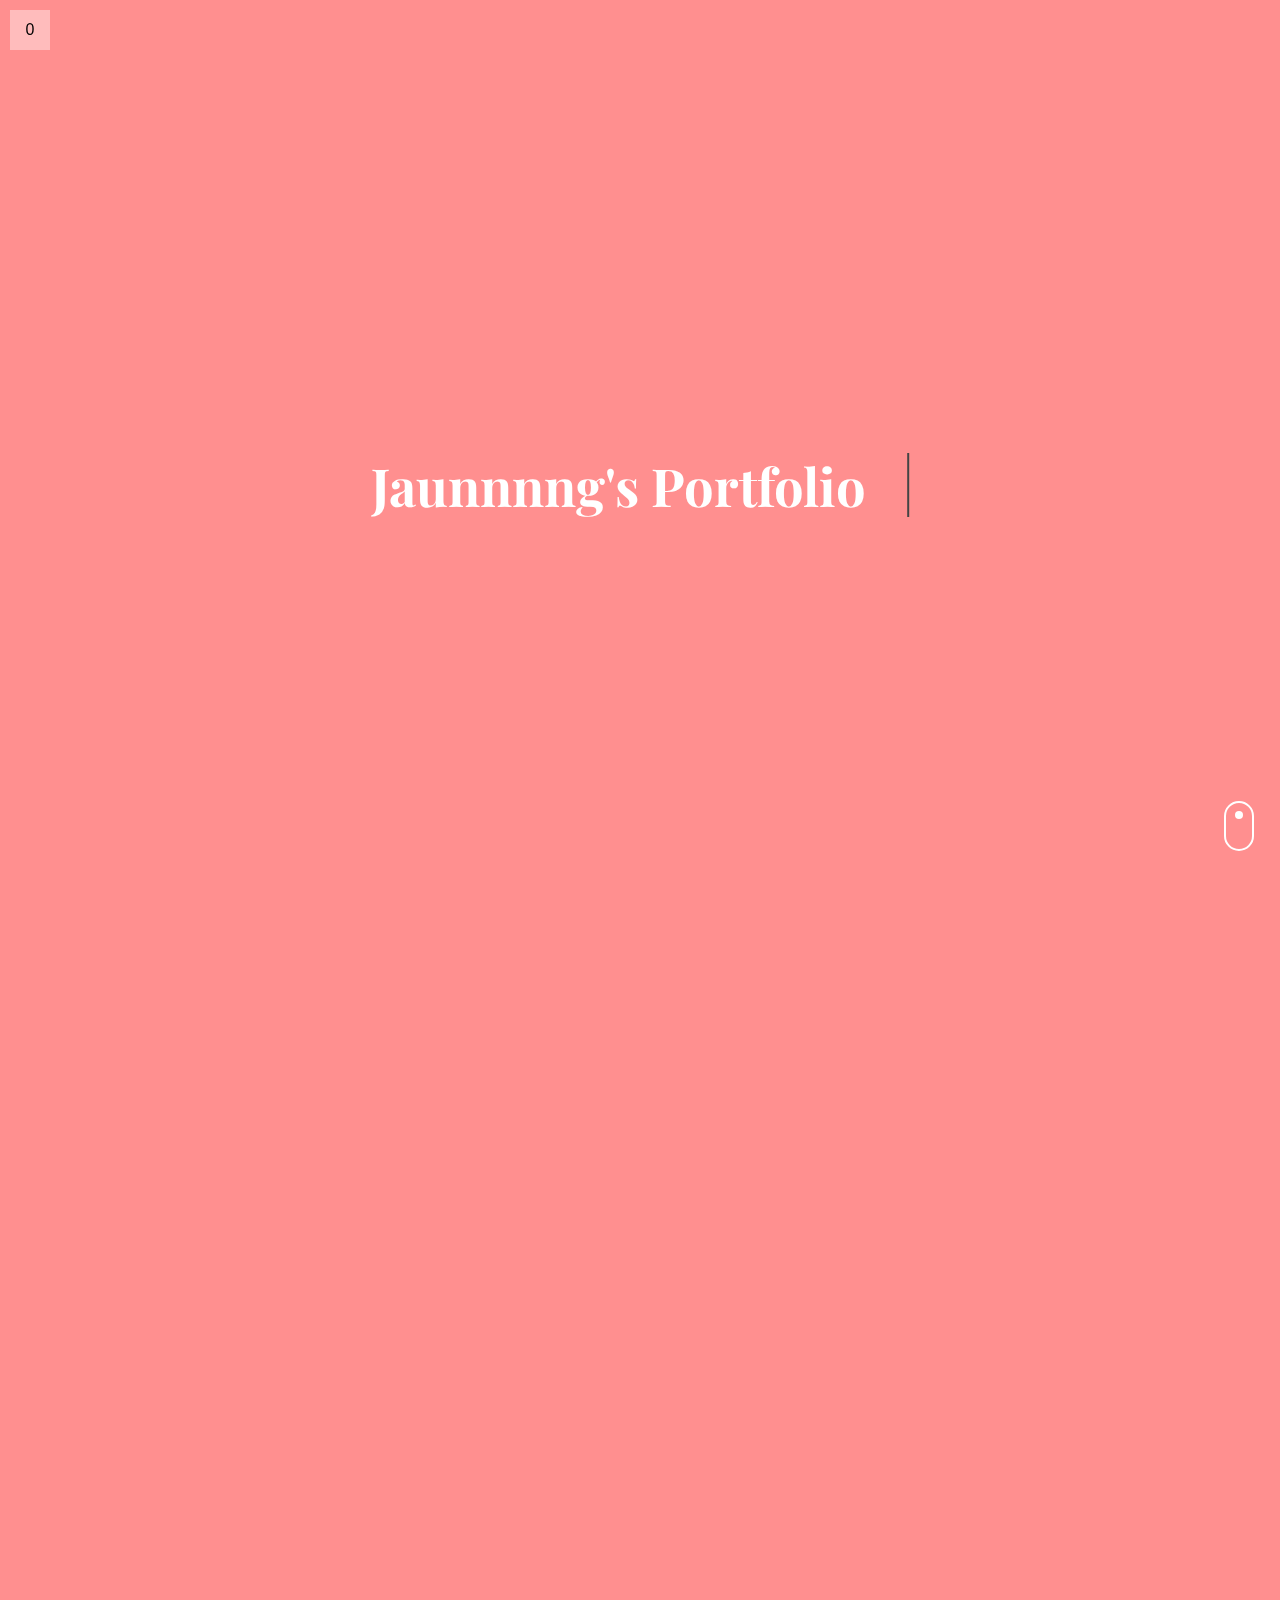
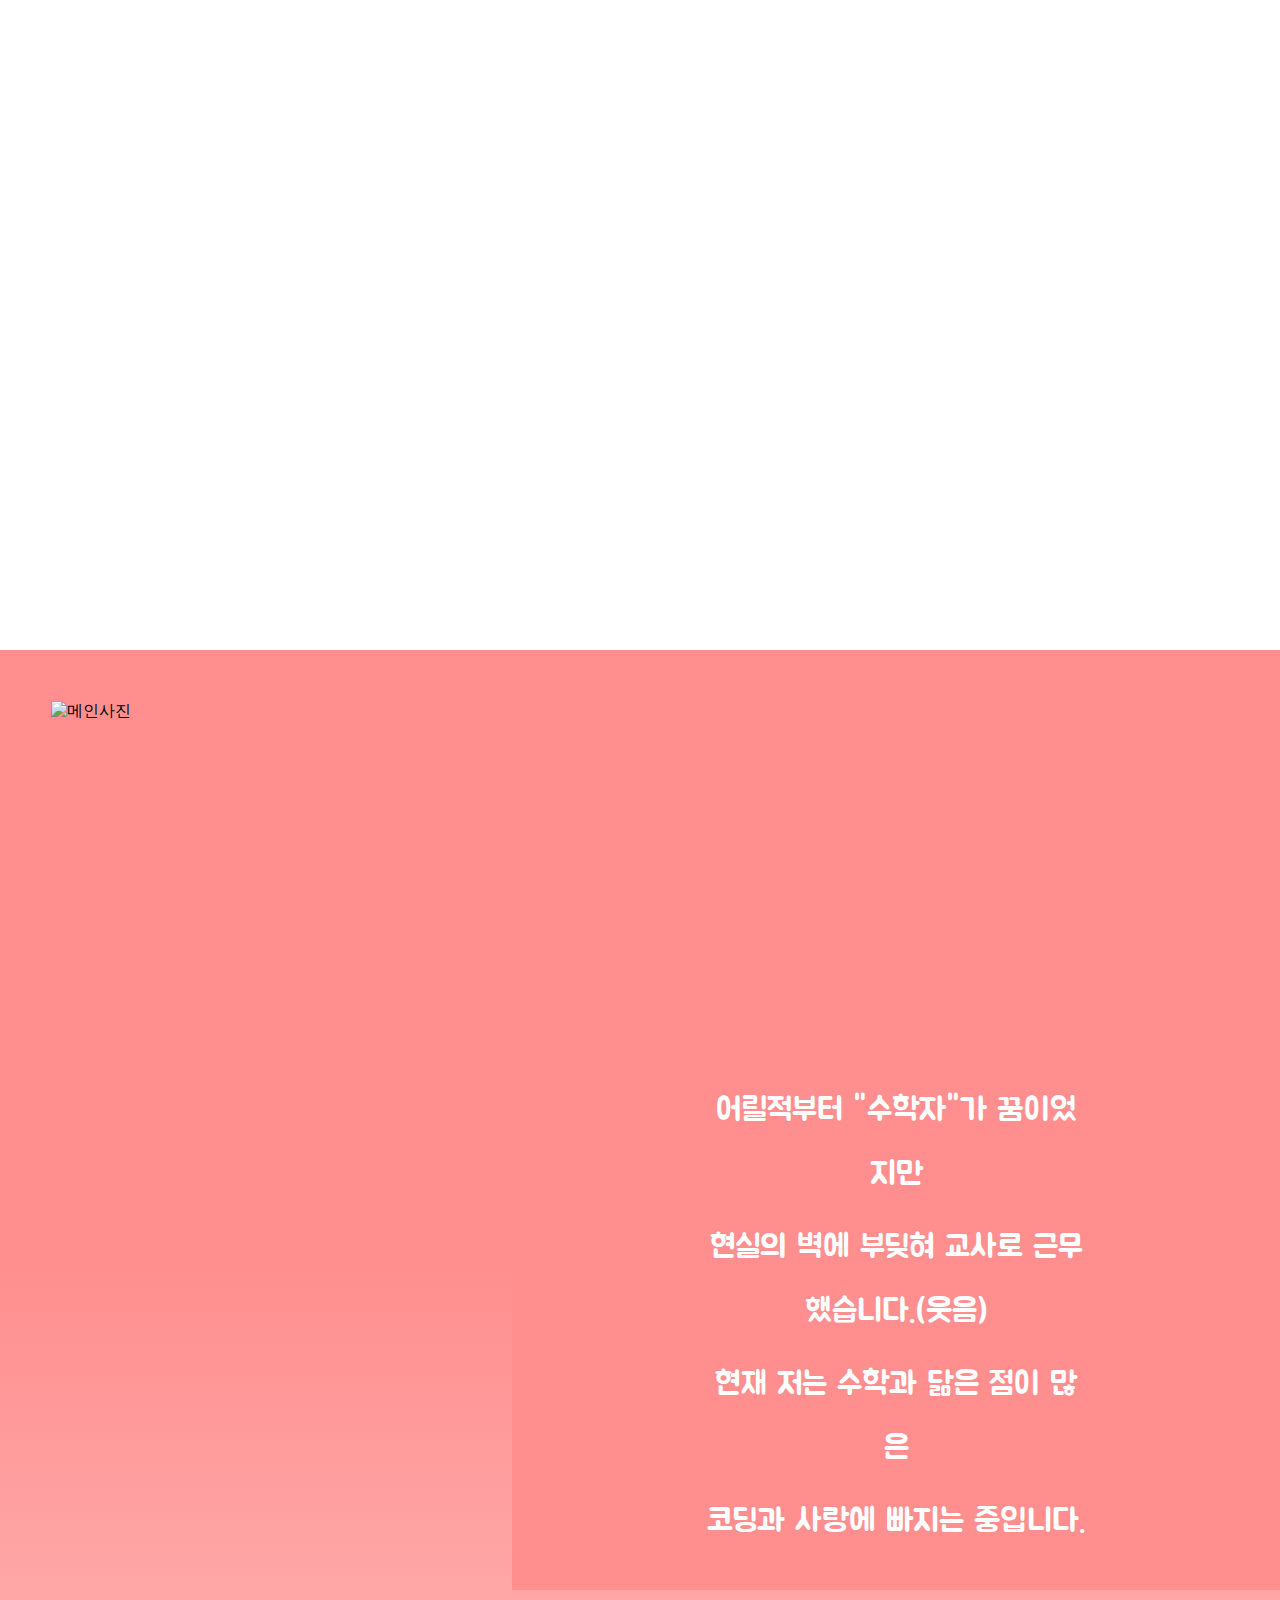
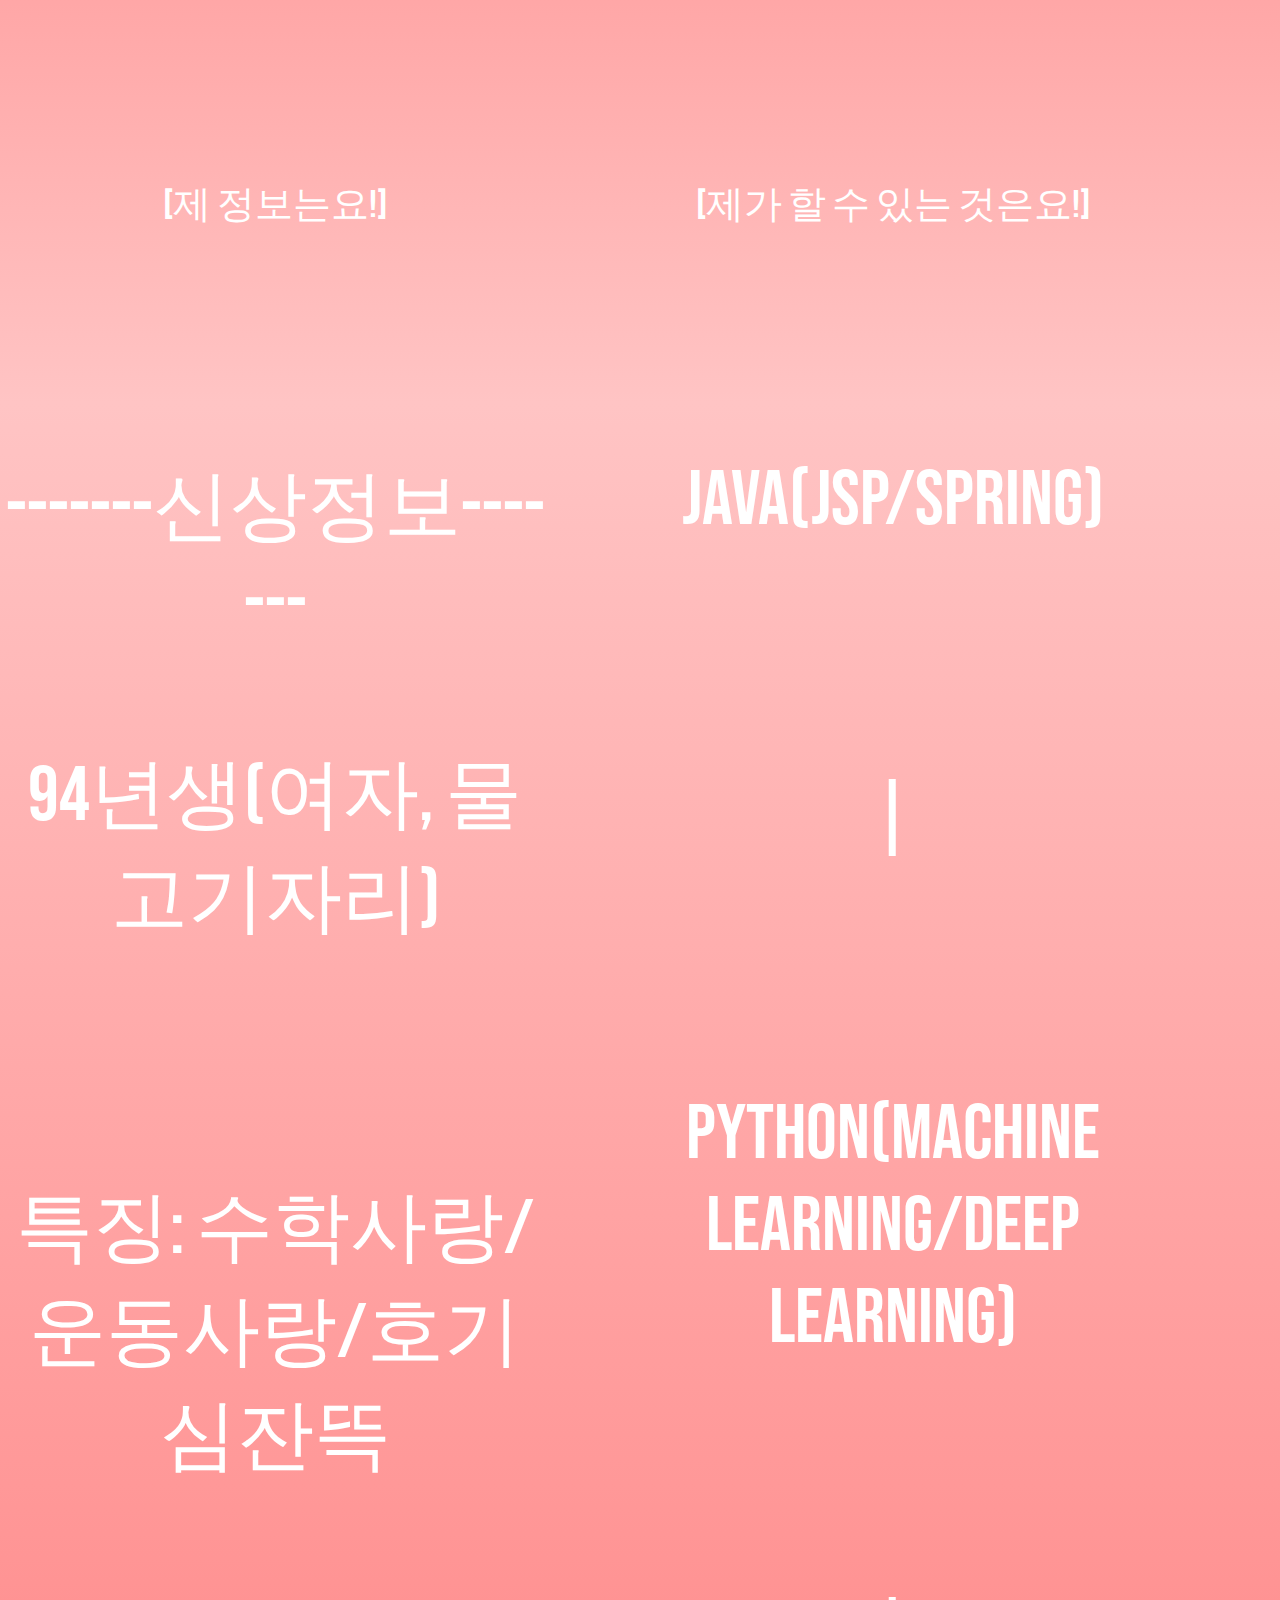
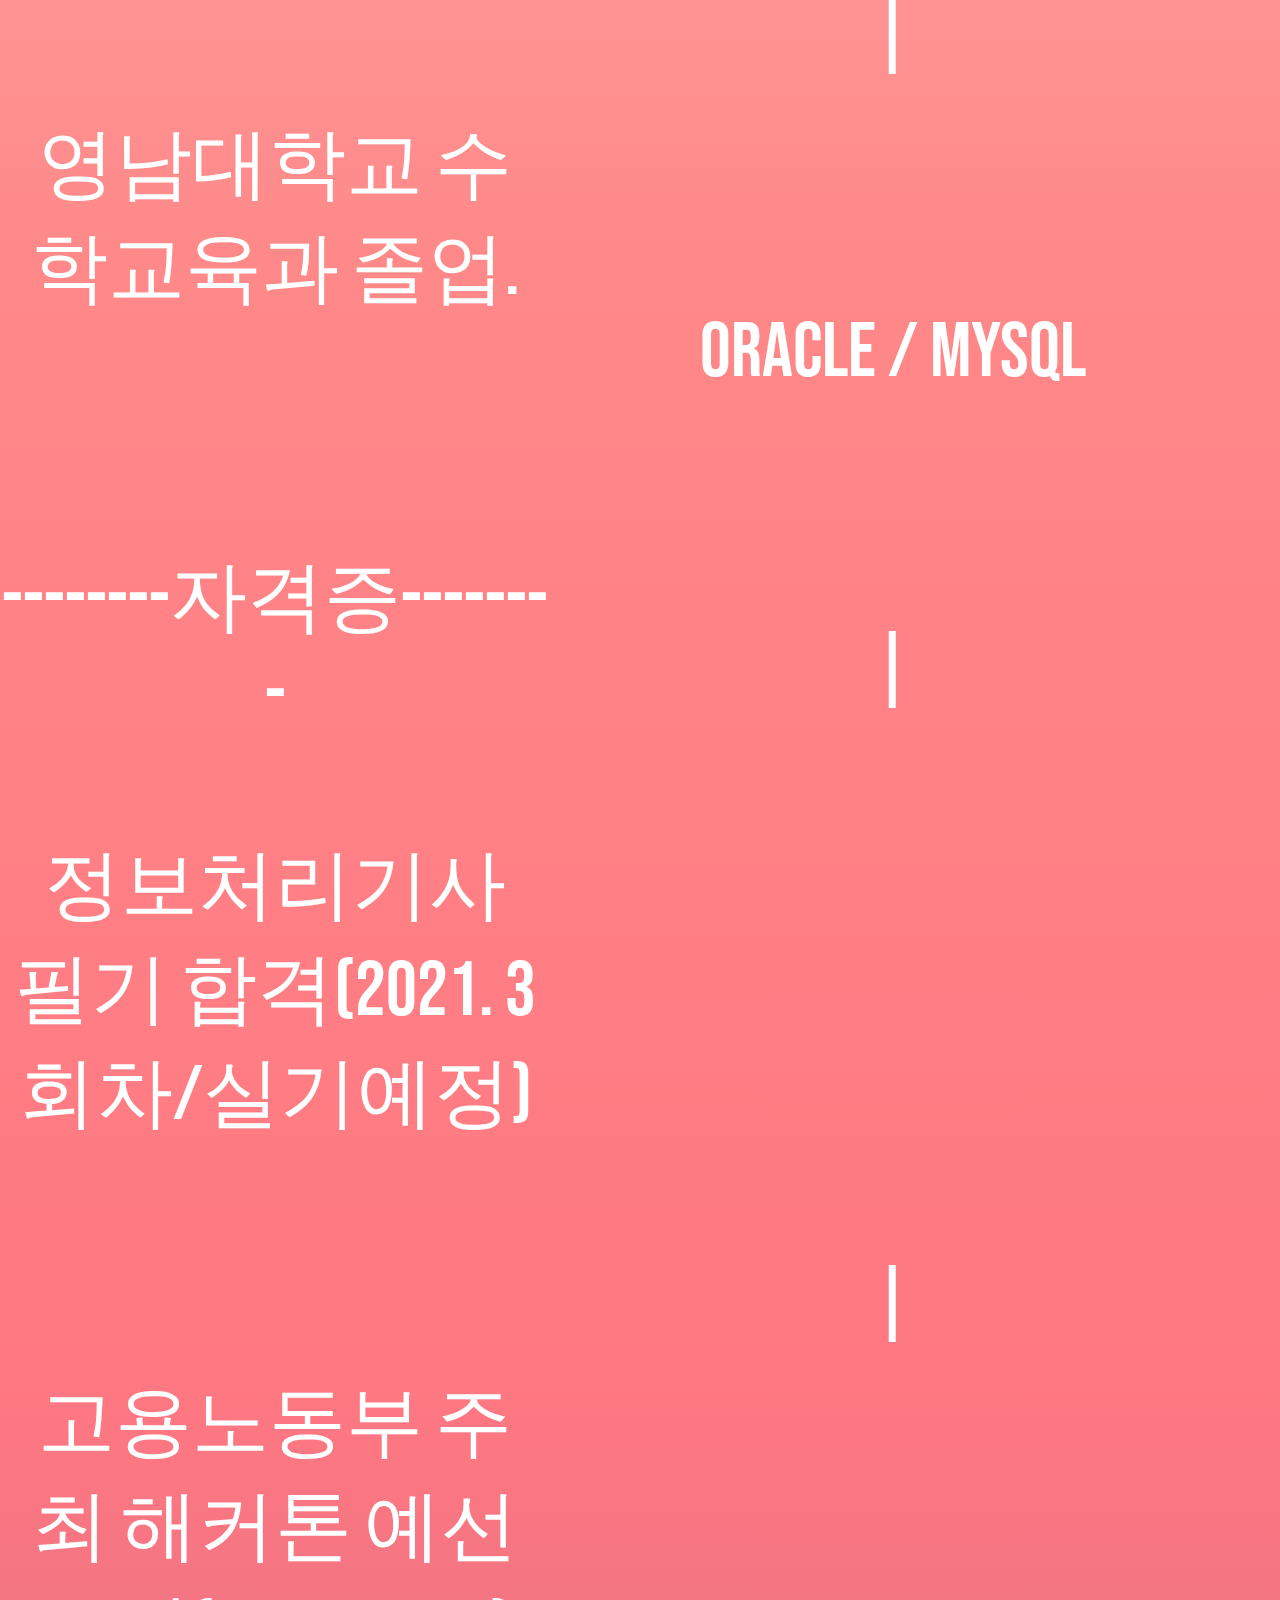
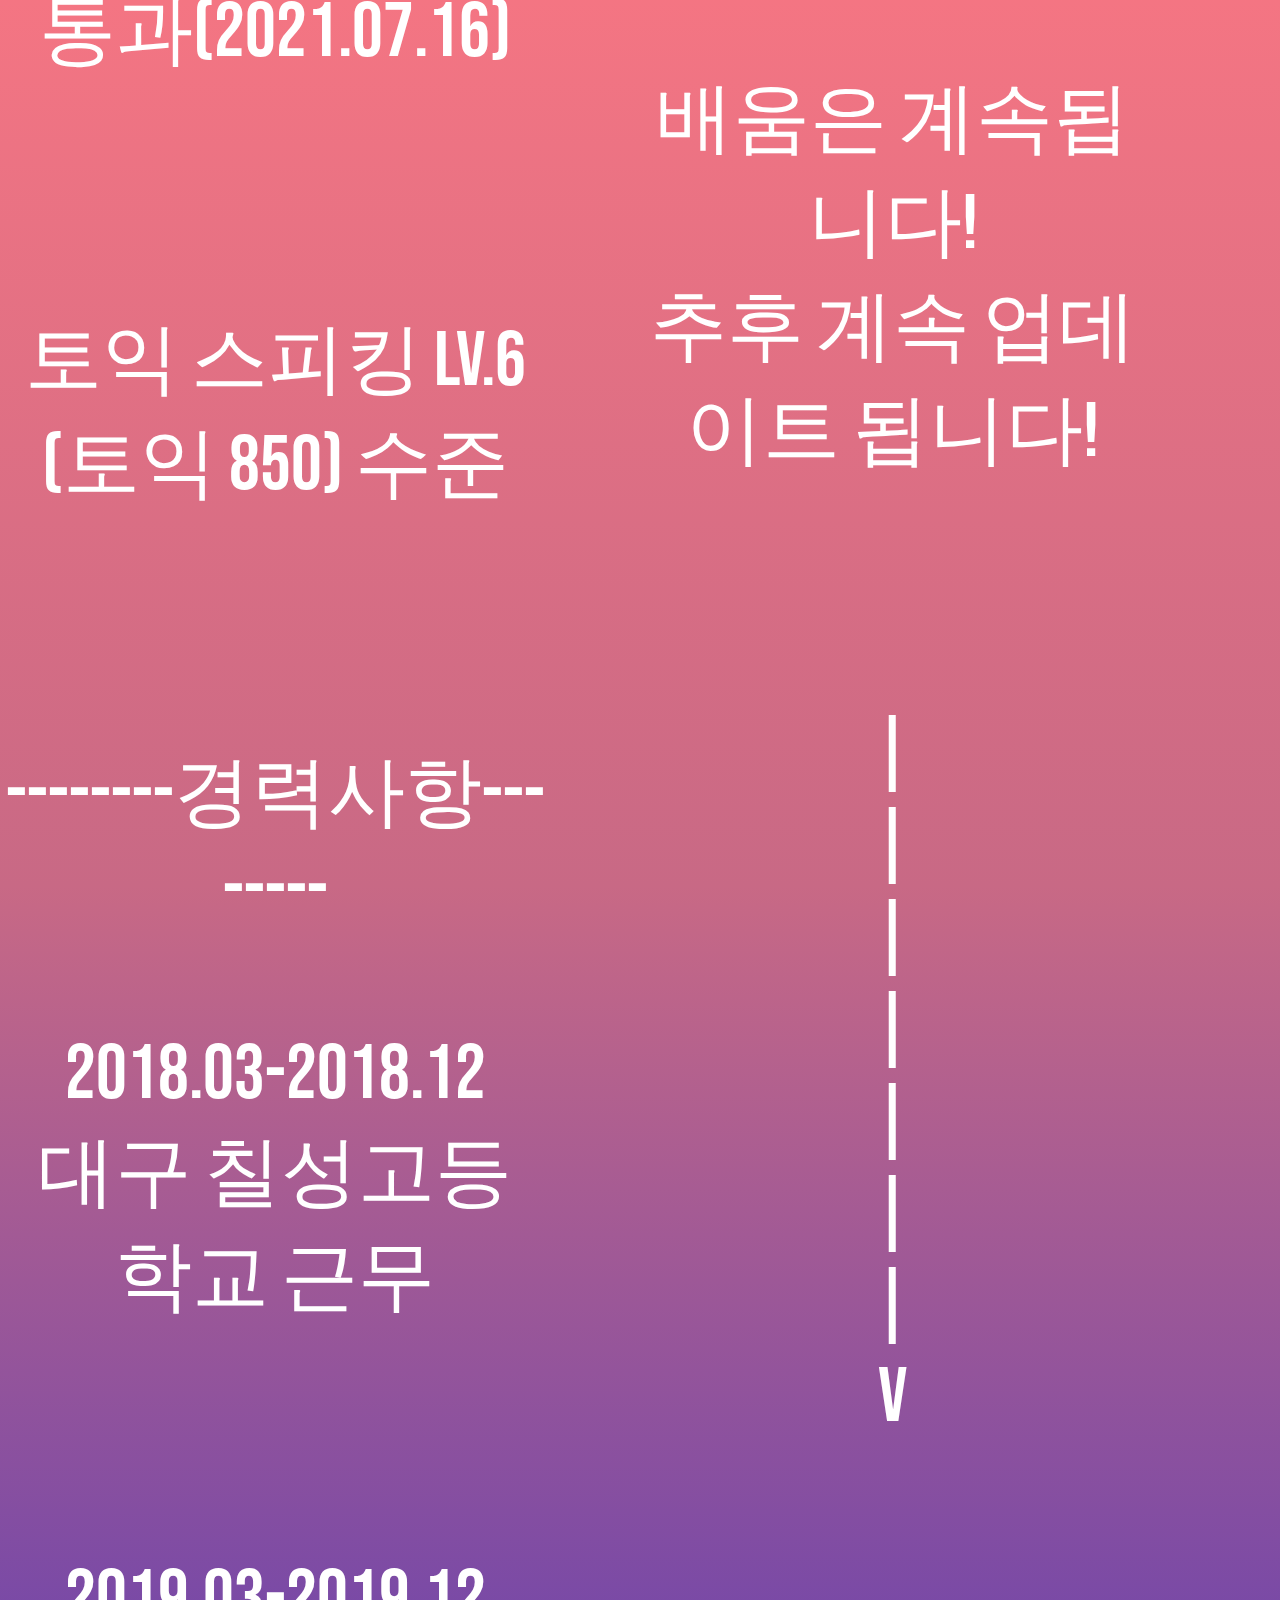
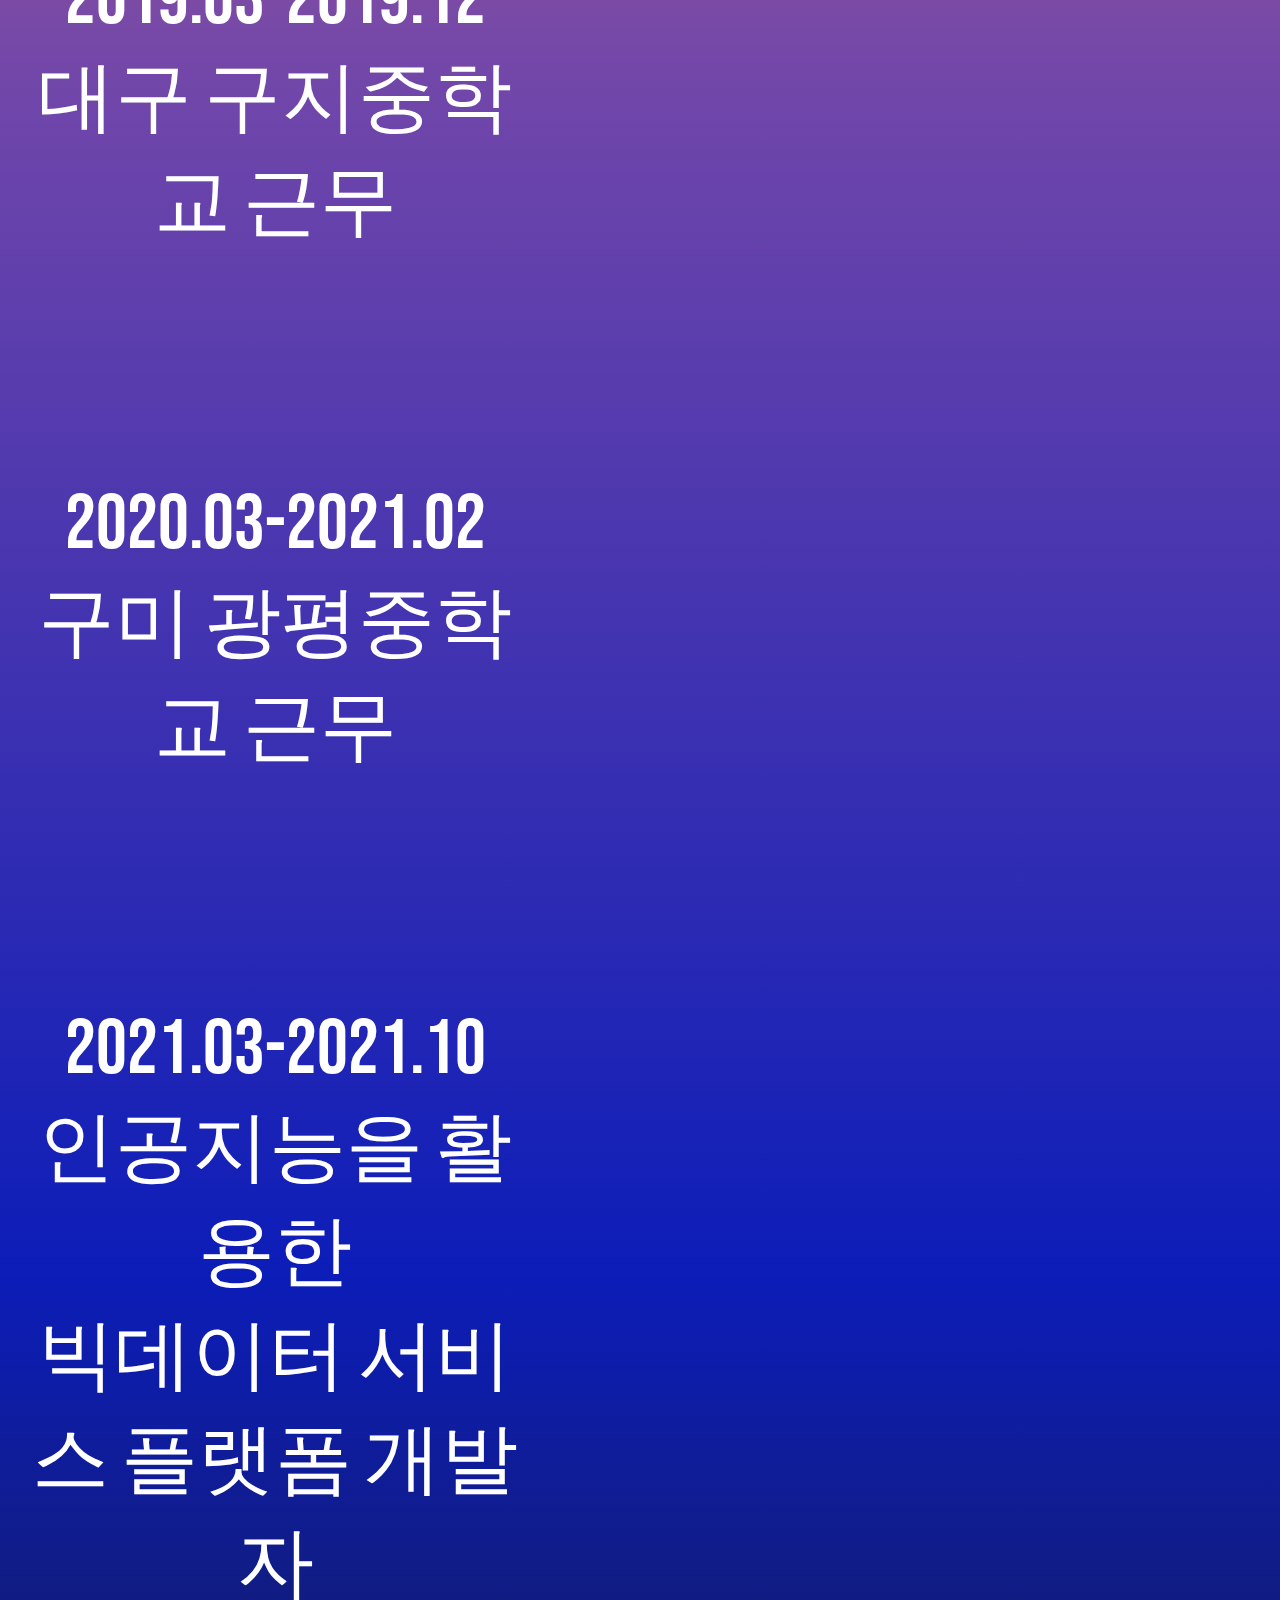
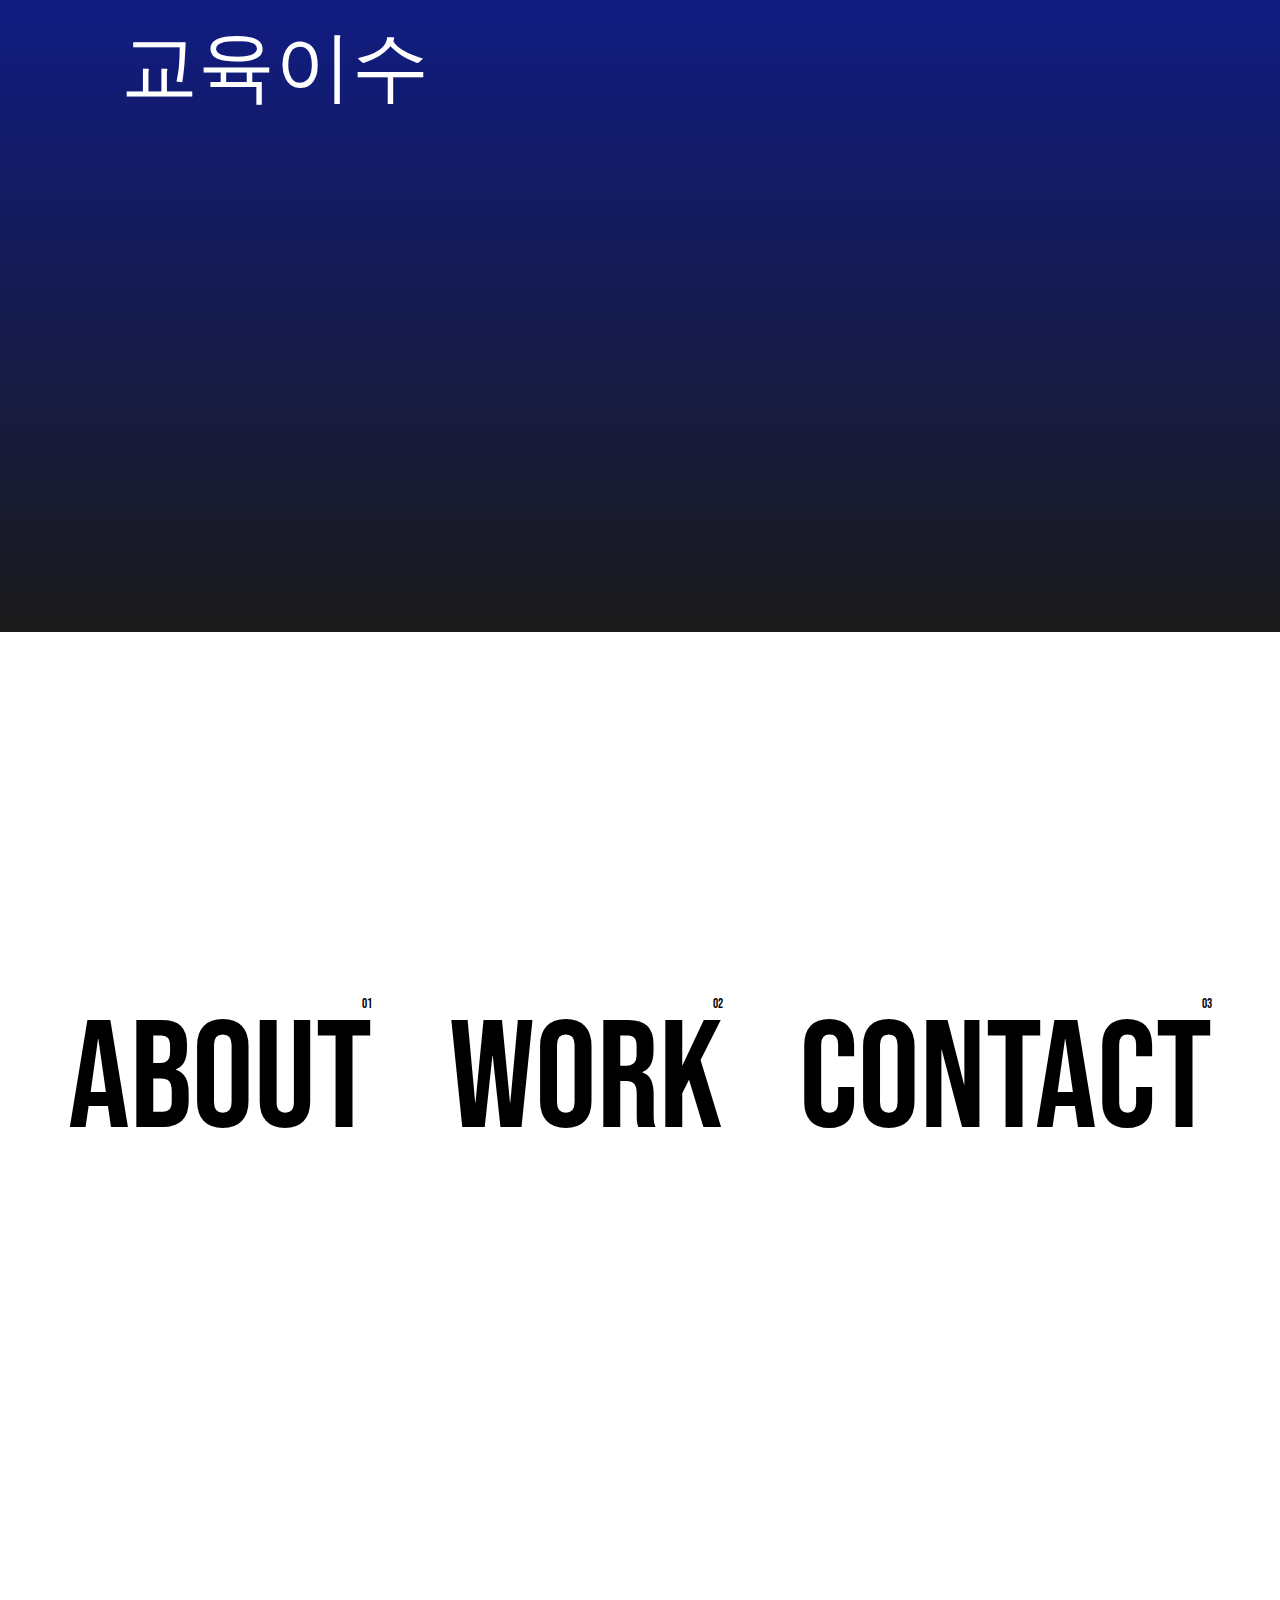
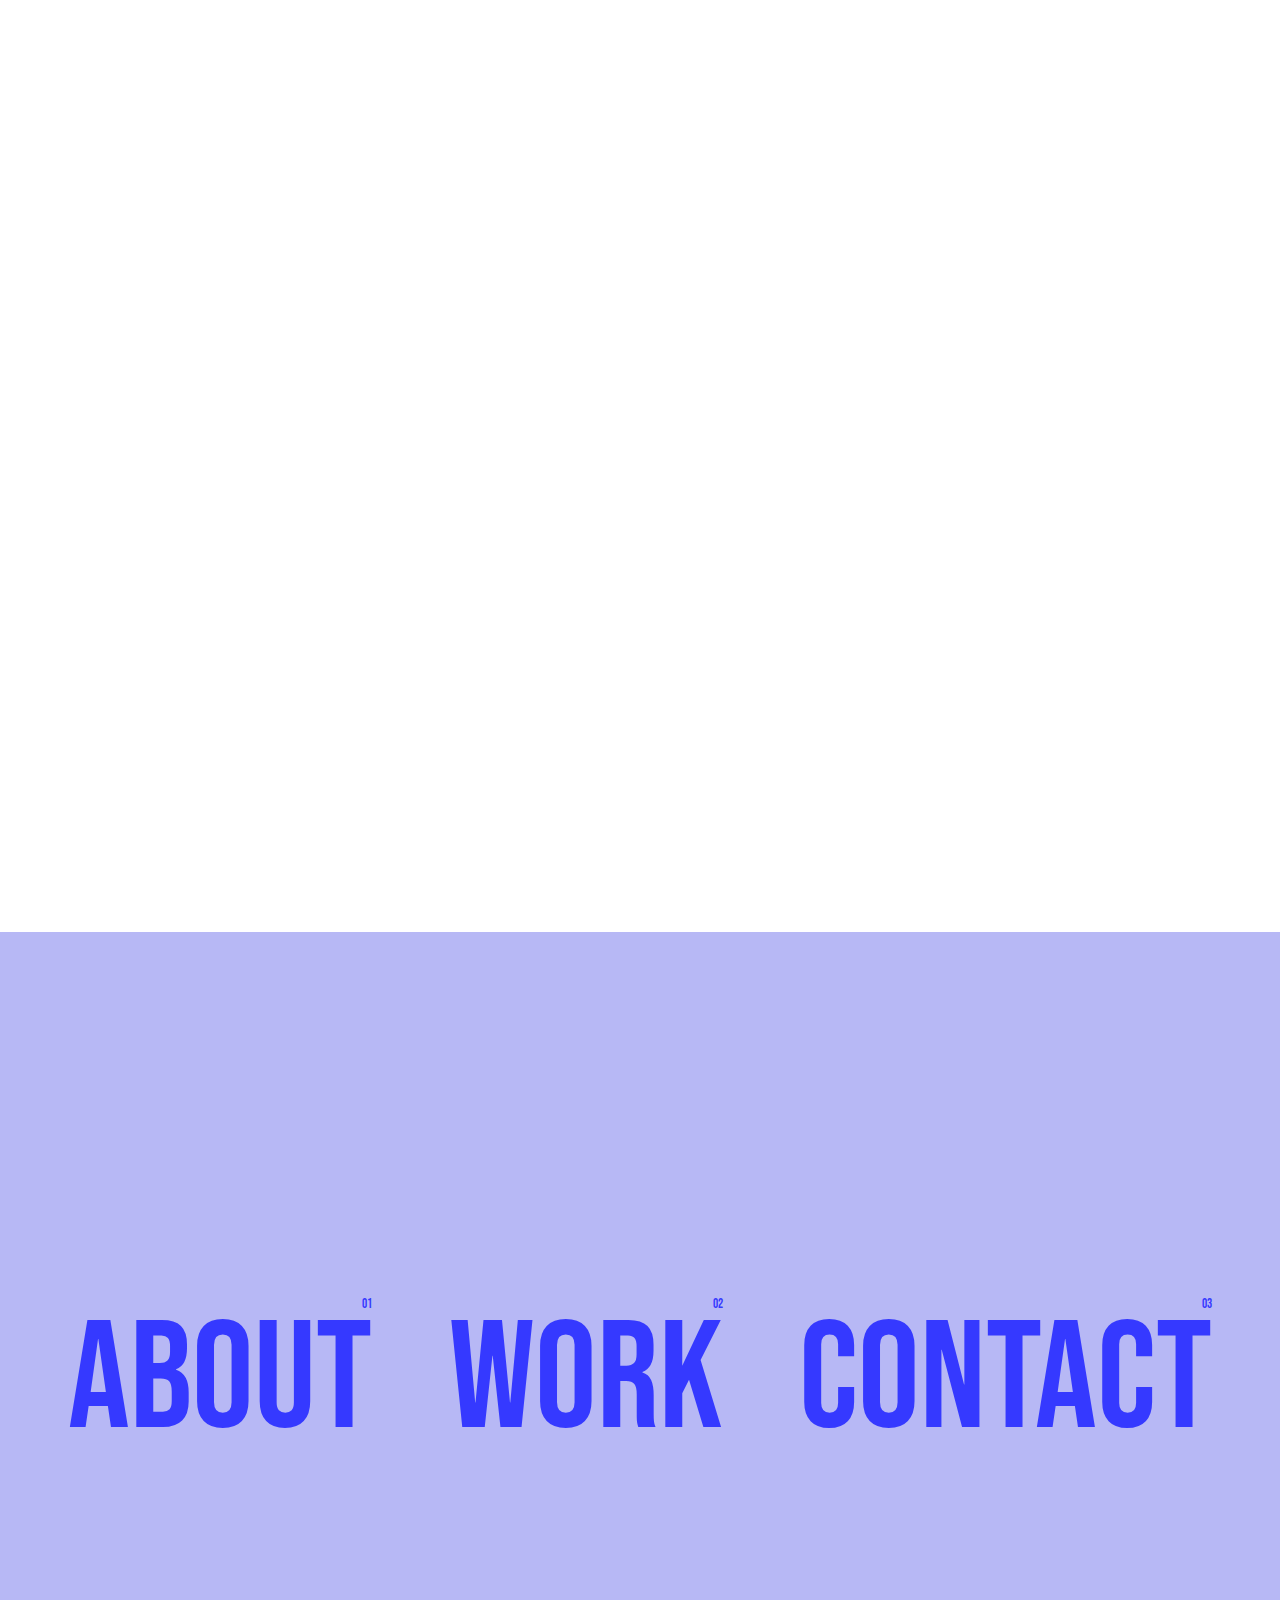
==== index.html @ b5e4acd2 "update" ====
<!DOCTYPE html>
<html lang="ko">

<head>
	<meta charset="UTF-8">
	<meta name="viewport" content="width=device-width, initial-scale=1.0">
	<meta http-equiv="X-UA-Compatible" content="ie=edge">
	<meta name="author" content="STUN(STrongest in the UNuniverse)">
	<meta name="description" content="우주최강 반장 포트폴리오">
	<meta name="keywords" content="포트폴리오">
	<title>Jaunnnng's portfolio</title>

	<!--CSS style-->
	<link rel="stylesheet" href="css/reset.css">
	<!-- <link rel="stylesheet" href="css/style.css"> -->
	<!-- <link rel="stylesheet" href="css/style02.css"> -->
	<link rel="stylesheet" href="css/swiper.css">
	<link rel="stylesheet" href="css/style03.css">
	<link rel="stylesheet" href="css/slide.css">

	<!-- webfont -->
	<link rel="preconnect" href="https://fonts.googleapis.com">
	<link rel="preconnect" href="https://fonts.gstatic.com" crossorigin>
	<link href="https://fonts.googleapis.com/css2?family=Jua&display=swap" rel="stylesheet">
	<link href="https://fonts.googleapis.com/css?family=Playfair+Display:900i&display=swap" rel="stylesheet">
	<link href="https://fonts.googleapis.com/css?family=Bebas+Neue&display=swap" rel="stylesheet">
	<link href="https://fonts.googleapis.com/css?family=Fugaz+One&display=swap" rel="stylesheet">
	<link href="https://fonts.googleapis.com/css?family=Press+Start+2P&display=swap" rel="stylesheet">
	<link href="https://fonts.googleapis.com/css?family=Nanum+Myeongjo&display=swap" rel="stylesheet">
	<link rel="stylesheet" type="text/css" href="https://cdn.rawgit.com/moonspam/NanumSquare/master/nanumsquare.css">
	<link href="https://fonts.googleapis.com/css?family=Alatsi&display=swap" rel="stylesheet">

	<style>
		.skill_wrap {
			display: grid;
			grid-template-columns: 5fr 5fr;
			/* grid-template-rows: 5fr 2.5fr 2.5fr; */
			gap: 0px;
		}
		.main {
			display: grid;
			grid-template-columns: 4fr 6fr;
			/* grid-template-rows: 5fr 2.5fr 2.5fr; */
			gap: 0px;
		}

		.main>div {
			background-color: hsl(0, 100%, 78%);

		}
	</style>
</head>

<body>

	<div class="scroll">0</div>
	
	<!-- 마우스 -->
	<div id="scrollDown">
		<div id="mouse">
			<div id="wheel"></div>
			<div class="scroll1"></div>
			<div class="scroll2"></div>
			<div class="scroll3"></div>
		</div>
	</div>
	<!-- //마우스 -->

	<!-- 컨텐츠 시작 -->
	<div id="contents">
		<!-- section1 -->
		<section id="section1">
			<div class="sec1">
				<div class="main_text">
					<h1 class="fixed typing"
						data-0="transform: translate(-50%, -50%) scale(1) rotate(0deg); opacity:1; "
						data-1000="transform: translate(-50%, -50%) scale(2) rotate(180deg); opacity:0;">
						Jaunnnng's Portfolio</h1>
				</div>
			</div>
		</section>
		<!-- //section1 -->

		<!-- section2 -->
		<section id="section2">
			<div class="sec2" data-2200="top:0%;" data-2500="top:-200%;">
				<div class="tit">
					<span class="about">About Me</span>
					<span class="opc1">My Works</span>
					<span class="opc1">Contact Me</span>
				</div>
			</div>

			<div class="sec2_1" data-2500="top:0%;" data-2800="top:-200%;">
				<div class="main">
					<div class="aimg" style="height: 100%;">
						<img src="img/main.JPG" style="width: 90%; margin-left: 10%; margin-top: 10%;" alt="메인사진">
					</div>
					<div class="atit">
						<div class="text1" style="height: 40%; margin-top: 10%;">
							<h2 class="t1" >
								<div class="text2_1"></div>
								<span><br><br></span>
								<span>안녕하세요.</span>
								<span>수학을 사랑하는 신입개발자 </span>
								<span>'박정민' 입니다.</span>
							</h2>
						</div>
						<div class="text2" style="height: 35%; margin-top: 10%;">
							<div class="text2_1">
								<span>어릴적부터 "수학자"가 꿈이었지만 </span>
								<span>현실의 벽에 부딪혀 교사로 근무했습니다.(웃음)</span>
								<span>현재 저는 수학과 닮은 점이 많은 </span>
								<span>코딩과 사랑에 빠지는 중입니다.</span>
							</div>
						</div>
					</div>
				</div>
			</div>
			<div class="sec2_2">
				<div class="skill_wrap">
					<div class="skills" >
						<div class="skill" style="font-size: 3vw;">
							<span>[제 정보는요!]</span>
						</div>
						<div class="skill">
							<span>-------신상정보------- <br><br></span>
							<span>94년생(여자, 물고기자리)
							</span>
						</div>
						<div class="skill">
							<span>특징: 수학사랑/운동사랑/호기심잔뜩
							</span>
						</div>
						<div class="skill">
							<span>영남대학교 수학교육과 졸업.
							</span>
						</div>
						<div class="skill">
							<span>--------자격증-------- <br><br></span>
							<span>정보처리기사 필기 합격(2021. 3회차/실기예정)
							</span>
						</div>
						<div class="skill">
							<span>고용노동부 주최 해커톤 예선통과(2021.07.16)
							</span>
						</div>
						<div class="skill">
							<span>토익 스피킹 Lv.6 (토익 850) 수준
							</span>
						</div>
						<div class="skill">
							<span>--------경력사항-------- <br><br></span>
							<span>2018.03-2018.12 <br>대구 칠성고등학교 근무
							</span>
						</div>
						<div class="skill">
							<span>2019.03-2019.12 <br>대구 구지중학교 근무
							</span>
						</div>
						<div class="skill">
							<span>2020.03-2021.02 <br>구미 광평중학교 근무
							</span>
						</div>
						<div class="skill">
							<span>2021.03-2021.10 <br>인공지능을 활용한 <br>빅데이터 서비스 플랫폼 개발자 <br>교육이수
							</span>
						</div>
					</div>
					<div class="skills" style=" padding: 0 5vh 5vh 0;">
						<div class="skill" style="font-size: 3vw;">
							<span>[제가 할 수 있는 것은요!]</span>
						</div>
						<div class="skill">
							<span>Java(JSP/Spring)
								</span>
						</div>
						<div class="skill">
							<span>|
								</span>
						</div>
						<div class="skill">
							<span>Python(Machine Learning/Deep Learning)
								</span>
						</div>
						<div class="skill">
							<span>|
							</span>
						</div>
						<div class="skill">
							<span>ORACLE / MySQL
							</span>
						</div>
						<div class="skill">
							<span>|
							</span>
						</div>
						<div class="skill">
							<span><br>
							</span>
						</div>
						<div class="skill">
							<span>|</span>
						</div>
						<div class="skill">
							<span><br>배움은 계속됩니다!</span>
							<span><br>추후 계속 업데이트 됩니다!</span>
						</div>
						<div class="skill">
							<span>|<br>|<br>|<br>|<br>|<br>|<br>|<br>V<br>
							</span>
						</div>
					</div>
				</div>
			</div>
		</section>
		<!-- //section2 -->


		<!-- section3 -->
		<section id="section3">
			<div class="sec3" data-6800="top: 0%;" data-9000="top: -100%;">
				<div class="tit">
					<span class="opc2">About</span>
					<span class="Work">Work</span>
					<span class="opc2">Contact</span>
				</div>
			</div>
			<div class="sec3_1" data-9100="left:0%" data-16000="left:-1200%">
				<div class="work_site">
					<div class="s1">
						<div class="img">
							<div class="slideshow-container">
								<div class="mySlides2 fade">
									<div class="numbertext">1 / 39</div>
									<img src="STUN_스프링게시판(PPT)/슬라이드1.JPG" style="width:100%">
									<div class="text">PPT</div>
								</div>
								<div class="mySlides2 fade">
									<div class="numbertext">2 / 39</div>
									<img src="STUN_스프링게시판(PPT)/슬라이드2.JPG" style="width:100%">
									<div class="text">PPT</div>
								</div>
								<div class="mySlides2 fade">
									<div class="numbertext">3 / 39</div>
									<img src="STUN_스프링게시판(PPT)/슬라이드3.JPG" style="width:100%">
									<div class="text">PPT</div>
								</div>

								<div class="mySlides2 fade">
									<div class="numbertext">4 / 39</div>
									<img src="STUN_스프링게시판(PPT)/슬라이드4.JPG" style="width:100%">
									<div class="text">PPT</div>
								</div>
								<div class="mySlides2 fade">
									<div class="numbertext">5 / 39</div>
									<img src="STUN_스프링게시판(PPT)/슬라이드5.JPG" style="width:100%">
									<div class="text">PPT</div>
								</div>
								<div class="mySlides2 fade">
									<div class="numbertext">6 / 39</div>
									<img src="STUN_스프링게시판(PPT)/슬라이드6.JPG" style="width:100%">
									<div class="text">PPT</div>
								</div>
								<div class="mySlides2 fade">
									<div class="numbertext">7 / 39</div>
									<img src="STUN_스프링게시판(PPT)/슬라이드7.JPG" style="width:100%">
									<div class="text">PPT</div>
								</div>
								<div class="mySlides2 fade">
									<div class="numbertext">8 / 39</div>
									<img src="STUN_스프링게시판(PPT)/슬라이드8.JPG" style="width:100%">
									<div class="text">PPT</div>
								</div>
								<div class="mySlides2 fade">
									<div class="numbertext">9 / 39</div>
									<img src="STUN_스프링게시판(PPT)/슬라이드9.JPG" style="width:100%">
									<div class="text">PPT</div>
								</div>
								<div class="mySlides2 fade">
									<div class="numbertext">10 / 39</div>
									<img src="STUN_스프링게시판(PPT)/슬라이드10.JPG" style="width:100%">
									<div class="text">PPT</div>
								</div>
								<div class="mySlides2 fade">
									<div class="numbertext">11 / 39</div>
									<img src="STUN_스프링게시판(PPT)/슬라이드11.JPG" style="width:100%">
									<div class="text">PPT</div>
								</div>
								<div class="mySlides2 fade">
									<div class="numbertext">12 / 39</div>
									<img src="STUN_스프링게시판(PPT)/슬라이드12.JPG" style="width:100%">
									<div class="text">PPT</div>
								</div>
								<div class="mySlides2 fade">
									<div class="numbertext">13 / 39</div>
									<img src="STUN_스프링게시판(PPT)/슬라이드13.JPG" style="width:100%">
									<div class="text">PPT</div>
								</div>
								<div class="mySlides2 fade">
									<div class="numbertext">14 / 39</div>
									<img src="STUN_스프링게시판(PPT)/슬라이드14.JPG" style="width:100%">
									<div class="text">PPT</div>
								</div>
								<div class="mySlides2 fade">
									<div class="numbertext">15 / 39</div>
									<img src="STUN_스프링게시판(PPT)/슬라이드15.JPG" style="width:100%">
									<div class="text">PPT</div>
								</div>
								<div class="mySlides2 fade">
									<div class="numbertext">16 / 39</div>
									<img src="STUN_스프링게시판(PPT)/슬라이드16.JPG" style="width:100%">
									<div class="text">PPT</div>
								</div>
								<div class="mySlides2 fade">
									<div class="numbertext">17 / 39</div>
									<img src="STUN_스프링게시판(PPT)/슬라이드17.JPG" style="width:100%">
									<div class="text">PPT</div>
								</div>
								<div class="mySlides2 fade">
									<div class="numbertext">18 / 39</div>
									<img src="STUN_스프링게시판(PPT)/슬라이드18.JPG" style="width:100%">
									<div class="text">PPT</div>
								</div>
								<div class="mySlides2 fade">
									<div class="numbertext">19 / 39</div>
									<img src="STUN_스프링게시판(PPT)/슬라이드19.JPG" style="width:100%">
									<div class="text">PPT</div>
								</div>
								<div class="mySlides2 fade">
									<div class="numbertext">20 / 39</div>
									<img src="STUN_스프링게시판(PPT)/슬라이드20.JPG" style="width:100%">
									<div class="text">PPT</div>
								</div>
								<div class="mySlides2 fade">
									<div class="numbertext">21 / 39</div>
									<img src="STUN_스프링게시판(PPT)/슬라이드21.JPG" style="width:100%">
									<div class="text">PPT</div>
								</div>
								<div class="mySlides2 fade">
									<div class="numbertext">22 / 39</div>
									<img src="STUN_스프링게시판(PPT)/슬라이드22.JPG" style="width:100%">
									<div class="text">PPT</div>
								</div>
								<div class="mySlides2 fade">
									<div class="numbertext">23 / 39</div>
									<img src="STUN_스프링게시판(PPT)/슬라이드23.JPG" style="width:100%">
									<div class="text">PPT</div>
								</div>
								<div class="mySlides2 fade">
									<div class="numbertext">24 / 39</div>
									<img src="STUN_스프링게시판(PPT)/슬라이드24.JPG" style="width:100%">
									<div class="text">PPT</div>
								</div>
								<div class="mySlides2 fade">
									<div class="numbertext">25 / 39</div>
									<img src="STUN_스프링게시판(PPT)/슬라이드25.JPG" style="width:100%">
									<div class="text">PPT</div>
								</div>
								<div class="mySlides2 fade">
									<div class="numbertext">26 / 39</div>
									<img src="STUN_스프링게시판(PPT)/슬라이드26.JPG" style="width:100%">
									<div class="text">PPT</div>
								</div>
								<div class="mySlides2 fade">
									<div class="numbertext">27 / 39</div>
									<img src="STUN_스프링게시판(PPT)/슬라이드27.JPG" style="width:100%">
									<div class="text">PPT</div>
								</div>
								<div class="mySlides2 fade">
									<div class="numbertext">28 / 39</div>
									<img src="STUN_스프링게시판(PPT)/슬라이드28.JPG" style="width:100%">
									<div class="text">PPT</div>
								</div>
								<div class="mySlides2 fade">
									<div class="numbertext">29 / 39</div>
									<img src="STUN_스프링게시판(PPT)/슬라이드29.JPG" style="width:100%">
									<div class="text">PPT</div>
								</div>
								<div class="mySlides2 fade">
									<div class="numbertext">30 / 39</div>
									<img src="STUN_스프링게시판(PPT)/슬라이드30.JPG" style="width:100%">
									<div class="text">PPT</div>
								</div>
								<div class="mySlides2 fade">
									<div class="numbertext">31 / 39</div>
									<img src="STUN_스프링게시판(PPT)/슬라이드31.JPG" style="width:100%">
									<div class="text">PPT</div>
								</div>
								<div class="mySlides2 fade">
									<div class="numbertext">32 / 39</div>
									<img src="STUN_스프링게시판(PPT)/슬라이드32.JPG" style="width:100%">
									<div class="text">PPT</div>
								</div>
								<div class="mySlides2 fade">
									<div class="numbertext">33 / 39</div>
									<img src="STUN_스프링게시판(PPT)/슬라이드33.JPG" style="width:100%">
									<div class="text">PPT</div>
								</div>
								<div class="mySlides2 fade">
									<div class="numbertext">34 / 39</div>
									<img src="STUN_스프링게시판(PPT)/슬라이드34.JPG" style="width:100%">
									<div class="text">PPT</div>
								</div>
								<div class="mySlides2 fade">
									<div class="numbertext">35 / 39</div>
									<img src="STUN_스프링게시판(PPT)/슬라이드35.JPG" style="width:100%">
									<div class="text">PPT</div>
								</div>
								<div class="mySlides2 fade">
									<div class="numbertext">36 / 39</div>
									<img src="STUN_스프링게시판(PPT)/슬라이드36.JPG" style="width:100%">
									<div class="text">PPT</div>
								</div>
								<div class="mySlides2 fade">
									<div class="numbertext">37 / 39</div>
									<img src="STUN_스프링게시판(PPT)/슬라이드37.JPG" style="width:100%">
									<div class="text">PPT</div>
								</div>
								<div class="mySlides2 fade">
									<div class="numbertext">38 / 39</div>
									<img src="STUN_스프링게시판(PPT)/슬라이드38.JPG" style="width:100%">
									<div class="text">PPT</div>
								</div>
								<div class="mySlides2 fade">
									<div class="numbertext">39 / 39</div>
									<img src="STUN_스프링게시판(PPT)/슬라이드39.JPG" style="width:100%">
									<div class="text">PPT</div>
								</div>
								<a class="prev" onclick="plusSlides2(-1)">&#10094;</a>
								<a class="next" onclick="plusSlides2(1)">&#10095;</a>
							</div>
							<br>
							<div style="text-align:center">
								<span class="dot" onclick="currentSlide2(1)"></span>
								<span class="dot" onclick="currentSlide2(2)"></span>
								<span class="dot" onclick="currentSlide2(3)"></span>
							</div>
						</div>
						<div class="num" data-11500="left:60%;" data-13000="left:90%;">01</div>
						<div class="text">
							<h2><br><br> Spring Project</h2>
							<p>스프링을 활용하여 만든 <br> 장소 후기게시판입니다.</p>
							<p>지도 API를 활용하여 <br>직관적으로 후기 남기기가 가능합니다.</p>
							<div class="btn">
								<a href="https://github.com/jaunnnngs/Spring" target="_blank">Github</a>
							</div>
						</div>
					</div>
					<div class="s2">
						<div class="img">
							<div class="slideshow-container">
								<div class="mySlides fade">
									<div class="numbertext">메인페이지</div>
									<img src="img/JSP.PNG" style="width:100%">
									<div class="text"> 화살표를 눌러보세요.</div>
								</div>
								<div class="mySlides fade">
									<div class="numbertext">발표영상</div>
									<video src="WarmPlace_발표영상_편집본.mp4" controls autoplay muted></video>
									<div class="text">발표영상</div>
								</div>
								<div class="mySlides fade">
									<div class="numbertext">로그인 및 게시판 시연영상</div>
									<video src="시연영상2.mp4" controls autoplay muted></video>
									<div class="text">시연영상</div>
								</div>
								<div class="mySlides fade">
									<div class="numbertext">1 / 28</div>
									<img src="JSP_WarmPlace(PPT)/슬라이드1.JPG" style="width:100%">
									<div class="text">PPT</div>
								</div>

								<div class="mySlides fade">
									<div class="numbertext">2 / 28</div>
									<img src="JSP_WarmPlace(PPT)/슬라이드2.JPG" style="width:100%">
									<div class="text">PPT</div>
								</div>

								<div class="mySlides fade">
									<div class="numbertext">3 / 28</div>
									<img src="JSP_WarmPlace(PPT)/슬라이드3.JPG" style="width:100%">
									<div class="text">PPT</div>
								</div>

								<div class="mySlides fade">
									<div class="numbertext">4 / 28</div>
									<img src="JSP_WarmPlace(PPT)/슬라이드4.JPG" style="width:100%">
									<div class="text">PPT</div>
								</div>

								<div class="mySlides fade">
									<div class="numbertext">5 / 28</div>
									<img src="JSP_WarmPlace(PPT)/슬라이드5.JPG" style="width:100%">
									<div class="text">PPT</div>
								</div>

								<div class="mySlides fade">
									<div class="numbertext">6 / 28</div>
									<img src="JSP_WarmPlace(PPT)/슬라이드6.JPG" style="width:100%">
									<div class="text">PPT</div>
								</div>

								<div class="mySlides fade">
									<div class="numbertext">7 / 28</div>
									<img src="JSP_WarmPlace(PPT)/슬라이드7.JPG" style="width:100%">
									<div class="text">PPT</div>
								</div>

								<div class="mySlides fade">
									<div class="numbertext">8 / 28</div>
									<img src="JSP_WarmPlace(PPT)/슬라이드8.JPG" style="width:100%">
									<div class="text">PPT</div>
								</div>

								<div class="mySlides fade">
									<div class="numbertext">9 / 28</div>
									<img src="JSP_WarmPlace(PPT)/슬라이드9.JPG" style="width:100%">
									<div class="text">PPT</div>
								</div>

								<div class="mySlides fade">
									<div class="numbertext">10 / 28</div>
									<img src="JSP_WarmPlace(PPT)/슬라이드10.JPG" style="width:100%">
									<div class="text">PPT</div>
								</div>

								<div class="mySlides fade">
									<div class="numbertext">11 / 28</div>
									<img src="JSP_WarmPlace(PPT)/슬라이드11.JPG" style="width:100%">
									<div class="text">PPT</div>
								</div>

								<div class="mySlides fade">
									<div class="numbertext">12 / 28</div>
									<img src="JSP_WarmPlace(PPT)/슬라이드12.JPG" style="width:100%">
									<div class="text">PPT</div>
								</div>
								<div class="mySlides fade">
									<div class="numbertext">13 / 28</div>
									<img src="JSP_WarmPlace(PPT)/슬라이드13.JPG" style="width:100%">
									<div class="text">PPT</div>
								</div>
								<div class="mySlides fade">
									<div class="numbertext">14 / 28</div>
									<img src="JSP_WarmPlace(PPT)/슬라이드14.JPG" style="width:100%">
									<div class="text">PPT</div>
								</div>
								<div class="mySlides fade">
									<div class="numbertext">15 / 28</div>
									<img src="JSP_WarmPlace(PPT)/슬라이드15.JPG" style="width:100%">
									<div class="text">PPT</div>
								</div>
								<div class="mySlides fade">
									<div class="numbertext">16 / 28</div>
									<img src="JSP_WarmPlace(PPT)/슬라이드16.JPG" style="width:100%">
									<div class="text">PPT</div>
								</div>
								<div class="mySlides fade">
									<div class="numbertext">17 / 28</div>
									<img src="JSP_WarmPlace(PPT)/슬라이드17.JPG" style="width:100%">
									<div class="text">PPT</div>
								</div>
								<div class="mySlides fade">
									<div class="numbertext">18 / 28</div>
									<img src="JSP_WarmPlace(PPT)/슬라이드18.JPG" style="width:100%">
									<div class="text">PPT</div>
								</div>
								<div class="mySlides fade">
									<div class="numbertext">19 / 28</div>
									<img src="JSP_WarmPlace(PPT)/슬라이드19.JPG" style="width:100%">
									<div class="text">PPT</div>
								</div>
								<div class="mySlides fade">
									<div class="numbertext">20 / 28</div>
									<img src="JSP_WarmPlace(PPT)/슬라이드20.JPG" style="width:100%">
									<div class="text">PPT</div>
								</div>
								<div class="mySlides fade">
									<div class="numbertext">21 / 28</div>
									<img src="JSP_WarmPlace(PPT)/슬라이드21.JPG" style="width:100%">
									<div class="text">PPT</div>
								</div>
								<div class="mySlides fade">
									<div class="numbertext">22 / 28</div>
									<img src="JSP_WarmPlace(PPT)/슬라이드22.JPG" style="width:100%">
									<div class="text">PPT</div>
								</div>
								<div class="mySlides fade">
									<div class="numbertext">23 / 28</div>
									<img src="JSP_WarmPlace(PPT)/슬라이드23.JPG" style="width:100%">
									<div class="text">PPT</div>
								</div>
								<div class="mySlides fade">
									<div class="numbertext">24 / 28</div>
									<img src="JSP_WarmPlace(PPT)/슬라이드24.JPG" style="width:100%">
									<div class="text">PPT</div>
								</div>
								<div class="mySlides fade">
									<div class="numbertext">25 / 28</div>
									<img src="JSP_WarmPlace(PPT)/슬라이드27.JPG" style="width:100%">
									<div class="text">PPT</div>
								</div>
								<div class="mySlides fade">
									<div class="numbertext">28 / 28</div>
									<img src="img/contact.jpg" style="width:100%">
									<div class="text">PPT</div>
								</div>
								<a class="prev" onclick="plusSlides(-1)">&#10094;</a>
								<a class="next" onclick="plusSlides(1)">&#10095;</a>
							</div>
							<br>
							<div style="text-align:center">
								<span class="dot" onclick="currentSlide(1)"></span>
								<span class="dot" onclick="currentSlide(2)"></span>
								<span class="dot" onclick="currentSlide(3)"></span>
							</div>
						</div>
						<div class="num" data-11500="left:60%;" data-13000="left:90%;">02</div>
						<div class="text">
							<h2><br><br> JSP Project</h2>
							<p>JSP를 활용하여 만든 <br> 핫플 예약프로그램입니다.</p>
							<p>지도 API를 활용하여 <br>직관적으로 예약이 가능합니다.</p>
							<div class="btn">
								<a href="https://github.com/jaunnnngs/Hackathon" target="_blank">Github</a>
							</div>
							<div class="btn">
								<a href="https://jaunnnngs.github.io/Hackathon/" target="_blank" style="font-family: 'Jua', sans-serif;">발표영상&PPT 보러가기</a>
							</div>
						</div>
					</div>
					<div class="s3">
						<div class="img">
							<div class="slideshow-container">
								<div class="mySlides1 fade">
									<div class="numbertext">작업예시</div>
									<img src="img/Python.PNG" style="width:100%">
									<div class="text">화살표를 눌러보세요.</div>
								</div>
								<div class="mySlides1 fade">
									<div class="numbertext">발표영상</div>
									<video id="python" src="Python_발표영상.mp4" controls autoplay muted></video>
									<div class="text">발표영상</div>
								</div>
								<div class="mySlides1 fade">
									<div class="numbertext">1/8</div>
									<img src="Python_MyLovers(PPT)/슬라이드1.JPG" style="width:100%">
									<div class="text">PPT</div>
								</div>
								<div class="mySlides1 fade">
									<div class="numbertext">2/8</div>
									<img src="Python_MyLovers(PPT)/슬라이드2.JPG" style="width:100%">
									<div class="text">PPT</div>
								</div>
								<div class="mySlides1 fade">
									<div class="numbertext">3/8</div>
									<img src="Python_MyLovers(PPT)/슬라이드3.JPG" style="width:100%">
									<div class="text">PPT</div>
								</div>
								<div class="mySlides1 fade">
									<div class="numbertext">4/8</div>
									<img src="Python_MyLovers(PPT)/슬라이드4.JPG" style="width:100%">
									<div class="text">PPT</div>
								</div>
								<div class="mySlides1 fade">
									<div class="numbertext">5/8</div>
									<img src="Python_MyLovers(PPT)/슬라이드5.JPG" style="width:100%">
									<div class="text">PPT</div>
								</div>
								<div class="mySlides1 fade">
									<div class="numbertext">6/8</div>
									<img src="Python_MyLovers(PPT)/슬라이드6.JPG" style="width:100%">
									<div class="text">PPT</div>
								</div>
								<div class="mySlides1 fade">
									<div class="numbertext">7/8</div>
									<img src="Python_MyLovers(PPT)/슬라이드7.JPG" style="width:100%">
									<div class="text">PPT</div>
								</div>
								<div class="mySlides1 fade">
									<div class="numbertext">8/8</div>
									<img src="img/contact.jpg" style="width:100%">
									<div class="text">PPT</div>
								</div>
								<a class="prev" onclick="plusSlides1(-1)">&#10094;</a>
								<a class="next" onclick="plusSlides1(1)" >&#10095;</a>
							</div>
							<br>
							<div style="text-align:center">
								<span class="dot" onclick="currentSlide1(1)"></span>
								<span class="dot" onclick="currentSlide1(2)"></span>
								<span class="dot" onclick="currentSlide1(3)"></span>
							</div>
						</div>
						<div class="num" data-13000="left:60%;" data-14000="left:90%;">03</div>
						<div class="text">
							<h2><br>Python Project</h2>
							<p>Python을 활용한 <br> "내 님 찾기 프로젝트"입니다.</p>
							<p>공공데이터로 내 님을 만날 <br>확률을 계산하는 프로그램입니다.</p>
							<div class="btn">
								<a href="https://github.com/jaunnnngs/python" target="_blank">Github</a>
							</div>
							<div class="btn">
								<a href="https://jaunnnngs.github.io/python/" target="_blank" style="font-family: 'Jua', sans-serif;">발표영상&PPT 보러가기</a>
							</div>
						</div>
					</div>
					<div class="s4">
						<div class="img">
							<img src="img/C_language.PNG" alt="C언어">
						</div>
						<div class="num" data-14000="left:60%;" data-15000="left:90%;">04</div>
						<div class="text">
							<h2><br><br>C Project</h2>
							<p>C 언어로 만든 <br>주차관리 프로그램입니다.</p>
							<p>입차 출차 시간으로 주차요금을 <br>계산해주는 프로그램입니다.</p>
							<div class="btn">
								<a href="https://github.com/jaunnnngs/-C-and-Csharp-" target="_blank">Github</a>
							</div>
						</div>
					</div>
					<div class="s5"></div>
		</section>

		<!-- section4 -->
		<section id="section4">
			<div class="sec4" data-11000="left:0%;" data-12000="left:-100%;">
				<div class="tit" data-11000="opacity:0;" data-12000="opacity:1;">
					<span class="opc3">About</span>
					<span class="opc3">Work</span>
					<span class="Contact">Contact</span>
				</div>
			</div>

			<div class="sec4_1" data-11000="left:0%;" data-12000="left:-100%;">
				<div class="flex insta">
					<div class="item pic" style="width: 80%;">
						<!-- <figure class="front"> -->
						<img src="img/contact.jpg" alt="contact">
						<!-- </figure> -->
					</div>
				</div>

				<div class="ctit">
					<div class="container">
						<span class="t1">“</span>
						<span>어제보다 나은 오늘, 오늘보다 나은 내일</span>
						<span>나날히 성장하는 모습 보여드리겠습니다.</span>
						<span class="t1">”</span>
						<span>THANK YOU♥</span>
						<span>-THE END-</span>
					</div>
				</div>
			</div>
		</section>
		
		<!-- // contents -->
		<script src="js/jquery.min_1.12.4.js"></script>
		<script src="js/jquery-ui-1.12.1.min.js"></script>
		<script src="js/easypiechart.min.js"></script>
		<script src="js/skrollr.min.js"></script>
		<script src="js/custom.js"></script>
		<script src="js/slide.js"></script>
		<script src="js/count.js"></script>
		<script src="js/html5shiv.min.js"></script>
		<script src="js/imagesloaded.pkgd.min.js"></script>
		<script src="js/modernizr-custom.js"></script>
		<script src="js/slick.min.js"></script>
		<script src="js/TweenMax.min.js"></script>


		<script>
			//skrollr
			var s = skrollr.init({
				edgeStrategy: 'set',
				easing: 'linear'
			});

			//scroll
			$(window).scroll(function () {
				let wScroll = $(this).scrollTop();
				let sec2 = $("#section2 .sec2").offset().top;
				let sec3 = $("#section3 .sec3").offset().top;
				let work = $("#section3 .sec3").offset().top + $(window).height() / 2;;
				let sec4 = $("#section4 .sec4").offset().top;
				let text1 = $(".atit .text1").offset().top;
				let text2 = $(".atit .text2").offset().top;
				let aimg = $(".sec2_1 .aimg").offset().top;
				let atit = $(".sec2_1 .atit").offset().top;

				$(".scroll").text(wScroll);

				//scrollDown mouse
				if (wScroll >= sec2) {
					$("#mouse").css("border", "2px solid hsl(0, 100%, 78%)");
					$("#wheel").css("background-color", "hsl(0, 100%, 78%)");
					$("#mouse .scroll1").css("border-top", "5px solid hsl(0, 100%, 78%)");
					$("#mouse .scroll2").css("border-top", "5px solid hsl(0, 100%, 78%)");
					$("#mouse .scroll3").css("border-top", "5px solid hsl(0, 100%, 78%)");
				}
				if (wScroll >= 3000) {
					$("#mouse").css("display", "none");
				}
				if (wScroll >= sec3) {
					$("#mouse").css("border", "2px solid #000000");
					$("#wheel").css("background-color", "#000000");
					$("#mouse .scroll1").css("border-top", "5px solid #000000");
					$("#mouse .scroll2").css("border-top", "5px solid #000000");
					$("#mouse .scroll3").css("border-top", "5px solid #000000");
					$("#mouse").css("display", "block");
				}
				if (wScroll >= work) {
					$("#mouse").css("display", "none");
				}

				//main text fixed
				if (wScroll >= 1000) {
					$(".main_text h1").removeClass("fixed");
				} else if (wScroll == 0) {
					$(".main_text h1").addClass("fixed");
				}

				//about menu
				if (wScroll >= 1800) {
					$(".opc1").addClass("off");
				} else if (wScroll < 1800) {
					$(".opc1").removeClass("off");
				}
				if (wScroll >= 1900) {
					$(".about").addClass("right");
				} else if (wScroll < 1900) {
					$(".about").removeClass("right");
				}

				//work menu
				if (wScroll >= sec3) {
					$(".opc2").addClass("off");
				} else if (wScroll < sec3) {
					$(".opc2").removeClass("off");
				}
				if (wScroll >= sec3) {
					$(".Work").addClass("center");
				} else if (wScroll < sec3) {
					$(".Work").removeClass("center");
				}

				//contact menu
				if (wScroll >= 12000) {
					$(".opc3").addClass("off");
				} else if (wScroll < 12000) {
					$(".opc3").removeClass("off");
				}
				if (wScroll >= 12000) {
					$(".Contact").addClass("left");
				} else if (wScroll < 12000) {
					$(".Contact").removeClass("left");
				}

				//section2
				if (wScroll >= text1 - $(window).height() / 2) {
					$(".atit .text1 .t1").addClass("up");
				}


				//section3 fixed
				if (wScroll >= $("#section3").offset().top) {
					$("#section3 .sec3").addClass("pos");
				} else {
					$("#section3 .sec3").removeClass("pos");
				}

				if (wScroll >= sec3) {
					$(".animation .s2 .text").addClass("show");
				}
				if (wScroll >= sec3) {
					$(".animation .s3 .text").addClass("show");
				}
				if (wScroll >= sec3) {
					$(".animation .s4 .text").addClass("show");
				}
				if (wScroll >= sec3) {
					$(".animation .s5 .text").addClass("show");
				}

				//section4 opacity1,fixed 
				if (wScroll <= 12500) {
					$("#section4").addClass("opc");
				} else {
					$("#section4").removeClass("opc");
				}

				if (wScroll >= 16500) {
					$("#section4 .sec4").addClass("pos");
				} else {
					$("#section4 .sec4").removeClass("pos");
				}

				if (wScroll >= 15000) {
					$("#section4 .sec4_1").addClass("pos");
				}
				else {
					$("#section4 .sec4_1").removeClass("pos");
				}

				if (wScroll > 18000) {
					$(".main_text h1").addClass("show");
				} else {
					$(".main_text h1").removeClass("show");
				}

			});

			//mobileBtn window popup
			$(".mobileBtn").eq(0).click(function (e) {
				e.preventDefault();
				window.open("../apple/apple01.html", "appleSite", "width=500, height=937, left=50, top=50, scrollbars=0, toolbar=0, menubar=0");
			});
			$(".mobileBtn").eq(1).click(function (e) {
				e.preventDefault();
				window.open("../nike/index.html", "nikeSite", "width=500, height=937, left=50, top=50, scrollbars=0, toolbar=0, menubar=0");
			});

			//animation codpen btn
			var aniBtn1 = $(".animation .s2").find(".btn-wrap");
			var aniBtn2 = $(".animation .s3").find(".btn-wrap");
			var aniBtn3 = $(".animation .s4").find(".btn-wrap");
			// var aniBtn4 = $(".animation .s5").find(".btn-wrap");

			var modal1 = $(" .animation .s2").find("#modal");
			var modal2 = $(" .animation .s3").find("#modal");
			var modal3 = $(" .animation .s4").find("#modal");
			// var modal4 = $(" .animation .s5").find("#modal");

			var close1 = $(" .animation .s2").find(".close");
			var close2 = $(" .animation .s3").find(".close");
			var close3 = $(" .animation .s4").find(".close");
			// var close4 = $(" .animation .s5").find(".close");


			aniBtn1.click(function (e) {
				e.preventDefault();
				modal1.removeClass().addClass("one");
			});
			close1.click(function (e) {
				e.preventDefault();
				$(".s2 #modal").addClass("out");
			});

			aniBtn2.click(function (e) {
				e.preventDefault();
				modal2.removeClass().addClass("one");
			});
			close2.click(function (e) {
				e.preventDefault();
				$(".s3 #modal").addClass("out");
			});

			aniBtn3.click(function (e) {
				e.preventDefault();
				modal3.removeClass().addClass("one");
			});
			close3.click(function (e) {
				e.preventDefault();
				$(".s4 #modal").addClass("out");
			});

			aniBtn4.click(function (e) {
				e.preventDefault();
				modal4.removeClass().addClass("one");
			});
			close4.click(function (e) {
				e.preventDefault();
				$(".s5 #modal").addClass("out");
			});
		</script>
</body>

</html>
---- css/style.css ----
@charset "utf-8";
body, html{overflow: visible !important;}
@font-face { font-family: 'S-CoreDream-3Light'; src: url('https://cdn.jsdelivr.net/gh/projectnoonnu/noonfonts_six@1.2/S-CoreDream-3Light.woff') format('woff'); font-weight: normal; font-style: normal; }

/* 스킵 내비게이션 */
#skip {position: relative;}
#skip a {position: absolute; left: 0px; top: -35px; border: 1px solid #fff; color:#fff; background: #333; line-height: 30px; width: 150px; text-align: center; }
#skip a:active,
#skip a:focus{top: 0;}

/* layout */
#main {}
#about {}
#work {}
#animation {}
#mobile {}
#contact {}

/* container */
.container {width: 1000px; margin: 0 auto;}

/* scroll */
.scroll {
    position: fixed; 
    left: 10px; top: 10px; 
    width: 40px; height: 40px; 
    line-height: 40px; 
    text-align: center; 
    background: rgba(255,255,255,0.4); 
    color: #000; z-index: 9999;
}

/* main */
.main {
    height: 100vh; background: #3366ff;
    display: flex;
    justify-content: center;
    align-items: center;
}
.main h1 {
    font-size: 5vw; line-height: 5vw; 
    color: #fff; font-family: 'Do Hyeon', sans-serif;
}
.typing {
    width: 40%;
    overflow: hidden;
    white-space: nowrap;
    border-right: 2px solid #444;
    animation: typing 2s steps(12, end), cursor .2s steps(12, end) infinite;
}
@keyframes typing {
    from { width: 0 }
}
@keyframes cursor {
    50% { border-color: transparent }
}
/* about, work, contact 메뉴 css */
.off {opacity: 0;}
.right {transform: translateX(33vw);}
.center {transform: translateX(4vw);}
.left {transform: translateX(-30vw);}

/* about */
.about {}
.about .about-menu {height: 100vh; background: #fff; position: relative;}
.about-menu .menu-text {
    display: flex; 
    justify-content: space-between;
    position: absolute; 
    left: 50%; top: 50%;
    width: 90%; margin: 0 auto; 
    transform: translate(-50%,-50%);   
}
.about-menu .menu-text span{
    color: #3366ff; 
    font-size: 12vw; line-height: 14vw;
    font-family: 'Bebas Neue', cursive;
    transition: all 1.5s cubic-bezier(0.165, 0.84, 0.44, 1);
}
.about .about-img {}
.about .about-text {}
.about-text .t1 {
    height: 100vh;
    background: #3366ff;
    display: flex;
    justify-content: center;
    align-items: center;
    text-align: center;
}
.about-text .t1 ul {
    transform: translateY(5vh);
    transition: all 1s ease-in-out;
    opacity: 0;
}
.about-text .t1 ul.up {
    transform: translateY(0);
    opacity: 1;
}
.about-text .t1 span {
    color: #fff;
    font-size: 3vw;
    font-family: 'S-CoreDream-3Light';
}
.about-text .t2 {
    height: 100vh;
    background: #fff;
    text-align: center;
    display: flex;
    justify-content: center;
    align-items: center;
    transform: translateY(5vh);
    transition: all 1s ease-in-out;
    opacity: 0;
    font-family: 'S-CoreDream-3Light';
}
.about-text .t2.up {
    transform: translateY(0);
    opacity: 1;
}
.about-text .t2 span {
    font-size: 2vw;
    display: inline-block;
    padding-bottom: 1vh;
}
.about-text .t2 strong {font-size: 3vw; }
.about-text .t2 .mark {
    font-family: 'Nanum Myeongjo';
    color: #3366ff;
    font-size: 8vw;
}    
.about-text .t2 li:last-child {padding-top: 6vh;}

/* skill_wrap */
.skill_wrap {
    background: linear-gradient(to bottom, #fff 0%, #fcc5e4 10%, #fda34b 30%, #ff7882 45%, #c8699e 60%, #7046aa 71%, #0c1db8 87%, #1a1a1a 100%);
    text-align: center;
    padding: 25vh 0;
}
.skill_wrap .skills .skill span {
    font-family: 'Bebas Neue', cursive;
    font-size: 8vw;
    display: inline-block;
    padding-bottom: 5vh;
    color: #fff;
}    
.skill strong {
    opacity: .3;
    font-family: 'Nanum Myeongjo', serif;
    font-weight: 100;
    letter-spacing: -0.5vw;
}
.skill strong:after {
    content: '%';
    font-size: 3vw;
}

/* work */
.work {}
.work .work-menu {height: 100vh; background: #1a1a1a; position: relative;}
.work-menu .menu-text {
    display: flex; 
    justify-content: space-between;
    position: absolute; 
    left: 50%; top: 50%;
    width: 90%; margin: 0 auto; 
    transform: translate(-50%,-50%);   
}
.work-menu .menu-text span{
    color: #00ff33; 
    font-size: 12vw; line-height: 14vw;
    font-family: 'Bebas Neue', cursive; 
    transition: all 1.5s cubic-bezier(0.165, 0.84, 0.44, 1);
}
/* work-site */
.work-site {background: linear-gradient(to bottom, #1a1a1a 0%, #000 100%);}

/* s1 */
.work-site .s1 {
    position: relative;
    color: #fff;
    height: 100vh;
    opacity: 0;
    transition: all 1s ease-in-out;
}
.work-site .s1.show {
    opacity: 1;
}
.work-site .s1 .title {
    padding: 3vw 0 0 6vw;
    position: relative;
}
.work-site .s1 .title::before{
    content: '01';
    position: absolute;
    top: 0;
    left: 4vw;
    font-size: 25vw;
    line-height: 20vw;
    font-family: 'Bebas Neue', cursive;
    opacity: .1;
}
.work-site .s1 .title span {
    font-family: 'Bebas Neue', cursive;
    font-size: 7vw;
}
.work-site .s1 .mockup {
    float: left;
    width: 50%;
}
.work-site .s1 .num {
    font-size: 16vw;
    position: absolute;
    opacity: .5;
}
.work-site .s1 .text {
    float: right;
    width: 40%;
    padding-right: 5%;
    padding-top: 10%;
    font-family: 'S-CoreDream-3Light';
}
.s1 .text .subtitle {margin-bottom: 3vh;}
.s1 .text .subtitle span {font-size: 2vw;}
.s1 .text .btn {
    border: 1px solid #fff;
    text-align: center;
}
.s1 .text .btn a {
    padding: 2vw;
    display: block;
    color: #fff;
}
/* s2 */
.work-site .s2 {
    position: relative;
    color: #fff;
    height: 100vh;
    opacity: 0;
    transition: all 1s ease-in-out;
}
.work-site .s2.show {
    opacity: 1;
}
.work-site .s2 .title {
    padding: 3vw 0 0 6vw;
    position: relative;
    padding-left: 56vw;
}
.work-site .s2 .title::before{
    content: '02';
    position: absolute;
    top: 0;
    left: 4vw;
    font-size: 25vw;
    line-height: 20vw;
    font-family: 'Bebas Neue', cursive;
    opacity: .1;
    padding-left: 70vw;
}
.work-site .s2 .title span {
    font-family: 'Bebas Neue', cursive;
    font-size: 7vw;
}
.work-site .s2 .mockup {
    float: right;
    width: 50%;
}
.work-site .s2 .num {
    font-size: 16vw;
    position: absolute;
    opacity: .5;
}
.work-site .s2 .text {
    float: left;
    width: 40%;
    padding-left: 5%;
    padding-top: 10%;
    font-family: 'S-CoreDream-3Light';
}
.s2 .text .subtitle {margin-bottom: 3vh;}
.s2 .text .subtitle span {font-size: 2vw;}
.s2 .text .btn {
    border: 1px solid #fff;
    text-align: center;
}
.s2 .text .btn a {
    padding: 2vw;
    display: block;
    color: #fff;
}
/* s3 */
.work-site .s3 {
    position: relative;
    color: #fff;
    height: 100vh;
    opacity: 0;
    transition: all 1s ease-in-out;
}
.work-site .s3.show {
    opacity: 1;
}
.work-site .s3 .title {
    padding: 3vw 0 0 6vw;
    position: relative;
}
.work-site .s3 .title::before{
    content: '03';
    position: absolute;
    top: 0;
    left: 4vw;
    font-size: 25vw;
    line-height: 20vw;
    font-family: 'Bebas Neue', cursive;
    opacity: .1;
}
.work-site .s3 .title span {
    font-family: 'Bebas Neue', cursive;
    font-size: 7vw;
}
.work-site .s3 .mockup {
    float: left;
    width: 50%;
}
.work-site .s3 .num {
    font-size: 16vw;
    position: absolute;
    opacity: .5;
}
.work-site .s3 .text {
    float: right;
    width: 40%;
    padding-right: 5%;
    padding-top: 10%;
    font-family: 'S-CoreDream-3Light';
}
.s3 .text .subtitle {margin-bottom: 3vh;}
.s3 .text .subtitle span {font-size: 2vw;}
.s3 .text .btn {
    border: 1px solid #fff;
    text-align: center;
}
.s3 .text .btn a {
    padding: 2vw;
    display: block;
    color: #fff;
}
/* s4 */
.work-site .s4 {
    position: relative;
    color: #fff;
    height: 100vh;
    opacity: 0;
    transition: all 1s ease-in-out;
}
.work-site .s4.show {
    opacity: 1;
}
.work-site .s4 .title {
    padding: 3vw 0 0 6vw;
    position: relative;
    padding-left: 56vw;
}
.work-site .s4 .title::before{
    content: '04';
    position: absolute;
    top: 0;
    left: 4vw;
    font-size: 25vw;
    line-height: 20vw;
    font-family: 'Bebas Neue', cursive;
    opacity: .1;
    padding-left: 70vw;
}
.work-site .s4 .title span {
    font-family: 'Bebas Neue', cursive;
    font-size: 7vw;
}
.work-site .s4 .mockup {
    float: right;
    width: 50%;
}
.work-site .s4 .num {
    font-size: 16vw;
    position: absolute;
    opacity: .5;
}
.work-site .s4 .text {
    float: left;
    width: 40%;
    padding-left: 5%;
    padding-top: 10%;
    font-family: 'S-CoreDream-3Light';
}
.s4 .text .subtitle {margin-bottom: 3vh;}
.s4 .text .subtitle span {font-size: 2vw;}
.s4 .text .btn {
    border: 1px solid #fff;
    text-align: center;
}
.s4 .text .btn a {
    padding: 2vw;
    display: block;
    color: #fff;
}

/* animation */
.animation {}
.animation .ani-menu {
    position: relative;
    background: #000;
    height: 100vh;
    color: #fff;
    font-size: 10vw;
    line-height: 10vw;
    font-family: 'Bebas Neue', cursive;
    text-align: center;
}
.animation .ani-menu ul {
    position: absolute;
    left: 50%;
    top: 50%;
    transform: translate(-50%,-50%);
}
.animation .ani-menu li {
    transition: 1s cubic-bezier(1, 0, 0, 1);
    color: #00ff33;
}
.animation .ani-menu li:nth-child(even){
    transform: translateX(45vw);
    opacity: .5;
}
.animation .ani-menu li:nth-child(odd){
    transform: translateX(-45vw);
    opacity: .5;
}
.animation .ani-menu.move li:nth-child(even){
    transform: translateX(0);
    opacity: 1;
}
.animation .ani-menu.move li:nth-child(odd){
    transform: translateX(0);
    opacity: 1;
}

.animation .ani-menu .line {
    position: absolute;
    top: 50%;
    left: 50%;
    width: 1px;
    height: 50%;
    background: #00ff33;
    opacity: .3;
}
.animation .ani-site {
    position: relative;
    background: #000;
}
.animation .ani-site .line {
    position: absolute;
    top: 0;
    left: 50%;
    width: 1px;
    height: 100%;
    background: #00ff33;
    opacity: .3;
}

/* animation ani1 */
.animation .ani-site .ani1 {
    position:relative;
    height: 100vh;
}
.ani-site .ani1 .iframe {
    position: absolute;
    top: 50%;
    left: 50%;
    transform: translate(-50%,-50%);
}
.ani-site .ani1 .iframe iframe{
    width: 300px;
    height: 300px;
    border-radius: 50%;
    border: none;
}
.ani-site .ani1 .text {
    position: relative;
    width: 50%;
    top: 70%;
    left: 50%;
    transform: translate(-50%);
    color: #fff;
    text-align: center;
}
.ani-site .ani1 .text .title {
    font-family: 'Alatsi', sans-serif;
    font-size: 3vw;
    line-height: 3vw;
    background: #000;
    padding: 1vw;
}
.ani-site .ani1 .text .btn {
    font-family: 'Alatsi', sans-serif;
    font-size: 4vw;
    line-height: 4vw;
    border: 1px solid #00ff33;
    margin-top: 2vh;
    background: #000;
}
.ani-site .ani1 .text .btn a {
    color: #fff;
    display: block;
    padding: 2vw 2vw;
}

/* animation ani2 */
.animation .ani-site .ani2 {
    position:relative;
    height: 100vh;
}
.ani-site .ani2 .iframe {
    position: absolute;
    top: 50%;
    left: 50%;
    transform: translate(-50%,-50%);
}
.ani-site .ani2 .iframe iframe{
    width: 300px;
    height: 300px;
    border-radius: 50%;
    border: none;
}
.ani-site .ani2 .text {
    position: relative;
    width: 50%;
    top: 70%;
    left: 50%;
    transform: translate(-50%);
    color: #fff;
    text-align: center;
}
.ani-site .ani2 .text .title {
    font-family: 'Alatsi', sans-serif;
    font-size: 3vw;
    line-height: 3vw;
    background: #000;
    padding: 1vw;
}
.ani-site .ani2 .text .btn {
    font-family: 'Alatsi', sans-serif;
    font-size: 4vw;
    line-height: 4vw;
    border: 1px solid #00ff33;
    margin-top: 2vh;
    background: #000;
}
.ani-site .ani2 .text .btn a {
    color: #fff;
    display: block;
    padding: 2vw 2vw;
}

/* animation ani3 */
.animation .ani-site .ani3 { 
    position:relative;
    height: 100vh;}
.ani-site .ani3 .iframe {
    position: absolute;
    top: 50%;
    left: 50%;
    transform: translate(-50%,-50%);
}
.ani-site .ani3 .iframe iframe{
    width: 300px;
    height: 300px;
    border-radius: 50%;
    border: none;
}
.ani-site .ani3 .text {
    position: relative;
    width: 50%;
    top: 70%;
    left: 50%;
    transform: translate(-50%);
    color: #fff;
    text-align: center;
}
.ani-site .ani3 .text .title {
    font-family: 'Alatsi', sans-serif;
    font-size: 3vw;
    line-height: 3vw;
    background: #000;
    padding: 1vw;
}
.ani-site .ani3 .text .btn {
    font-family: 'Alatsi', sans-serif;
    font-size: 4vw;
    line-height: 4vw;
    border: 1px solid #00ff33;
    margin-top: 2vh;
    background: #000;
}
.ani-site .ani3 .text .btn a {
    color: #00ff33;
    display: block;
    padding: 2vw 2vw;
}

/* animation ani4 */
.animation .ani-site .ani4 {
    position:relative;
    height: 100vh;
}
.ani-site .ani4 .iframe {
    position: absolute;
    top: 50%;
    left: 50%;
    transform: translate(-50%,-50%);
}
.ani-site .ani4 .iframe iframe{
    width: 300px;
    height: 300px;
    border-radius: 50%;
    border: none;
}
.ani-site .ani4 .text {
    position: relative;
    width: 50%;
    top: 70%;
    left: 50%;
    transform: translate(-50%);
    color: #fff;
    text-align: center;
}
.ani-site .ani4 .text .title {
    font-family: 'Alatsi', sans-serif;
    font-size: 3vw;
    line-height: 3vw;
    background: #000;
    padding: 1vw;
}
.ani-site .ani4 .text .btn {
    font-family: 'Alatsi', sans-serif;
    font-size: 4vw;
    line-height: 4vw;
    border: 1px solid #00ff33;
    margin-top: 2vh;
    background: #000;
}
.ani-site .ani4 .text .btn a {
    color: #00ff33;
    display: block;
    padding: 2vw 2vw;
}

/* mobile */
.mobile {}
.mobile .mobile-menu {
    position: relative;
    height: 100vh;
    background: #000;
}
.mobile-menu svg {
    font-family: 'Bebas Neue', cursive;
    position: absolute; 
    top: 50%;
    transform: translatey(-50%);
}
svg text {
    animation: stroke 5s infinite alternate;
    stroke-width: 1;
    stroke: rgba(0, 232,46,1);
    font-size: 200px;
}
@keyframes stroke {
    0%   {
        fill: rgba(0, 255,51,0); stroke: rgba(0, 232,46,1);
        stroke-dashoffset: 25%; stroke-dasharray: 0 50%; stroke-width: .5;
    }
    70%  {fill: rgba(0, 255,51,0); stroke: rgba(0, 232,46,1); }
    80%  {fill: rgba(0, 255,51,0); stroke: rgba(0, 232,46,1); stroke-width: 1; }
    100% {
        fill: rgba(0, 255,51,1); stroke: rgba(0, 232,46,0); 
        stroke-dashoffset: -25%; stroke-dasharray: 50% 0; stroke-width: .5;
    }
}
.mobile-site {
    position: relative;
    background:linear-gradient(to top,#fff 0%, #e7627d 20%, #b8235a 40%, #801357 60%, #3d1635 84%, #000 100%);
}
/* apple */
.mobile-site .apple {
    position: relative;
    height: 150vh;
    color: #fff;
}
.mobile-site .apple .title {
    position: absolute;
    top: 35%;
    left: 2%;
    font-family: 'Bebas Neue', cursive;
    font-size: 12vw;
    line-height: 12vw;
    transform: translateX(25vw);
    transition: 1s cubic-bezier(0.175, 0.885, 0.32, 1.275);
}
.mobile-site .apple .title.show {
    transform: translateX(0);
}
.mobile-site .apple .title .t1 {
}
.mobile-site .apple .title .t2 {
}
.apple .title span {}
.apple .s1 {    
    position: absolute;
    top: 50%;
    left: 50%;
    transform: translate(-50%,-50%);
}
.apple .s1 .mockup {
    position: relative;
    height: 50%;
}
.apple .s1 .mockup img {position: relative;}
.apple .text {margin-top: 3vh; font-family: 'S-CoreDream-3Light';}

/* nike */
.mobile-site .nike {
    position: relative;
    height: 150vh;
    color: #fff;
}
.mobile-site .nike .title {
    position: absolute;
    right: 5%;
    top: 20%;
    font-family: 'Bebas Neue', cursive;
    font-size: 12vw;
    line-height: 12vw;
    transform: translateX(-22vw);
    transition: 1s cubic-bezier(0.175, 0.885, 0.32, 1.275);
}
.mobile-site .nike .title.show{
    transform: translateX(0);
}
.mobile-site .nike .title .t1 {
}
.mobile-site .nike .title .t2 {
}
.nike .title span {}
.nike .s1 {    
    position: absolute;
    left: 50%;
    transform: translateX(-50%);
}
.nike .s1 .mockup {
    position: relative;
    height: 50%;
}
.nike .s1 .mockup img {position: relative;}
.nike .text {margin-top: 3vh; font-family: 'S-CoreDream-3Light';}
 
/* contact */
.contact {}
.contact .contact-menu {height: 100vh; background: #fff; position: relative;}
.contact-menu .menu-text {
    display: flex; 
    justify-content: space-between;
    position: absolute; 
    left: 50%; top: 50%;
    width: 90%; margin: 0 auto; 
    transform: translate(-50%,-50%);   
}
.contact-menu .menu-text span{
    color: #ad0000;
    font-size: 12vw; line-height: 14vw;
    font-family: 'Bebas Neue', cursive; 
    transition: all 1.5s cubic-bezier(0.165, 0.84, 0.44, 1);
}
/* insta */
.contact .insta {position: relative;}
.contact .insta .header {}
.insta .header .profile {
    float: left;
    width: 50%;
}
.insta .header .profile .img-wrap {
    width: 50%;
    border-radius: 50%;
    overflow: hidden;
    margin-left: 4vw;
}
.insta .header .follow {
    float: left;
    width: 50%;
    font-size: 3.5vw;
    margin-top: 3vh;
    margin-left: -12vw;
    color: #ccc;
}
.insta .header .follow ul li {
    text-align: center;
    display: inline-block;
    padding-right: 7vw;
}
.insta .header .follow ul li:nth-child(3){
    padding-right: 0;
}
.insta .header .follow ul li span {
    display: block;
}
/* infor */
.infor {
    padding-top: 2vh;
    padding-left: 5vw;
    font-size: 3vw;
    border-bottom: 1px solid #eee;
}
.infor .text {}
.infor .text span {display: block; text-transform: uppercase;}
.infor .follow-btn {
    margin-top: 2vh;
    margin-bottom: 2vh;
    background: #3897f1;
    width: 90%;
    border-radius: 1vw;
    text-align: center;
}
.infor .follow-btn2{
    margin-top: 2vh;
    margin-bottom: 2vh;
    background: #fff;
    border: 1px solid #eee;
    width: 90%;
    border-radius: 1vw;
    text-align: center;
    display: none;
}
.infor .follow-btn a {
    display: block;
    color: #fff;
    padding: 2vw;
}
.infor .follow-btn2 a {
    display: block;
    color: #000;
    padding: 2vw;
}

/* contents */
.contents {margin-top: 1vh;}
.contents ul {}
.contents > ul > li.active a {
    border-bottom: 2px solid #000;
}
.contents > ul > .tab {float: left; width: 50%;}
.contents > ul > .tab:nth-child(2) ul {
    margin-left: -50%;
    display: none;
}
.contents > ul > li .icon {
    padding: 0 20vw 2vw 20vw;
    display: block;
}
.contents > ul > li .icon img {
    width: 65%;
   
}
.contents > ul > li .icon:nth-child(2) img{
    width: 70%;
}
.contents > ul > li > ul {
    position: absolute;
    margin-top: 1%;
}
.contents ul li ul li {
    float: left;
    width: 32.666%; 
    margin-bottom: 1%;
    
}
.contents ul li ul li:nth-child(2) {margin: 0 1% 0 1%;}
.contents ul li ul li:nth-child(5) {margin: 0 1% 0 1%;}
.contents ul li ul li:nth-child(8) {margin: 0 1% 0 1%;}
.contents ul li ul li a {}
.contents ul li ul li a img {}

/* private */ 
.private {
    position: relative;
    background: #fff;
    margin-top: -1vh;
    height: 100vh;
    color: #ccc;
    text-align: center;
}
.private .lock{padding-top: 10vh;}
.private .lock span { display: block; padding-bottom: 1vh;}
.private .lock span strong {color: #000;}


/* mediaquery*/
@media (max-width: 1020px) {
    .container {width: 100%;}
}
@media (max-width: 768px) {
    .work-site .s1 {height: 50vh;}
    .work-site .s2 {height: 50vh;}
    .work-site .s3 {height: 50vh;}
    .work-site .s4 {height: 50vh;}
}
@media (max-width: 480px) {
    .about-text .t1 {height: 50vh;}
    .about-text .t2 {height: 50vh;}
    .animation .ani-menu {height: 50vh;}
    .mobile-site .apple {height: 100vh;}
    .mobile-site .nike {height: 100vh;}
}
---- css/style02.css ----
@charset "utf-8";
body, html{overflow: visible !important;}
@font-face { font-family: 'S-CoreDream-3Light'; src: url('https://cdn.jsdelivr.net/gh/projectnoonnu/noonfonts_six@1.2/S-CoreDream-3Light.woff') format('woff'); font-weight: normal; font-style: normal; }

/* 스킵 내비게이션 */
#skip {position: relative;}
#skip a {position: absolute; left: 0px; top: -35px; border: 1px solid #fff; color:#fff; background: #333; line-height: 30px; width: 150px; text-align: center; }
#skip a:active,
#skip a:focus{top: 0;}

/* layout */
#main {}
#about {}
#work {}
#animation {}
#mobile {}
#contact {}

/* container */
.container {width: 1000px; margin: 0 auto;}

/* scroll */
.scroll {
    position: fixed; 
    left: 10px; top: 10px; 
    width: 40px; height: 40px; 
    line-height: 40px; 
    text-align: center; 
    background: rgba(255,255,255,0.4); 
    color: #000; z-index: 9999;
}

/* main */
.main {
    height: 100vh; background: #3366ff;
    display: flex;
    justify-content: center;
    align-items: center;
}
.main h1 {
    font-size: 5vw; line-height: 5vw; 
    color: #fff; font-family: 'Do Hyeon', sans-serif;
}
.typing {
    width: 40%;
    overflow: hidden;
    white-space: nowrap;
    border-right: 2px solid #444;
    animation: typing 2s steps(12, end), cursor .2s steps(12, end) infinite;
}
@keyframes typing {
    from { width: 0 }
}
@keyframes cursor {
    50% { border-color: transparent }
}
/* about, work, contact 메뉴 css */
.off {opacity: 0;}
.right {transform: translateX(33vw);}
.center {transform: translateX(4vw);}
.left {transform: translateX(-30vw);}

/* about */
.about {}
.about .about-menu {height: 100vh; background: #fff; position: relative;}
.about-menu .menu-text {
    display: flex; 
    justify-content: space-between;
    position: absolute; 
    left: 50%; top: 50%;
    width: 90%; margin: 0 auto; 
    transform: translate(-50%,-50%);   
}
.about-menu .menu-text span{
    color: #3366ff; 
    font-size: 12vw; line-height: 14vw;
    font-family: 'Bebas Neue', cursive;
    transition: all 1.5s cubic-bezier(0.165, 0.84, 0.44, 1);
}
.about .about-img {}
.about .about-text {}
.about-text .t1 {
    height: 100vh;
    background: #3366ff;
    display: flex;
    justify-content: center;
    align-items: center;
    text-align: center;
}
.about-text .t1 ul {
    transform: translateY(5vh);
    transition: all 1s ease-in-out;
    opacity: 0;
}
.about-text .t1 ul.up {
    transform: translateY(0);
    opacity: 1;
}
.about-text .t1 span {
    color: #fff;
    font-size: 3vw;
    font-family: 'S-CoreDream-3Light';
}
.about-text .t2 {
    height: 100vh;
    background: #fff;
    text-align: center;
    display: flex;
    justify-content: center;
    align-items: center;
    transform: translateY(5vh);
    transition: all 1s ease-in-out;
    opacity: 0;
    font-family: 'S-CoreDream-3Light';
}
.about-text .t2.up {
    transform: translateY(0);
    opacity: 1;
}
.about-text .t2 span {
    font-size: 2vw;
    display: inline-block;
    padding-bottom: 1vh;
}
.about-text .t2 strong {font-size: 3vw; }
.about-text .t2 .mark {
    font-family: 'Nanum Myeongjo';
    color: #3366ff;
    font-size: 8vw;
}    
.about-text .t2 li:last-child {padding-top: 6vh;}

/* skill_wrap */
.skill_wrap {
    background: linear-gradient(to bottom, #fff 0%, #fcc5e4 10%, #fda34b 30%, #ff7882 45%, #c8699e 60%, #7046aa 71%, #0c1db8 87%, #1a1a1a 100%);
    text-align: center;
    padding: 25vh 0;
}
.skill_wrap .skills .skill span {
    font-family: 'Bebas Neue', cursive;
    font-size: 8vw;
    display: inline-block;
    padding-bottom: 5vh;
    color: #fff;
}    
.skill strong {
    opacity: .3;
    font-family: 'Nanum Myeongjo', serif;
    font-weight: 100;
    letter-spacing: -0.5vw;
}
.skill strong:after {
    content: '%';
    font-size: 3vw;
}

/* work */
.work {}
.work .work-menu {height: 100vh; background: #1a1a1a; position: relative;}
.work-menu .menu-text {
    display: flex; 
    justify-content: space-between;
    position: absolute; 
    left: 50%; top: 50%;
    width: 90%; margin: 0 auto; 
    transform: translate(-50%,-50%);   
}
.work-menu .menu-text span{
    color: #00ff33; 
    font-size: 12vw; line-height: 14vw;
    font-family: 'Bebas Neue', cursive; 
    transition: all 1.5s cubic-bezier(0.165, 0.84, 0.44, 1);
}
/* work-site */
.work-site {background: linear-gradient(to bottom, #1a1a1a 0%, #000 100%);}

/* s1 */
.work-site .s1 {
    position: relative;
    color: #fff;
    height: 100vh;
    opacity: 0;
    transition: all 1s ease-in-out;
}
.work-site .s1.show {
    opacity: 1;
}
.work-site .s1 .title {
    padding: 3vw 0 0 6vw;
    position: relative;
}
.work-site .s1 .title::before{
    content: '01';
    position: absolute;
    top: 0;
    left: 4vw;
    font-size: 25vw;
    line-height: 20vw;
    font-family: 'Bebas Neue', cursive;
    opacity: .1;
}
.work-site .s1 .title span {
    font-family: 'Bebas Neue', cursive;
    font-size: 7vw;
}
.work-site .s1 .mockup {
    float: left;
    width: 50%;
}
.work-site .s1 .num {
    font-size: 16vw;
    position: absolute;
    opacity: .5;
}
.work-site .s1 .text {
    float: right;
    width: 40%;
    padding-right: 5%;
    padding-top: 10%;
    font-family: 'S-CoreDream-3Light';
}
.s1 .text .subtitle {margin-bottom: 3vh;}
.s1 .text .subtitle span {font-size: 2vw;}
.s1 .text .btn {
    border: 1px solid #fff;
    text-align: center;
}
.s1 .text .btn a {
    padding: 2vw;
    display: block;
    color: #fff;
}
/* s2 */
.work-site .s2 {
    position: relative;
    color: #fff;
    height: 100vh;
    opacity: 0;
    transition: all 1s ease-in-out;
}
.work-site .s2.show {
    opacity: 1;
}
.work-site .s2 .title {
    padding: 3vw 0 0 6vw;
    position: relative;
    padding-left: 56vw;
}
.work-site .s2 .title::before{
    content: '02';
    position: absolute;
    top: 0;
    left: 4vw;
    font-size: 25vw;
    line-height: 20vw;
    font-family: 'Bebas Neue', cursive;
    opacity: .1;
    padding-left: 70vw;
}
.work-site .s2 .title span {
    font-family: 'Bebas Neue', cursive;
    font-size: 7vw;
}
.work-site .s2 .mockup {
    float: right;
    width: 50%;
}
.work-site .s2 .num {
    font-size: 16vw;
    position: absolute;
    opacity: .5;
}
.work-site .s2 .text {
    float: left;
    width: 40%;
    padding-left: 5%;
    padding-top: 10%;
    font-family: 'S-CoreDream-3Light';
}
.s2 .text .subtitle {margin-bottom: 3vh;}
.s2 .text .subtitle span {font-size: 2vw;}
.s2 .text .btn {
    border: 1px solid #fff;
    text-align: center;
}
.s2 .text .btn a {
    padding: 2vw;
    display: block;
    color: #fff;
}
/* s3 */
.work-site .s3 {
    position: relative;
    color: #fff;
    height: 100vh;
    opacity: 0;
    transition: all 1s ease-in-out;
}
.work-site .s3.show {
    opacity: 1;
}
.work-site .s3 .title {
    padding: 3vw 0 0 6vw;
    position: relative;
}
.work-site .s3 .title::before{
    content: '03';
    position: absolute;
    top: 0;
    left: 4vw;
    font-size: 25vw;
    line-height: 20vw;
    font-family: 'Bebas Neue', cursive;
    opacity: .1;
}
.work-site .s3 .title span {
    font-family: 'Bebas Neue', cursive;
    font-size: 7vw;
}
.work-site .s3 .mockup {
    float: left;
    width: 50%;
}
.work-site .s3 .num {
    font-size: 16vw;
    position: absolute;
    opacity: .5;
}
.work-site .s3 .text {
    float: right;
    width: 40%;
    padding-right: 5%;
    padding-top: 10%;
    font-family: 'S-CoreDream-3Light';
}
.s3 .text .subtitle {margin-bottom: 3vh;}
.s3 .text .subtitle span {font-size: 2vw;}
.s3 .text .btn {
    border: 1px solid #fff;
    text-align: center;
}
.s3 .text .btn a {
    padding: 2vw;
    display: block;
    color: #fff;
}
/* s4 */
.work-site .s4 {
    position: relative;
    color: #fff;
    height: 100vh;
    opacity: 0;
    transition: all 1s ease-in-out;
}
.work-site .s4.show {
    opacity: 1;
}
.work-site .s4 .title {
    padding: 3vw 0 0 6vw;
    position: relative;
    padding-left: 56vw;
}
.work-site .s4 .title::before{
    content: '04';
    position: absolute;
    top: 0;
    left: 4vw;
    font-size: 25vw;
    line-height: 20vw;
    font-family: 'Bebas Neue', cursive;
    opacity: .1;
    padding-left: 70vw;
}
.work-site .s4 .title span {
    font-family: 'Bebas Neue', cursive;
    font-size: 7vw;
}
.work-site .s4 .mockup {
    float: right;
    width: 50%;
}
.work-site .s4 .num {
    font-size: 16vw;
    position: absolute;
    opacity: .5;
}
.work-site .s4 .text {
    float: left;
    width: 40%;
    padding-left: 5%;
    padding-top: 10%;
    font-family: 'S-CoreDream-3Light';
}
.s4 .text .subtitle {margin-bottom: 3vh;}
.s4 .text .subtitle span {font-size: 2vw;}
.s4 .text .btn {
    border: 1px solid #fff;
    text-align: center;
}
.s4 .text .btn a {
    padding: 2vw;
    display: block;
    color: #fff;
}

/* animation */
.animation {}
.animation .ani-menu {
    position: relative;
    background: #000;
    height: 100vh;
    color: #fff;
    font-size: 10vw;
    line-height: 10vw;
    font-family: 'Bebas Neue', cursive;
    text-align: center;
}
.animation .ani-menu ul {
    position: absolute;
    left: 50%;
    top: 50%;
    transform: translate(-50%,-50%);
}
.animation .ani-menu li {
    transition: 1s cubic-bezier(1, 0, 0, 1);
    color: #00ff33;
}
.animation .ani-menu li:nth-child(even){
    transform: translateX(45vw);
    opacity: .5;
}
.animation .ani-menu li:nth-child(odd){
    transform: translateX(-45vw);
    opacity: .5;
}
.animation .ani-menu.move li:nth-child(even){
    transform: translateX(0);
    opacity: 1;
}
.animation .ani-menu.move li:nth-child(odd){
    transform: translateX(0);
    opacity: 1;
}

.animation .ani-menu .line {
    position: absolute;
    top: 50%;
    left: 50%;
    width: 1px;
    height: 50%;
    background: #00ff33;
    opacity: .3;
}
.animation .ani-site {
    position: relative;
    background: #000;
}
.animation .ani-site .line {
    position: absolute;
    top: 0;
    left: 50%;
    width: 1px;
    height: 100%;
    background: #00ff33;
    opacity: .3;
}

/* animation ani1 */
.animation .ani-site .ani1 {
    position:relative;
    height: 100vh;
}
.ani-site .ani1 .iframe {
    position: absolute;
    top: 50%;
    left: 50%;
    transform: translate(-50%,-50%);
}
.ani-site .ani1 .iframe iframe{
    width: 300px;
    height: 300px;
    border-radius: 50%;
    border: none;
}
.ani-site .ani1 .text {
    position: relative;
    width: 50%;
    top: 70%;
    left: 50%;
    transform: translate(-50%);
    color: #fff;
    text-align: center;
}
.ani-site .ani1 .text .title {
    font-family: 'Alatsi', sans-serif;
    font-size: 3vw;
    line-height: 3vw;
    background: #000;
    padding: 1vw;
}
.ani-site .ani1 .text .btn {
    font-family: 'Alatsi', sans-serif;
    font-size: 4vw;
    line-height: 4vw;
    border: 1px solid #00ff33;
    margin-top: 2vh;
    background: #000;
}
.ani-site .ani1 .text .btn a {
    color: #fff;
    display: block;
    padding: 2vw 2vw;
}

/* animation ani2 */
.animation .ani-site .ani2 {
    position:relative;
    height: 100vh;
}
.ani-site .ani2 .iframe {
    position: absolute;
    top: 50%;
    left: 50%;
    transform: translate(-50%,-50%);
}
.ani-site .ani2 .iframe iframe{
    width: 300px;
    height: 300px;
    border-radius: 50%;
    border: none;
}
.ani-site .ani2 .text {
    position: relative;
    width: 50%;
    top: 70%;
    left: 50%;
    transform: translate(-50%);
    color: #fff;
    text-align: center;
}
.ani-site .ani2 .text .title {
    font-family: 'Alatsi', sans-serif;
    font-size: 3vw;
    line-height: 3vw;
    background: #000;
    padding: 1vw;
}
.ani-site .ani2 .text .btn {
    font-family: 'Alatsi', sans-serif;
    font-size: 4vw;
    line-height: 4vw;
    border: 1px solid #00ff33;
    margin-top: 2vh;
    background: #000;
}
.ani-site .ani2 .text .btn a {
    color: #fff;
    display: block;
    padding: 2vw 2vw;
}

/* animation ani3 */
.animation .ani-site .ani3 { 
    position:relative;
    height: 100vh;}
.ani-site .ani3 .iframe {
    position: absolute;
    top: 50%;
    left: 50%;
    transform: translate(-50%,-50%);
}
.ani-site .ani3 .iframe iframe{
    width: 300px;
    height: 300px;
    border-radius: 50%;
    border: none;
}
.ani-site .ani3 .text {
    position: relative;
    width: 50%;
    top: 70%;
    left: 50%;
    transform: translate(-50%);
    color: #fff;
    text-align: center;
}
.ani-site .ani3 .text .title {
    font-family: 'Alatsi', sans-serif;
    font-size: 3vw;
    line-height: 3vw;
    background: #000;
    padding: 1vw;
}
.ani-site .ani3 .text .btn {
    font-family: 'Alatsi', sans-serif;
    font-size: 4vw;
    line-height: 4vw;
    border: 1px solid #00ff33;
    margin-top: 2vh;
    background: #000;
}
.ani-site .ani3 .text .btn a {
    color: #00ff33;
    display: block;
    padding: 2vw 2vw;
}

/* animation ani4 */
.animation .ani-site .ani4 {
    position:relative;
    height: 100vh;
}
.ani-site .ani4 .iframe {
    position: absolute;
    top: 50%;
    left: 50%;
    transform: translate(-50%,-50%);
}
.ani-site .ani4 .iframe iframe{
    width: 300px;
    height: 300px;
    border-radius: 50%;
    border: none;
}
.ani-site .ani4 .text {
    position: relative;
    width: 50%;
    top: 70%;
    left: 50%;
    transform: translate(-50%);
    color: #fff;
    text-align: center;
}
.ani-site .ani4 .text .title {
    font-family: 'Alatsi', sans-serif;
    font-size: 3vw;
    line-height: 3vw;
    background: #000;
    padding: 1vw;
}
.ani-site .ani4 .text .btn {
    font-family: 'Alatsi', sans-serif;
    font-size: 4vw;
    line-height: 4vw;
    border: 1px solid #00ff33;
    margin-top: 2vh;
    background: #000;
}
.ani-site .ani4 .text .btn a {
    color: #00ff33;
    display: block;
    padding: 2vw 2vw;
}

/* mobile */
.mobile {}
.mobile .mobile-menu {
    position: relative;
    height: 100vh;
    background: #000;
}
.mobile-menu svg {
    font-family: 'Bebas Neue', cursive;
    position: absolute; 
    top: 50%;
    transform: translatey(-50%);
}
svg text {
    animation: stroke 5s infinite alternate;
    stroke-width: 1;
    stroke: rgba(0, 232,46,1);
    font-size: 200px;
}
@keyframes stroke {
    0%   {
        fill: rgba(0, 255,51,0); stroke: rgba(0, 232,46,1);
        stroke-dashoffset: 25%; stroke-dasharray: 0 50%; stroke-width: .5;
    }
    70%  {fill: rgba(0, 255,51,0); stroke: rgba(0, 232,46,1); }
    80%  {fill: rgba(0, 255,51,0); stroke: rgba(0, 232,46,1); stroke-width: 1; }
    100% {
        fill: rgba(0, 255,51,1); stroke: rgba(0, 232,46,0); 
        stroke-dashoffset: -25%; stroke-dasharray: 50% 0; stroke-width: .5;
    }
}
.mobile-site {
    position: relative;
    background:linear-gradient(to top,#fff 0%, #e7627d 20%, #b8235a 40%, #801357 60%, #3d1635 84%, #000 100%);
}
/* apple */
.mobile-site .apple {
    position: relative;
    height: 150vh;
    color: #fff;
}
.mobile-site .apple .title {
    position: absolute;
    top: 35%;
    left: 2%;
    font-family: 'Bebas Neue', cursive;
    font-size: 12vw;
    line-height: 12vw;
    transform: translateX(25vw);
    transition: 1s cubic-bezier(0.175, 0.885, 0.32, 1.275);
}
.mobile-site .apple .title.show {
    transform: translateX(0);
}
.mobile-site .apple .title .t1 {
}
.mobile-site .apple .title .t2 {
}
.apple .title span {}
.apple .s1 {    
    position: absolute;
    top: 50%;
    left: 50%;
    transform: translate(-50%,-50%);
}
.apple .s1 .mockup {
    position: relative;
    height: 50%;
}
.apple .s1 .mockup img {position: relative;}
.apple .text {margin-top: 3vh; font-family: 'S-CoreDream-3Light';}

/* nike */
.mobile-site .nike {
    position: relative;
    height: 150vh;
    color: #fff;
}
.mobile-site .nike .title {
    position: absolute;
    right: 5%;
    top: 20%;
    font-family: 'Bebas Neue', cursive;
    font-size: 12vw;
    line-height: 12vw;
    transform: translateX(-22vw);
    transition: 1s cubic-bezier(0.175, 0.885, 0.32, 1.275);
}
.mobile-site .nike .title.show{
    transform: translateX(0);
}
.mobile-site .nike .title .t1 {
}
.mobile-site .nike .title .t2 {
}
.nike .title span {}
.nike .s1 {    
    position: absolute;
    left: 50%;
    transform: translateX(-50%);
}
.nike .s1 .mockup {
    position: relative;
    height: 50%;
}
.nike .s1 .mockup img {position: relative;}
.nike .text {margin-top: 3vh; font-family: 'S-CoreDream-3Light';}
 
/* contact */
.contact {}
.contact .contact-menu {height: 100vh; background: #fff; position: relative;}
.contact-menu .menu-text {
    display: flex; 
    justify-content: space-between;
    position: absolute; 
    left: 50%; top: 50%;
    width: 90%; margin: 0 auto; 
    transform: translate(-50%,-50%);   
}
.contact-menu .menu-text span{
    color: #ad0000;
    font-size: 12vw; line-height: 14vw;
    font-family: 'Bebas Neue', cursive; 
    transition: all 1.5s cubic-bezier(0.165, 0.84, 0.44, 1);
}
/* insta */
.contact .insta {position: relative;}
.contact .insta .header {}
.insta .header .profile {
    float: left;
    width: 50%;
}
.insta .header .profile .img-wrap {
    width: 50%;
    border-radius: 50%;
    overflow: hidden;
    margin-left: 4vw;
}
.insta .header .follow {
    float: left;
    width: 50%;
    font-size: 3.5vw;
    margin-top: 3vh;
    margin-left: -12vw;
    color: #ccc;
}
.insta .header .follow ul li {
    text-align: center;
    display: inline-block;
    padding-right: 7vw;
}
.insta .header .follow ul li:nth-child(3){
    padding-right: 0;
}
.insta .header .follow ul li span {
    display: block;
}
/* infor */
.infor {
    padding-top: 2vh;
    padding-left: 5vw;
    font-size: 3vw;
    border-bottom: 1px solid #eee;
}
.infor .text {}
.infor .text span {display: block; text-transform: uppercase;}
.infor .follow-btn {
    margin-top: 2vh;
    margin-bottom: 2vh;
    background: #3897f1;
    width: 90%;
    border-radius: 1vw;
    text-align: center;
}
.infor .follow-btn2{
    margin-top: 2vh;
    margin-bottom: 2vh;
    background: #fff;
    border: 1px solid #eee;
    width: 90%;
    border-radius: 1vw;
    text-align: center;
    display: none;
}
.infor .follow-btn a {
    display: block;
    color: #fff;
    padding: 2vw;
}
.infor .follow-btn2 a {
    display: block;
    color: #000;
    padding: 2vw;
}

/* contents */
.contents {margin-top: 1vh;}
.contents ul {}
.contents > ul > li.active a {
    border-bottom: 2px solid #000;
}
.contents > ul > .tab {float: left; width: 50%;}
.contents > ul > .tab:nth-child(2) ul {
    margin-left: -50%;
    display: none;
}
.contents > ul > li .icon {
    padding: 0 20vw 2vw 20vw;
    display: block;
}
.contents > ul > li .icon img {
    width: 65%;
   
}
.contents > ul > li .icon:nth-child(2) img{
    width: 70%;
}
.contents > ul > li > ul {
    position: absolute;
    margin-top: 1%;
}
.contents ul li ul li {
    float: left;
    width: 32.666%; 
    margin-bottom: 1%;
    
}
.contents ul li ul li:nth-child(2) {margin: 0 1% 0 1%;}
.contents ul li ul li:nth-child(5) {margin: 0 1% 0 1%;}
.contents ul li ul li:nth-child(8) {margin: 0 1% 0 1%;}
.contents ul li ul li a {}
.contents ul li ul li a img {}

/* private */ 
.private {
    position: relative;
    background: #fff;
    margin-top: -1vh;
    height: 100vh;
    color: #ccc;
    text-align: center;
}
.private .lock{padding-top: 10vh;}
.private .lock span { display: block; padding-bottom: 1vh;}
.private .lock span strong {color: #000;}


/* mediaquery*/
@media (max-width: 1020px) {
    .container {width: 100%;}
}
@media (max-width: 768px) {
    .work-site .s1 {height: 50vh;}
    .work-site .s2 {height: 50vh;}
    .work-site .s3 {height: 50vh;}
    .work-site .s4 {height: 50vh;}
}
@media (max-width: 480px) {
    .about-text .t1 {height: 50vh;}
    .about-text .t2 {height: 50vh;}
    .animation .ani-menu {height: 50vh;}
    .mobile-site .apple {height: 100vh;}
    .mobile-site .nike {height: 100vh;}
}
---- css/style03.css ----
@font-face { font-family: 'S-CoreDream-3Light'; src: url('https://cdn.jsdelivr.net/gh/projectnoonnu/noonfonts_six@1.2/S-CoreDream-3Light.woff') format('woff'); font-weight: normal; font-style: normal; }


/* 레이아웃 */
#section1 {position: relative; z-index: 1000; height: 1600px; background: hsl(0, 100%, 78%);; transition: all 1s ease-in-out;}
#section2 {position: relative; z-index: 900; background: #fff; }
#section3 {position: relative; height: 3500px; z-index: 800;}
#section4 {position: relative; height: 7000px;}

/* 메인메뉴 css 효과 */
.off {opacity: 0;}
.right {transform: translateX(33vw);}
.center {transform: translateX(4vw);}
.left {transform: translateX(-30vw);}
.typing {
    width: 42%;
    overflow: hidden;
    white-space: nowrap;
    border-right: 2px solid #444;
    animation: typing 2s steps(12, end), cursor .2s steps(12, end) infinite;
}
@keyframes typing {
    from { width: 0 }
}
@keyframes cursor {
    50% { border-color: transparent }
}

/* 고정 메뉴 */
.button {
    z-index: 9998;
    position: fixed;
    top: 5%;
    right: 2%;
    height: 27px;
    width: 35px;
    cursor: pointer;
    transition: opacity .25s ease;
}
.button:hover {opacity: .7;}
.button.active .top {
  transform: translateY(11px) translateX(0) rotate(45deg);
  background: #FFF;
}
.button.active .middle {
  opacity: 0;
  background: #FFF;
}
.button.active .bottom {
  transform: translateY(-11px) translateX(0) rotate(-45deg);
  background: #FFF;
}
.button span {
    background: #fff;
    border: 0.5px solid #ccc;
    height: 5px;
    width: 100%;
    position: absolute;
    top: 0;
    left: 0;
    transition: all .35s ease;
    cursor: pointer;
}
.button span:nth-child(2) {
  top: 11px;
}
.button span:nth-child(3) {
  top: 22px;
}
.overlay {
  position: fixed;
  background: #000;
  top: 0;
  left: 0;
  width: 100%;
  height: 0%;
  opacity: 0;
  visibility: hidden;
  transition: all .35s ease;
  overflow: hidden;
  z-index: 8888;
}
.overlay.show {
opacity: .9;
visibility: visible;
height: 100%;
}
.overlay.show li {
    opacity: 0;
    animation: fadeInRight .5s ease forwards;
    animation-delay: .35s;
}
.overlay.show .menu2 {animation-delay: .4s;}
.overlay.show .menu3 {animation-delay: .45s;}
.overlay.show .menu4 {animation-delay: .50s;}
@keyframes fadeInRight {
  0% {
    opacity: 0;
    left: 20%;
  }
  100% {
    opacity: 1;
    left: 0;
  }
}
.overlay-menu {
position: relative;
top: 50%;
transform: translateY(-50%);
font-size: 5vw;
letter-spacing: .2vw;
font-weight: 400;
text-align: center;
}
.overlay-menu ul {display: inline-block;}
.overlay-menu li {
  display: block;
  position: relative;
  opacity: 1;
}
.overlay-menu li a {
    display: block;
    position: relative;
    text-decoration: none;
    overflow: hidden;
    color: #fff;
    text-shadow: 1px 3px 1px rgba(0, 0, 0, 0.44);
    font-family: 'Bebas Neue', cursive;
}
.overlay-menu li a:after {
    content: '';
    position: absolute;
    bottom: 25px;
    left: 0;
    width: 0%;
    height: 30px;
    z-index: -1;
    transition: all .25s ease;
}
.overlay-menu li a:hover:after {
    width: 100%;
}
.menu1 a:after {background: linear-gradient(135deg, #f5f7fa 0%, #c3cfe2 100%);}
.menu2 a:after {background:linear-gradient(to right, #fa709a 0%, #fee140 100%); }
.menu3 a:after {background: linear-gradient(to left, #0ba360 0%, #3cba92 100%) }
.menu4 a:after {background:linear-gradient(to right, #92fe9d 0%, #00c9ff 100%) }

.white {background: #fff;}
.blue {background: hsl(0, 100%, 78%);}
.red {background: rgb(183, 184, 245);}
.textBlue {color: #3366ff;}
.textRed {color: #ad0000;}
.textGreen {color: #000000;}
.textWhite {color: #fff;}

/* 마우스 휠 */
#scrollDown {
    position: fixed;
    bottom: 5%;
    right: 2%;
    z-index: 9998;
}
#mouse {
    display: inline-block;
    width: 30px;
    height: 50px;
    border-radius: 50px;
    box-sizing: border-box;
    border: 2px solid #fff;
    animation: mouse 4s ease-in-out;
}
@keyframes mouse {
    0% {opacity: 0;}
    100%{opacity: 1;}
}
#wheel {
    margin-top: 8px;
    margin-left: auto;
    margin-right: auto;
    width: 8px;
    height: 8px;
    background-color:#fff;
    border-radius: 50%;
}
#mouse .scroll2 {
    opacity:0;
    margin-left:auto;
    margin-right:auto;
    width:0px;
    height:0px;
    border-left: 5px solid transparent;
    border-right: 5px solid transparent;
    border-top: 5px solid #fff;
    animation: down2 1s infinite;
}
#mouse .scroll3{
    opacity:0;
    margin-left:auto;
    margin-right:auto;
    width:0px;
    height:0px;
    border-left: 5px solid transparent;
    border-right: 5px solid transparent;
    border-top: 5px solid #fff;
    animation: down 1s infinite;
}
#mouse .scroll1 {
    opacity:0;
    margin-left: auto;
    margin-right: auto;
    width:0px;
    height:0px;
    border-left: 5px solid transparent;
    border-right: 5px solid transparent;
    border-top: 5px solid #fff;
    animation: down3 1s infinite;
}
@keyframes down{
    0%{
    opacity:0;
}
    100%{
    opacity:1;
    transform: translateY(10px);
}
}
@keyframes down2{
    40%{
    opacity:0;
    }
    100%{
    opacity:0.5;
    transform: translateY(10px);
    }
}
@keyframes down3{
    60%{
    opacity:0;
    }
    100%{
    opacity:0.2;
    transform: translateY(10px);
    }
}

/* container */
.container {margin: 0 auto; position: relative;}

/* fixed */
.fixed {position: fixed; left: 50%; top: 50%; transform: translate(-50%, -50%);}
.fixed2 {position: fixed; left: 0; top: 0;} 

/* scroll */
.scroll {
    position: fixed; 
    left: 10px; top: 10px; 
    width: 40px; height: 40px; 
    line-height: 40px; 
    text-align: center; 
    background: rgba(255,255,255,0.4); 
    color: #000; z-index: 9998;
}
/* sec1 (home) */
.sec1 {height: 100vh; background: hsl(0, 100%, 78%);}
.sec1 .main_text {
    display: flex; align-items: center; 
    justify-content: center; 
}
.sec1 .main_text h1 {
    font-size: 4.1vw; line-height: 5vw; 
    color: #fff; font-family:'Playfair Display',serif; 
}

/* sec2 (about) */
.sec2 { 
    position: fixed; 
    left: 0; top: 0; 
    z-index: 900; 
    width: 100vw; 
    height: 100vh; 
    background: #fff;
}
.tit {
    display: flex;
    justify-content: center;
    align-items: center;
    height: 100vh;  
}
.tit span { 
    position: relative; 
    margin-right: 6vw;
    color: hsl(0, 100%, 78%);; 
    font-size: 12vw; line-height: 14vw;
    font-family: 'Bebas Neue', cursive; 
    transition: all 1.5s cubic-bezier(0.165, 0.84, 0.44, 1);
}
.tit span:nth-child(3) {margin-right: 0%;}
.tit span::after {
    font-size: 1vw; position: absolute; right: 0; top: -6vw;
}
.tit span:nth-child(1)::after {content: '01';}
.tit span:nth-child(2)::after {content: '02';}
.tit span:nth-child(3)::after {content: '03';}

.sec2_1 {padding-top: 250vh;}
.sec2_1 .aimg {
    position: relative;
    transition: all .35s ease-in-out;
}
.atit {text-align: center;}
.atit .text1 {
    position: relative;
    height: 100vh; background: hsl(0, 100%, 78%);; 
}
.atit .text1 .t1 {
    position: absolute; 
    top: 50%;
    left: 50%;
    transform: translate(-50%, -25%);
    color: #fafafa;
    font-size: 4vw;
    font-family: 'Jua', sans-serif;
    font-weight: 100;
    transition: all .5s ease-in-out;
    opacity: 0;
}
.atit .text1 span {display: block; }
.atit .text1 .t1.up {opacity: 1; transform: translate(-50%, -50%);}
.atit .text2 {  
    height: 100vh;
    padding: 30vh 0;
    position: relative;
    height: 100vh; background: hsl(0, 100%, 78%);; 
}
.text2 .text2_1 {
    position: absolute;
    top: 50%;
    left: 50%;
    transform: translate(-50%, -50%);
    font-size: 2.5vw; 
    line-height: 5vw;
}
.atit .text2 span {
    display: block; 
    font-family: 'Jua', sans-serif;
    color: white;
    padding-bottom: 1vh;
}
.atit .text2_1.show {opacity: 1; transform: translate(-50%, -50%); }
.atit .text2 .t1 {
    font-size: 5vw;
    padding: 5vw 0;
    font-family: 'Nanum Myeongjo';
    color: hsl(0, 100%, 78%);;
}
.atit .text2 .t1:last-child { padding-top: 8vw;}
.atit .text2 .t2 {
    padding-bottom: 6vh;
    font-size: 3vw;
    font-family: 'NanumSquare', sans-serif;
    font-weight: 600;
}

.sec2_2 .skill_wrap {
    background: linear-gradient(to bottom, hsl(0, 100%, 78% ) 0%, #ffc4c4 10%, #ff8888 30%, #ff7882 45%, #c86985 60%, #7046aa 71%, #0c1db8 87%, #1a1a1a 100%); 
    text-align: center;
    padding: 40vw 0; 
    color: #fff;
    font-size: 6vw;
    font-family: 'Bebas Neue', cursive;
}
.skill {
    padding: 0 10vh 25vh 0;
}
.skill:last-child {padding-bottom: 0;}
.skill span {position: relative; }
.skill strong {
    position: absolute;
    font-size: 11vw;
    font-weight: 100;
    letter-spacing: -1vw;
    top: -50%;
    right: -45%;
    opacity: .3;
    font-family: 'Nanum Myeongjo', serif;
}
.skill:nth-child(2) strong {right: -40%;}
.skill:nth-child(3) strong{right: -100%;}
.skill:nth-child(4) strong {right: -150%;}
.skill:nth-child(5) strong {right: -75%;}
.skill:nth-child(6) strong { right: -50%;}
.skill strong:after {
    content:'%';
    font-size: 4vw;
}

/* section3 (work) */
.sec3 {
    position: relative; 
    height: 100vh; 
    background: #ffffff; 
    z-index: 100; 
}
.sec3.pos {
    position: fixed; 
    left: 0; top: 0; 
    width: 100vw;
}
.sec3 .tit span { color: #000000; }
/*-- sec3_1 (work_site)-- */
.sec3_1 {width: 450vw; position: fixed; top: 0;}   
.sec3_1 .work_site { overflow: hidden; }
.sec3_1 .work_site > div {
    position: relative; 
    float: left; 
    width: 100vw; height: 100vh; 
    background: #ffffff;
}

/*-- s5-- */
.work_site > div:last-child {
    position: relative;
    float: left;
    width: 30vw;
    background: linear-gradient(to right, #ffffff 0%, #fcd9ff 50%, rgb(183, 184, 245) 100%); 
}
/*-- //s5-- */
.work_site > div .img {     
    position: absolute; display: inline-block;
    top: 50%; left: 5%; width: 45vw;
    transform: translateY(-50%);
    z-index: 10;
    transition: all .5s ease-in-out;
}
.work_site > div .num {
    position: absolute;
    top: 52%; left:50%; transform: translate(-50%,-48%);
    font-family: 'Bebas Neue', cursive; 
    font-size: 45vw; line-height: 45vw;
    color: #a0a0a0;
    opacity: 0.5;
    z-index: 9;
}
.work_site > div .text {
    position: absolute;
    width: 30vw;
    height: 40vw;
    top: 45%;
    right: 15%;
    line-height: 6vw;
    transform: translateY(-50%);
    z-index: 10;
    transition: all .5s ease-in-out;
} 
.text h2 {
    font-family: 'Bebas Neue', cursive; 
    font: bold;
    font-size: 6vw; color: rgb(0, 0, 0);
}
.text p {
    font-size: 3vh; 
    opacity: 0.8;
    line-height: 5vh;
    color: rgb(0, 0, 0); 
    margin: 2vh 0;
    font-family: 'NanumSquare', sans-serif;
}
.text .btn {
    position: relative;
    overflow:hidden;
    border: 1px solid rgb(0, 0, 0);
    text-align: center;
    transition: .3s;
} 
.text .btn a {
    display: block;
    padding: .5vw;
    line-height: 2vw;
    color: rgb(0, 0, 0); 
    font-weight: 100;
    font-size: 2vw;
    font-family: 'Fugaz One';
}
.text .btn:after {
  content: '';  
  position: absolute;
  width: 0;
  height: 120%;  
  bottom: 0;  
  left: -10%;
  transition: .3s;  
  transform: skewX(15deg);
  z-index: -1;
  background: #a7a7a7;
}
.text .btn:hover a {
    color:#1a1a1a;
    font-weight: bold;
}
.text .btn:hover:after {
    left: -10%;
    width: 120%;
}

/* sec3_2 (animation)-- */
/* .sec3_2 {
    position: fixed; 
    top: 0;
    width: 480vw;
    z-index: -1;
}  
.sec3_2 .animation { 
    position: relative; 
    overflow: hidden;  
}
.animation > div {
    position: relative;
    float: left;
    width: 100vw;
    height: 100vh;
    background: #000;  
}
 .animation > div .line{
    position: absolute;
    top: 50%;
    left:0%;
    width: 100%;
    height: 1px;
    background: rgba(235, 235, 235, 1);
}
.animation > div:first-child .line{left:97%;}

.animation > div .img {
    border-radius: 50%;
    position: absolute;
    height: 500px;
    width: 500px;
    overflow: hidden;
    top: 50%;
    right: 0;
    transform: translateY(-50%);
    z-index: 1;
} 
.animation > div .img:after{
    content: '';
    width: 100%; height: 100%;
    background: #000;
    opacity: 0.8;
}
.animation > div .img iframe {
    width: 100%;
    height: 100%;
}
.animation > div .text {
    position: absolute;
    top: 50%;
    left: 50%;
    transform: translate(0, -50%);
    opacity: 0;
    transition: all .3s ease-in-out;
}   
.animation > div .text.show {opacity: 1;}
.animation > div .text h2 {
    font-family: 'Alatsi', sans-serif;
    font-size: 3vw;
    color: #fff;
}

.animation > div .text .btn-wrap a {
    display: block;
    padding: .5vw;
    color: #fff;
    font-size: 1vw;
    font-family: 'Fugaz One';
    cursor: pointer;
}
.animation > div .text .btn-wrap:hover a{
    color:#222;
}

.animation .s1 {width: 100vw;}
.animation .s1 .ani_text {
    color: rgba(235, 235, 235, 1);
    position: absolute;
    font-size: 10vw;
    letter-spacing: 0.5vw;
    font-family: 'Bebas Neue', cursive;
    top: 50%; left: 25%;
    transform: translate(0%, -50%);
}
.ani_text span {display: inline-block;} */


/* modal */
#modal {
    transform: scale(0);
    position: fixed; left: 0; top: 0;
    width: 100%; height: 100%;
    z-index: 3;
}
#modal .modal-bg {
    background-color:rgba(0,0,0,0.8);
    display: flex;
    align-items: center;
    justify-content: center;
    height: 100%;
}
#modal .modal-bg .modal-cont {
    position: relative;
    display: inline-block;
    width:50vw;
    height: 50vh;
}
#modal .modal-bg .modal-cont .close {
    position: absolute;
    display: flex;
    top: 10px;
    right: -30px;
    width: 11px;
    height: 10px;
    background: #3b3b3b;
    padding: 10px;
}
#modal .modal-bg .modal-cont .close svg {
    width: 14px; fill: #fff; vertical-align: top;
}

#modal.one {
    transform: scaley(0.005) scalex(0);
    animation: unfoldIn 1s cubic-bezier(0.165, 0.85, 0.44, 1) forwards;
}
#modal.one.out {
    transform: scale(1);
    animation: unfoldOut 1s cubic-bezier(0.165, 0.85, 0.44, 1) forwards;
}

@keyframes unfoldIn {
    0%   {transform: scaley(0.005) scalex(0); }
    50%  {transform: scaley(0.005) scalex(1); }
    100% {transform: scaley(1) scalex(1); }
}
@keyframes unfoldOut {
    0%   {transform: scaley(1) scalex(1) }
    50%  {transform: scaley(0.005) scalex(1); }
    100% {transform: scaley(0.005) scalex(0); }
}
#modal.one .modal-bg .modal-cont {
    transform: scale(0);
    animation: zoomIn 0.5s 0.8s cubic-bezier(0.165, 0.85, 0.44, 1) forwards;
}
#modal.one.out .modal-bg .modal-cont {
    transform: scale(0);
    animation: zoomOut 0.5s cubic-bezier(0.165, 0.85, 0.44, 1) forwards;
}

@keyframes zoomIn {
    0% {transform: scale(0);}
    100% {transform: scale(1);}
}
@keyframes zoomOut {
    0% {transform: scale(1);}
    100% {transform: scale(0);}
}


/* section4 (contact) */
.sec4 {height: 100vh; background: rgb(183, 184, 245); z-index: 100;}
.sec4.pos {
    position: absolute;
    left: 0;
    top: 0;
    width: 100vw;
}
.sec4 .tit span {color: rgb(53, 57, 255);}

/*-- sec4_1 --*/
.sec4_1{ background: rgb(183, 184, 245);}
.sec4_1.pos {position: absolute; top:0; left:0; width: 100vw;}
.sec4_1 .flex {
    background: rgb(183, 184, 245);
    padding-top: 100vh;
    counter-reset: items;
    z-index: 9;
}
.insta {
    display: flex; 
    align-content: center; 
    flex-flow: column wrap;
    height: 200vh;  
}
.insta::before {
    content: '';
    flex-basis: 100%;
    width: 0;
    order : 2;
}
.insta::after{
    content: '';
    flex-basis: 100%;
    width: 0;
    order : 2;
}
.item {
    box-sizing: border-box;
    min-height: 100px; 
    color: #fff;
}
.pic {
    width: 17%;
    margin-bottom: 1%;
    margin-right: 1%; 
    position: relative;
    cursor: pointer;
}
.front {
    transform-style: preserve-3d;
    transform: rotateY(0deg);
    transition: all 0.5s ease-in-out;
    backface-visibility: hidden;
}
.front figcaption {
    position: absolute; left: 50%; top:50%;
    transform: translate(-50%, -50%) translateZ(100px);
    display: block;
    text-align: center;
}    
.front figcaption h5 {
    font-size: 1vw;
    opacity: 0.3;
    text-transform: uppercase;
    font-family: 'Fugaz One';
}

.pic .back {
    position: absolute; top: 0; left: 0;
    width: 100%; height: 100%; z-index: -1;
    transform-style: preserve-3d;
    transform: rotateY(-180deg);
    transition: all 0.5s ease-in-out;
    backface-visibility: hidden;
}
.pic:hover .front {transform: rotateY(180deg);}
.pic:hover .back {transform: rotateY(0deg); z-index: 1;}
/* 
.pic:nth-child(1) {
    height: 350px; 
    position: relative; perspective: 350px; display: block;
    cursor: pointer;
}
.pic:nth-child(2) {
    height: 300px;
    position: relative; perspective: 300px; display: block;
    cursor: pointer;
}
.pic:nth-child(3) {
    height: 350px;
    position: relative; perspective: 350px; display: block;
    cursor: pointer;
}
.pic:nth-child(4) {
    height: 400px;
    position: relative; perspective: 400px; display: block;
    cursor: pointer;
}
.pic:nth-child(5) {
    height: 400px;
    position: relative; perspective: 400px; display: block;
    cursor: pointer;
}
.pic:nth-child(6) {
    height: 400px;
    position: relative; perspective: 400px; display: block;
    cursor: pointer;
}
.pic:nth-child(7) {
    height: 500px;
    position: relative; perspective: 500px; display: block;
    cursor: pointer;
}
.pic:nth-child(8) {
    height: 350px;
    position: relative; perspective: 350px; display: block;
    cursor: pointer;
}
.pic:nth-child(9) {
    height: 500px;
    position: relative; perspective: 500px; display: block;
    cursor: pointer;
}

.pic:nth-child(3n+1) {order:1;}
.pic:nth-child(3n+2) {order:2;}
.pic:nth-child(3n) {order:3; margin-right: 0%;} */

.ctit {
    position: relative;
    background: rgb(183, 184, 245);
    height: 100vh;
}
.ctit .container {
    text-align: center;
    font-size: 1.5vw;
    line-height: 2vw;
    transition: all 1.5s ease-in-out;
}
.ctit .container .t1 {    
    font-size: 5vw;
    padding: 5vw 0;
    font-family: 'Nanum Myeongjo';
    color: #FFF;
}
.ctit .container .t1:last-child {padding-top: 8vw;}
.ctit .container .t2 {    
    padding-bottom: 6vh;
    font-size: 3vw;
    font-family: 'NanumSquare', sans-serif;
    font-weight: 600;
}
.ctit .container span { 
    display: block;
    font-size: 3vw;
    line-height: 4vw;
    font: bold;
    font-family: 'S-CoreDream-3Light';
    color: rgb(43, 1, 44);
    padding-bottom: 1vh;
}
/*     
.footer {
    background: #930000; 
    height: 100vh;
    display: flex;
    align-items: center;
    justify-content: center;
}
.footer .container {
    padding: 0 20vw;
    text-align: center;
    width: 50vw;
}
.footer p {
    color: #faa;
    padding-bottom: 1vh;
    font-family: 'Press Start 2P';
}
.footer h2 {    
    color: #fff;
    font-size: 4vw;
    line-height: 4vw;
    padding-bottom: 10vh;
    font-family: 'Fugaz One';
}
.footer input ,textarea {
    width: 100%;
    border: 1px solid #fff;
    box-sizing: border-box;
    background: #fff;
    padding: 10px;
    margin-bottom: 2vh;
}
.footer textarea {height: 20vh;}
.footer .submit {
    width: 25%;
    border-radius: 50px;
    cursor: pointer;
    border: 1px solid #faa;
    color: #fff;
    background: rgba(0,0,0,0.3);
    font-size: 1vw;
    padding: 10px;
}
.footer .thank {} */


/* 미디어쿼리 */
@media (max-width: 1500px){
    .mobile .s2 .apple .mockup .mockup-wrap {top:18.5vh;}
    .mobile .s2 .nike .mockup .mockup-wrap {top:18.5vh;}
    .animation > div .text {left: 40%;}
   
    }
@media (max-width: 1300px){
    .mobile .s2 .apple .mockup .mockup-wrap { left: 17vw;
    top: 18vh;}    
    .mobile .s2 .nike .mockup .mockup-wrap { left: 17vw;
    top: 18vh;}
    .animation > div .text {left: 30%;}    
}
@media (max-width: 1200px){
     .mobile .s2 .apple .mockup .mockup-wrap{top: 17.5vh;}
     .mobile .s2 .nike .mockup .mockup-wrap{top: 17.5vh;}
}
@media (max-width: 1024px){
    .text {font-size: 1.5vw; line-height: 1.5vw;}
    .pic { width: 20%;}
    .mobile .s2 .apple .mockup .mockup-wrap{top: 17vh;}
    .mobile .s2 .nike .mockup .mockup-wrap{top: 17vh;}
    
}

@media (max-width: 960px){
    .text {font-size: 2vw; line-height: 2vw;}
    .pic { width: 24%;}
    .mobile .s2 .apple .mockup .mockup-wrap{top: 16.5vh;}
    .mobile .s2 .nike .mockup .mockup-wrap{top: 16.5vh;}
}   
@media (max-width: 768px){
    .pic { width: 28%;}

}
@media (max-width: 576px){
    .text {display: none;}
    .pic { width: 32%;}
}
---- css/slide.css ----
* {box-sizing: border-box}
body {font-family: Verdana, sans-serif; margin:0}
.mySlides {display: none}
img {vertical-align: middle;}

/* Slideshow container */
.slideshow-container {
  max-width: 1000px;
  position: relative;
  margin: auto;
}

/* Next & previous buttons */
.prev, .next {
  cursor: pointer;
  position: absolute;
  top: 50%;
  width: auto;
  padding: 16px;
  margin-top: -22px;
  color: white;
  font-weight: bold;
  font-size: 18px;
  transition: 0.6s ease;
  border-radius: 0 3px 3px 0;
}

/* Position the "next button" to the right */
.next {
  right: 0;
  border-radius: 3px 0 0 3px;
}

/* On hover, add a black background color with a little bit see-through */
.prev:hover, .next:hover {
  background-color: rgba(0,0,0,0.8);
}

/* Caption text */
.text {
  color: black;
  font: bold;
  font-size: 25px;
  padding: 8px 12px;
  position: absolute;
  bottom: 8px;
  width: 100%;
  text-align: center;
  font-family: 'Jua', sans-serif;
}

/* Number text (1/3 etc) */
.numbertext {
  color: white;
  background-color: black;
  font-size: 12px;
  padding: 8px 12px;
  position: absolute;
  top: 0;
}

/* The dots/bullets/indicators */
.dot {
  cursor: pointer;
  height: 15px;
  width: 15px;
  margin: 0 2px;
  background-color: #bbb;
  border-radius: 50%;
  display: inline-block;
  transition: background-color 0.6s ease;
}

.active, .dot:hover {
  background-color: #717171;
}

/* Fading animation */
.fade {
  -webkit-animation-name: fade;
  -webkit-animation-duration: 1.5s;
  animation-name: fade;
  animation-duration: 1.5s;
}

@-webkit-keyframes fade {
  from {opacity: .4} 
  to {opacity: 1}
}

@keyframes fade {
  from {opacity: .4} 
  to {opacity: 1}
}

/* On smaller screens, decrease text size */
@media only screen and (max-width: 300px) {
  .prev, .next,.text {font-size: 11px}
}
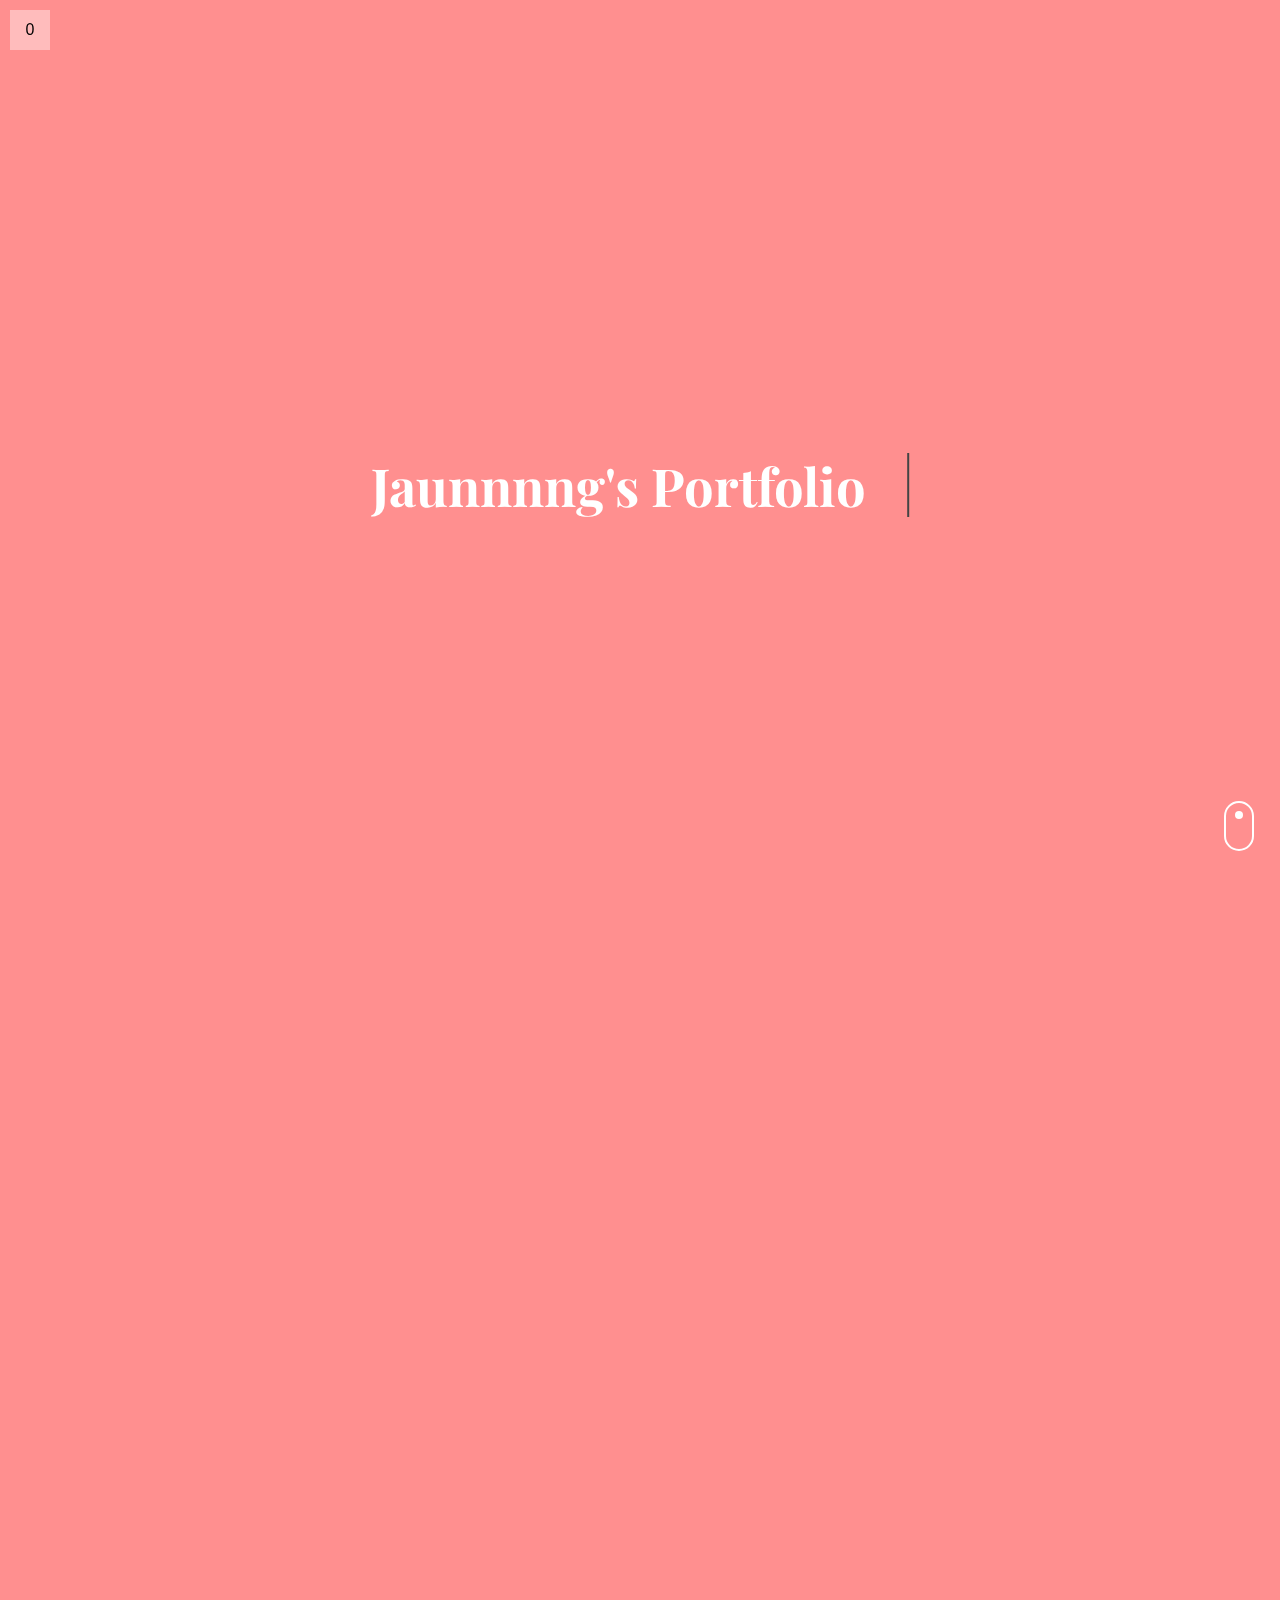
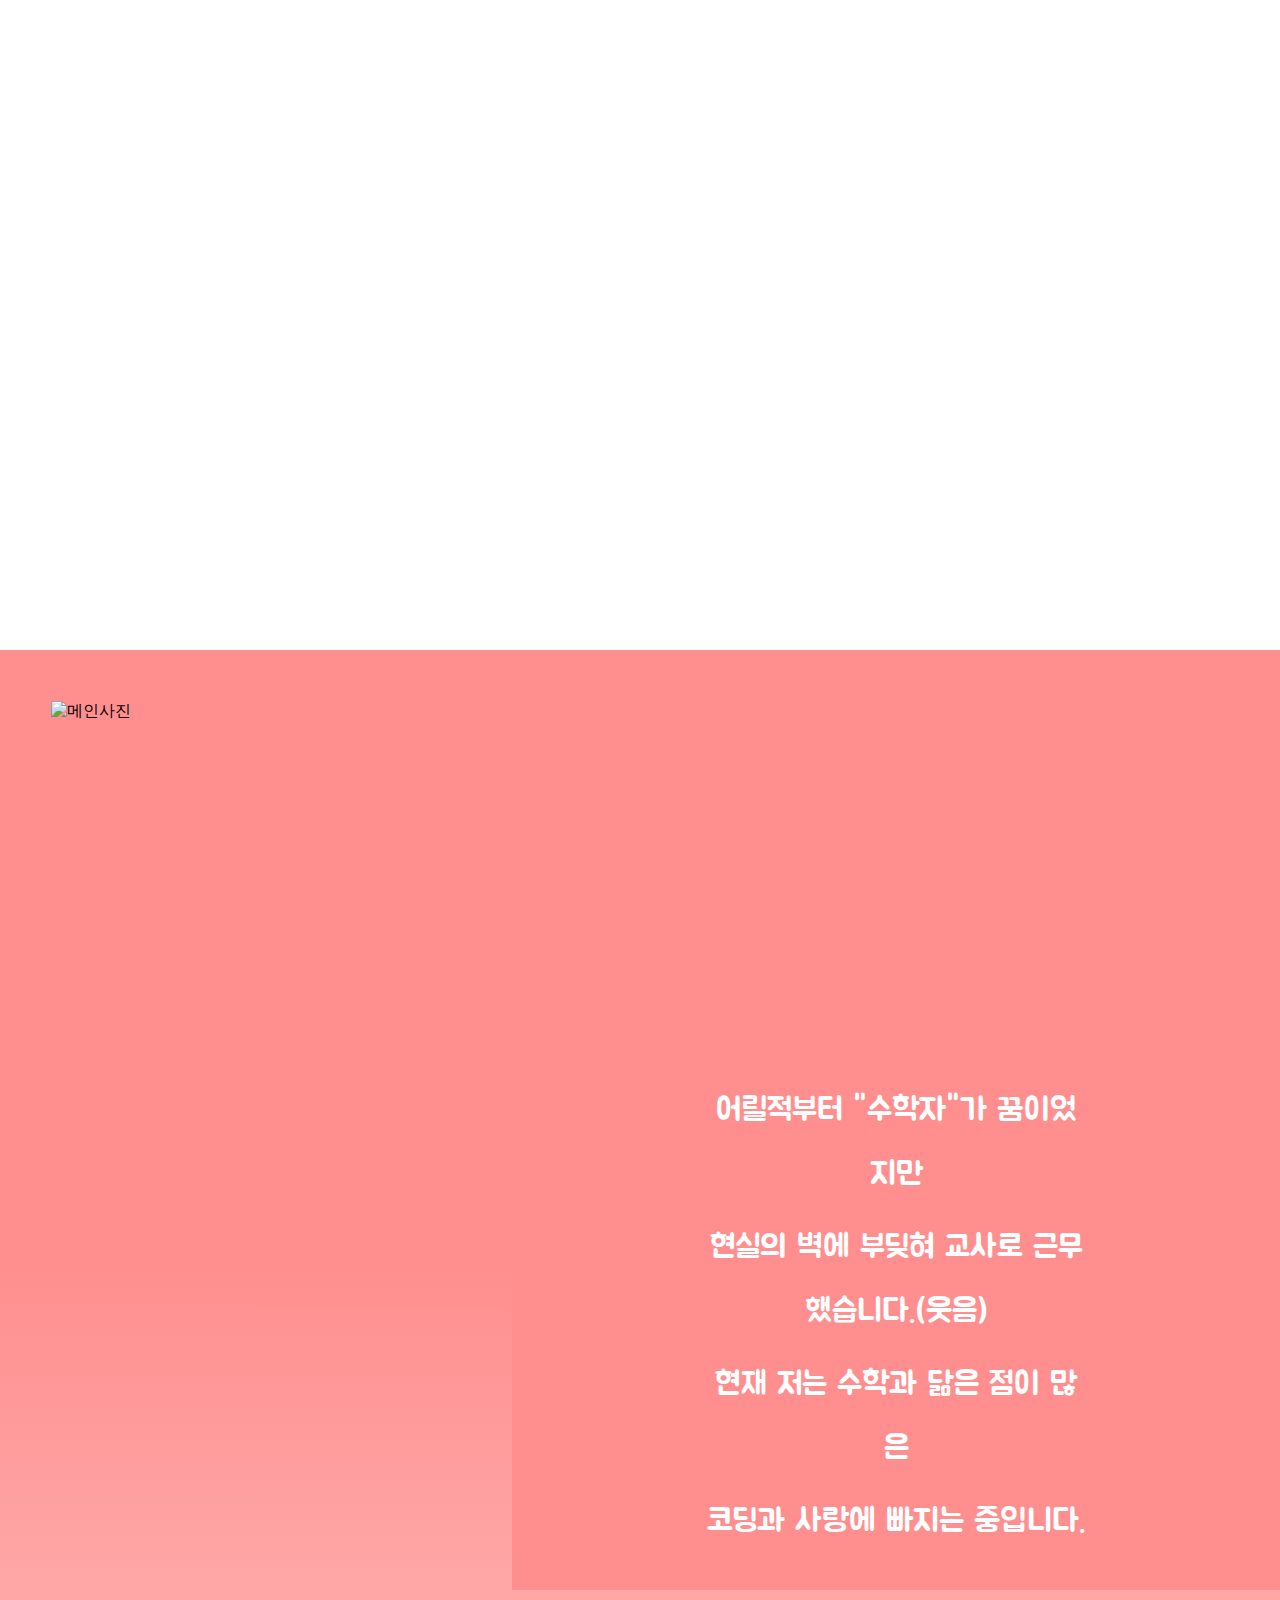
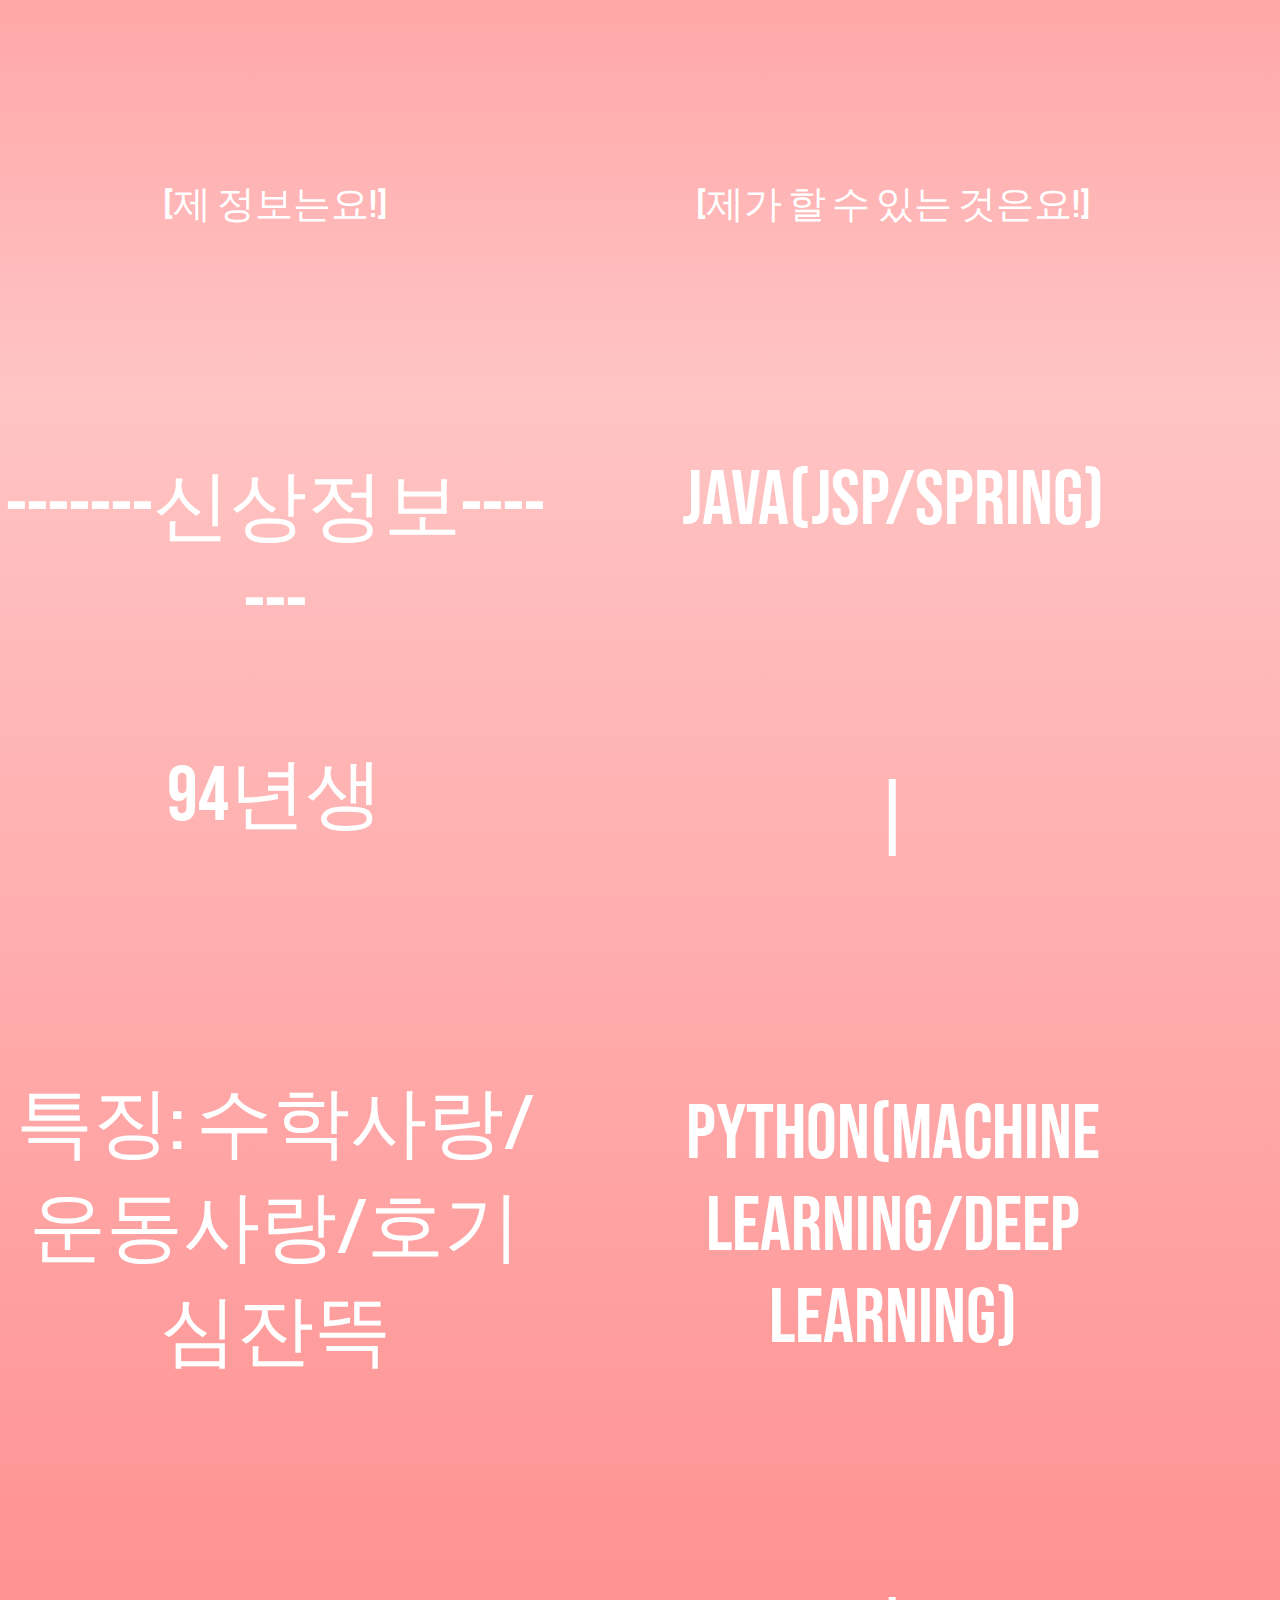
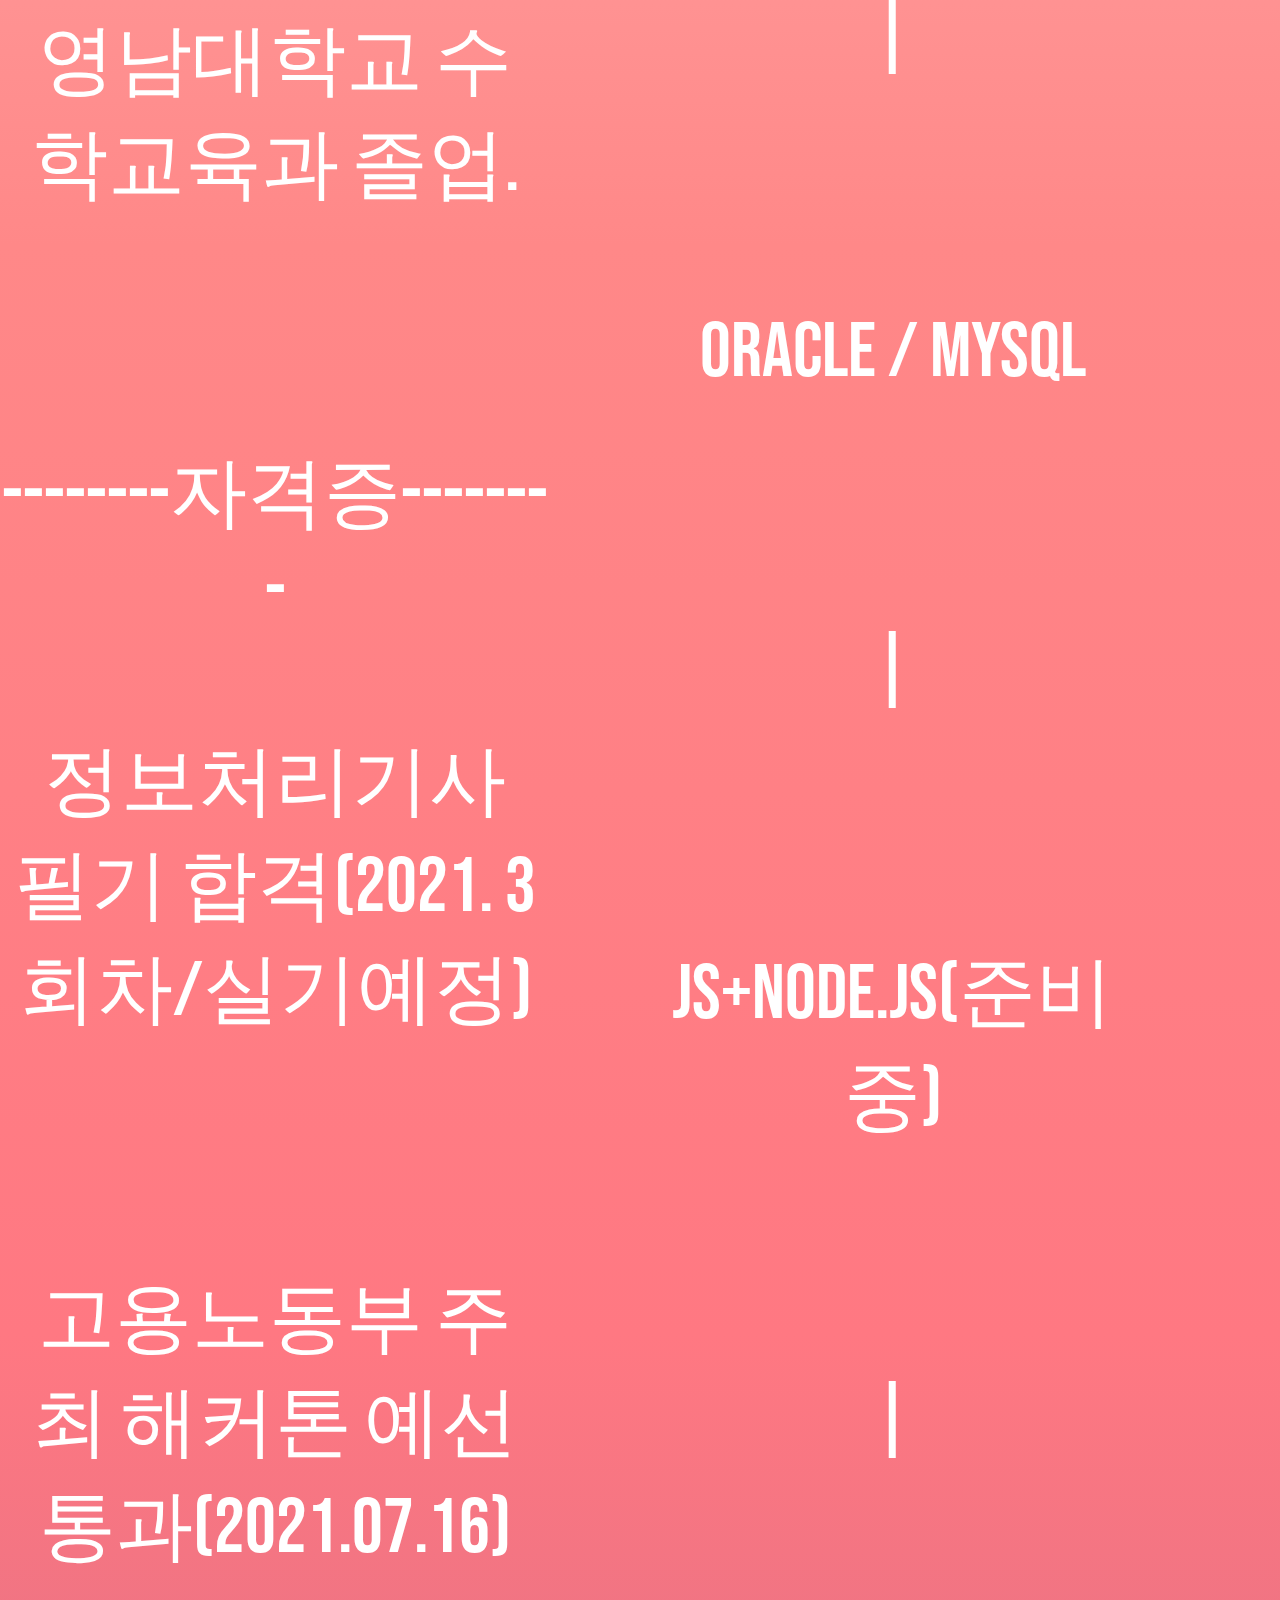
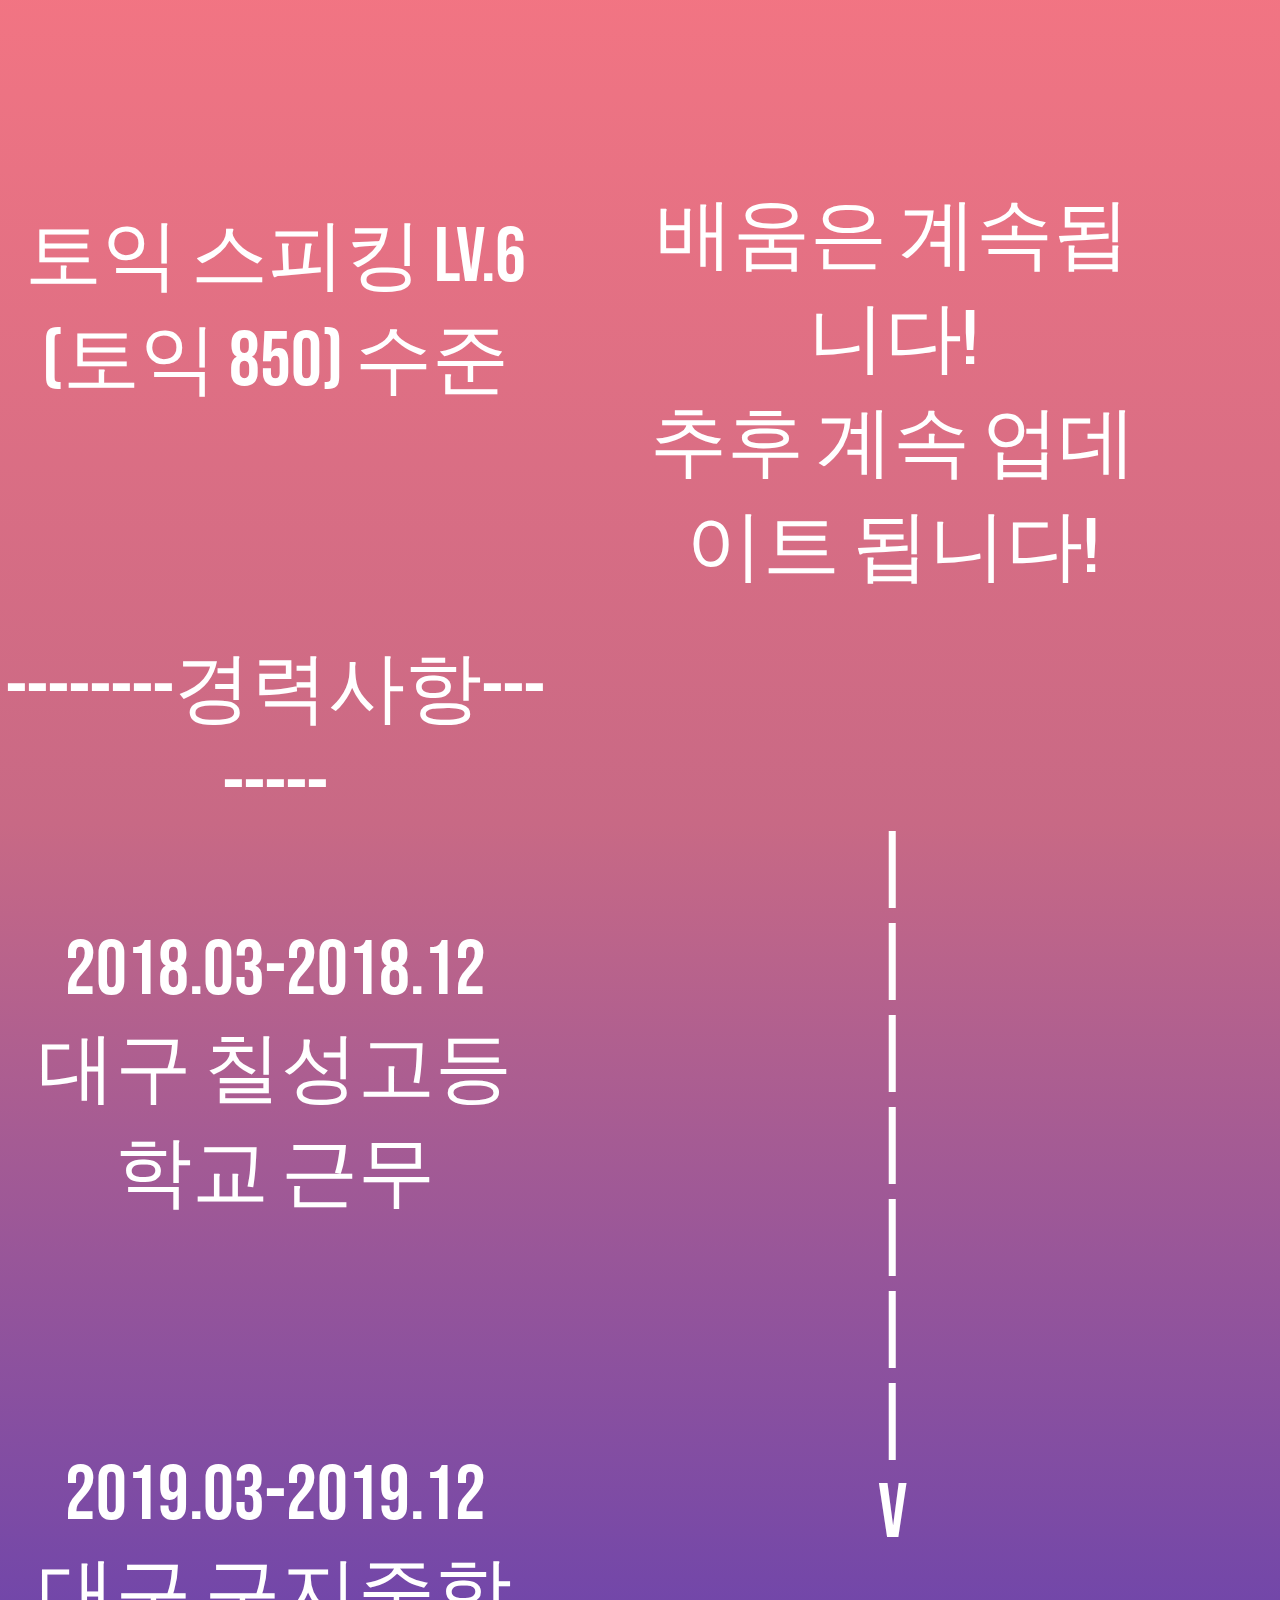
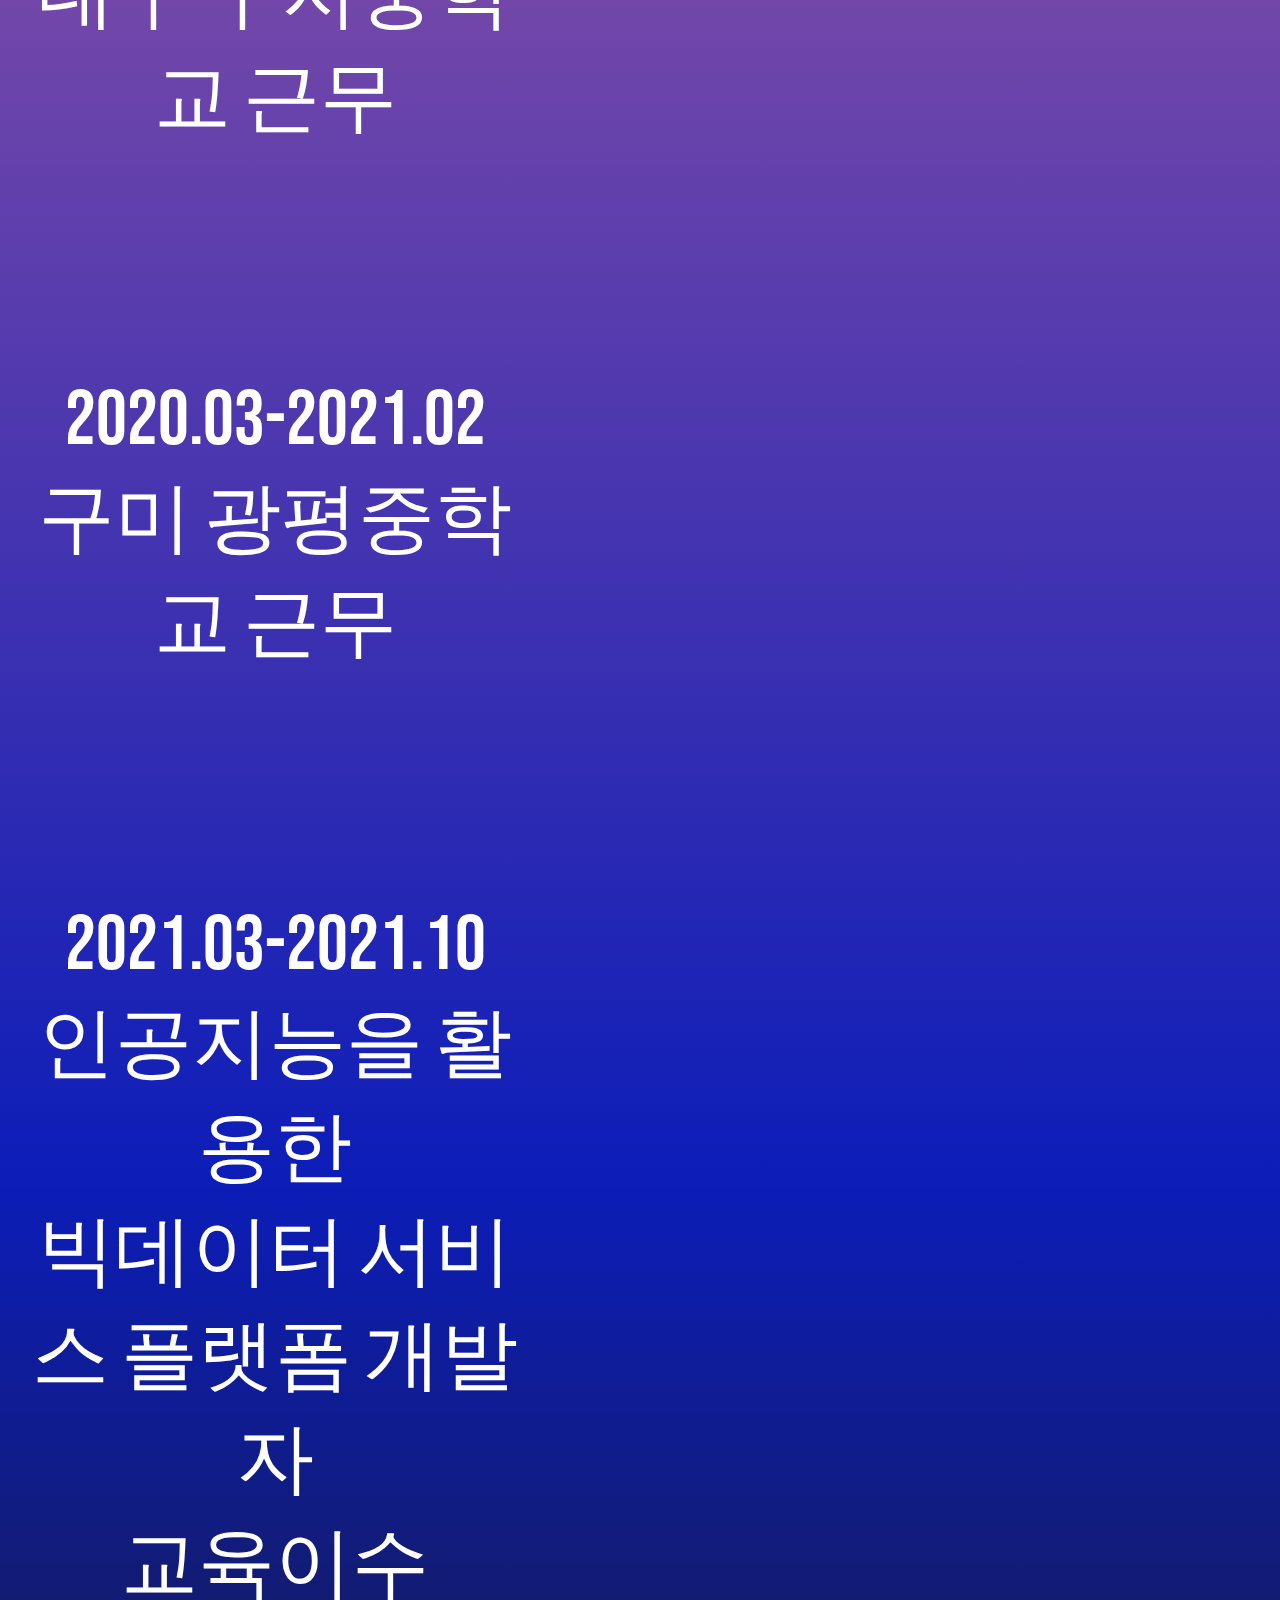
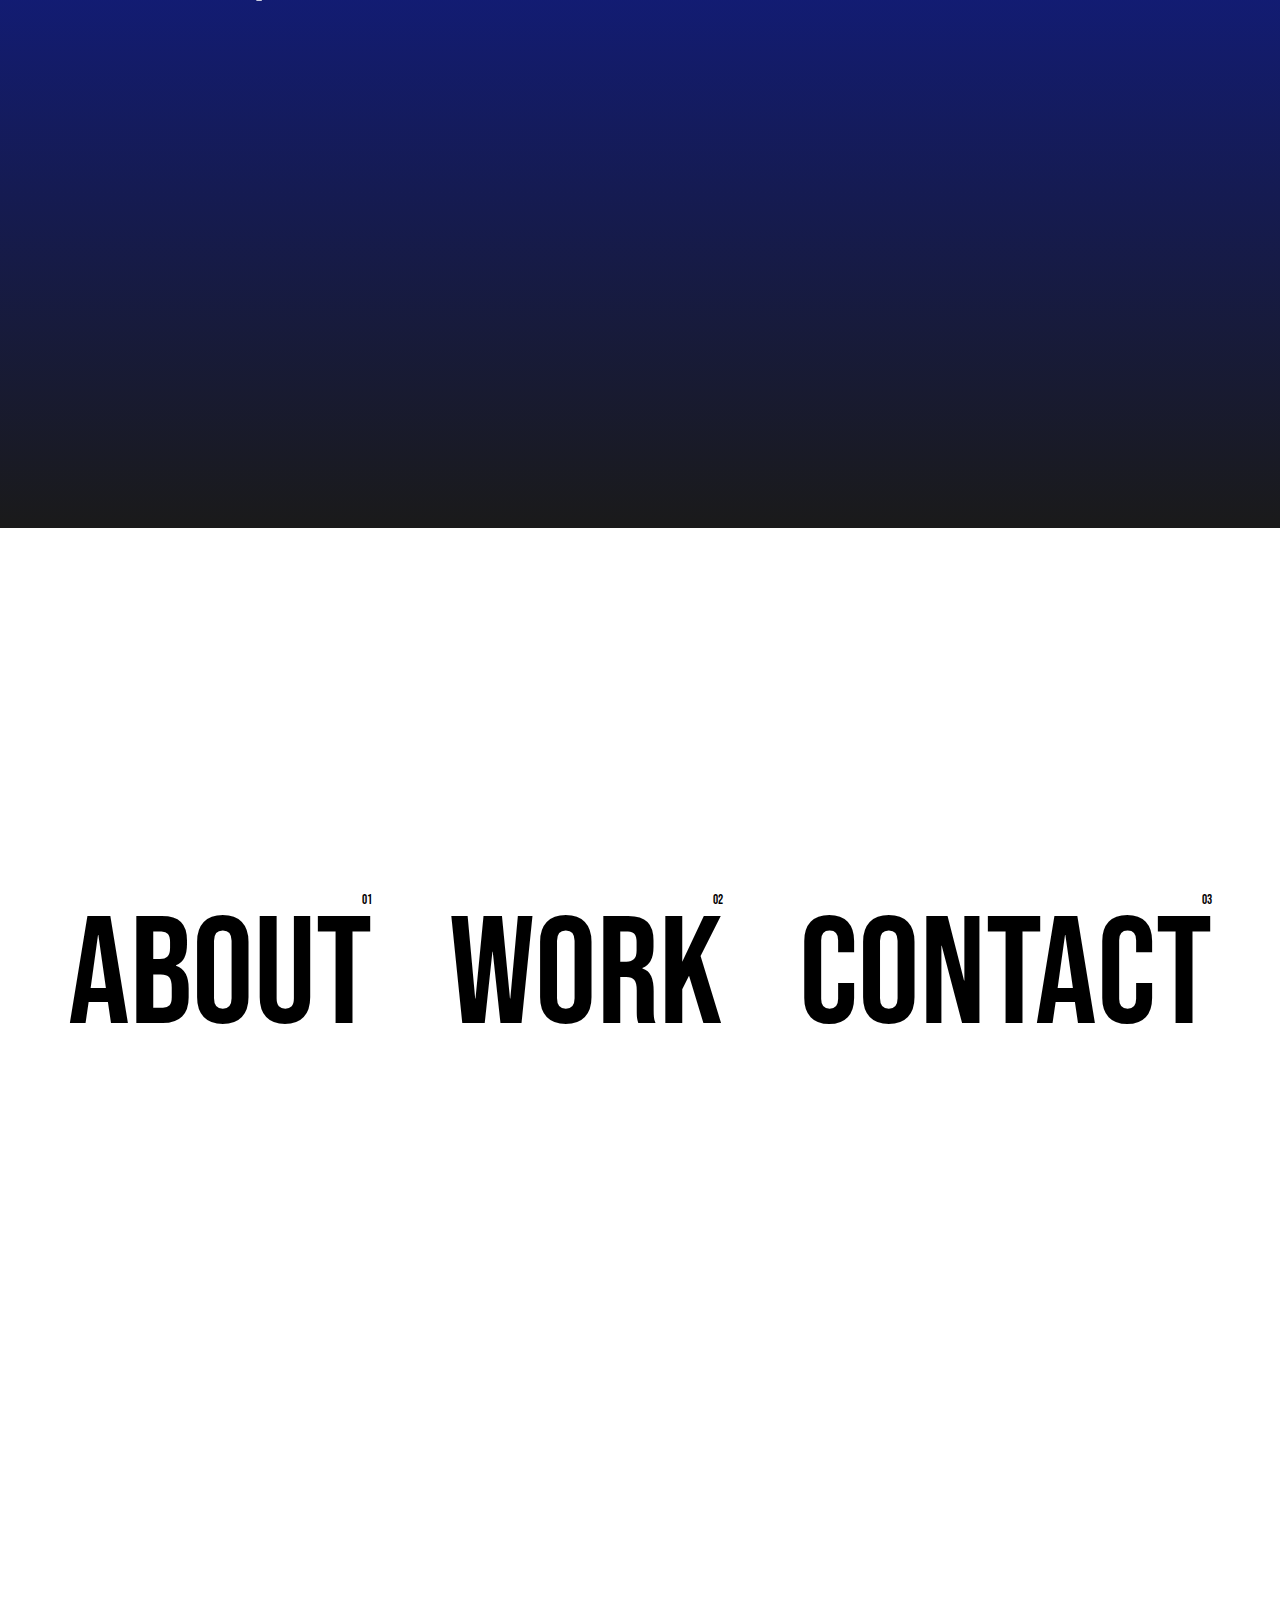
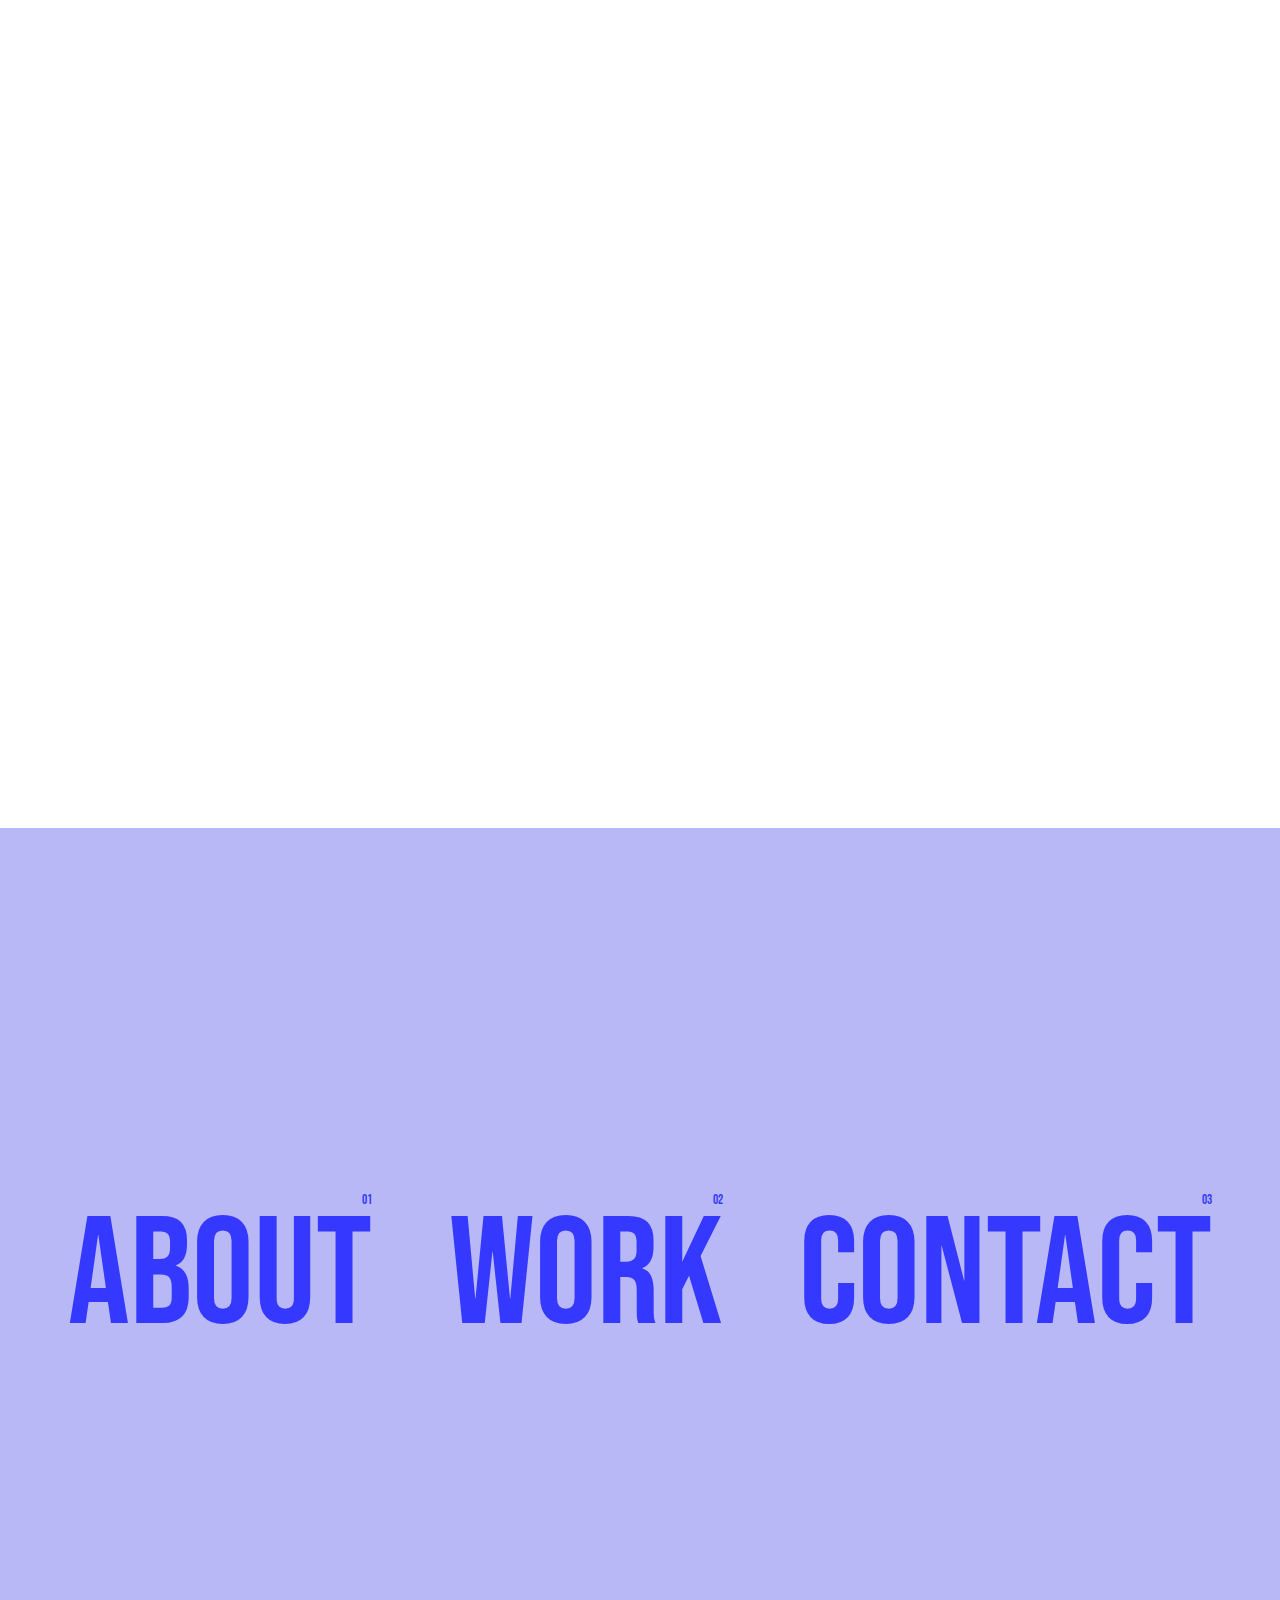
==== commit a1101594: "Update index.html" ====
--- a/index.html
+++ b/index.html
@@ -125,7 +125,7 @@
 						</div>
 						<div class="skill">
 							<span>-------신상정보------- <br><br></span>
-							<span>94년생(여자, 물고기자리)
+							<span>94년생
 							</span>
 						</div>
 						<div class="skill">
@@ -196,7 +196,7 @@
 							</span>
 						</div>
 						<div class="skill">
-							<span><br>
+							<span>JS+node.js(준비중)<br>
 							</span>
 						</div>
 						<div class="skill">
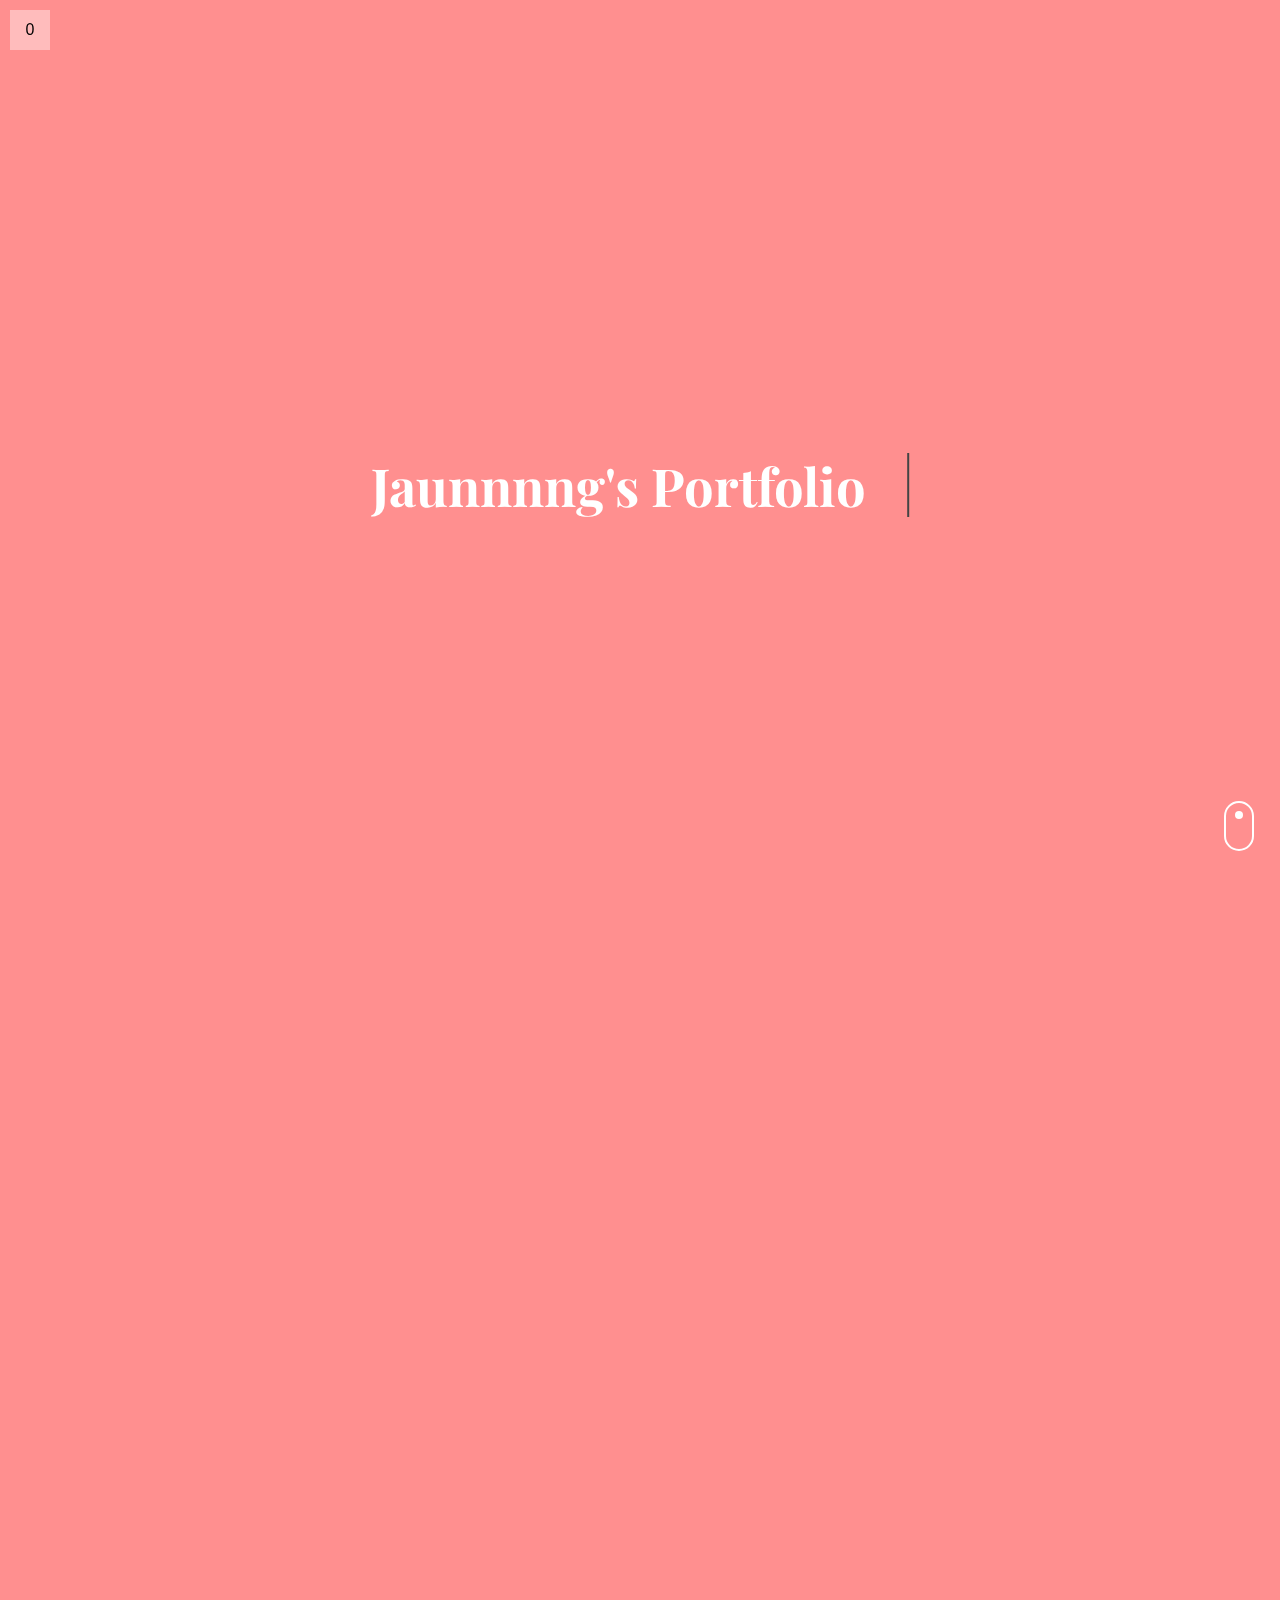
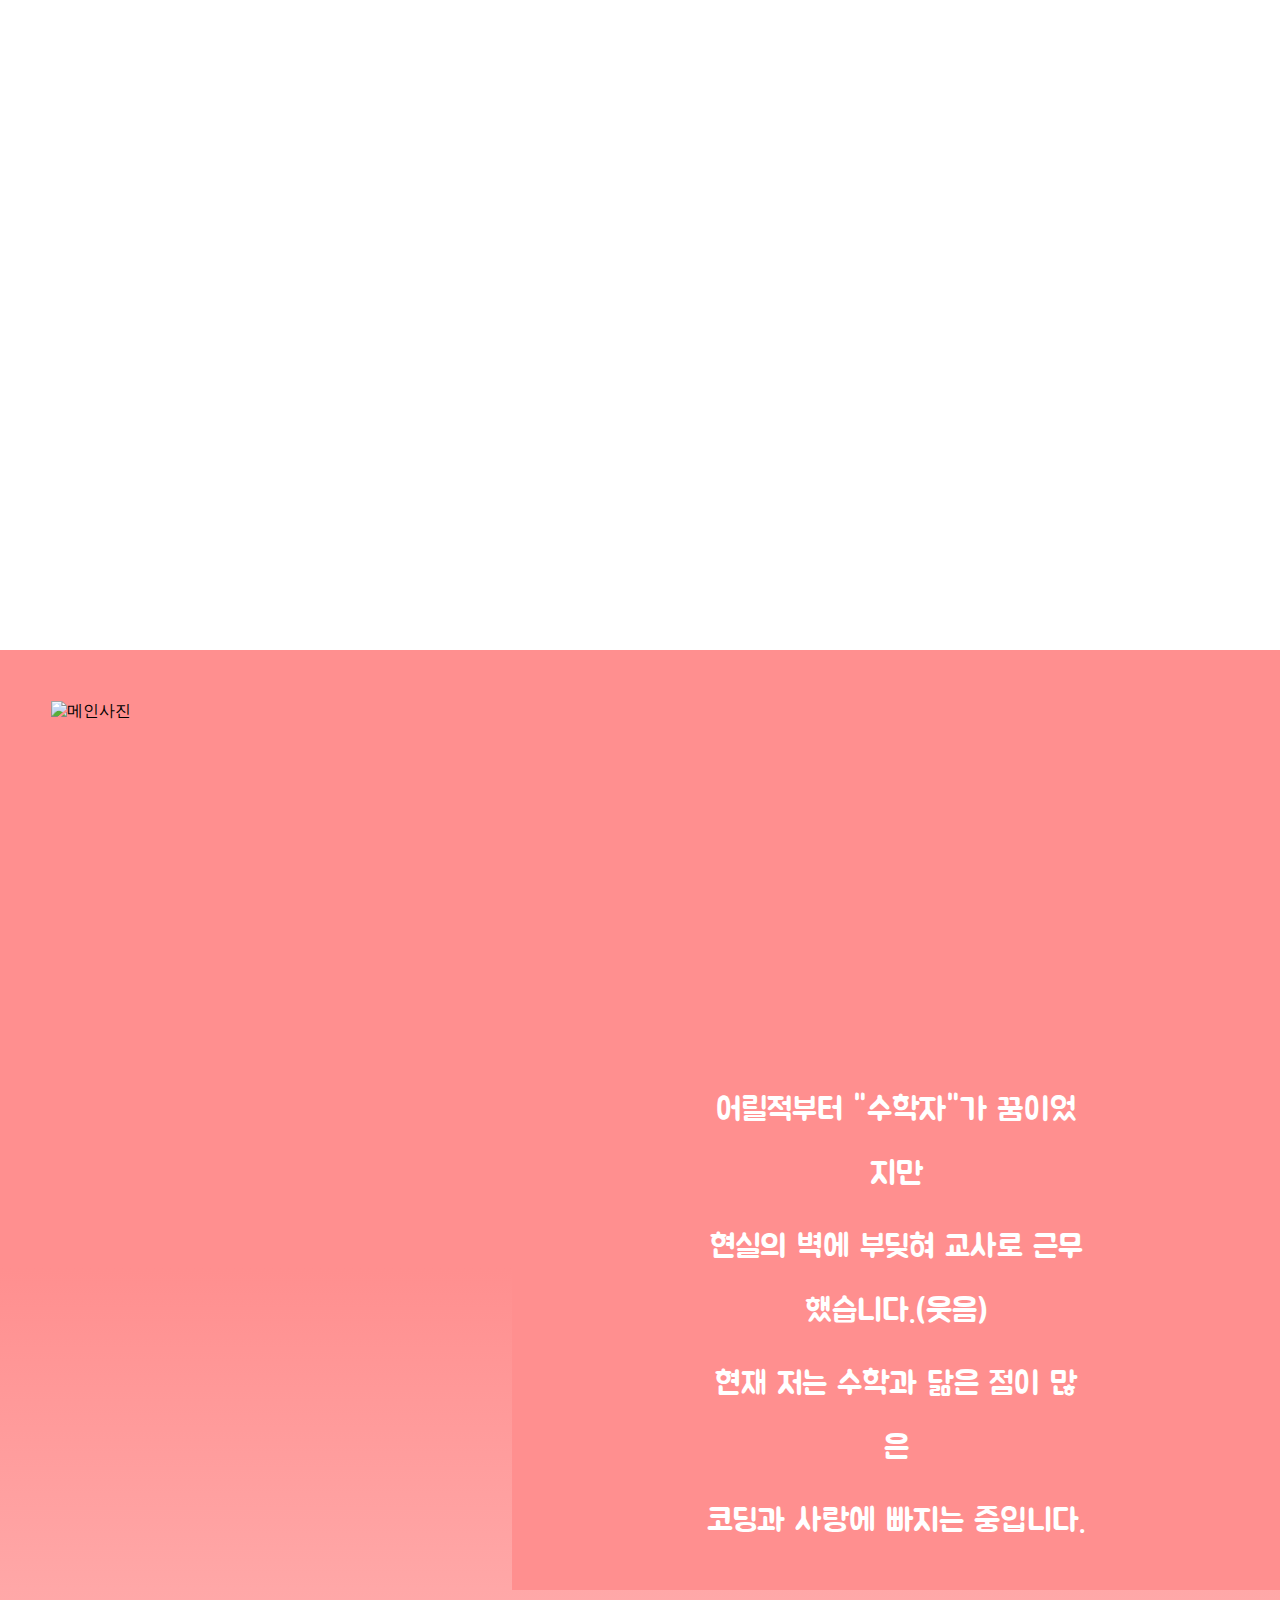
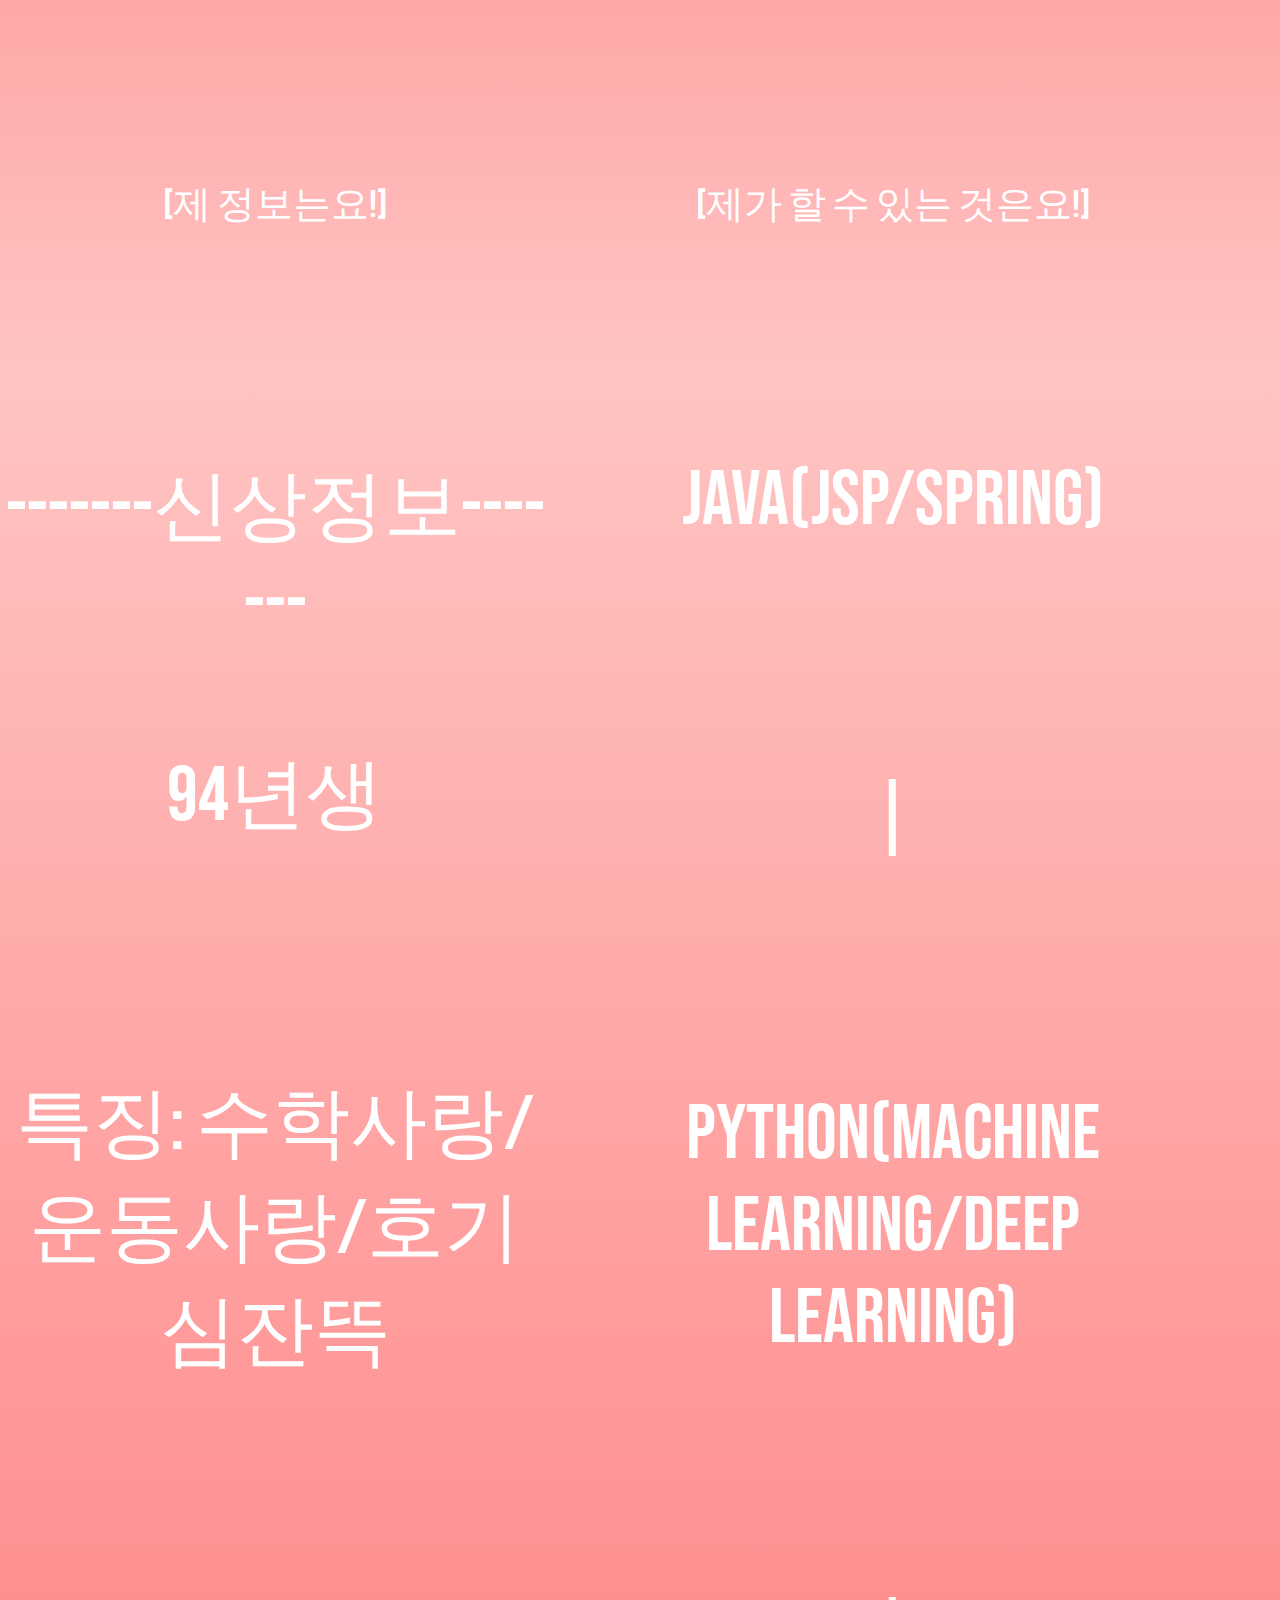
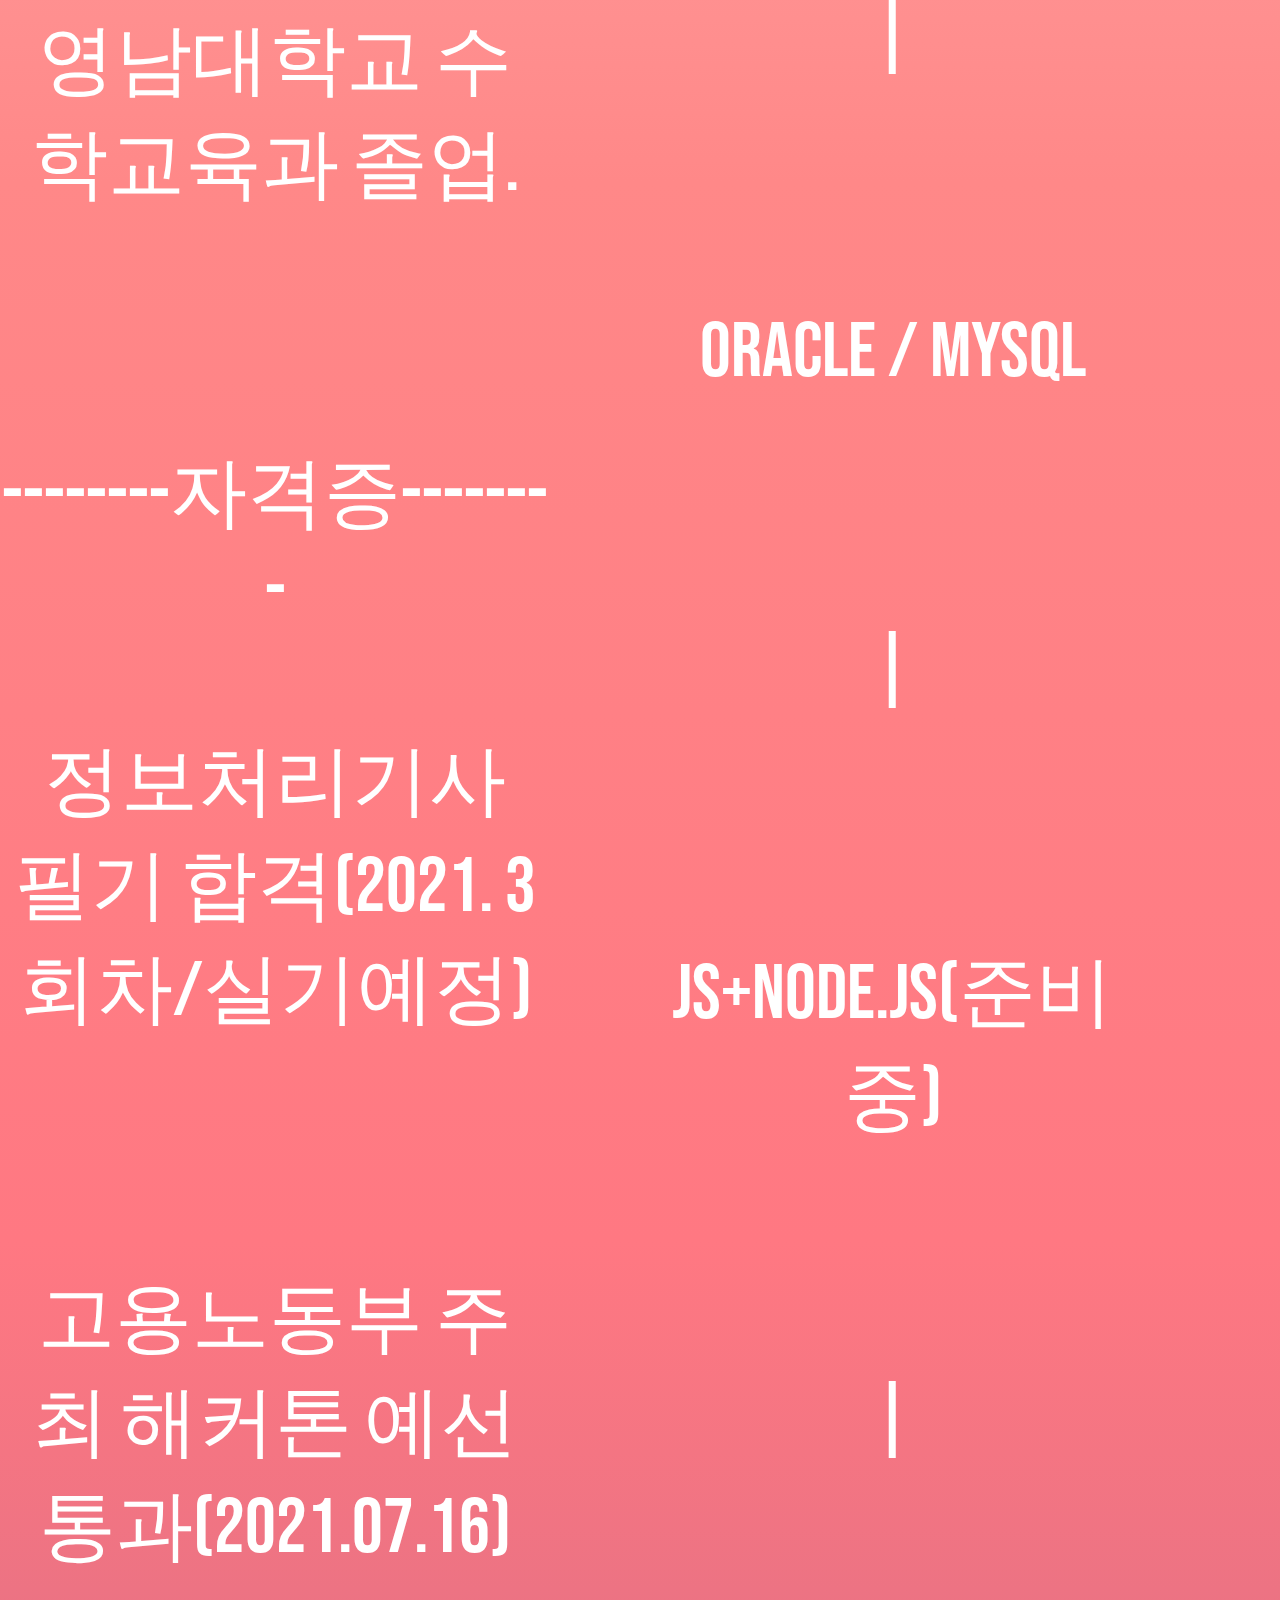
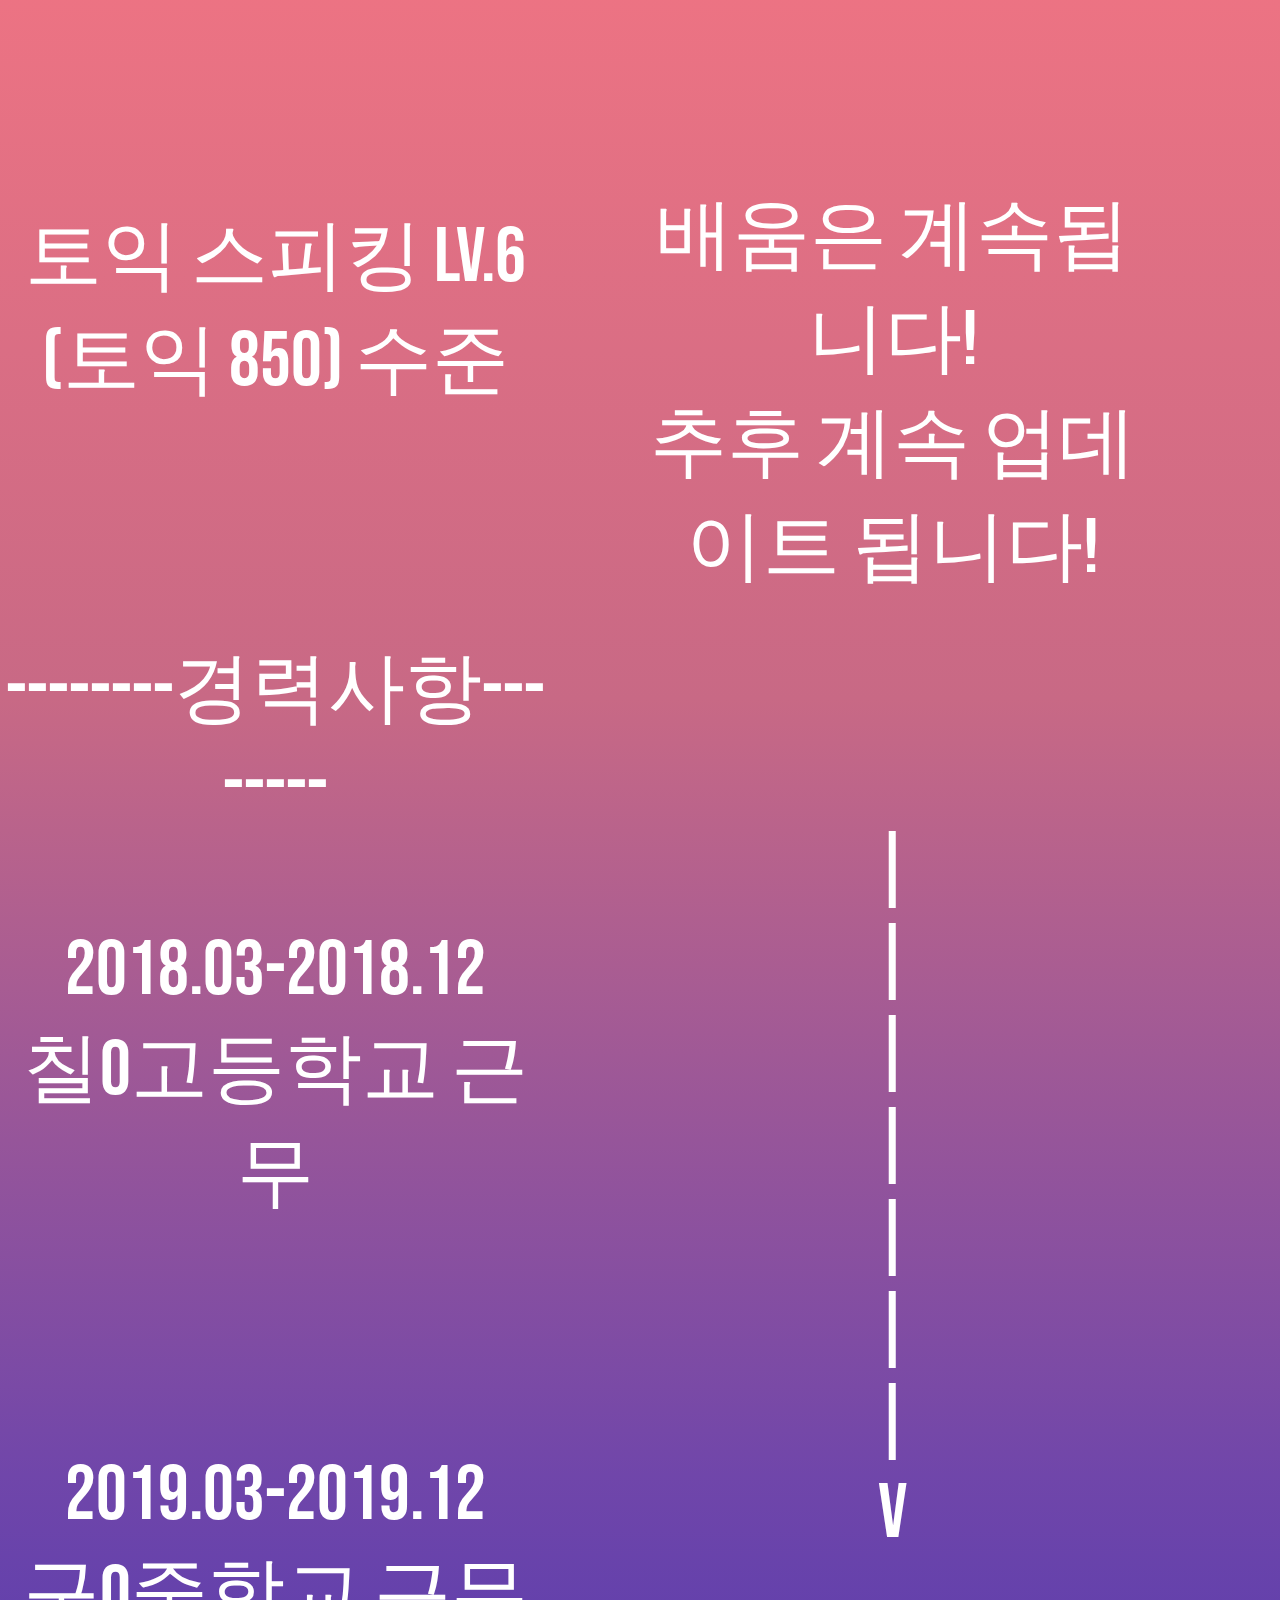
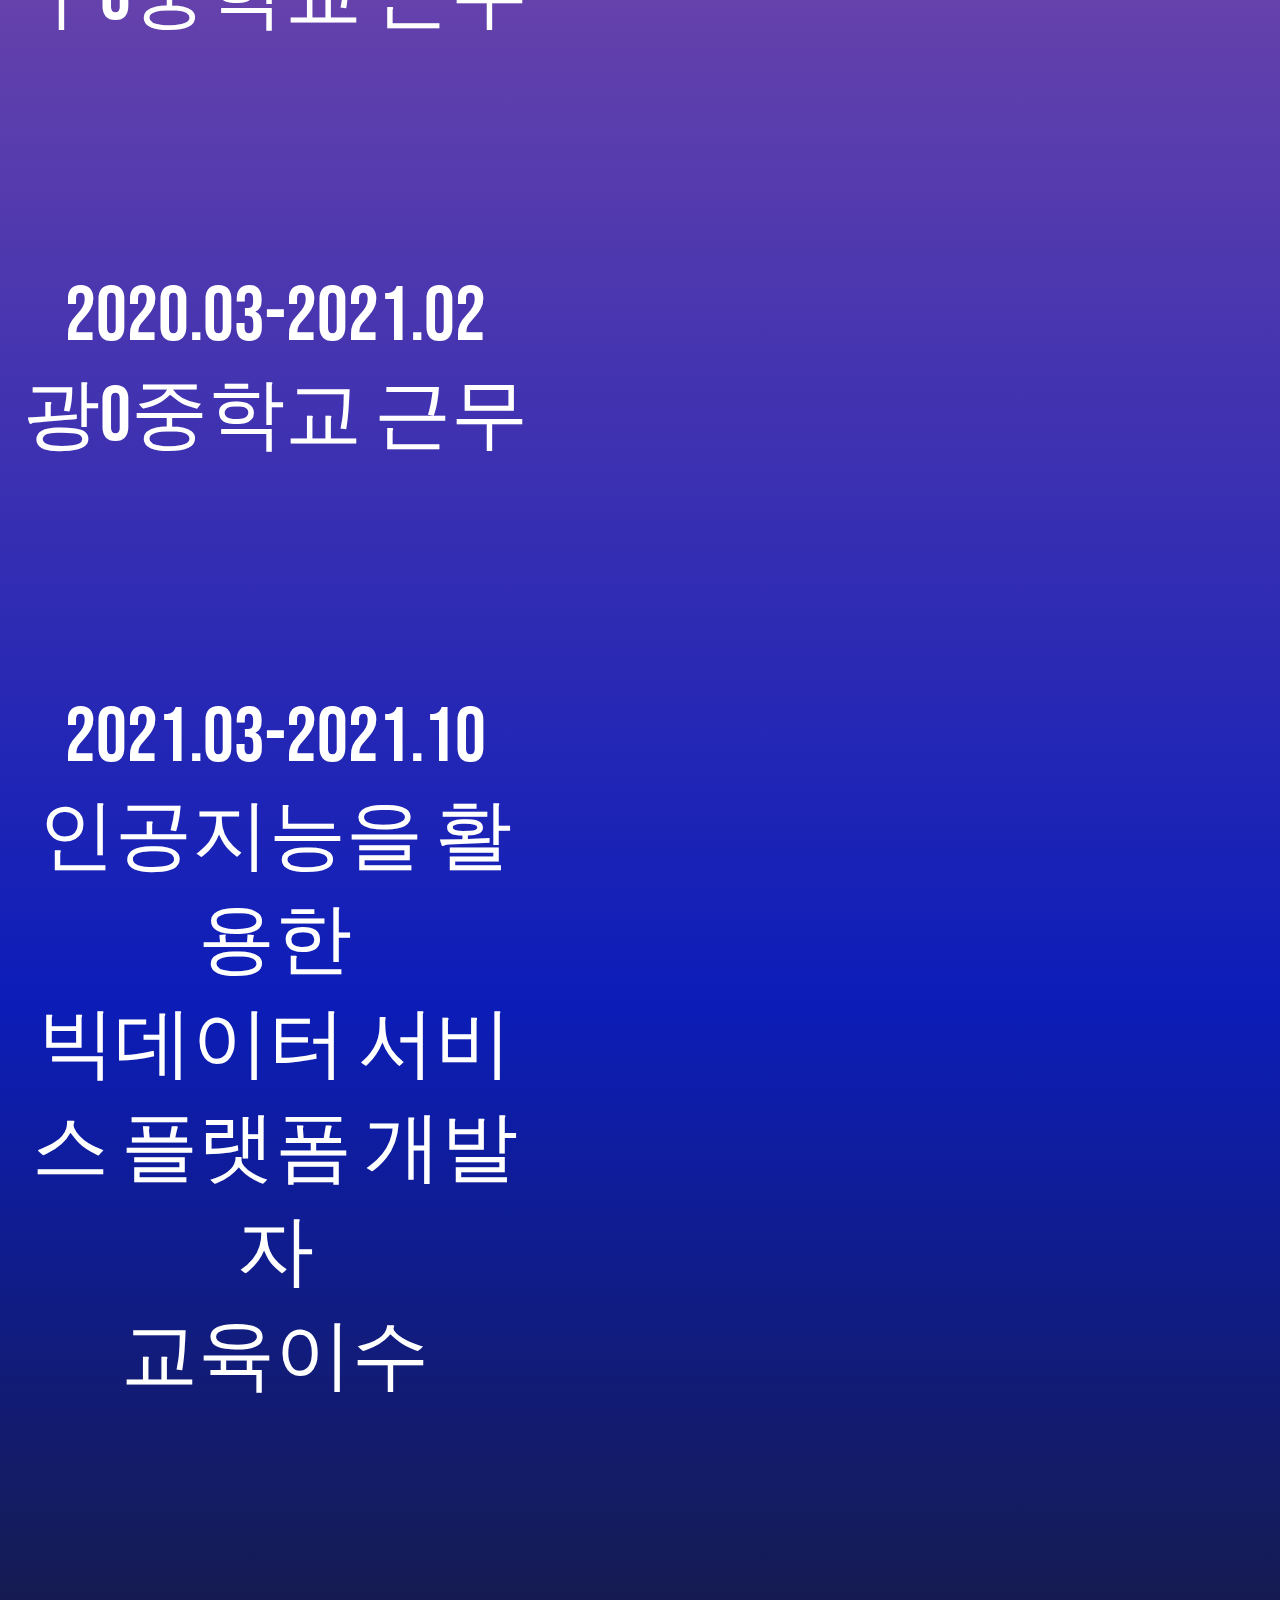
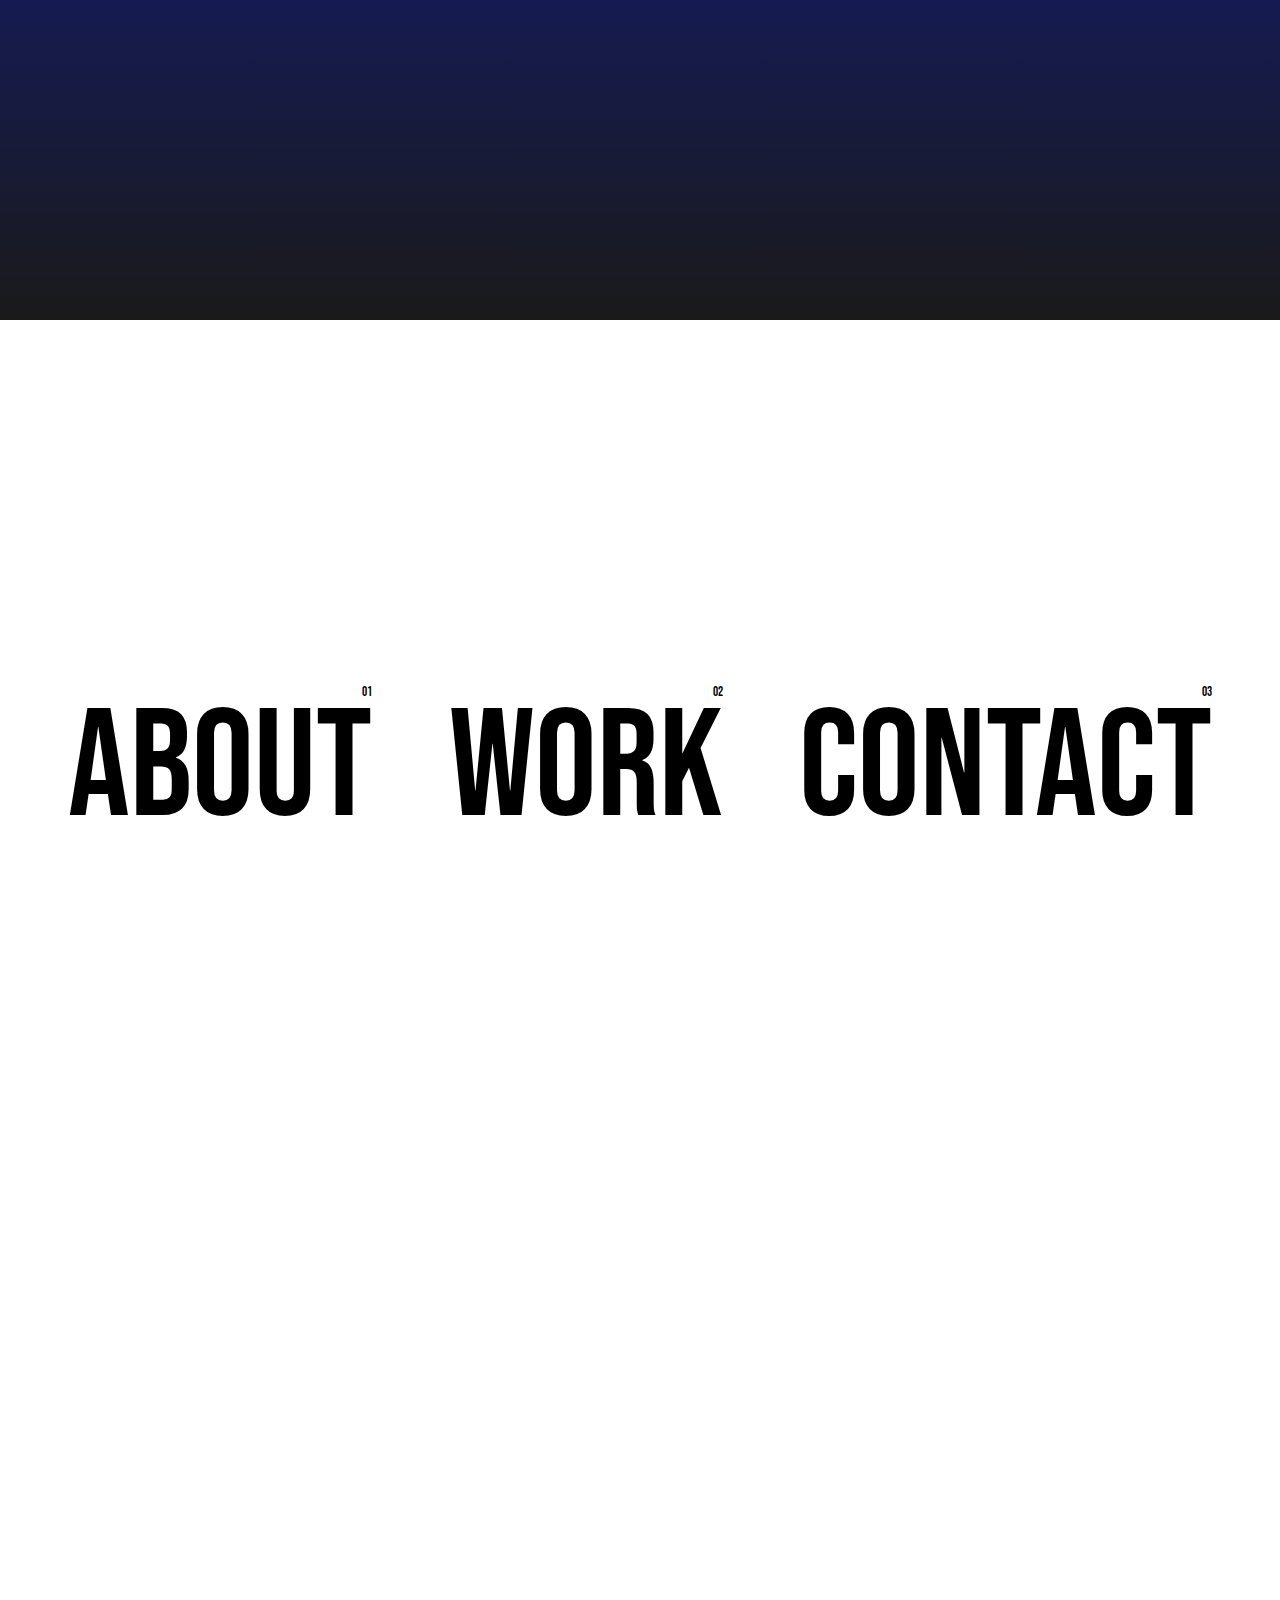
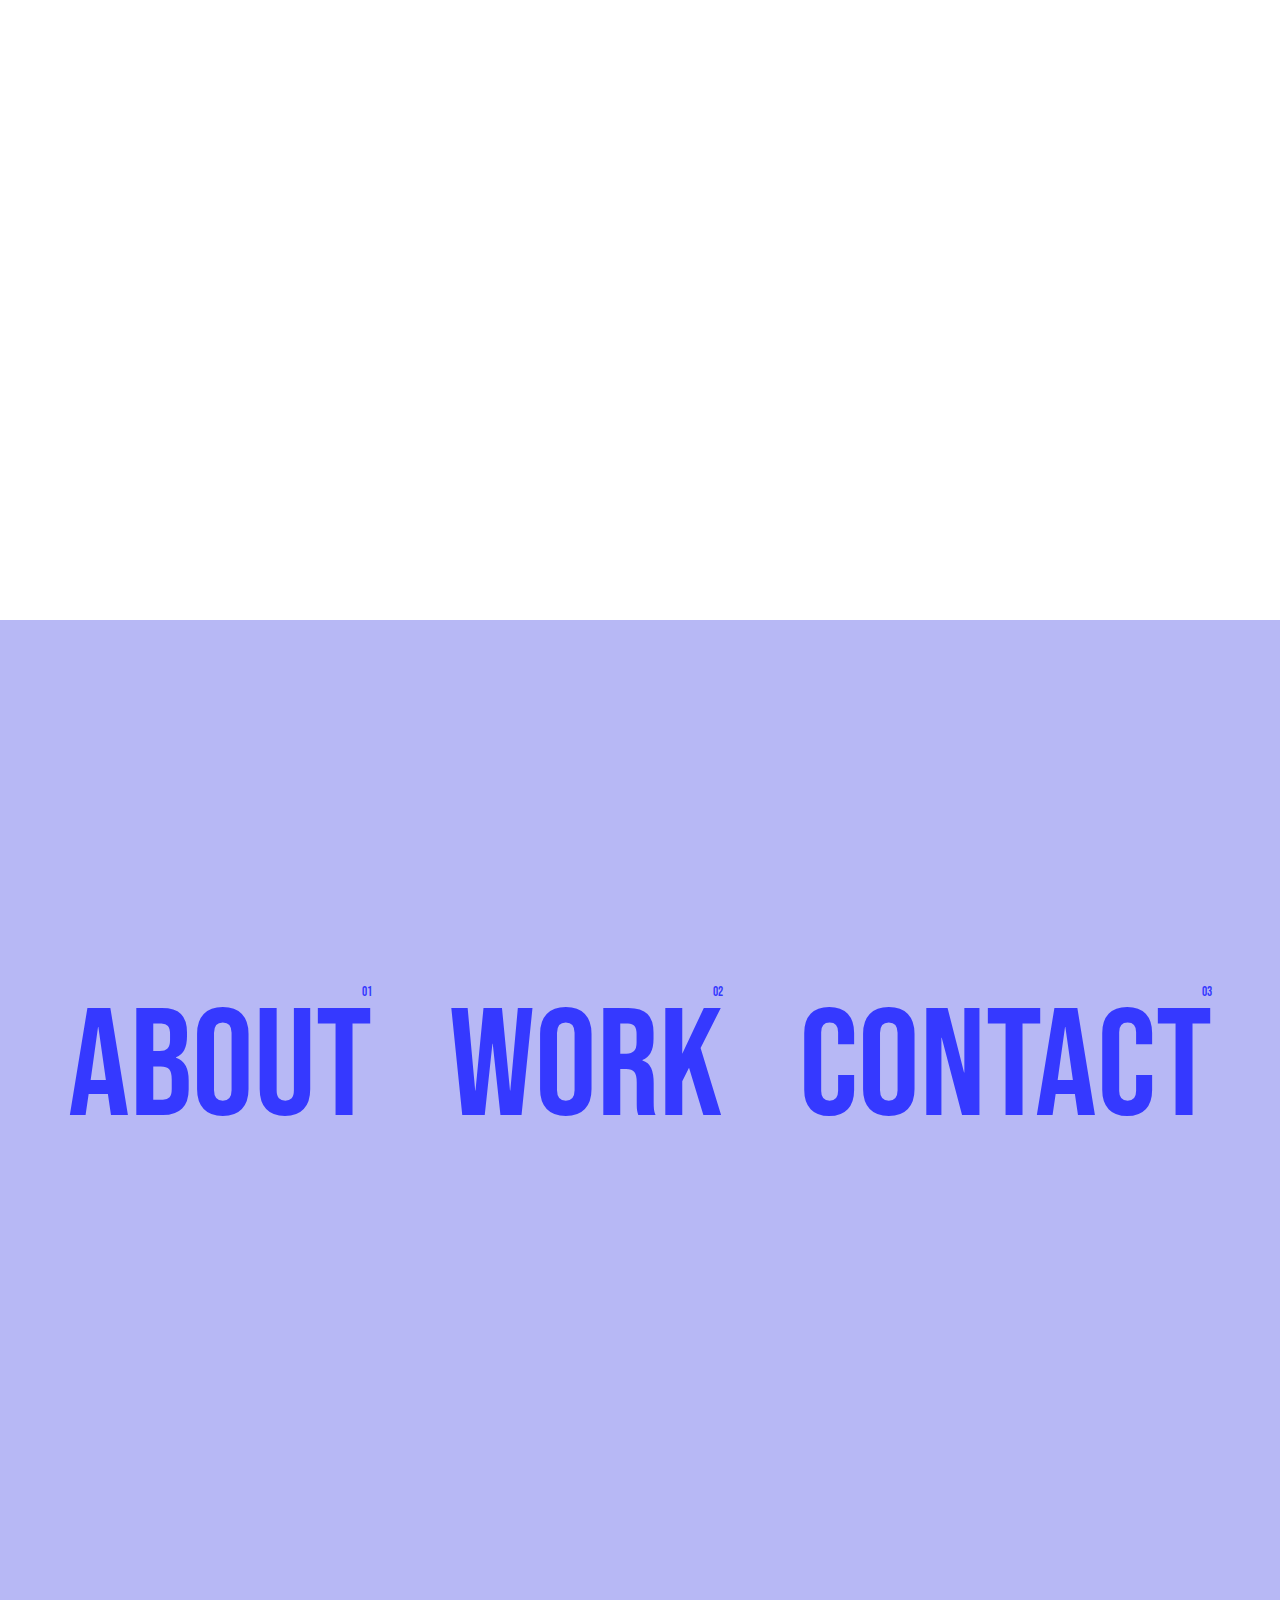
==== commit 9ce73da0: "Update index.html" ====
--- a/index.html
+++ b/index.html
@@ -103,7 +103,7 @@
 								<span><br><br></span>
 								<span>안녕하세요.</span>
 								<span>수학을 사랑하는 신입개발자 </span>
-								<span>'박정민' 입니다.</span>
+								<span>'쩡쓰' 입니다.</span>
 							</h2>
 						</div>
 						<div class="text2" style="height: 35%; margin-top: 10%;">
@@ -151,15 +151,15 @@
 						</div>
 						<div class="skill">
 							<span>--------경력사항-------- <br><br></span>
-							<span>2018.03-2018.12 <br>대구 칠성고등학교 근무
-							</span>
-						</div>
-						<div class="skill">
-							<span>2019.03-2019.12 <br>대구 구지중학교 근무
-							</span>
-						</div>
-						<div class="skill">
-							<span>2020.03-2021.02 <br>구미 광평중학교 근무
+							<span>2018.03-2018.12 <br>칠O고등학교 근무
+							</span>
+						</div>
+						<div class="skill">
+							<span>2019.03-2019.12 <br>구O중학교 근무
+							</span>
+						</div>
+						<div class="skill">
+							<span>2020.03-2021.02 <br>광O중학교 근무
 							</span>
 						</div>
 						<div class="skill">
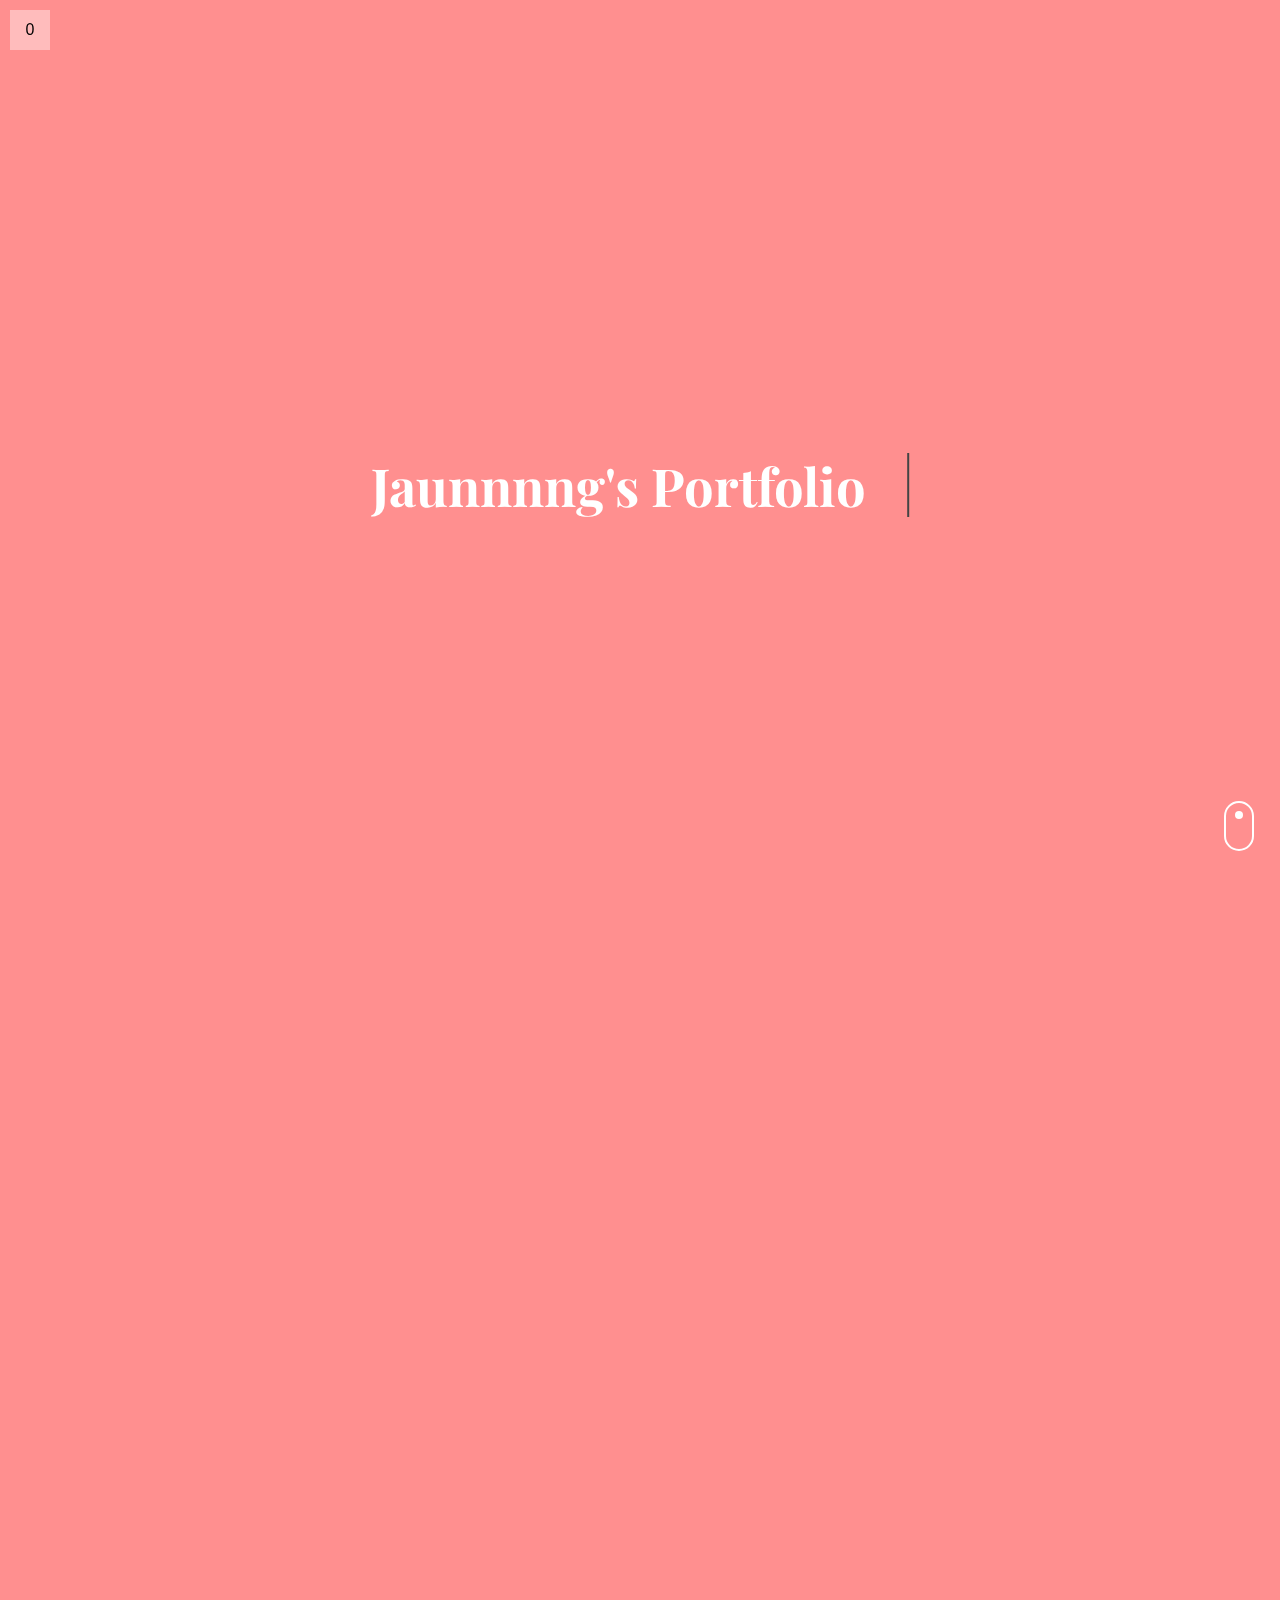
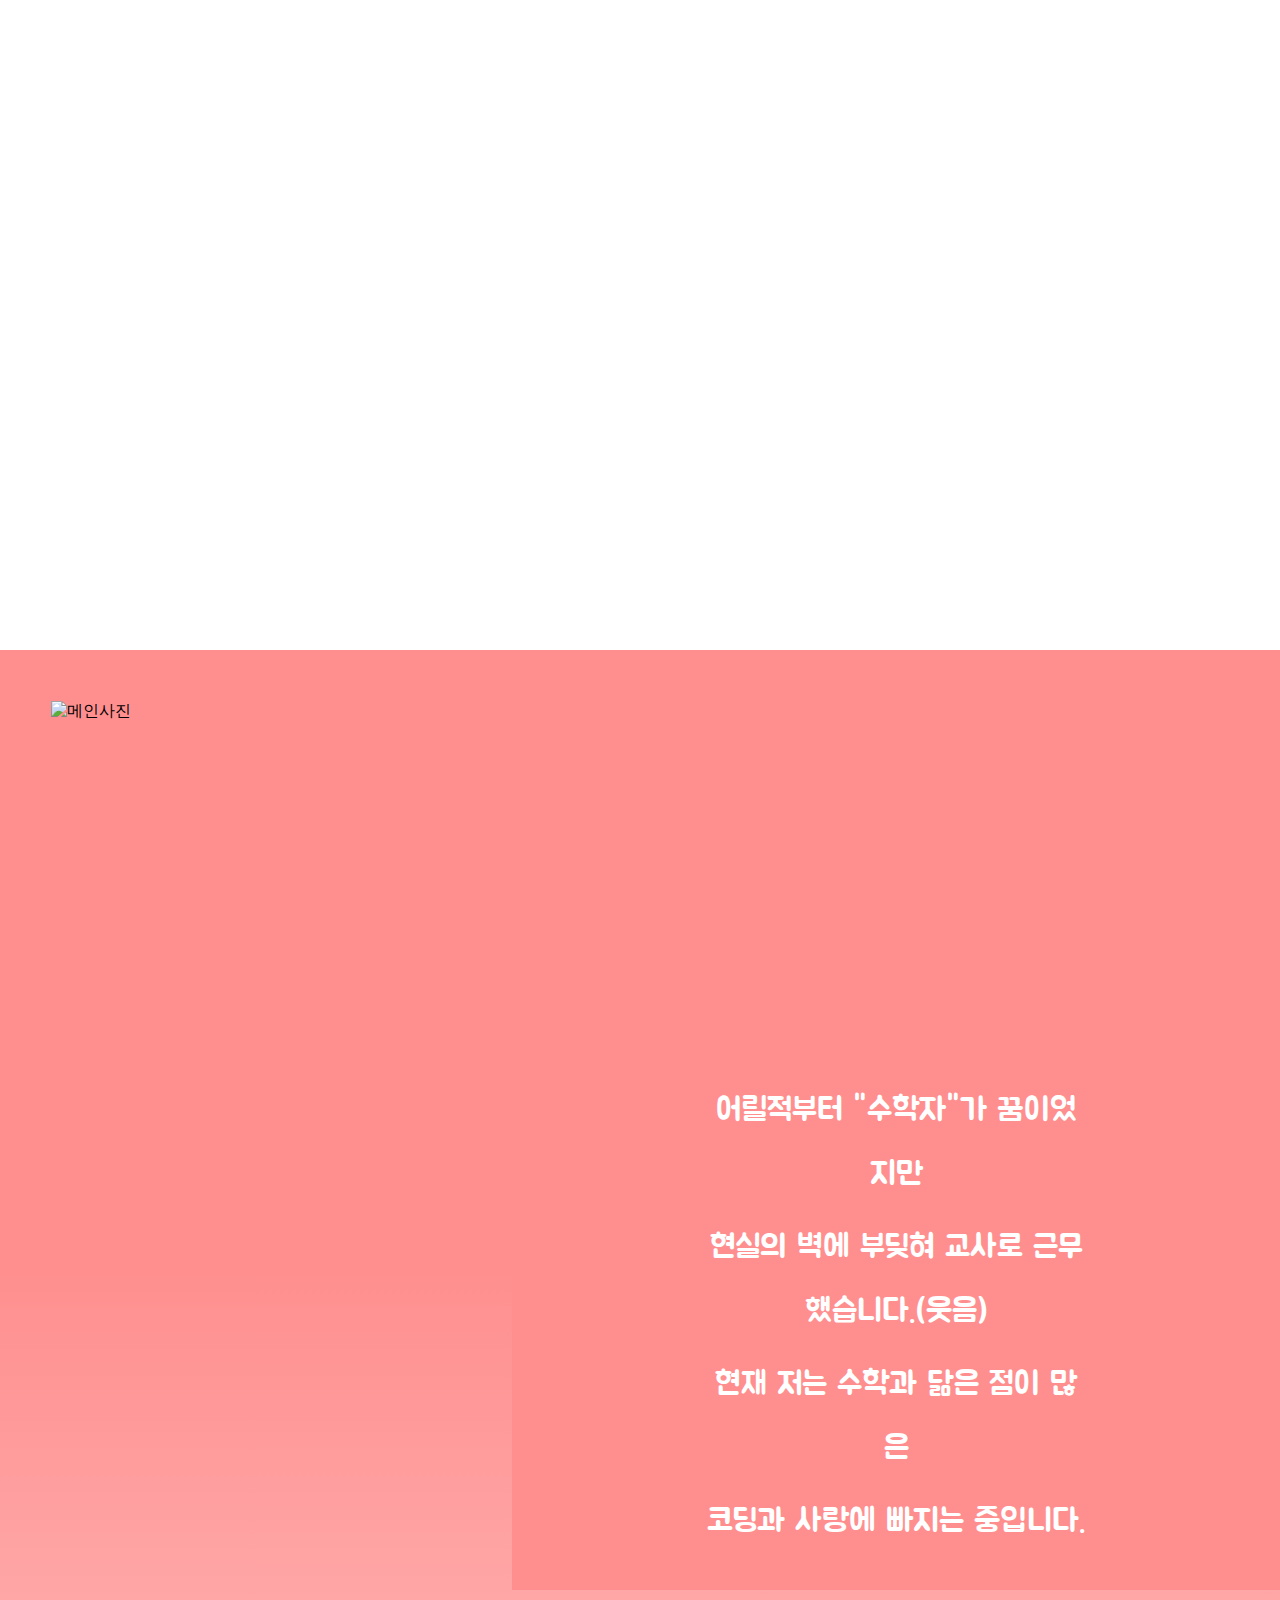
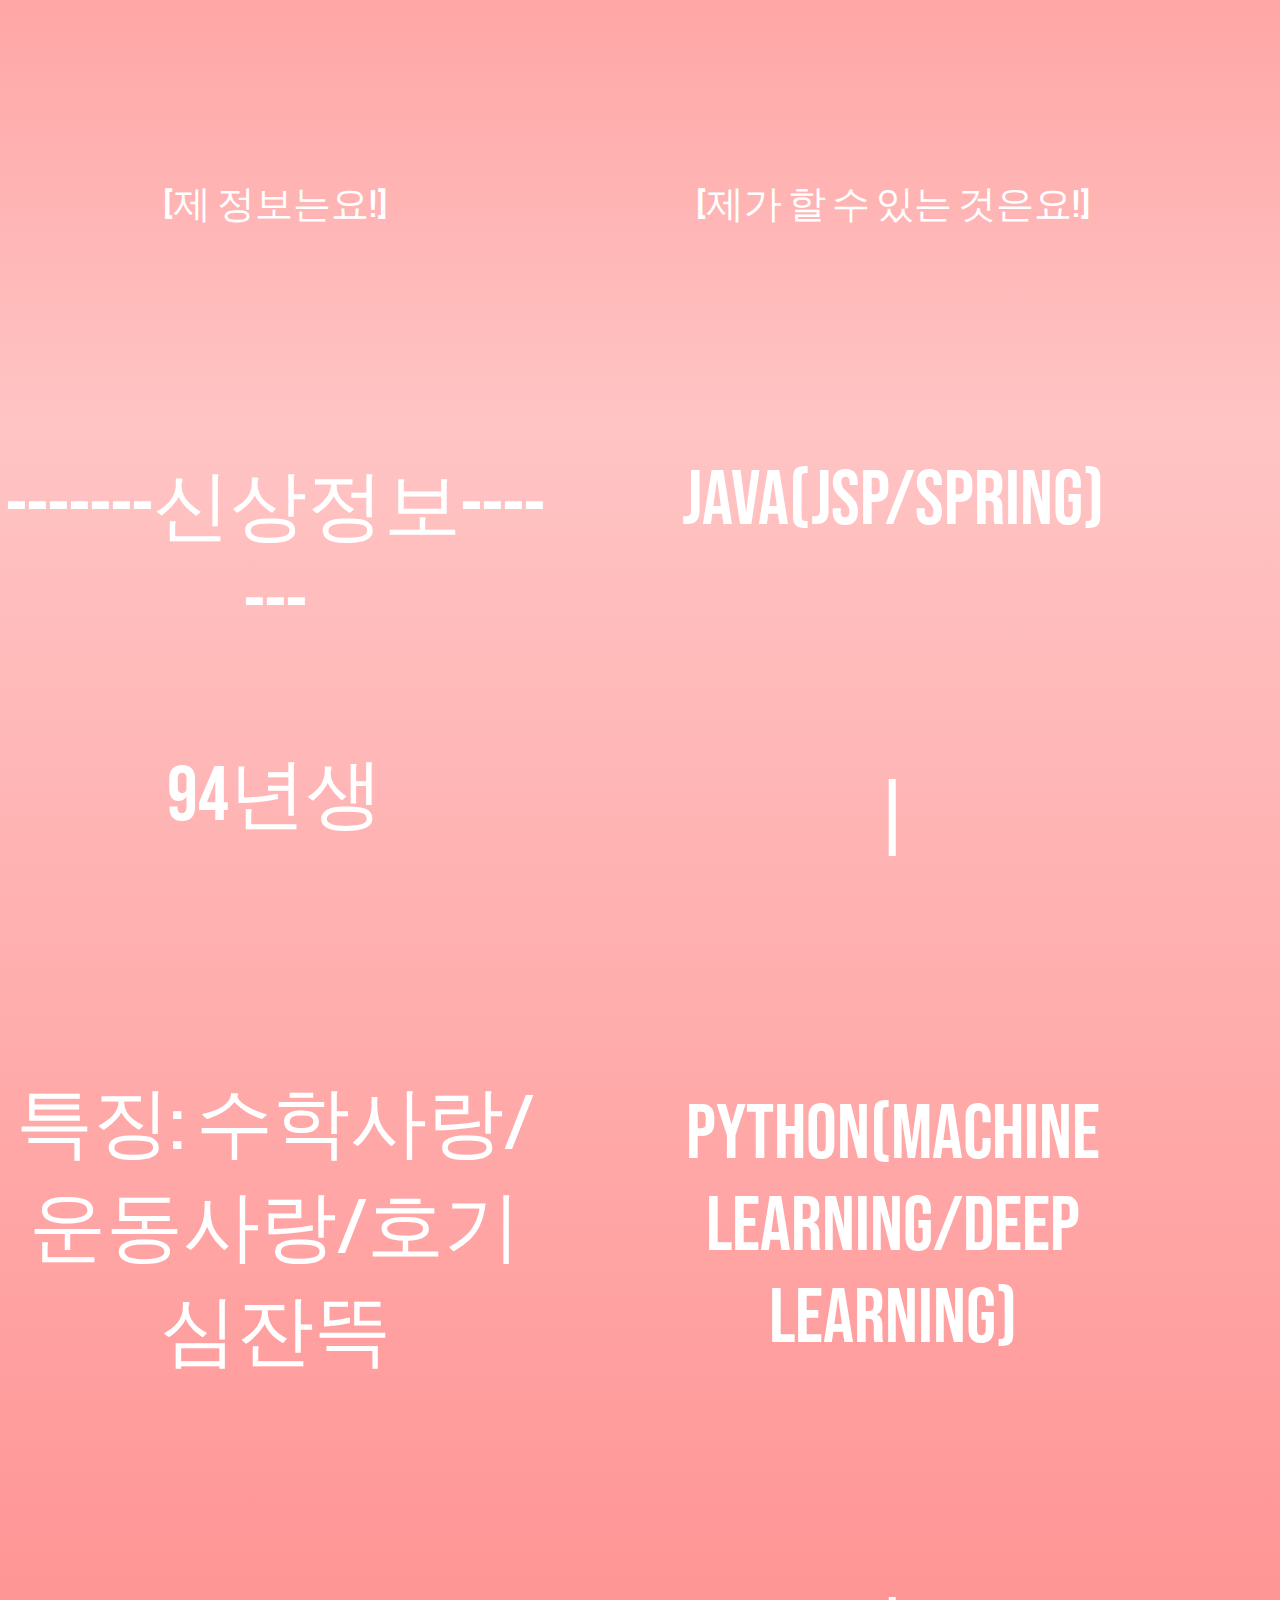
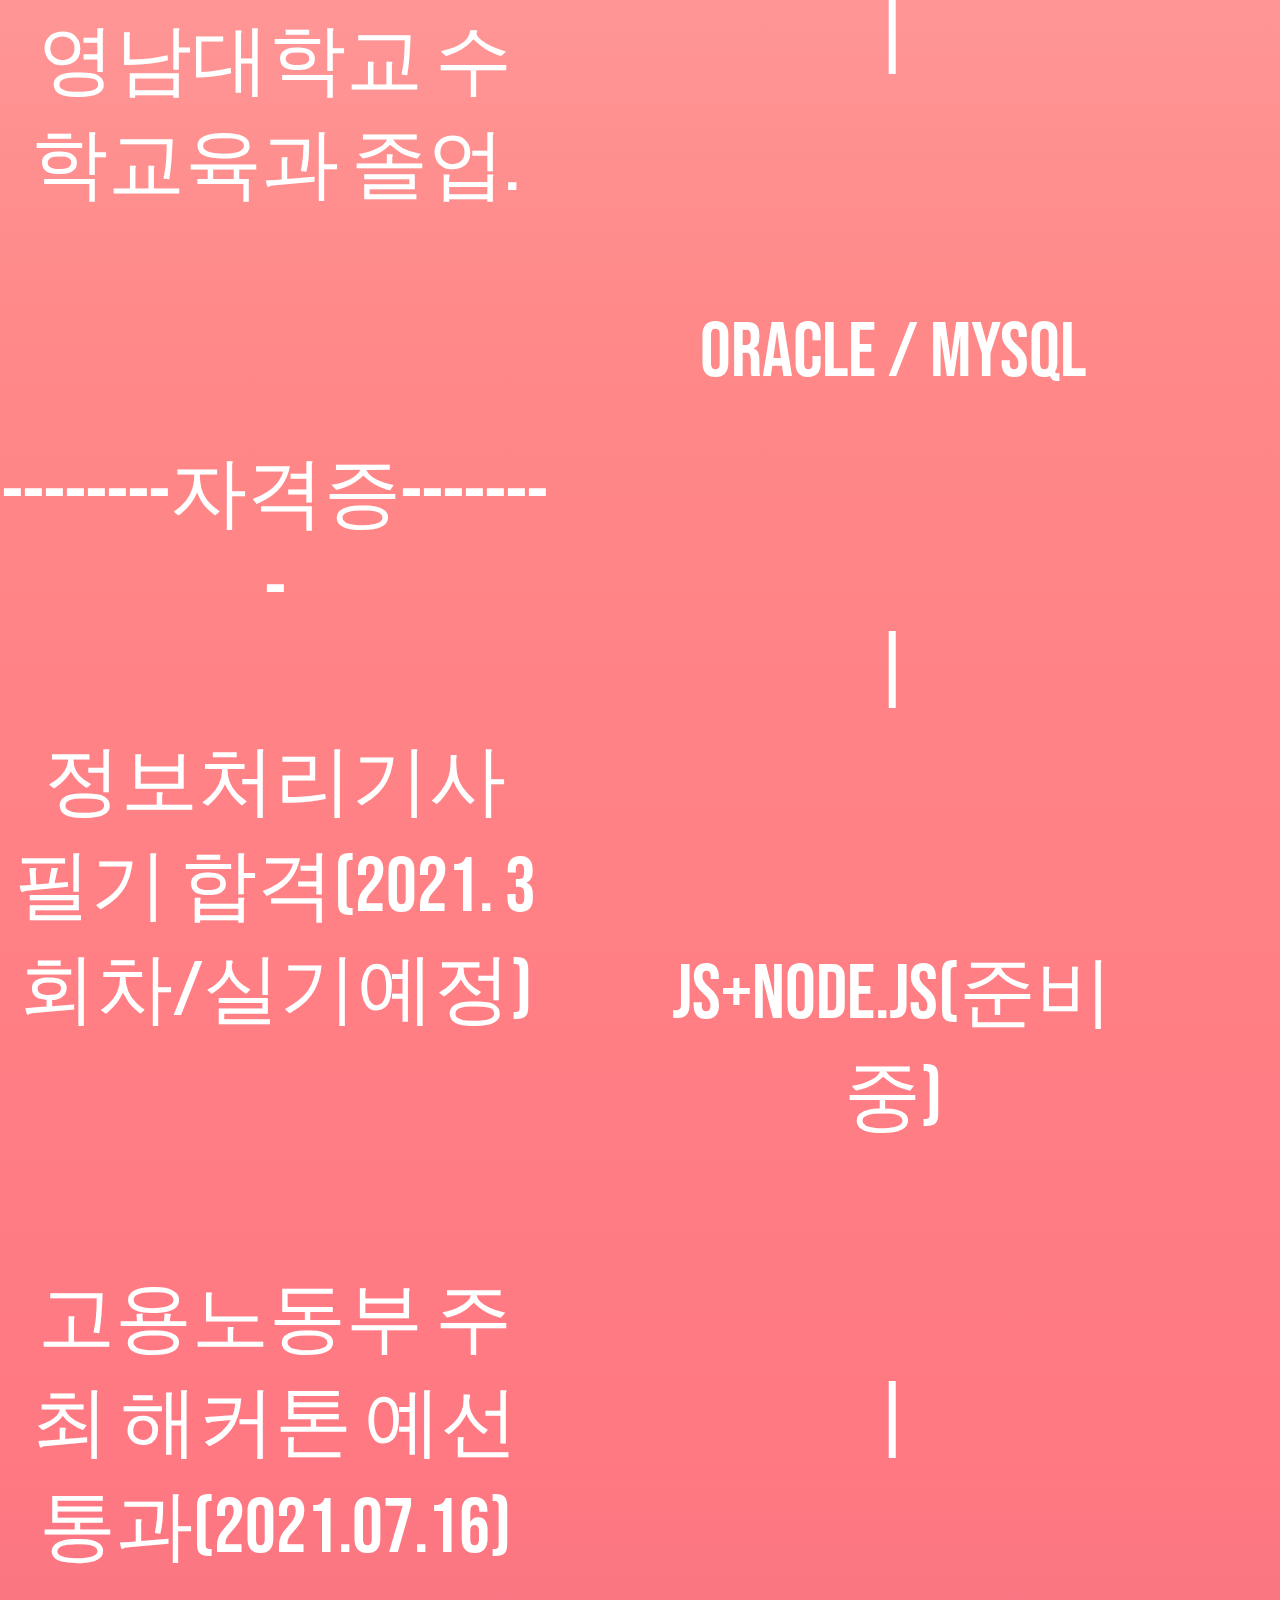
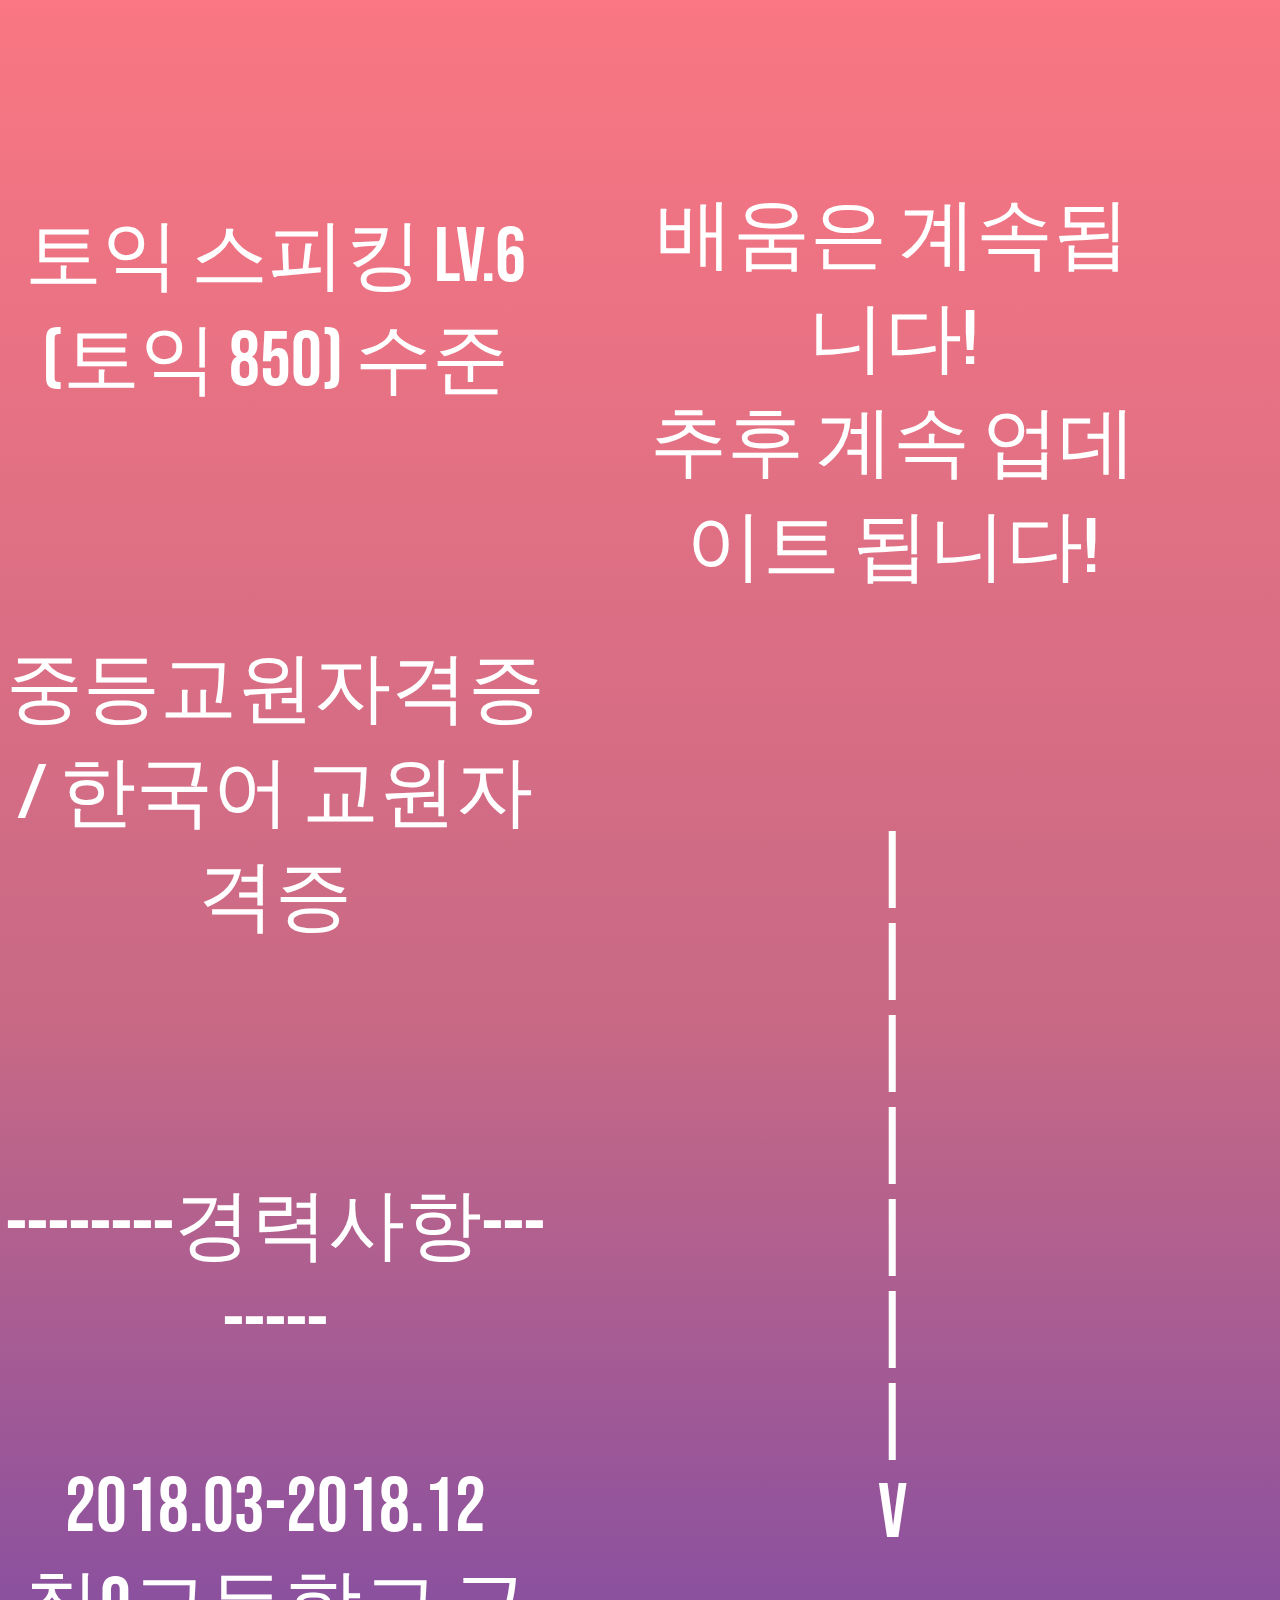
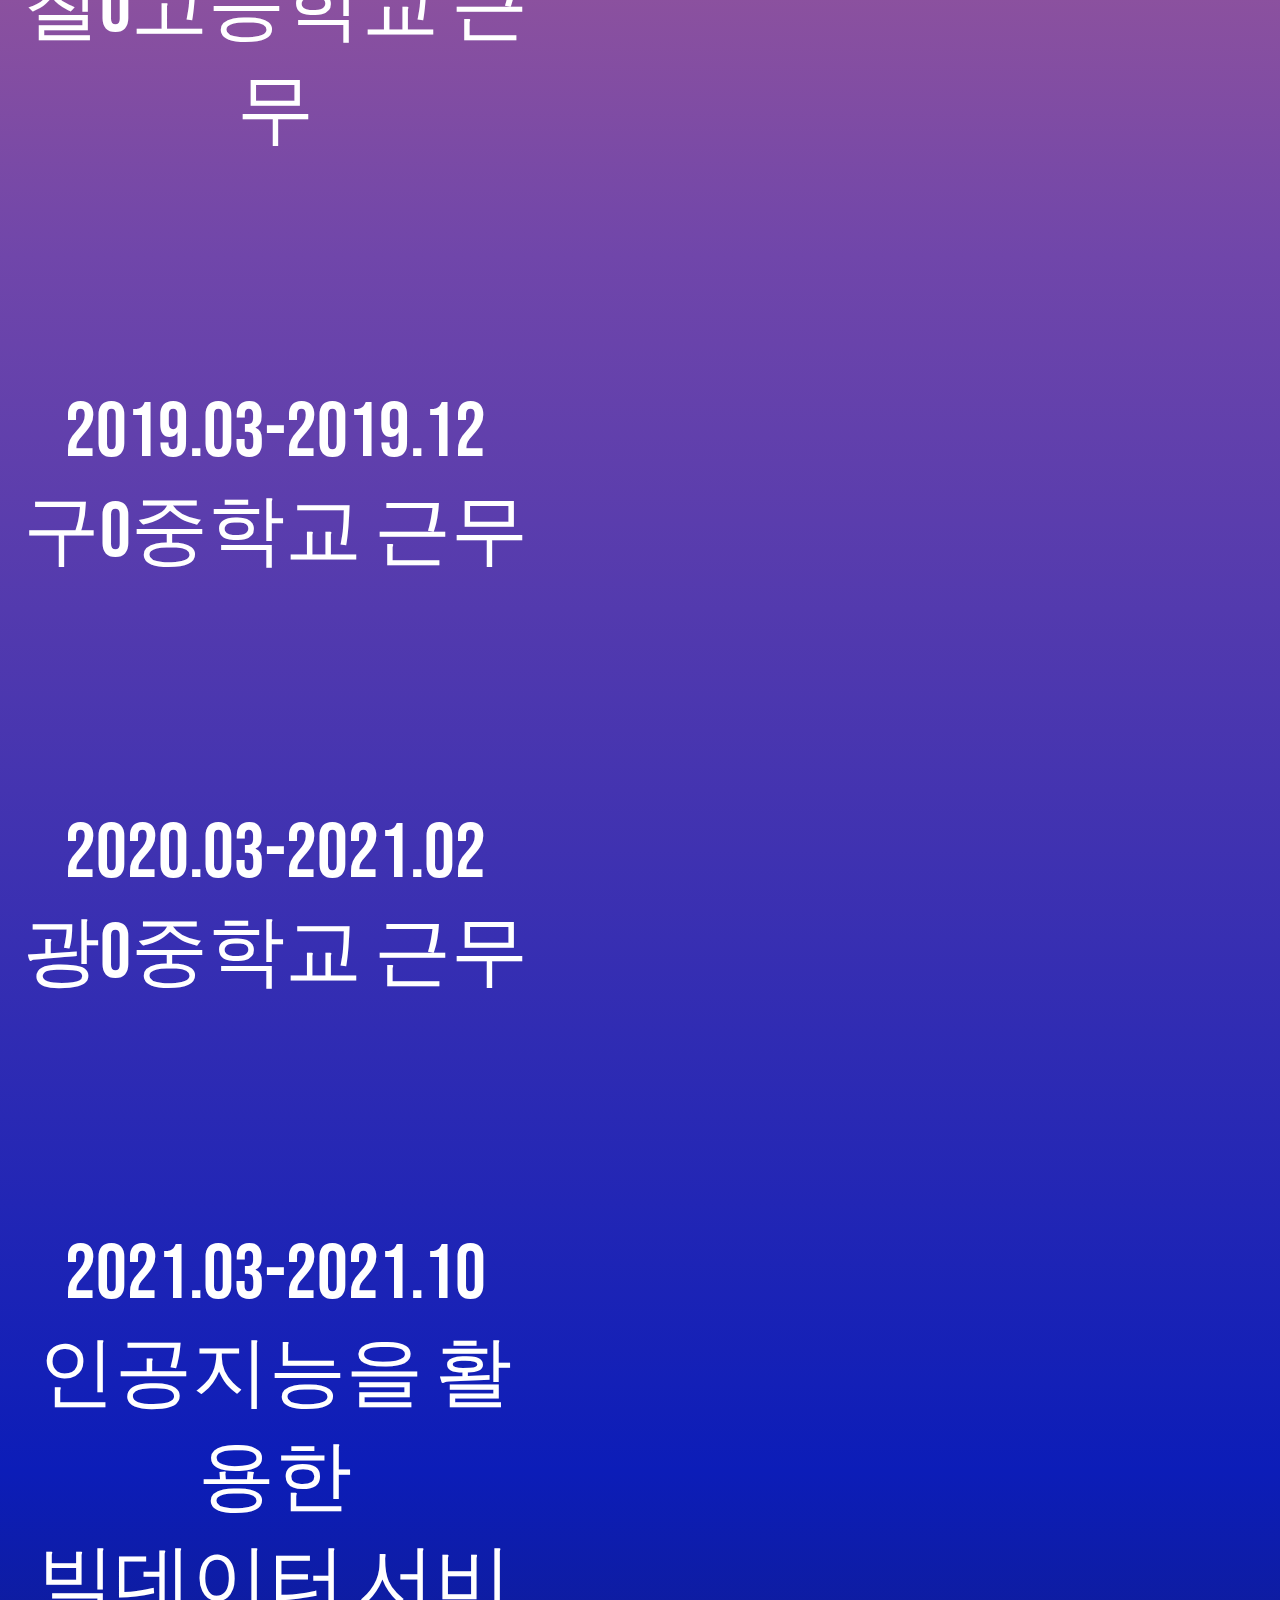
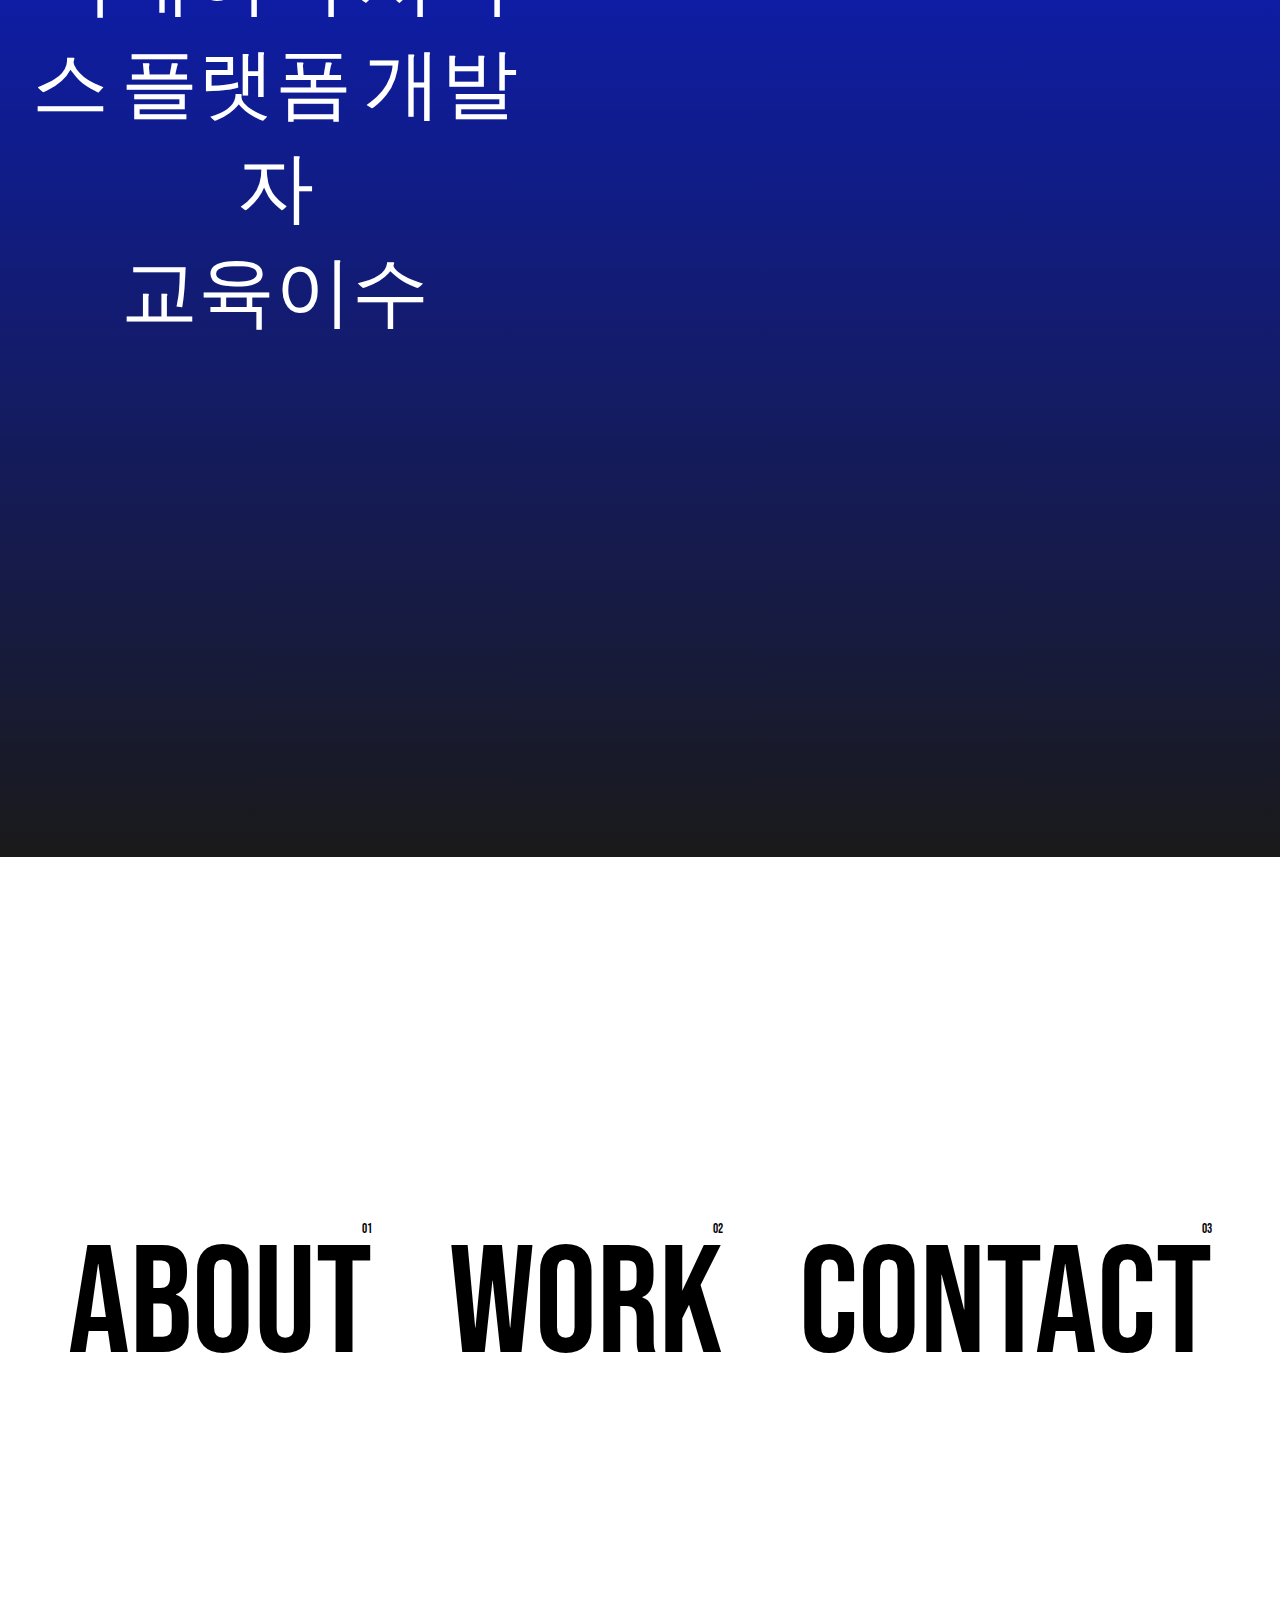
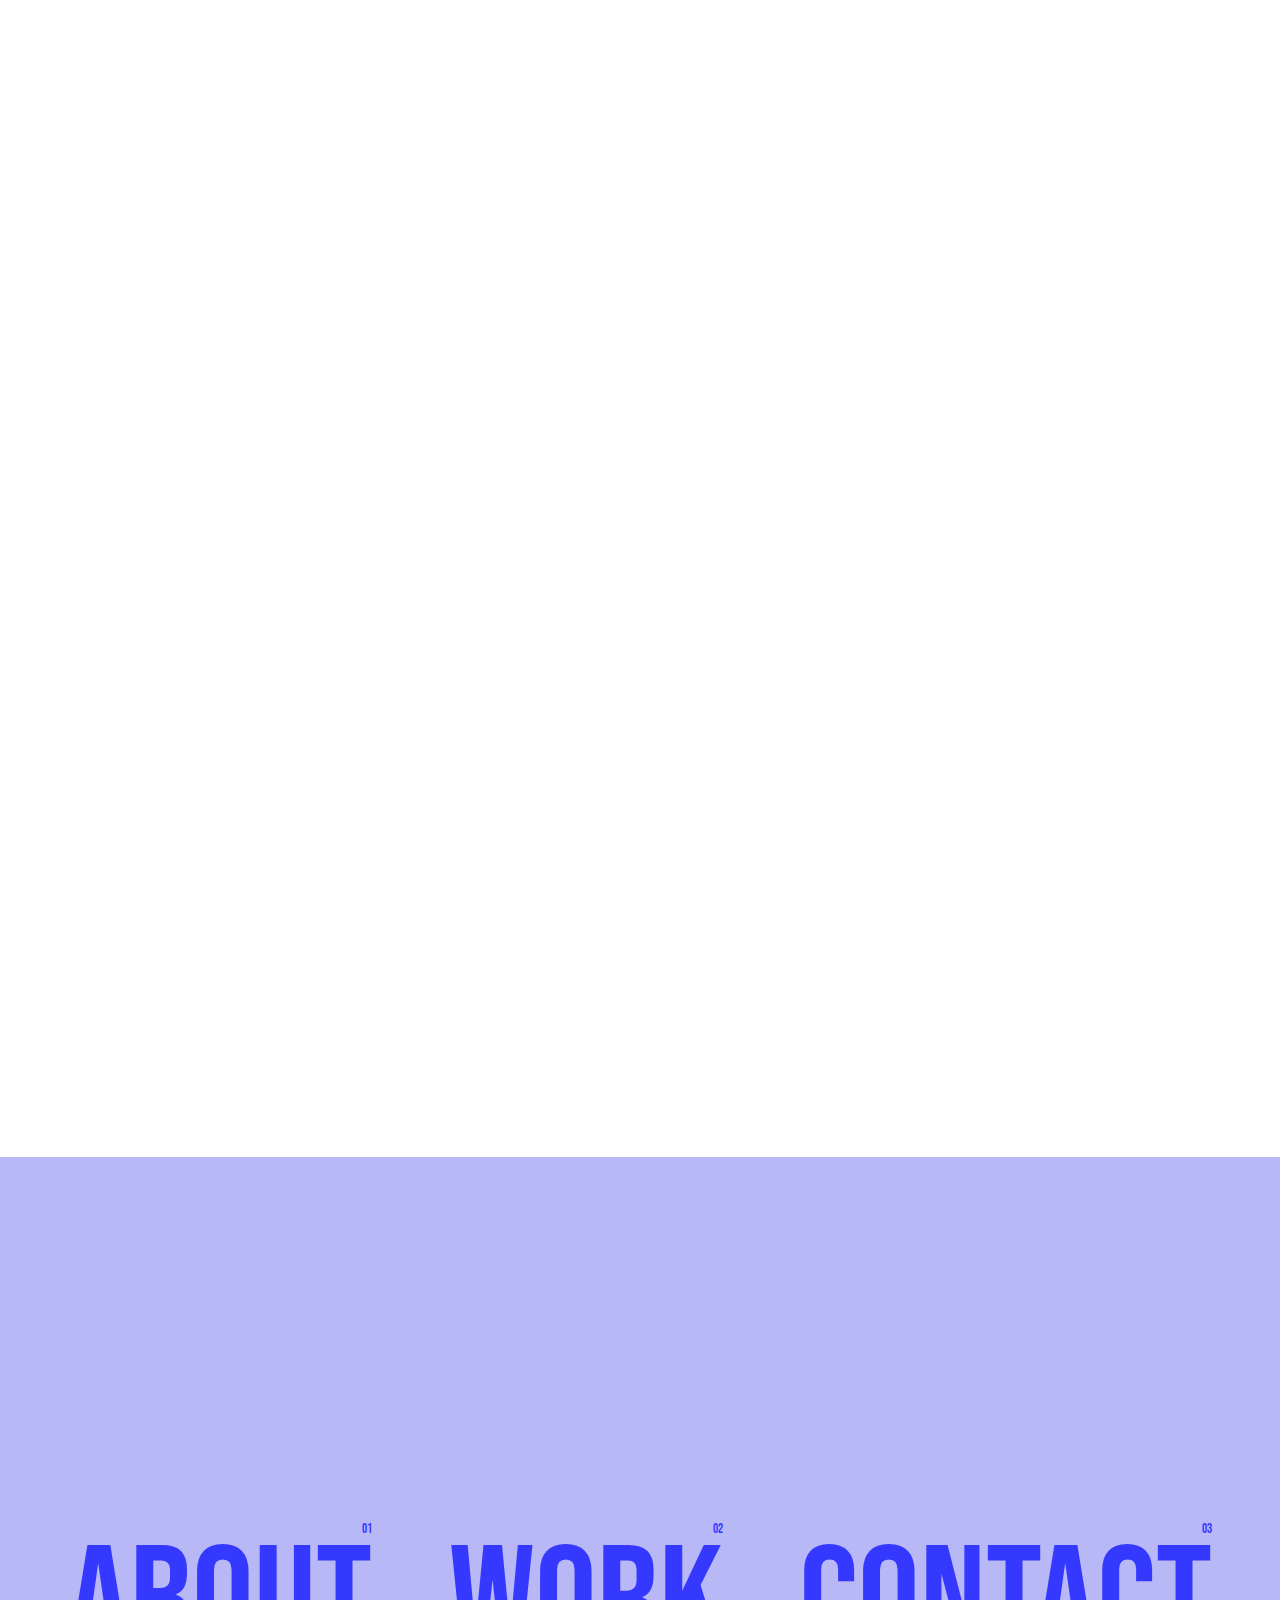
==== commit 16eabc68: "update" ====
--- a/index.html
+++ b/index.html
@@ -147,6 +147,10 @@
 						</div>
 						<div class="skill">
 							<span>토익 스피킹 Lv.6 (토익 850) 수준
+							</span>
+						</div>
+						<div class="skill">
+							<span>중등교원자격증 / 한국어 교원자격증
 							</span>
 						</div>
 						<div class="skill">
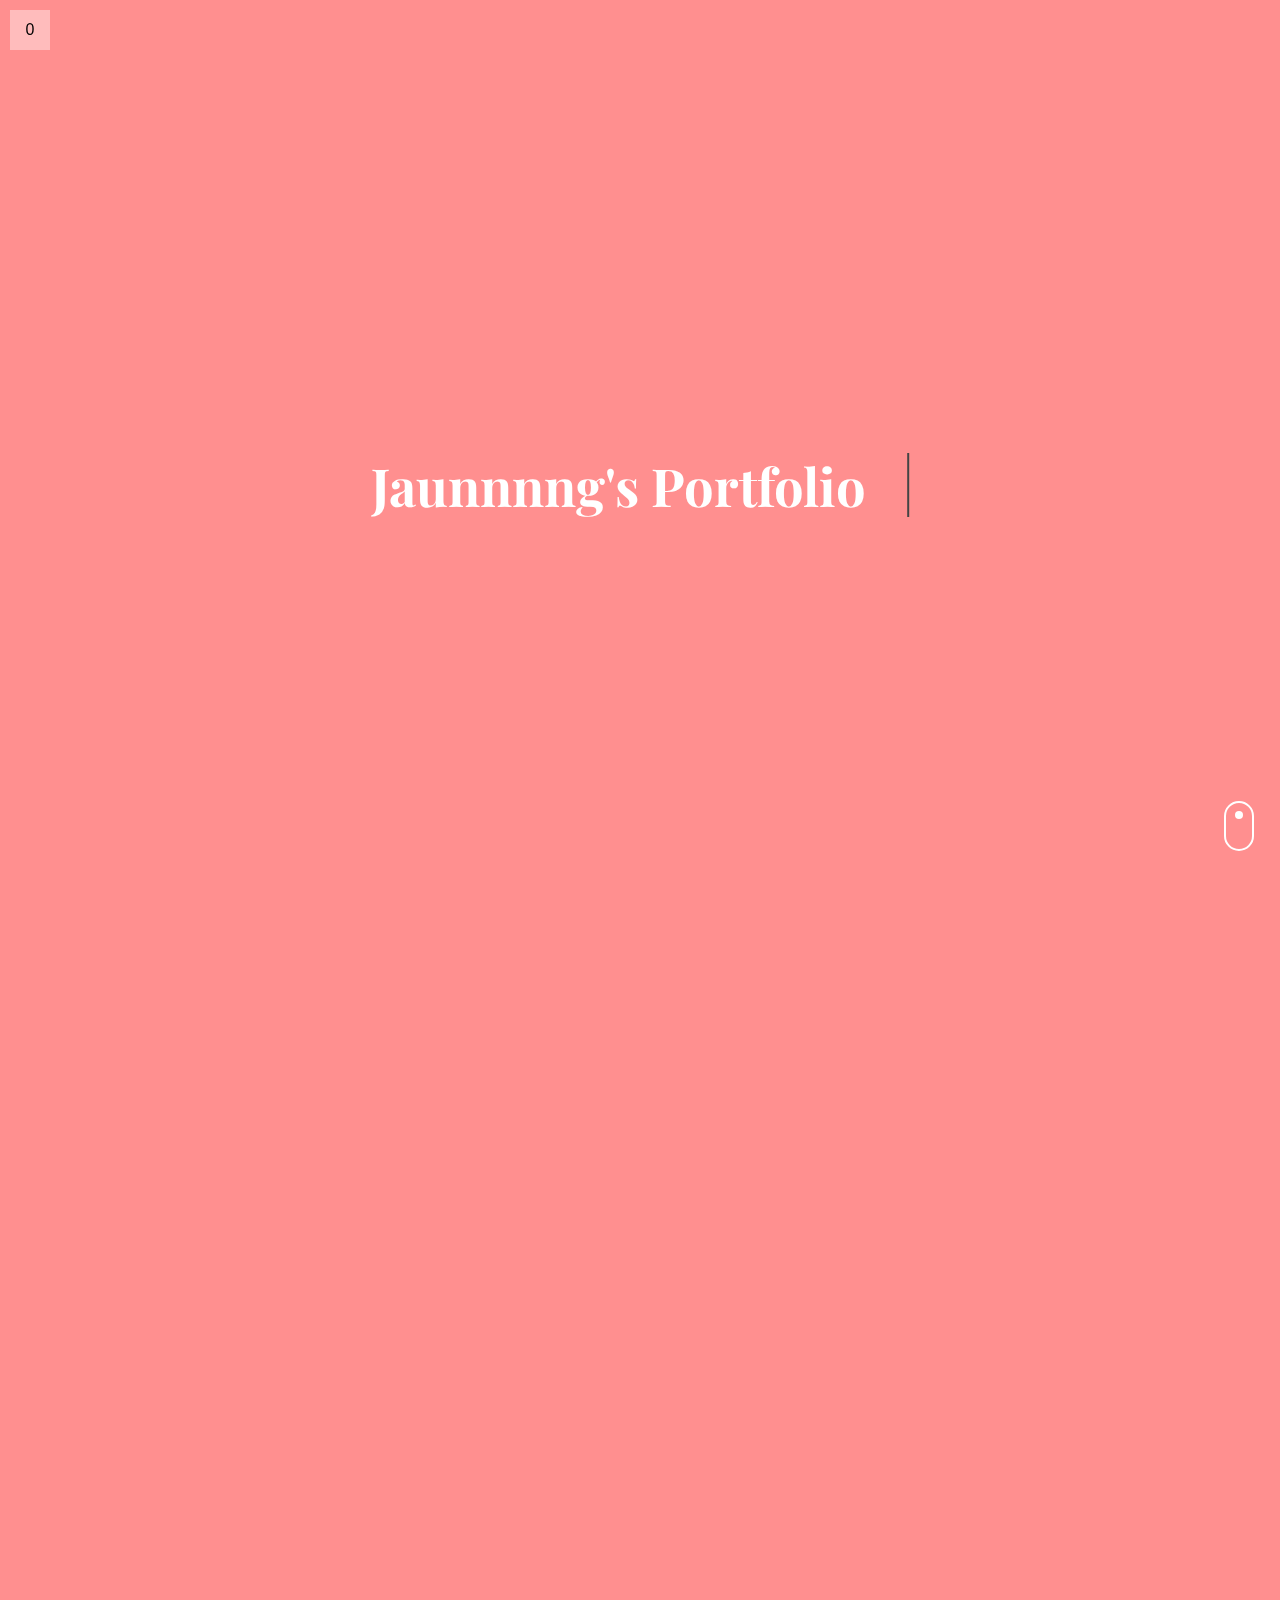
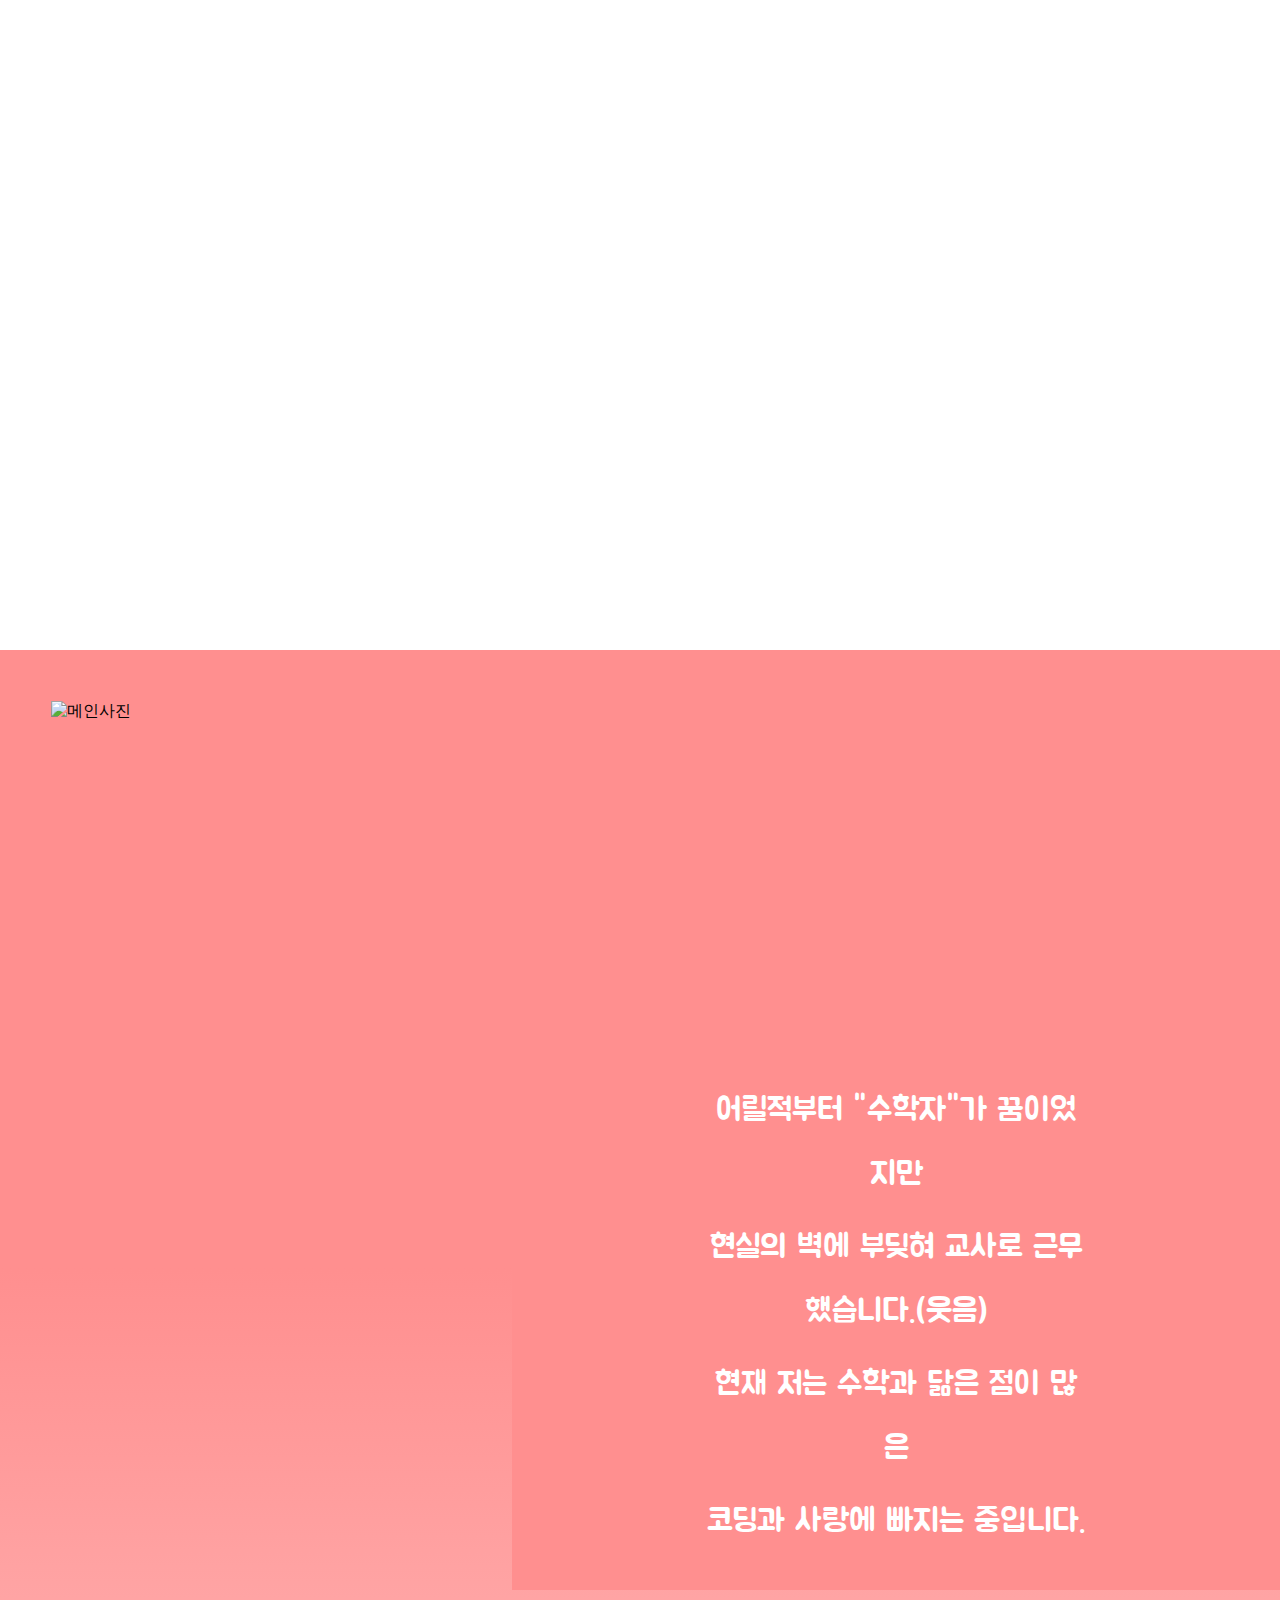
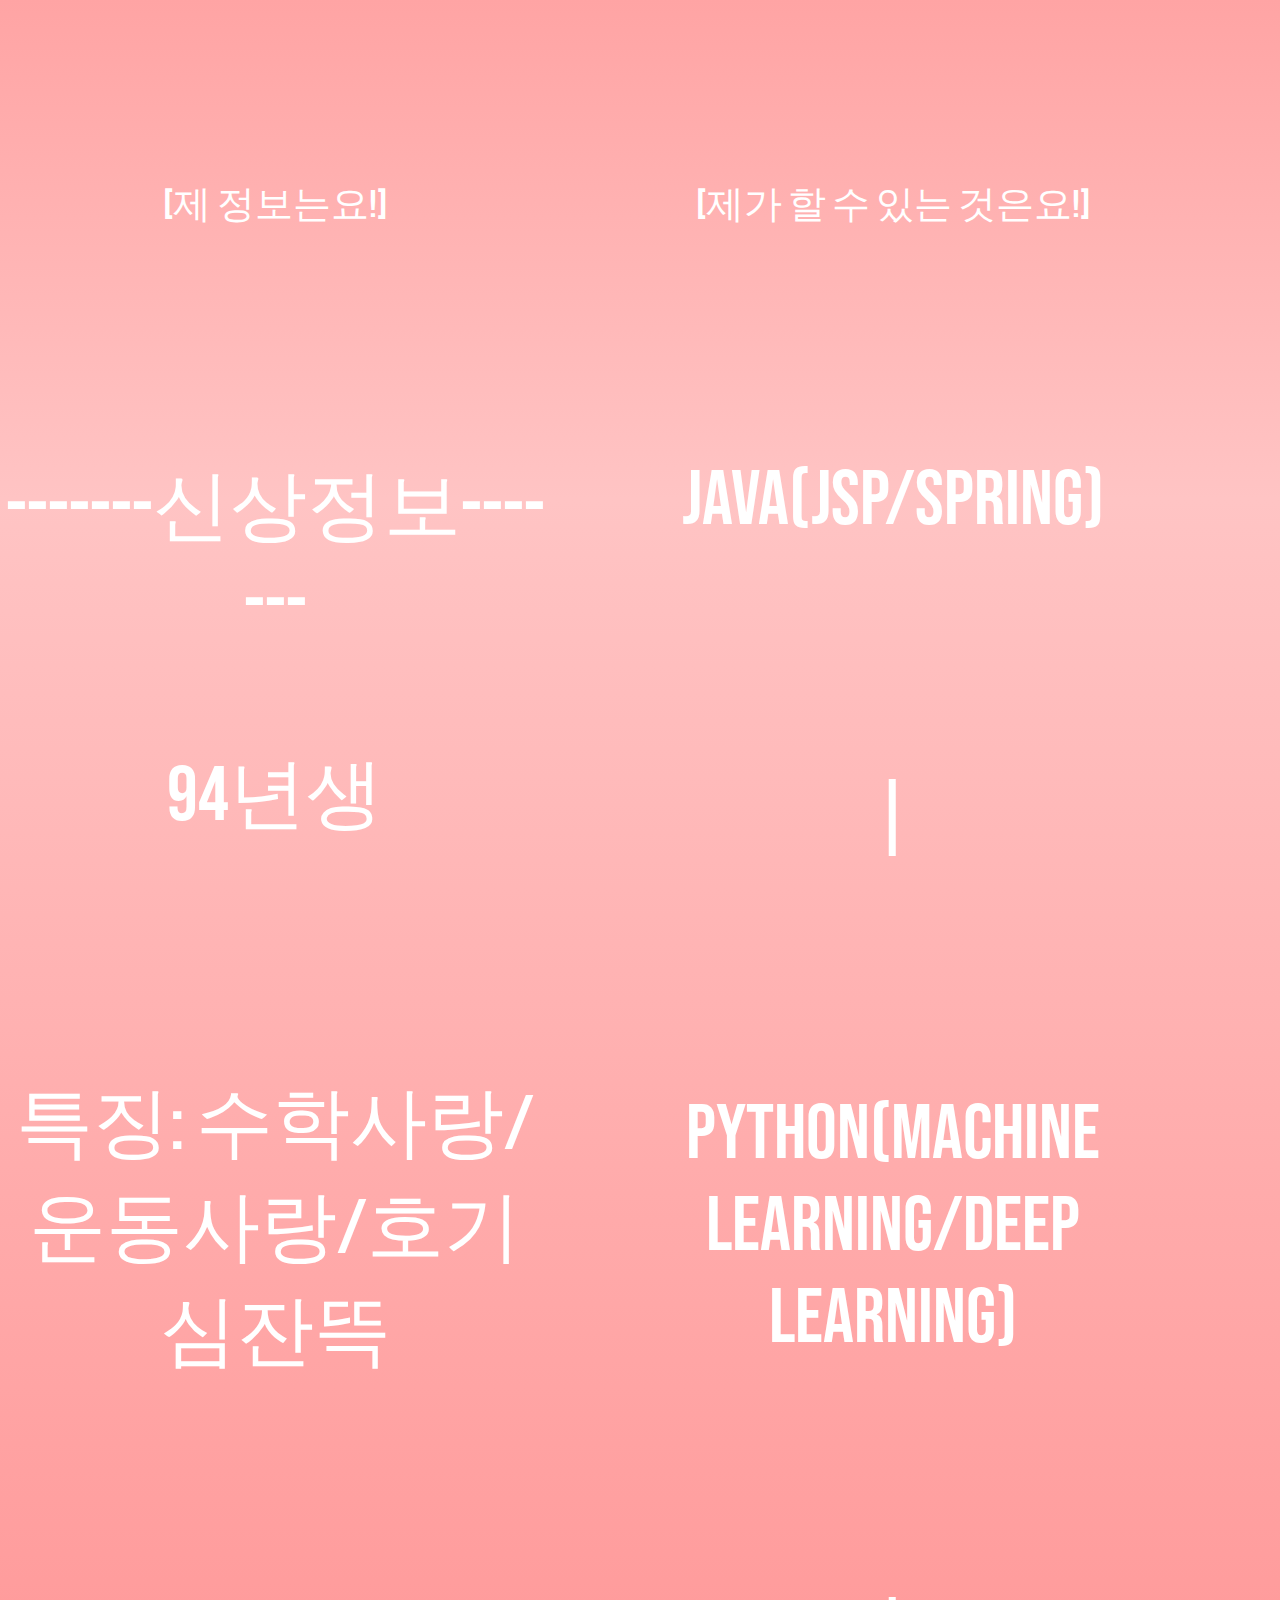
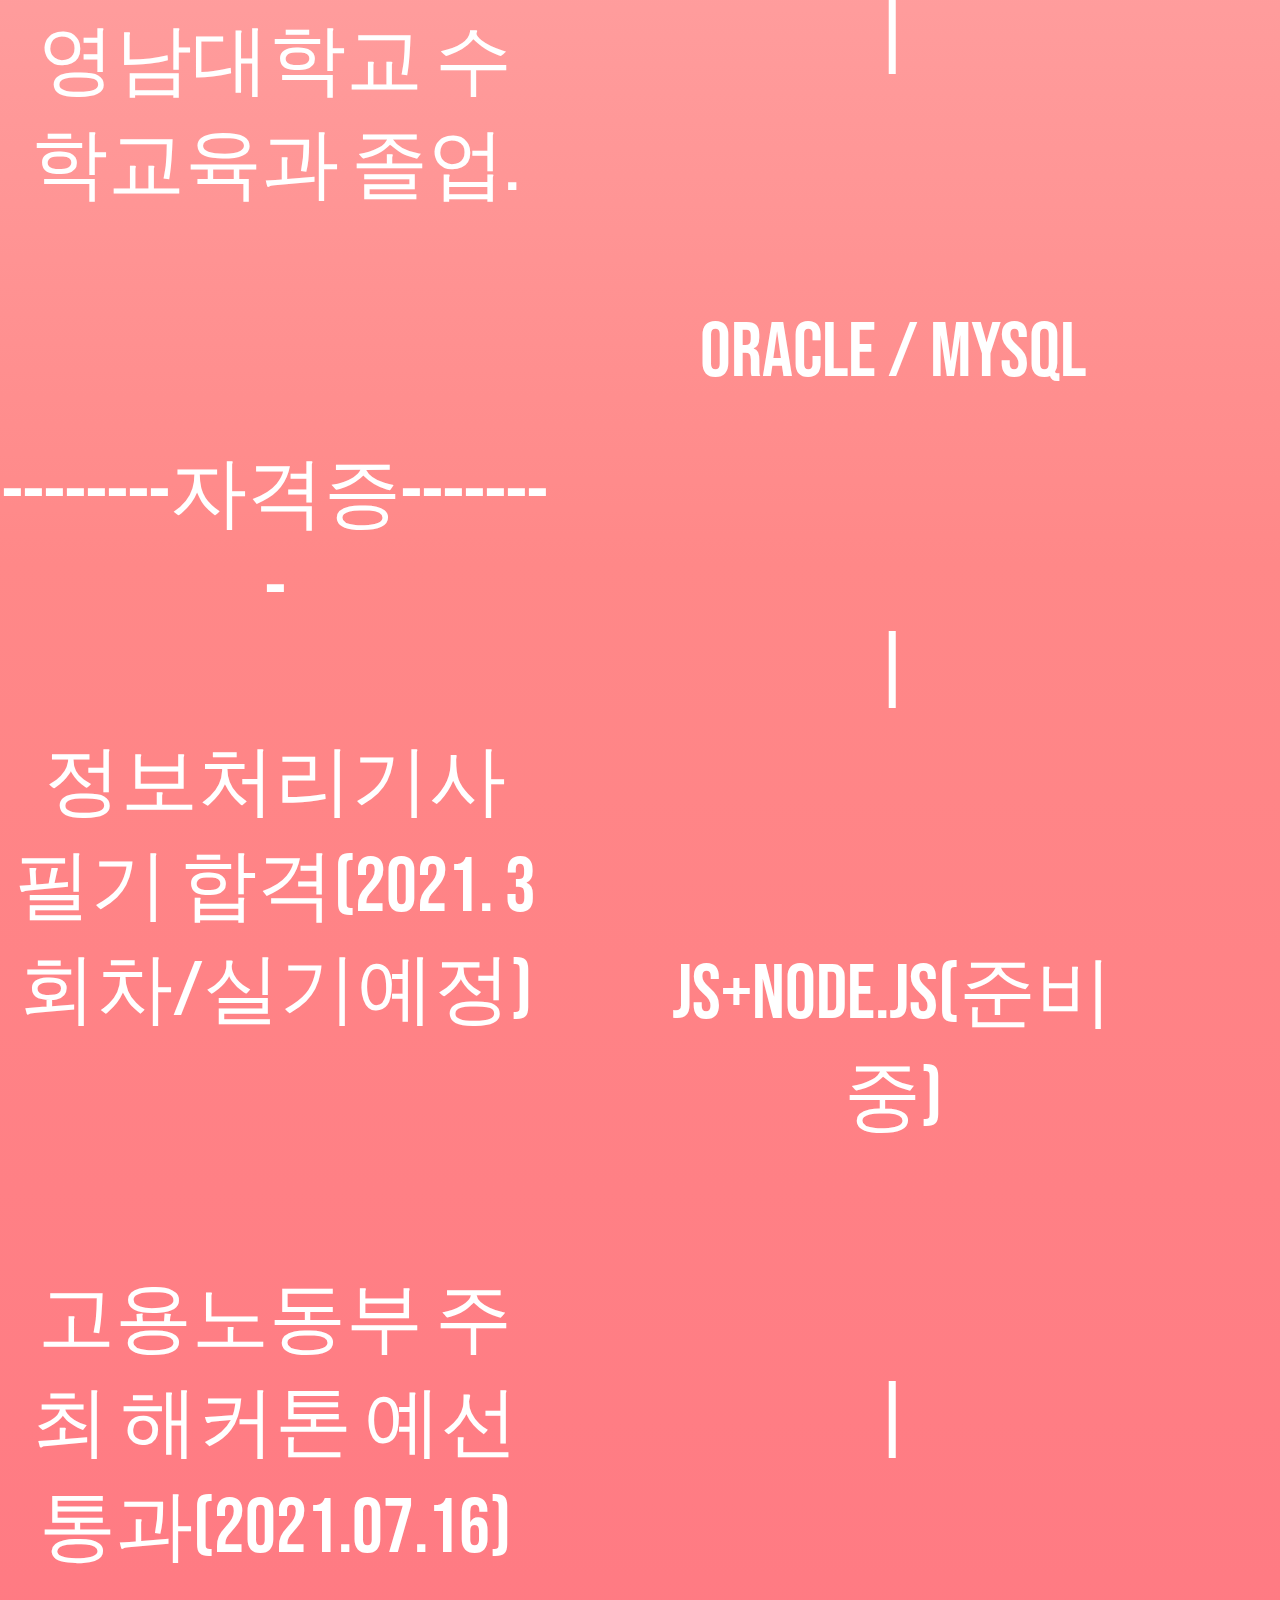
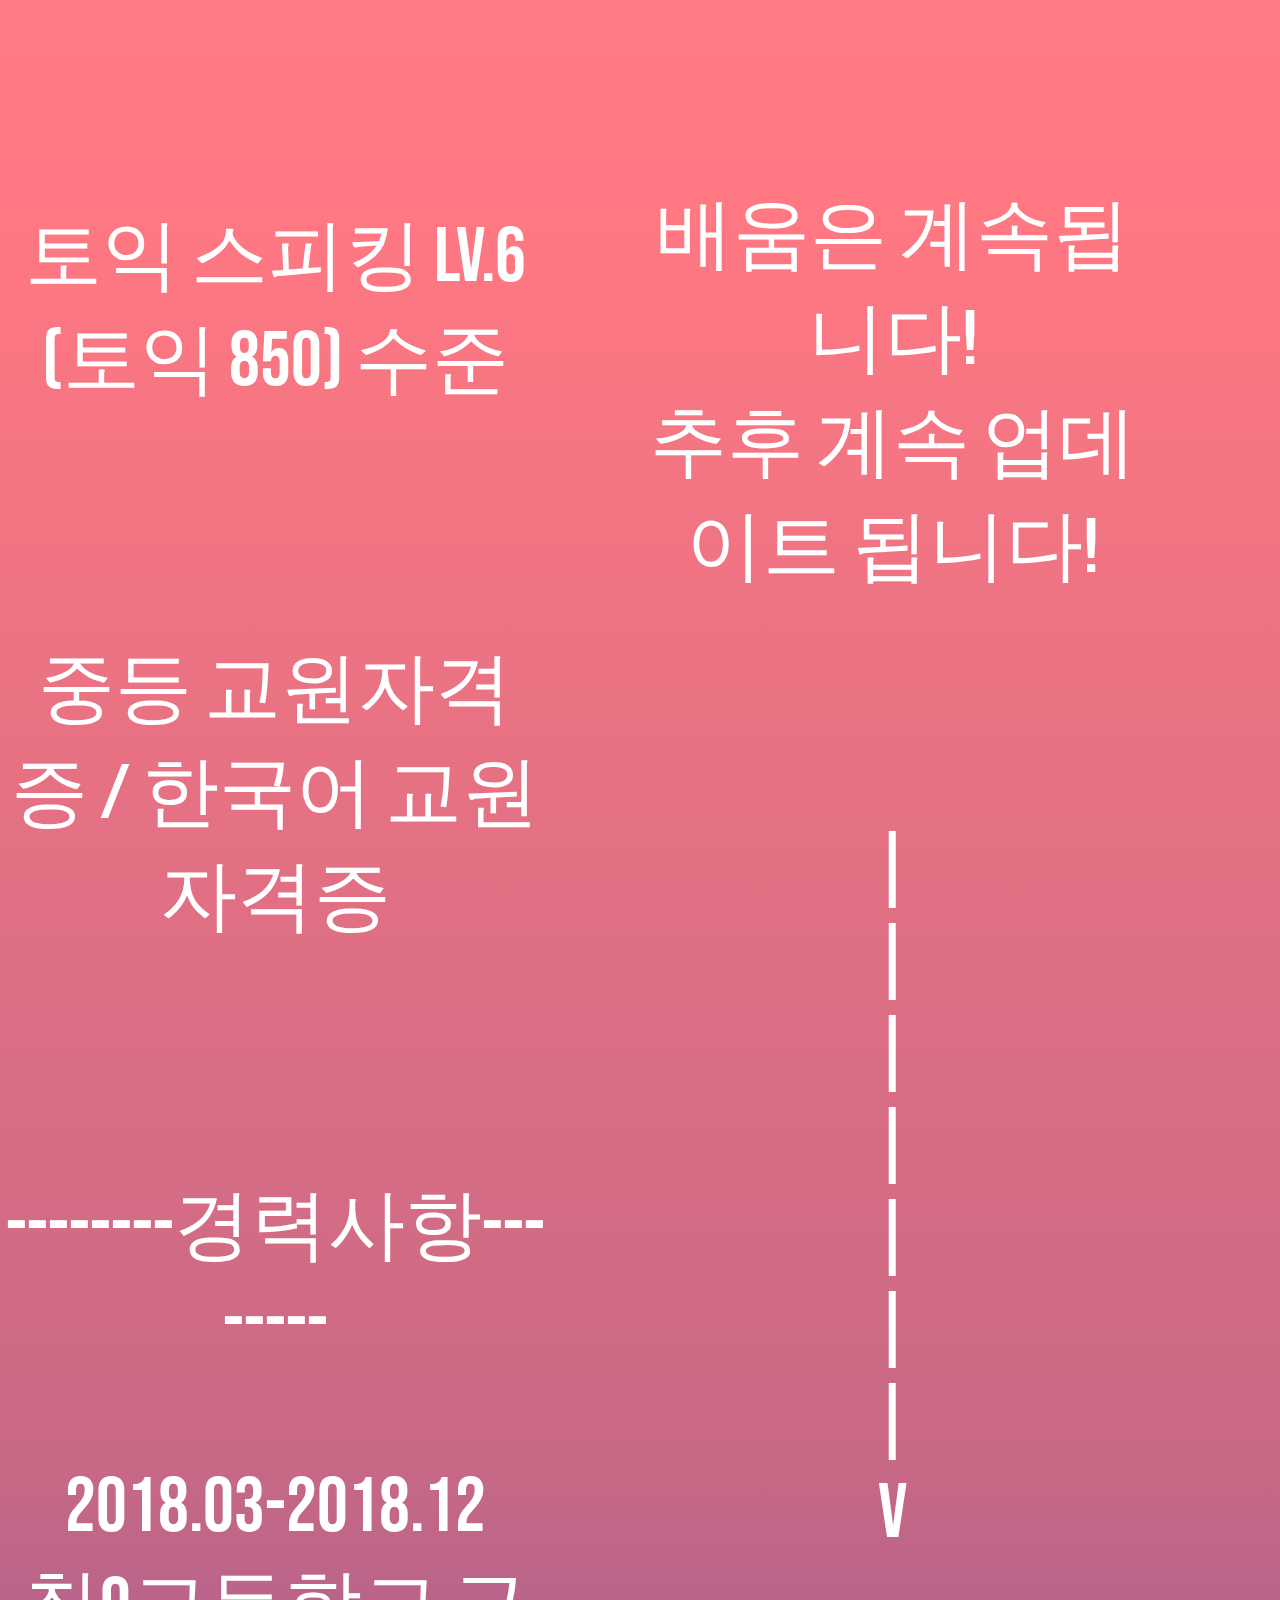
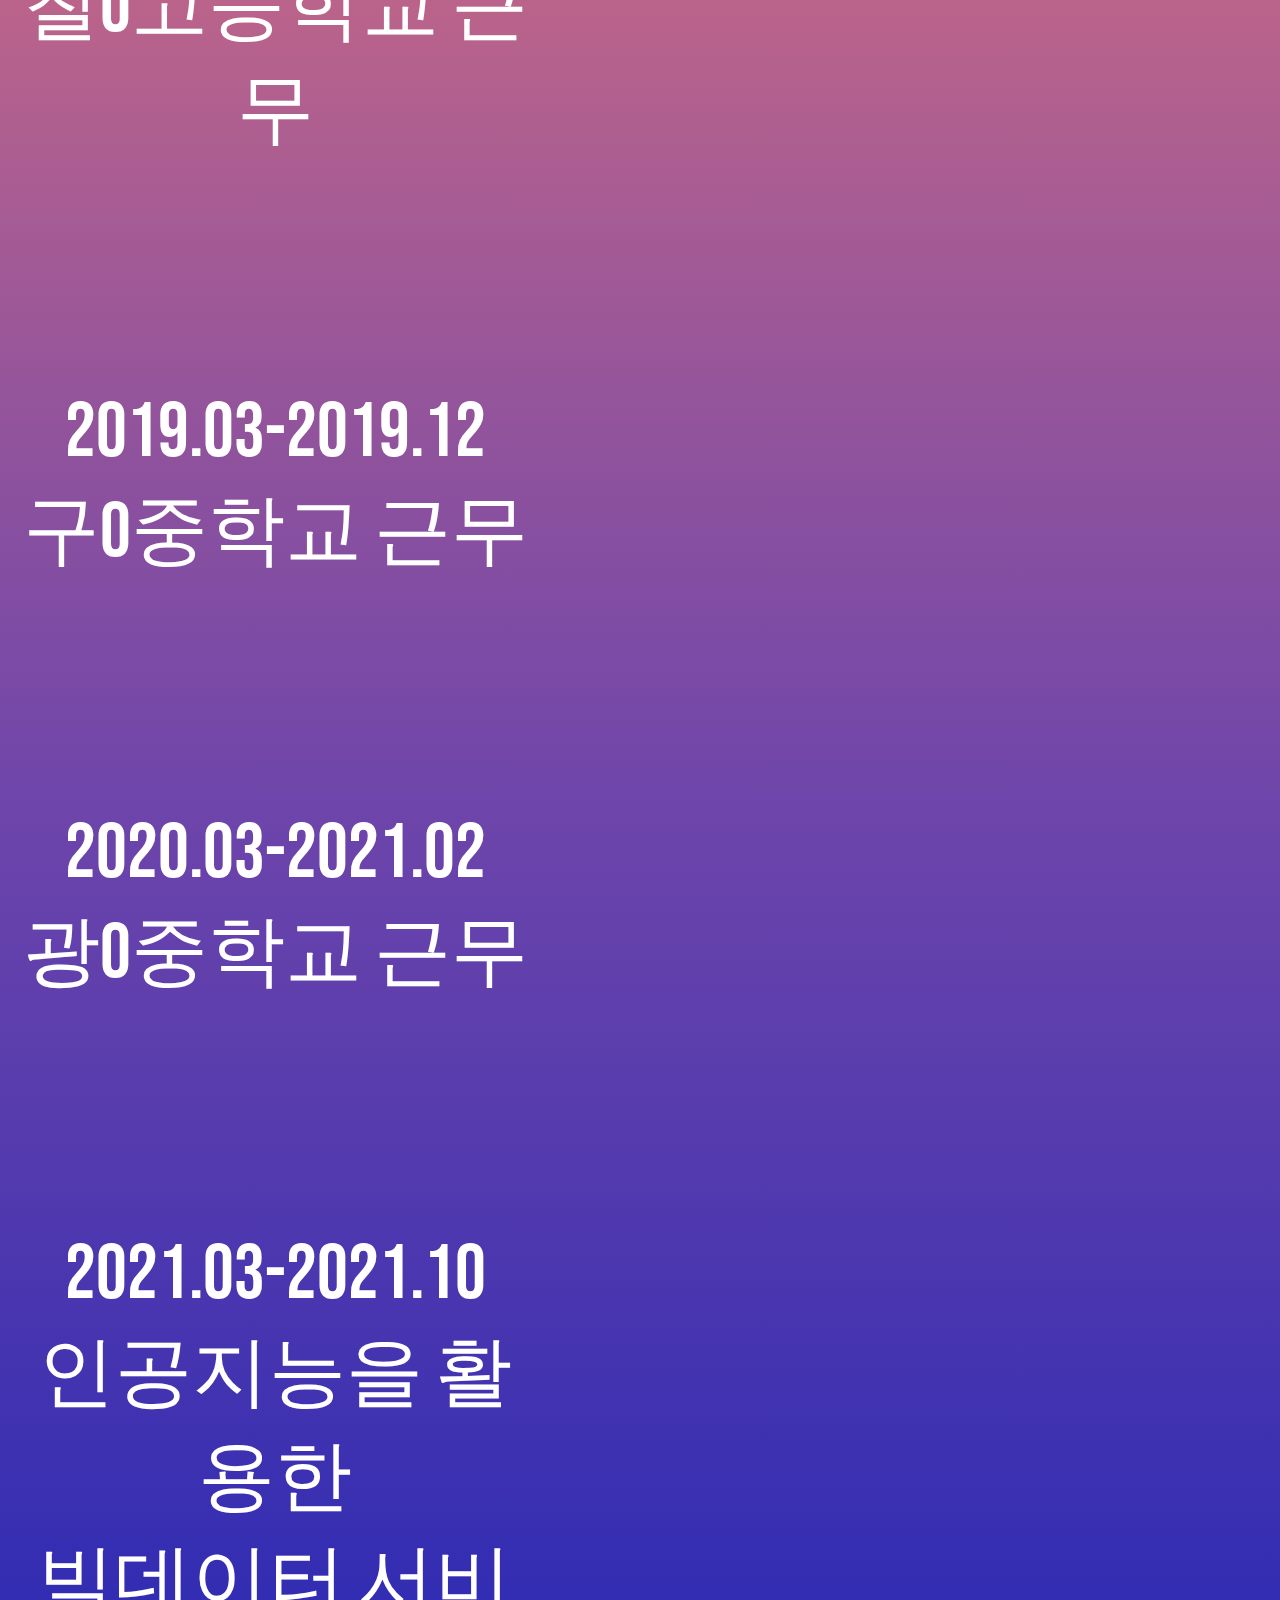
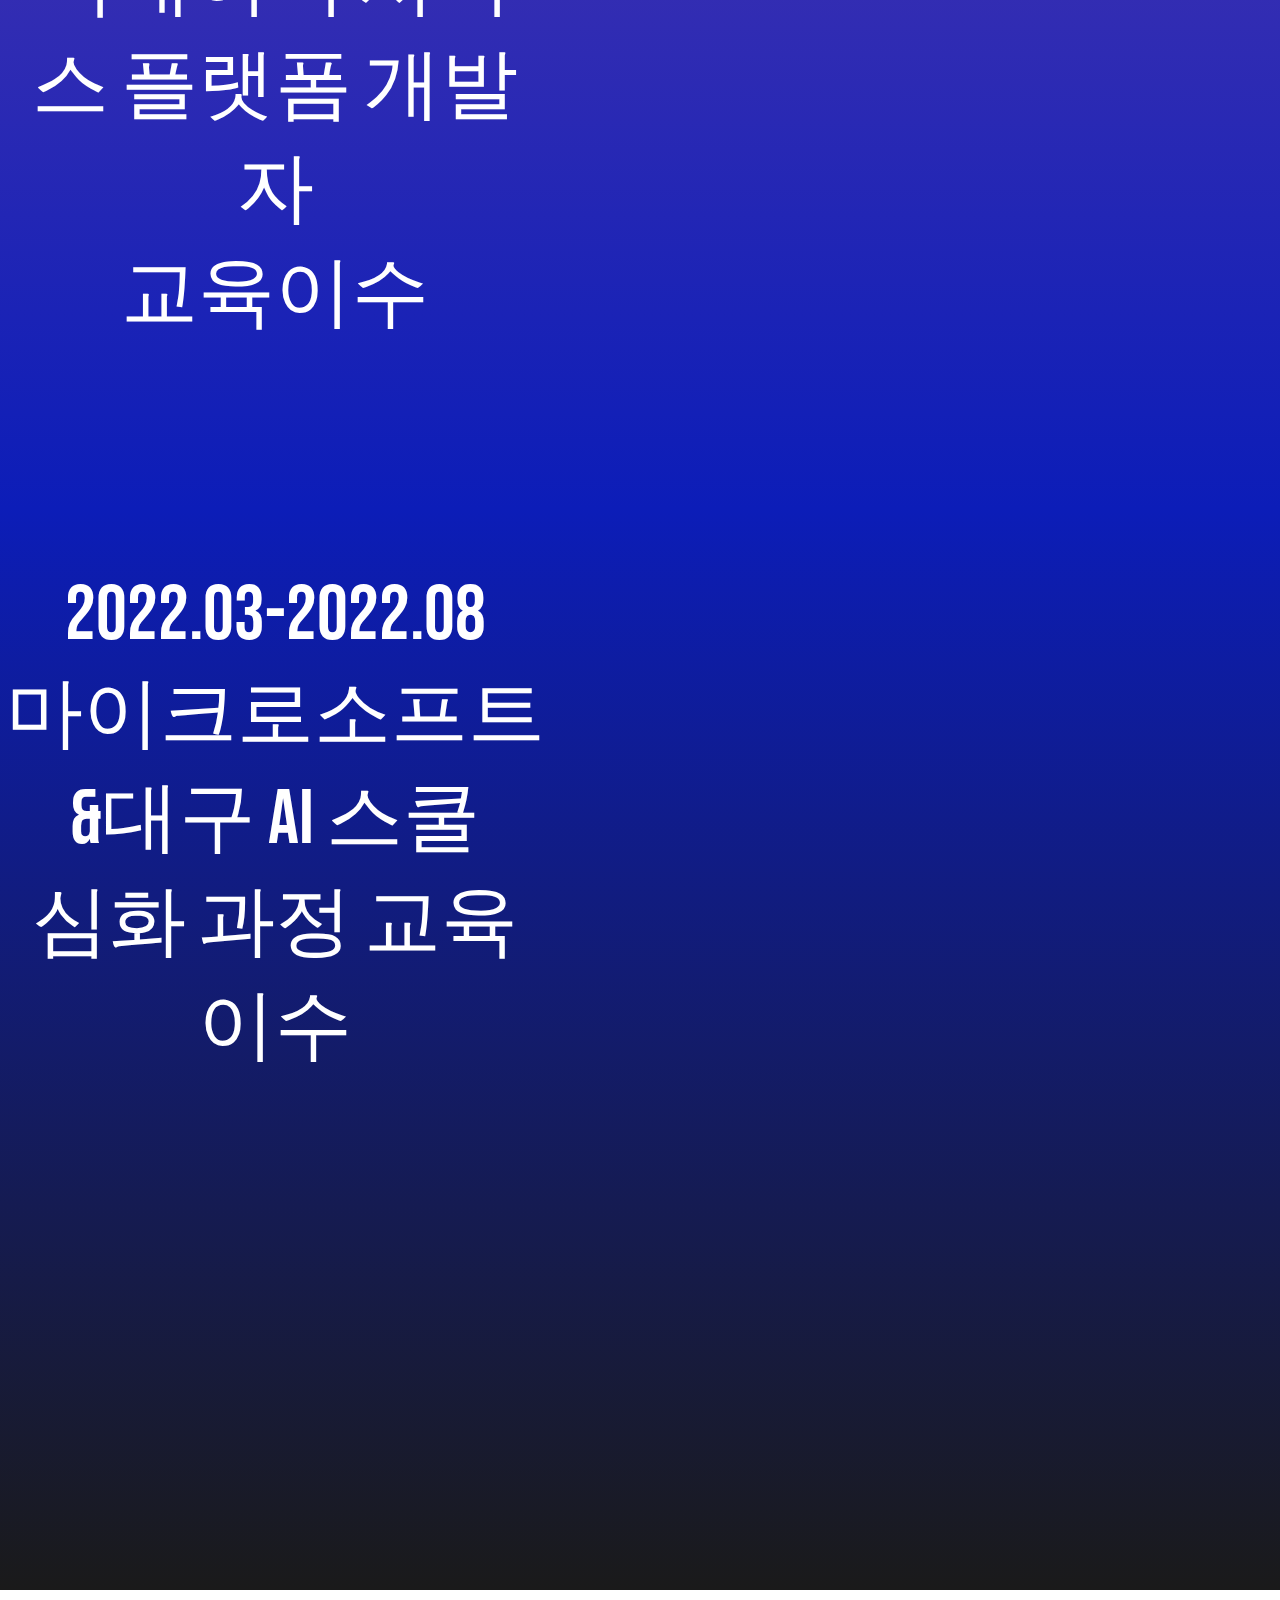
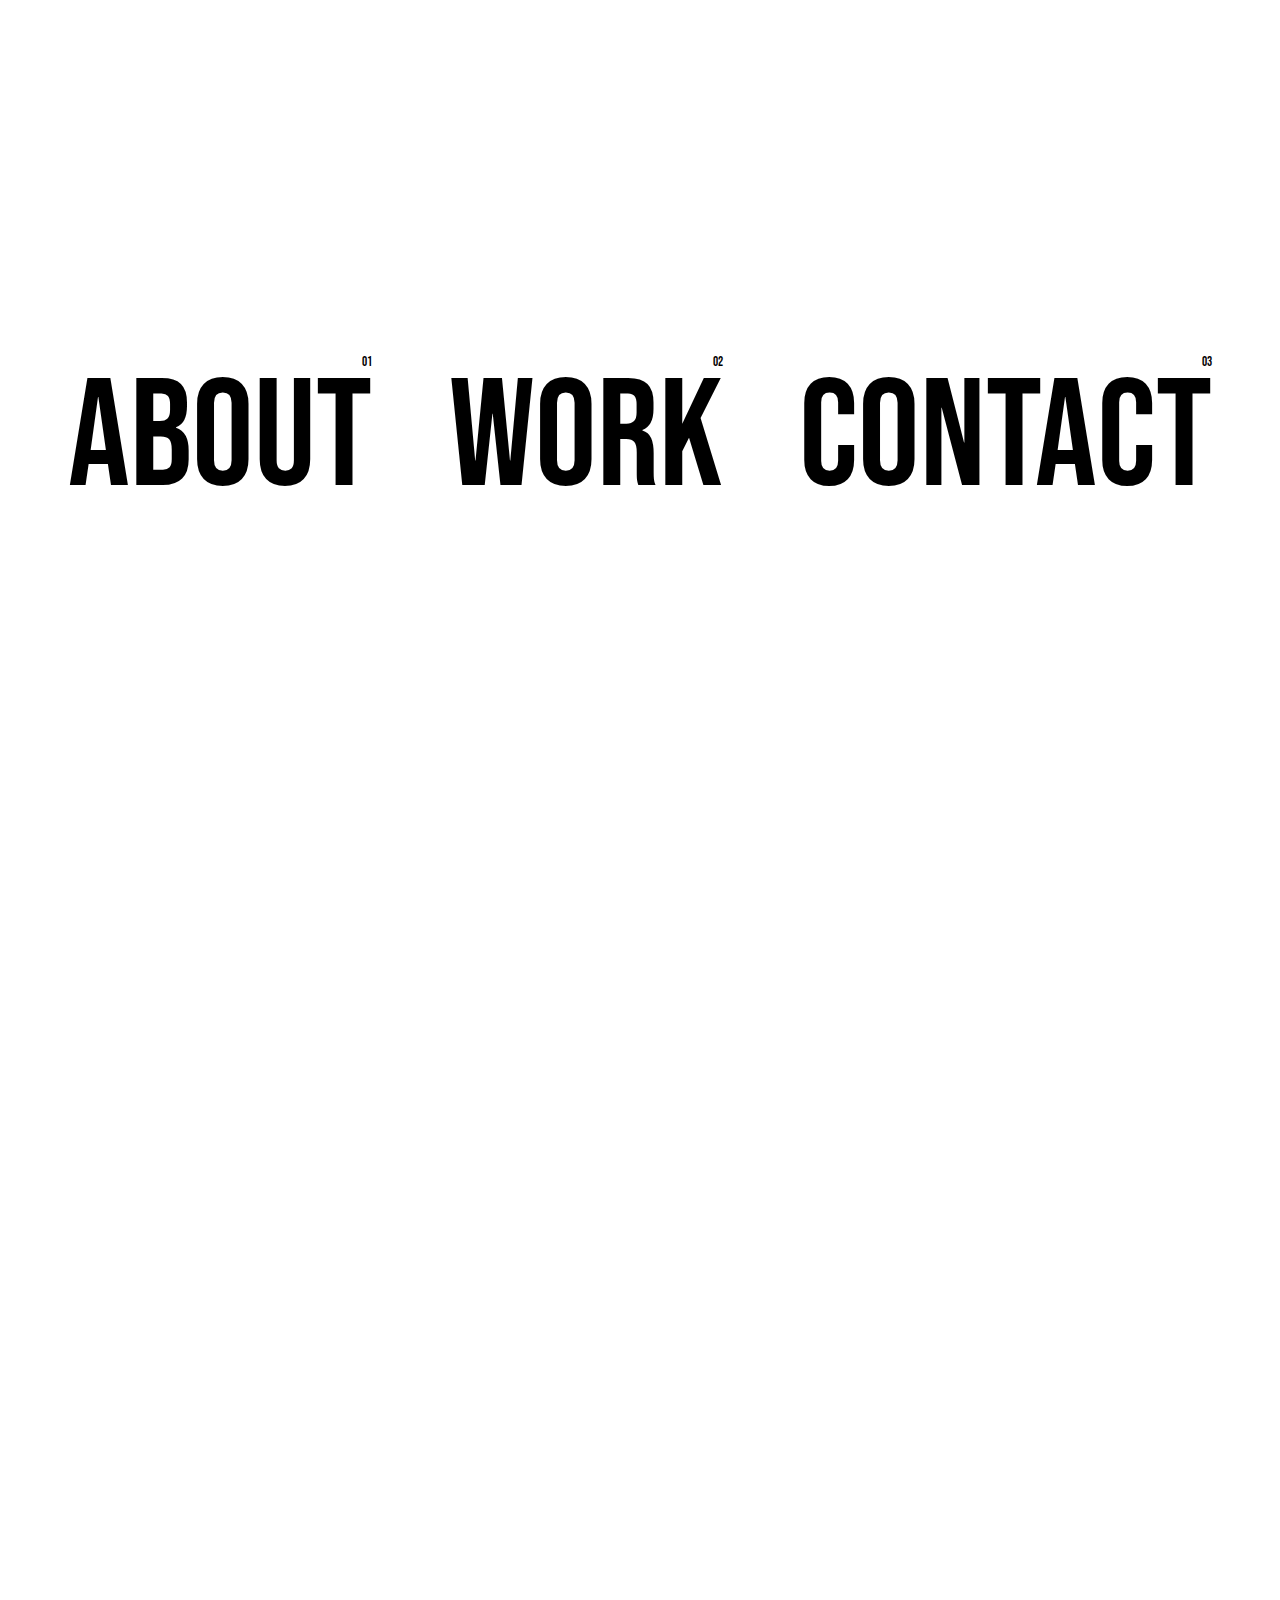
==== commit ae4facde: "스킬 업데이트" ====
--- a/index.html
+++ b/index.html
@@ -150,7 +150,7 @@
 							</span>
 						</div>
 						<div class="skill">
-							<span>중등교원자격증 / 한국어 교원자격증
+							<span>중등 교원자격증 / 한국어 교원자격증
 							</span>
 						</div>
 						<div class="skill">
@@ -168,6 +168,10 @@
 						</div>
 						<div class="skill">
 							<span>2021.03-2021.10 <br>인공지능을 활용한 <br>빅데이터 서비스 플랫폼 개발자 <br>교육이수
+							</span>
+						</div>
+						<div class="skill">
+							<span>2022.03-2022.08 <br> 마이크로소프트<br>&대구 AI 스쿨 <br>심화 과정 교육이수
 							</span>
 						</div>
 					</div>
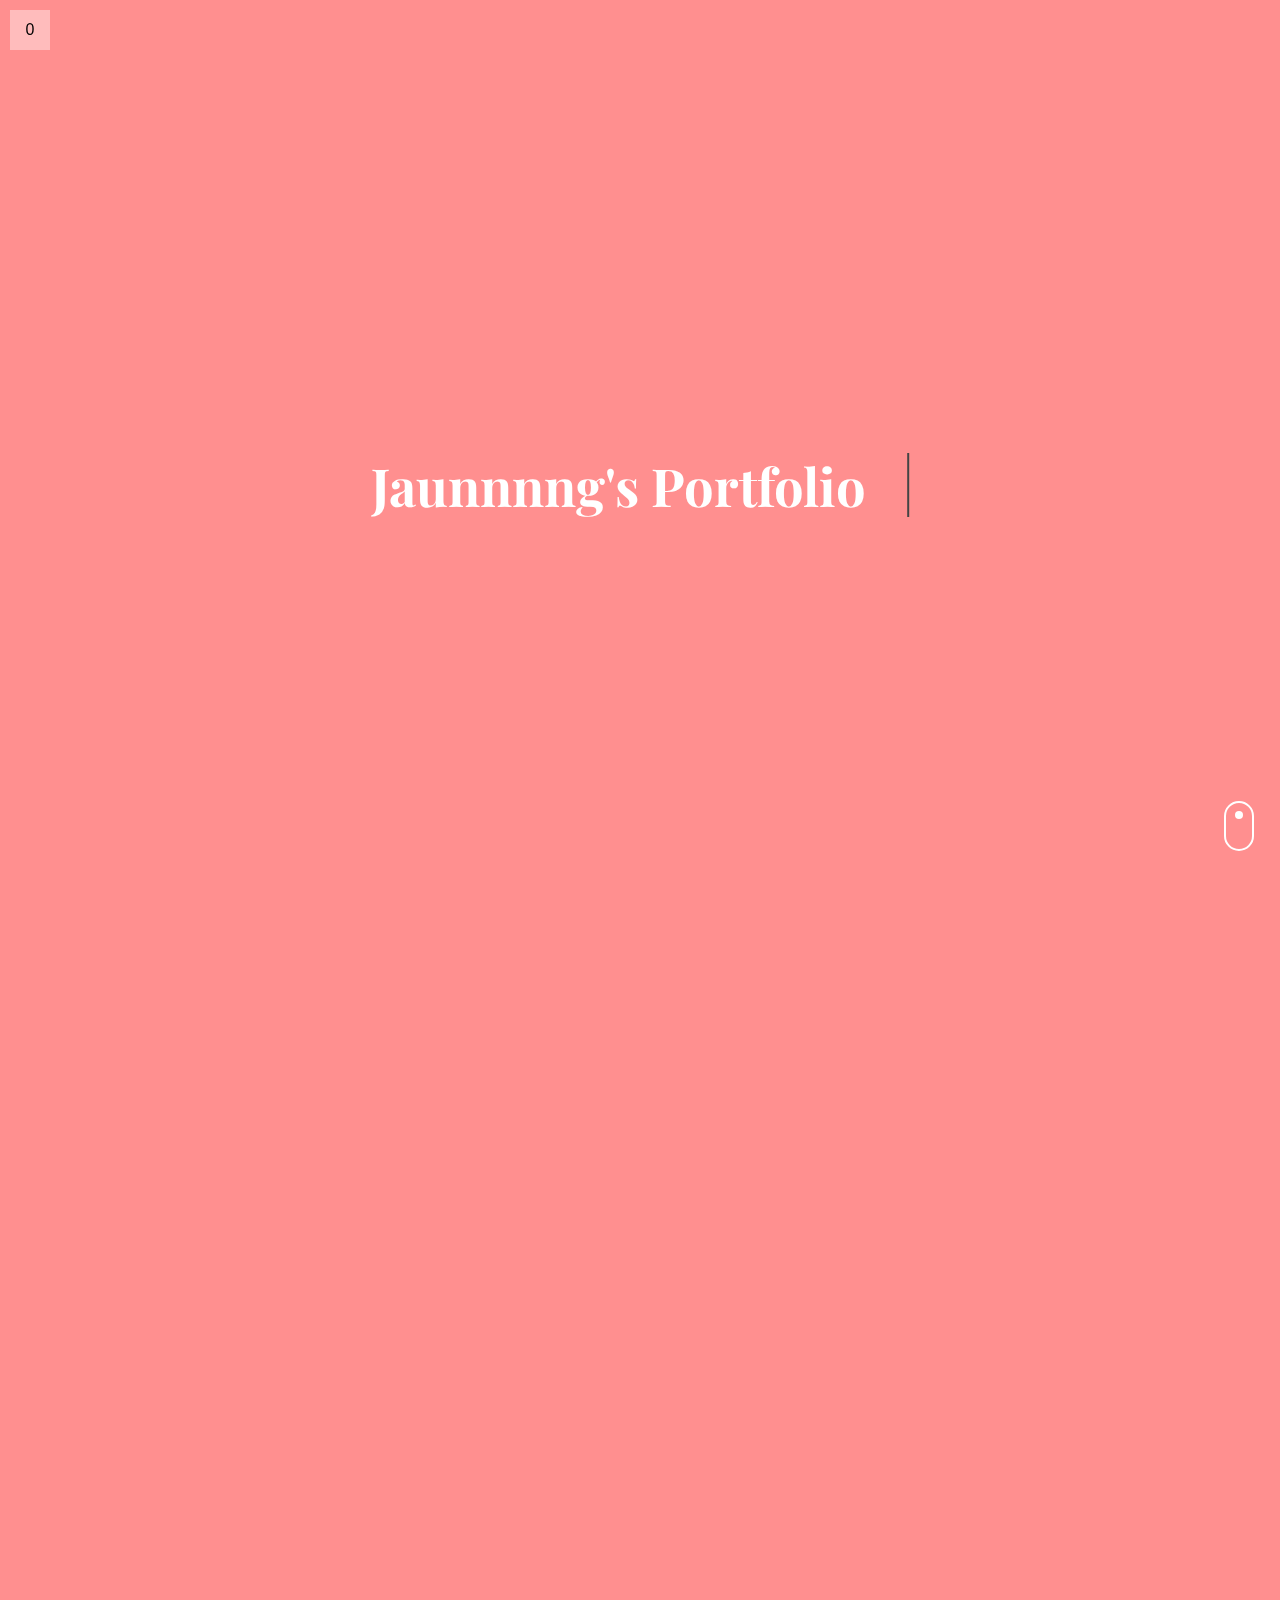
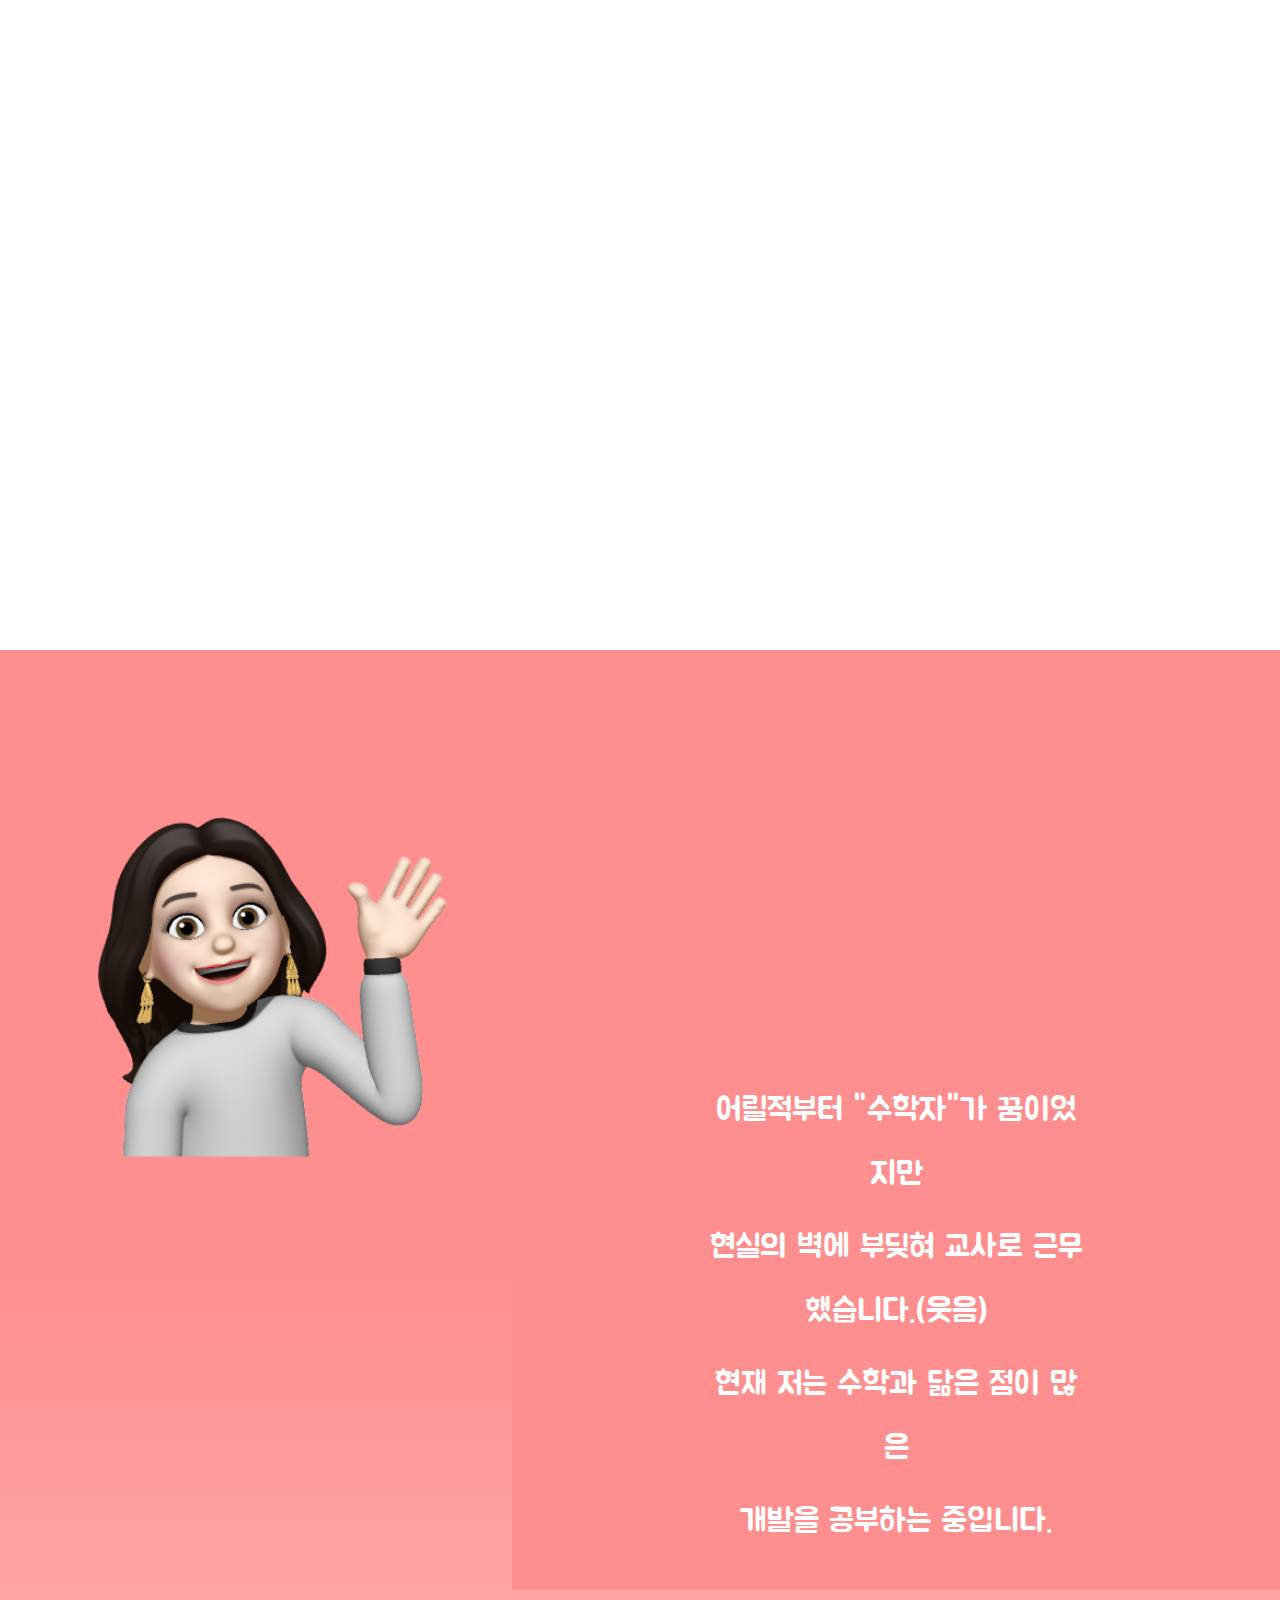
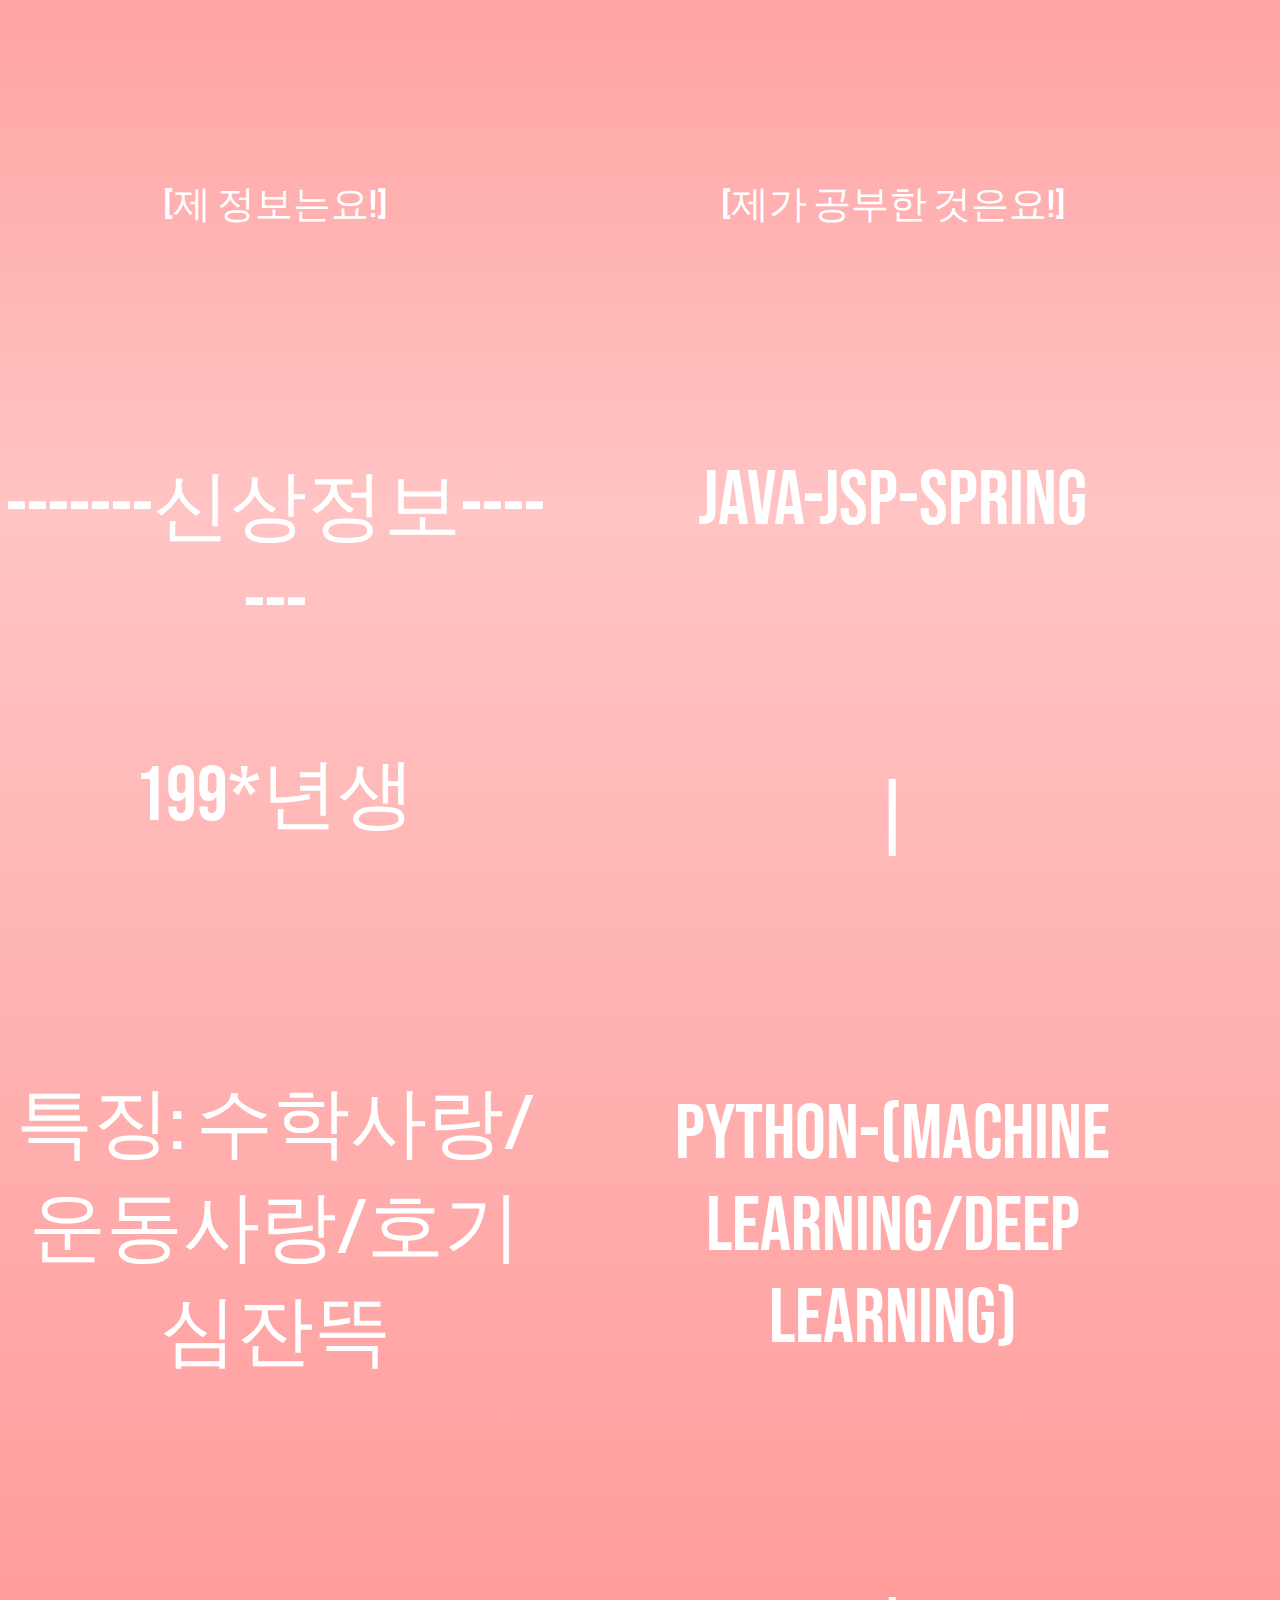
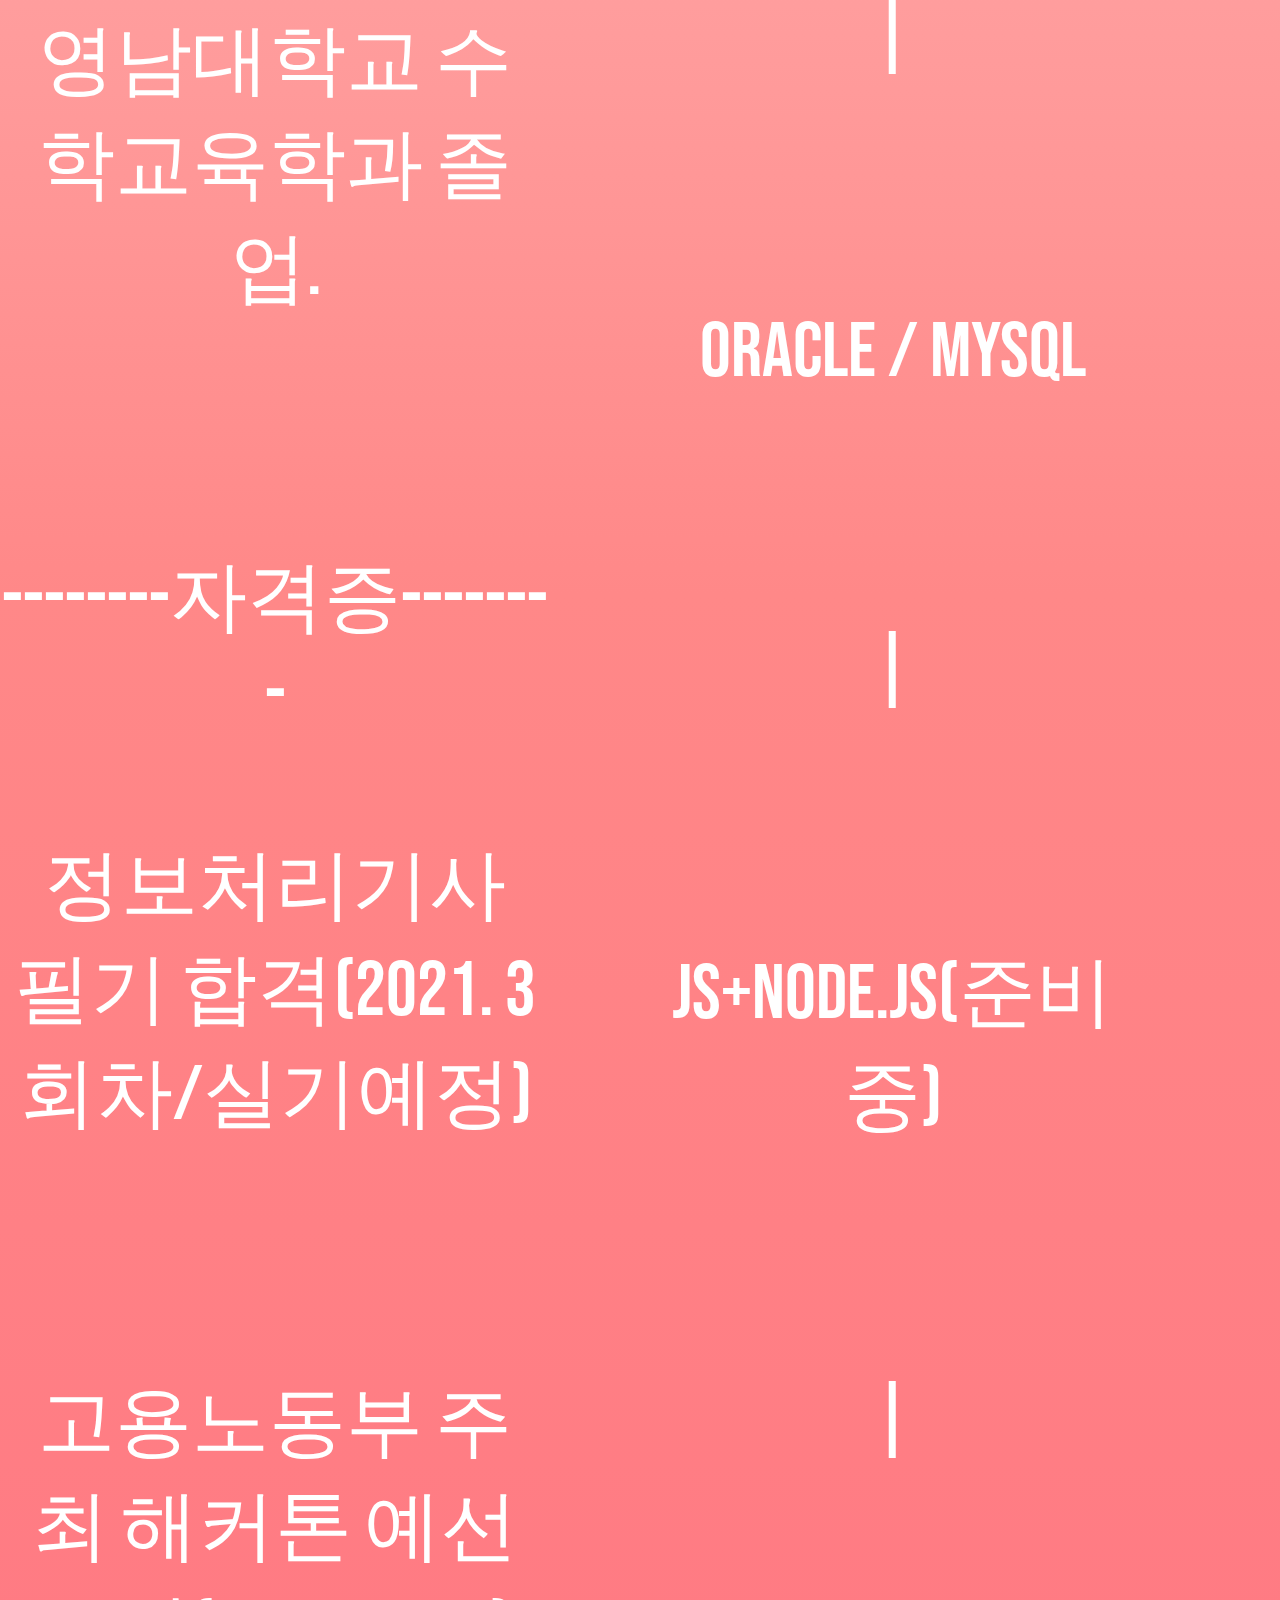
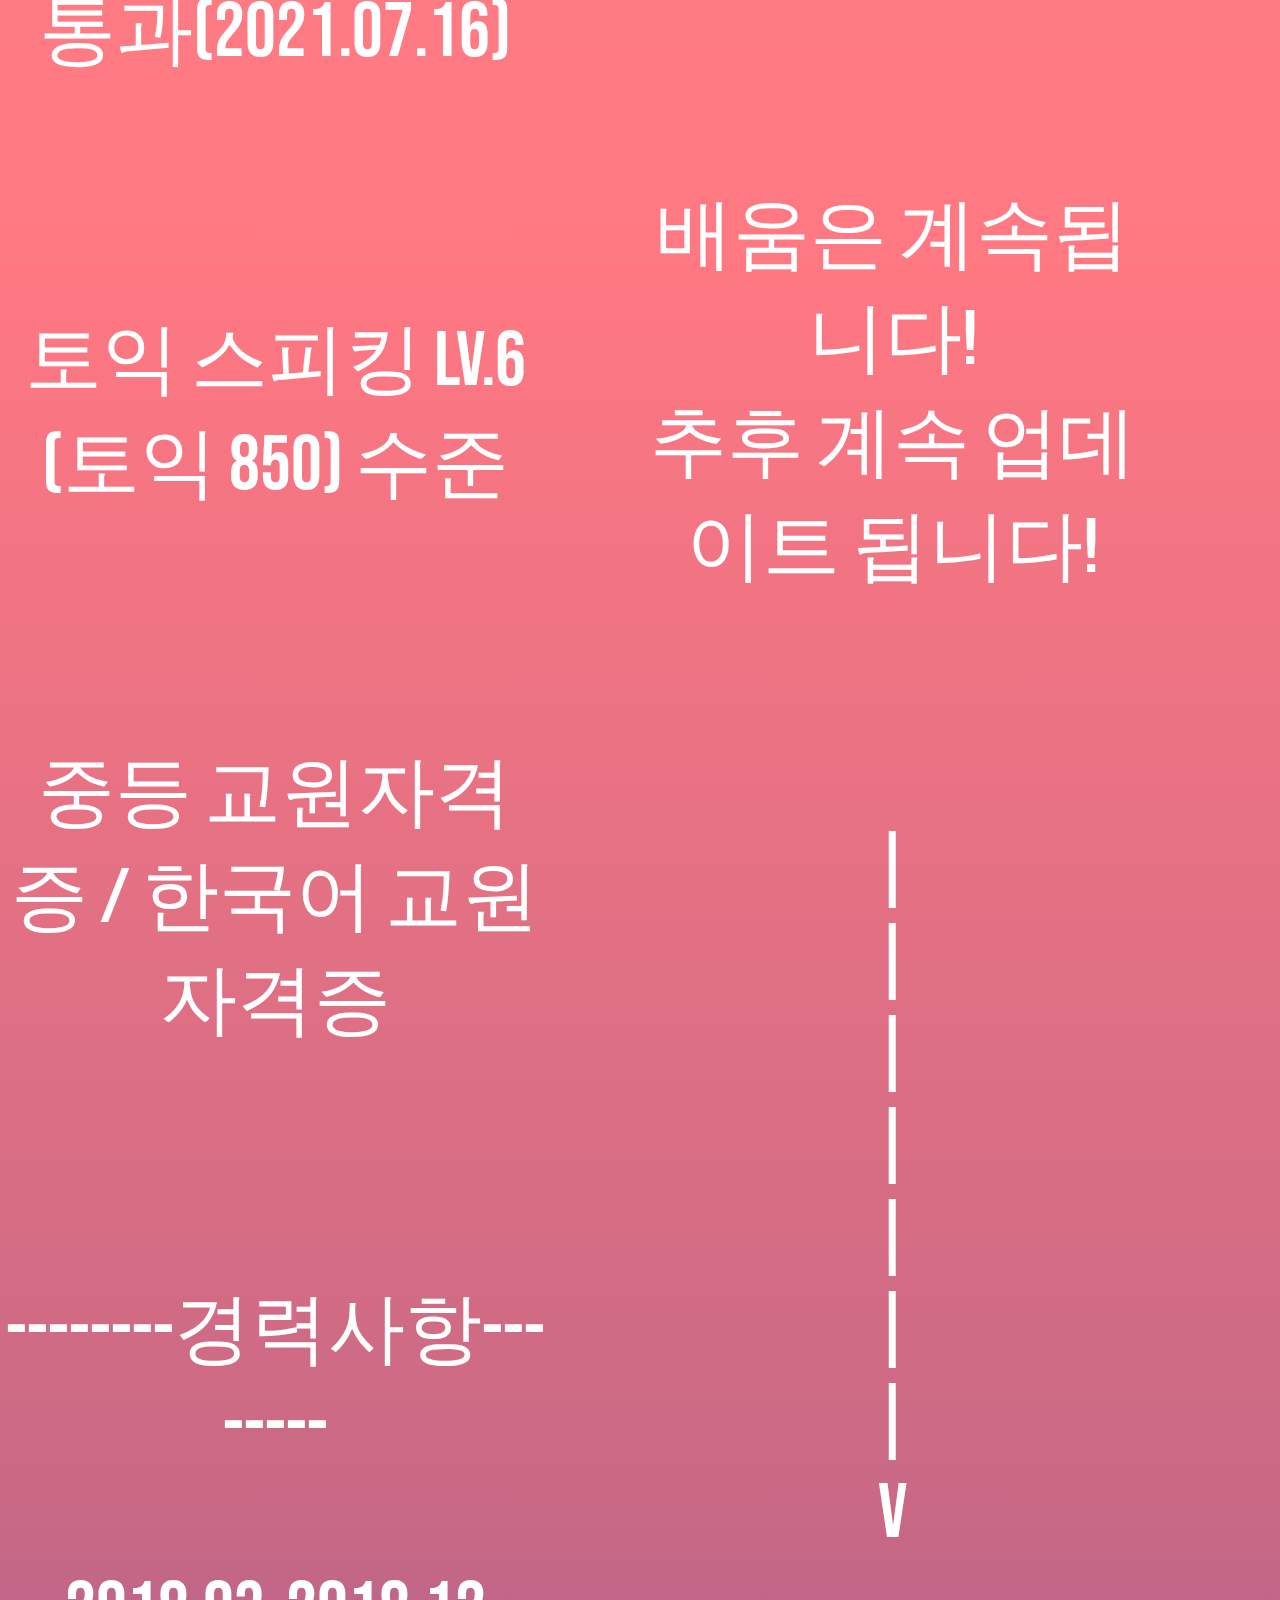
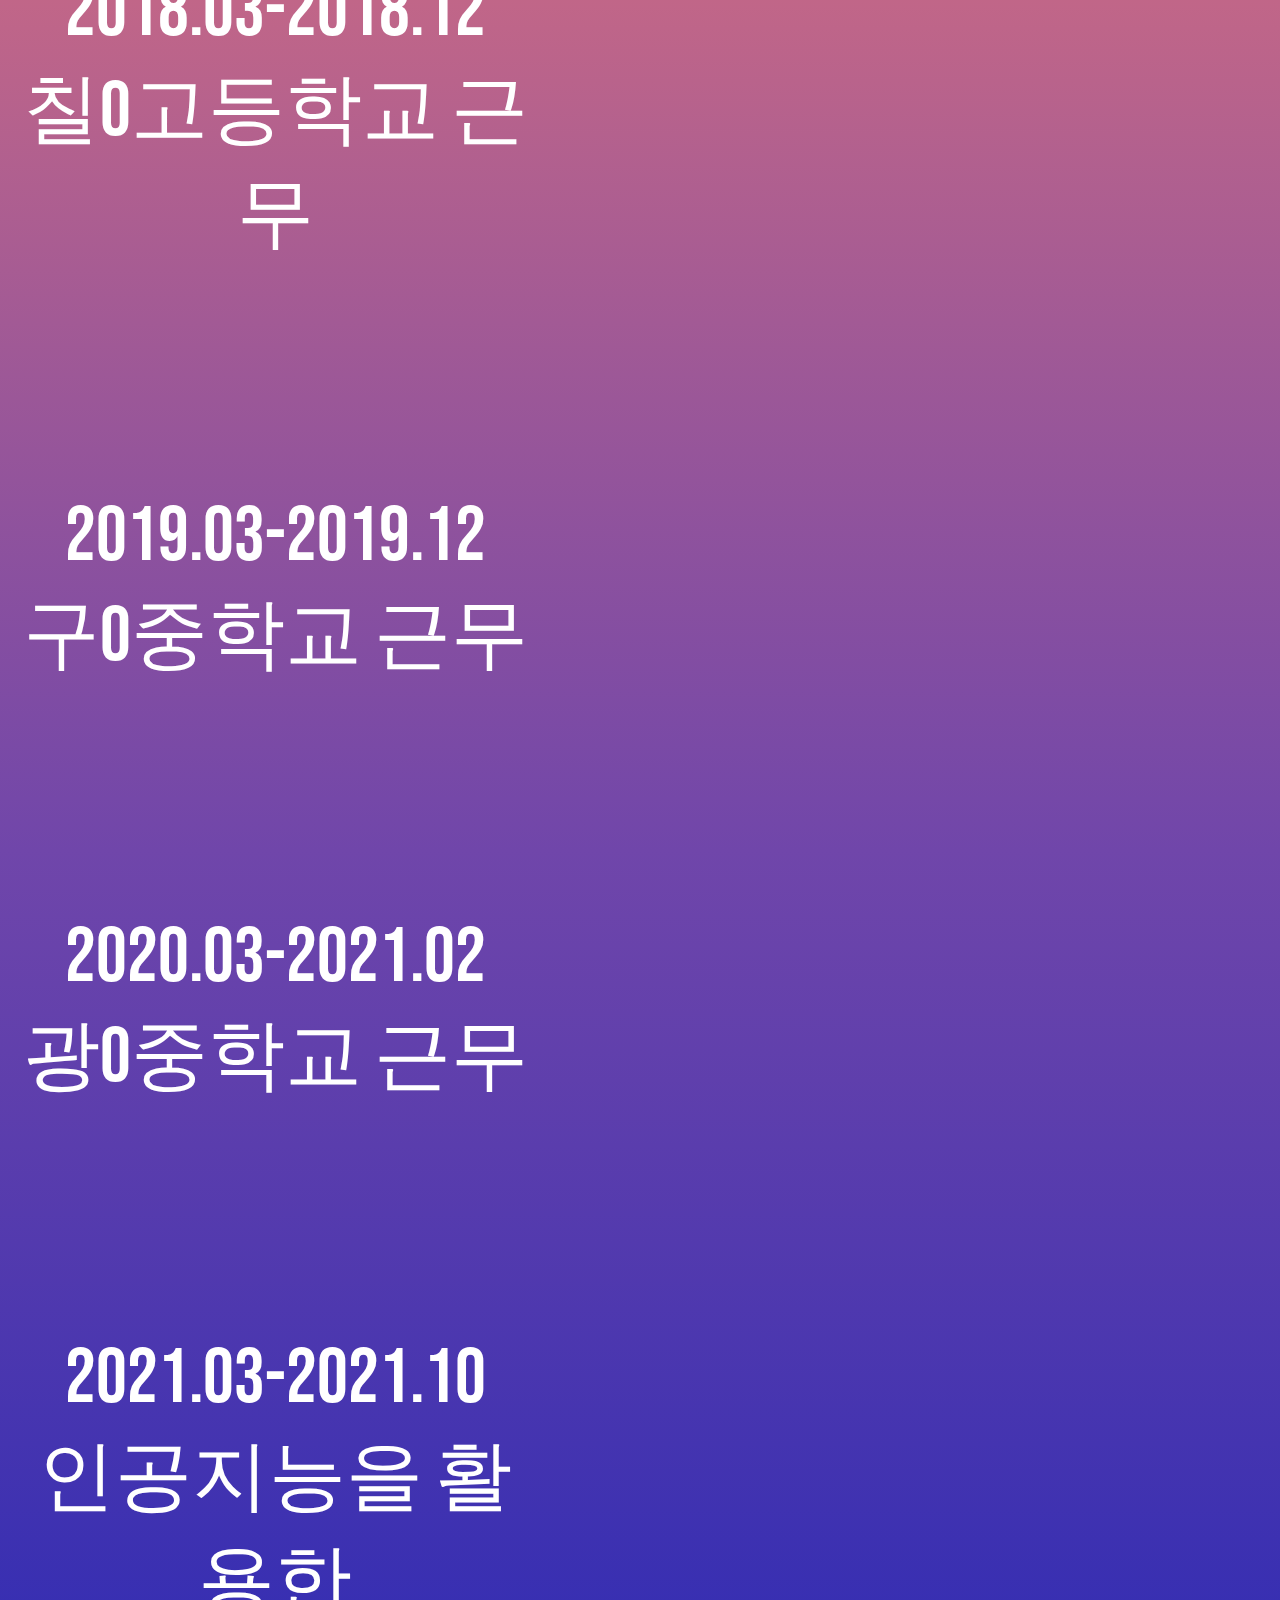
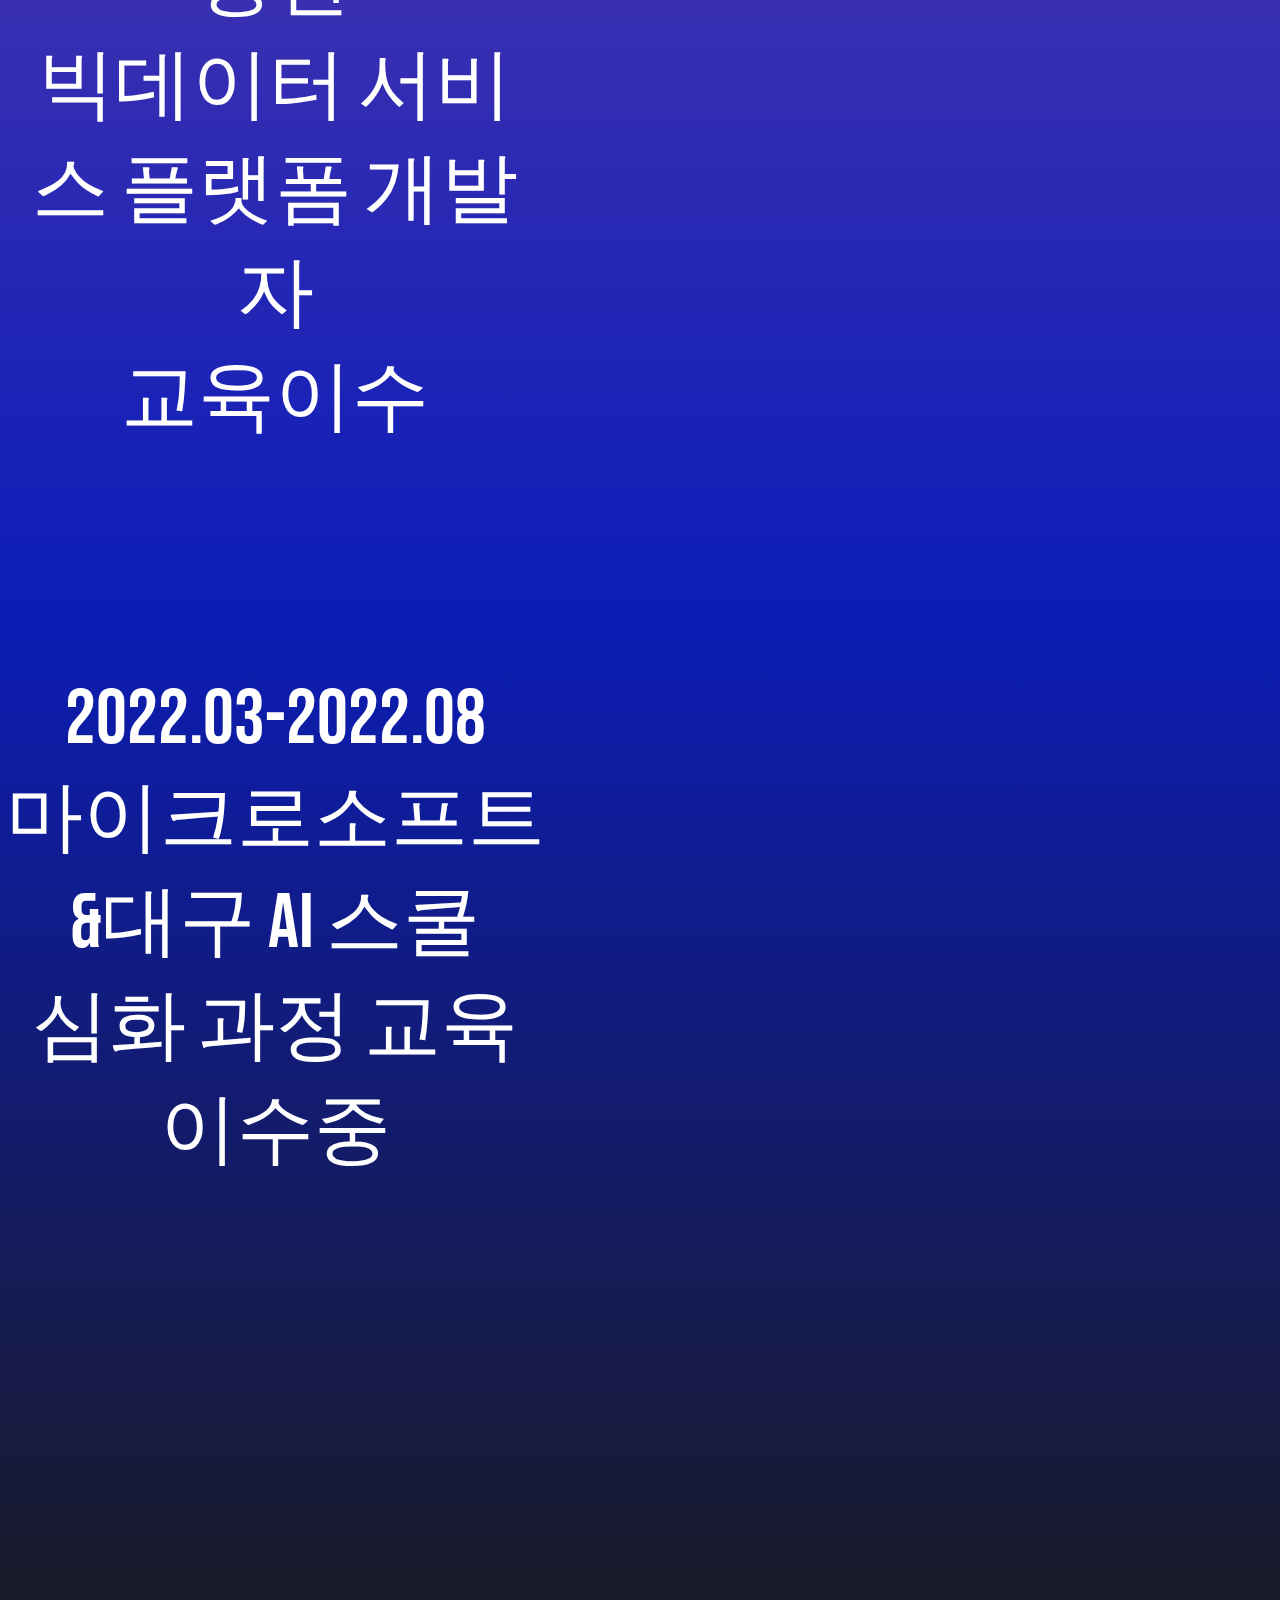
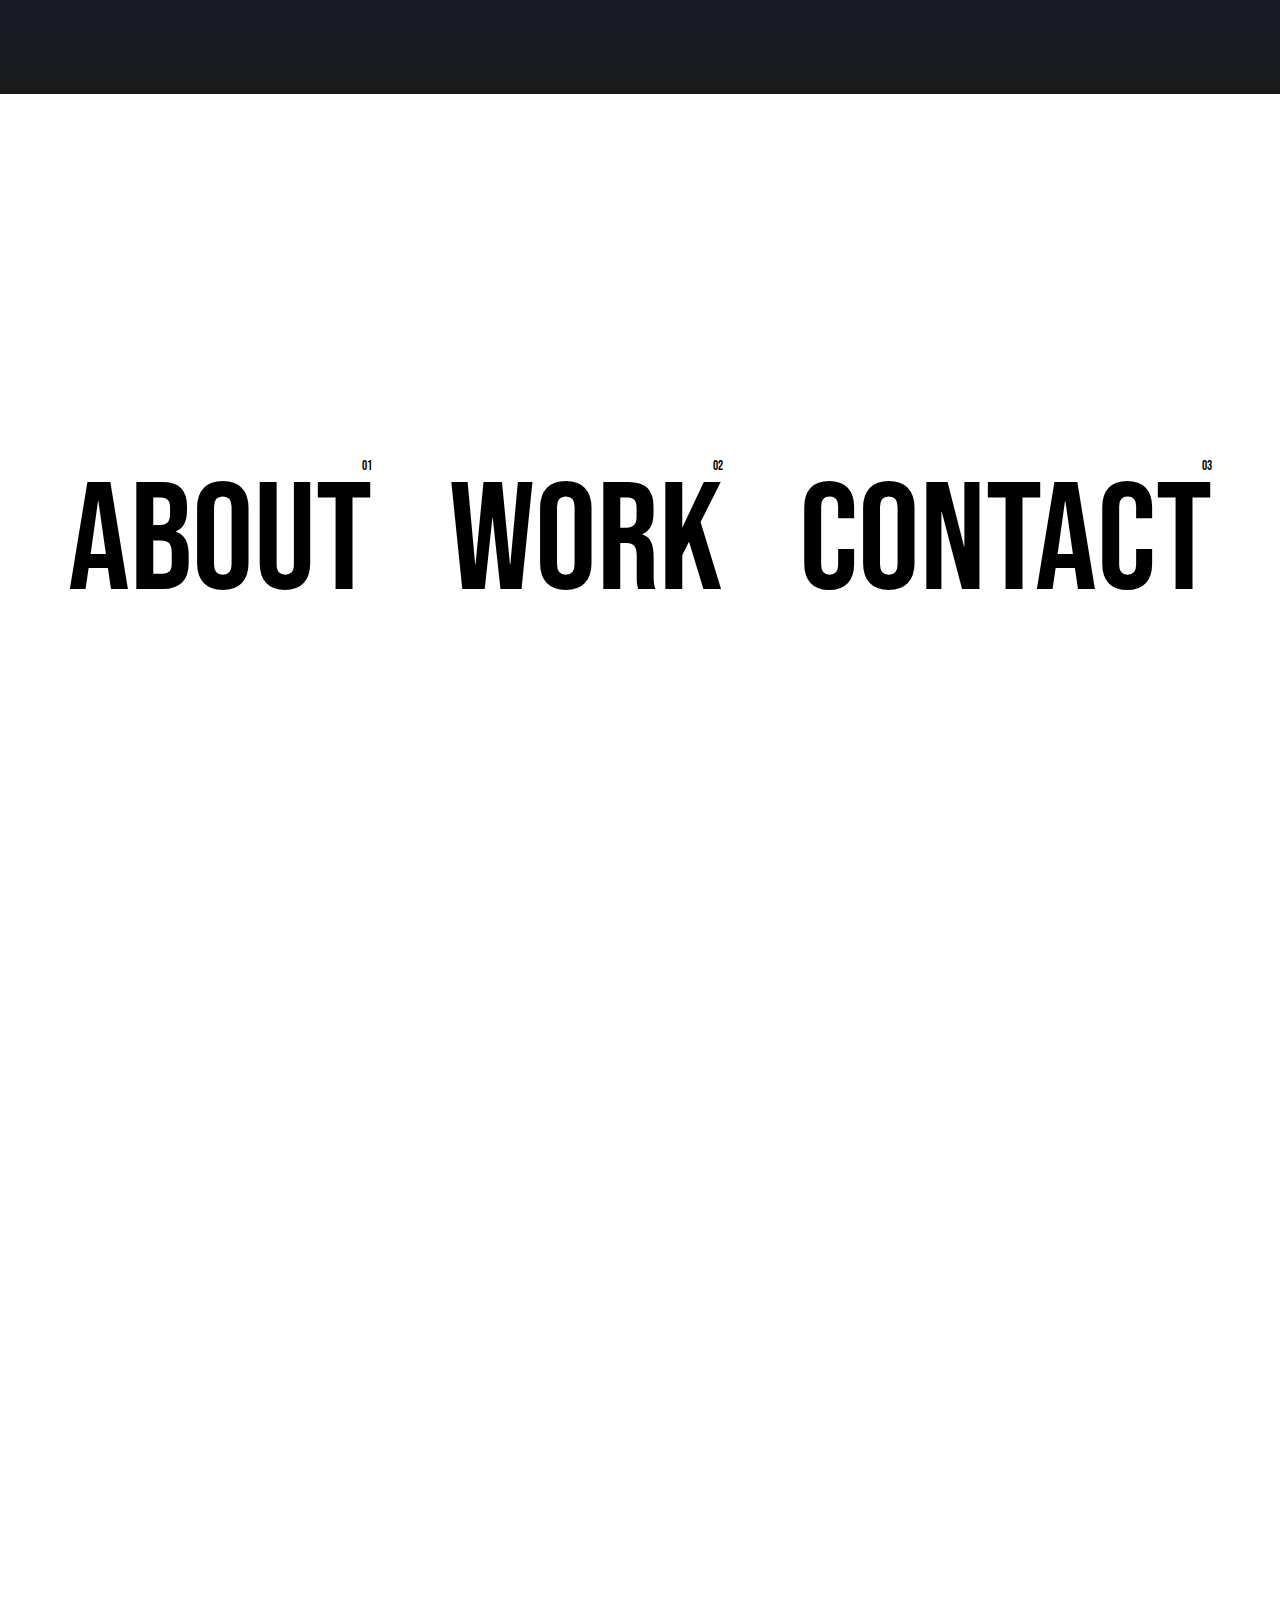
==== commit 60eb1e43: "update" ====
--- a/index.html
+++ b/index.html
@@ -94,24 +94,24 @@
 			<div class="sec2_1" data-2500="top:0%;" data-2800="top:-200%;">
 				<div class="main">
 					<div class="aimg" style="height: 100%;">
-						<img src="img/main.JPG" style="width: 90%; margin-left: 10%; margin-top: 10%;" alt="메인사진">
+						<img src="img/main.png" style="width: 90%; margin-left: 10%; margin-top: 10%;" alt="메인사진">
 					</div>
 					<div class="atit">
-						<div class="text1" style="height: 40%; margin-top: 10%;">
+						<div class="text1" style="height: 40%; margin-top: 10%; font-size: 2vw;">
 							<h2 class="t1" >
 								<div class="text2_1"></div>
-								<span><br><br></span>
+								<span><br></span>
 								<span>안녕하세요.</span>
 								<span>수학을 사랑하는 신입개발자 </span>
-								<span>'쩡쓰' 입니다.</span>
+								<span>'쩡쓰' 입니다.<br><br></span>
 							</h2>
 						</div>
-						<div class="text2" style="height: 35%; margin-top: 10%;">
+						<div class="text2" style="height: 35%; margin-top: 10%; font-size: 2vw;">
 							<div class="text2_1">
 								<span>어릴적부터 "수학자"가 꿈이었지만 </span>
 								<span>현실의 벽에 부딪혀 교사로 근무했습니다.(웃음)</span>
 								<span>현재 저는 수학과 닮은 점이 많은 </span>
-								<span>코딩과 사랑에 빠지는 중입니다.</span>
+								<span>개발을 공부하는 중입니다.</span>
 							</div>
 						</div>
 					</div>
@@ -125,7 +125,7 @@
 						</div>
 						<div class="skill">
 							<span>-------신상정보------- <br><br></span>
-							<span>94년생
+							<span>199*년생
 							</span>
 						</div>
 						<div class="skill">
@@ -133,7 +133,7 @@
 							</span>
 						</div>
 						<div class="skill">
-							<span>영남대학교 수학교육과 졸업.
+							<span>영남대학교 수학교육학과 졸업.
 							</span>
 						</div>
 						<div class="skill">
@@ -171,16 +171,16 @@
 							</span>
 						</div>
 						<div class="skill">
-							<span>2022.03-2022.08 <br> 마이크로소프트<br>&대구 AI 스쿨 <br>심화 과정 교육이수
+							<span>2022.03-2022.08 <br> 마이크로소프트<br>&대구 AI 스쿨 <br>심화 과정 교육이수중
 							</span>
 						</div>
 					</div>
 					<div class="skills" style=" padding: 0 5vh 5vh 0;">
 						<div class="skill" style="font-size: 3vw;">
-							<span>[제가 할 수 있는 것은요!]</span>
-						</div>
-						<div class="skill">
-							<span>Java(JSP/Spring)
+							<span>[제가 공부한 것은요!]</span>
+						</div>
+						<div class="skill">
+							<span>Java-JSP-Spring
 								</span>
 						</div>
 						<div class="skill">
@@ -188,7 +188,7 @@
 								</span>
 						</div>
 						<div class="skill">
-							<span>Python(Machine Learning/Deep Learning)
+							<span>Python-(Machine Learning/Deep Learning)
 								</span>
 						</div>
 						<div class="skill">
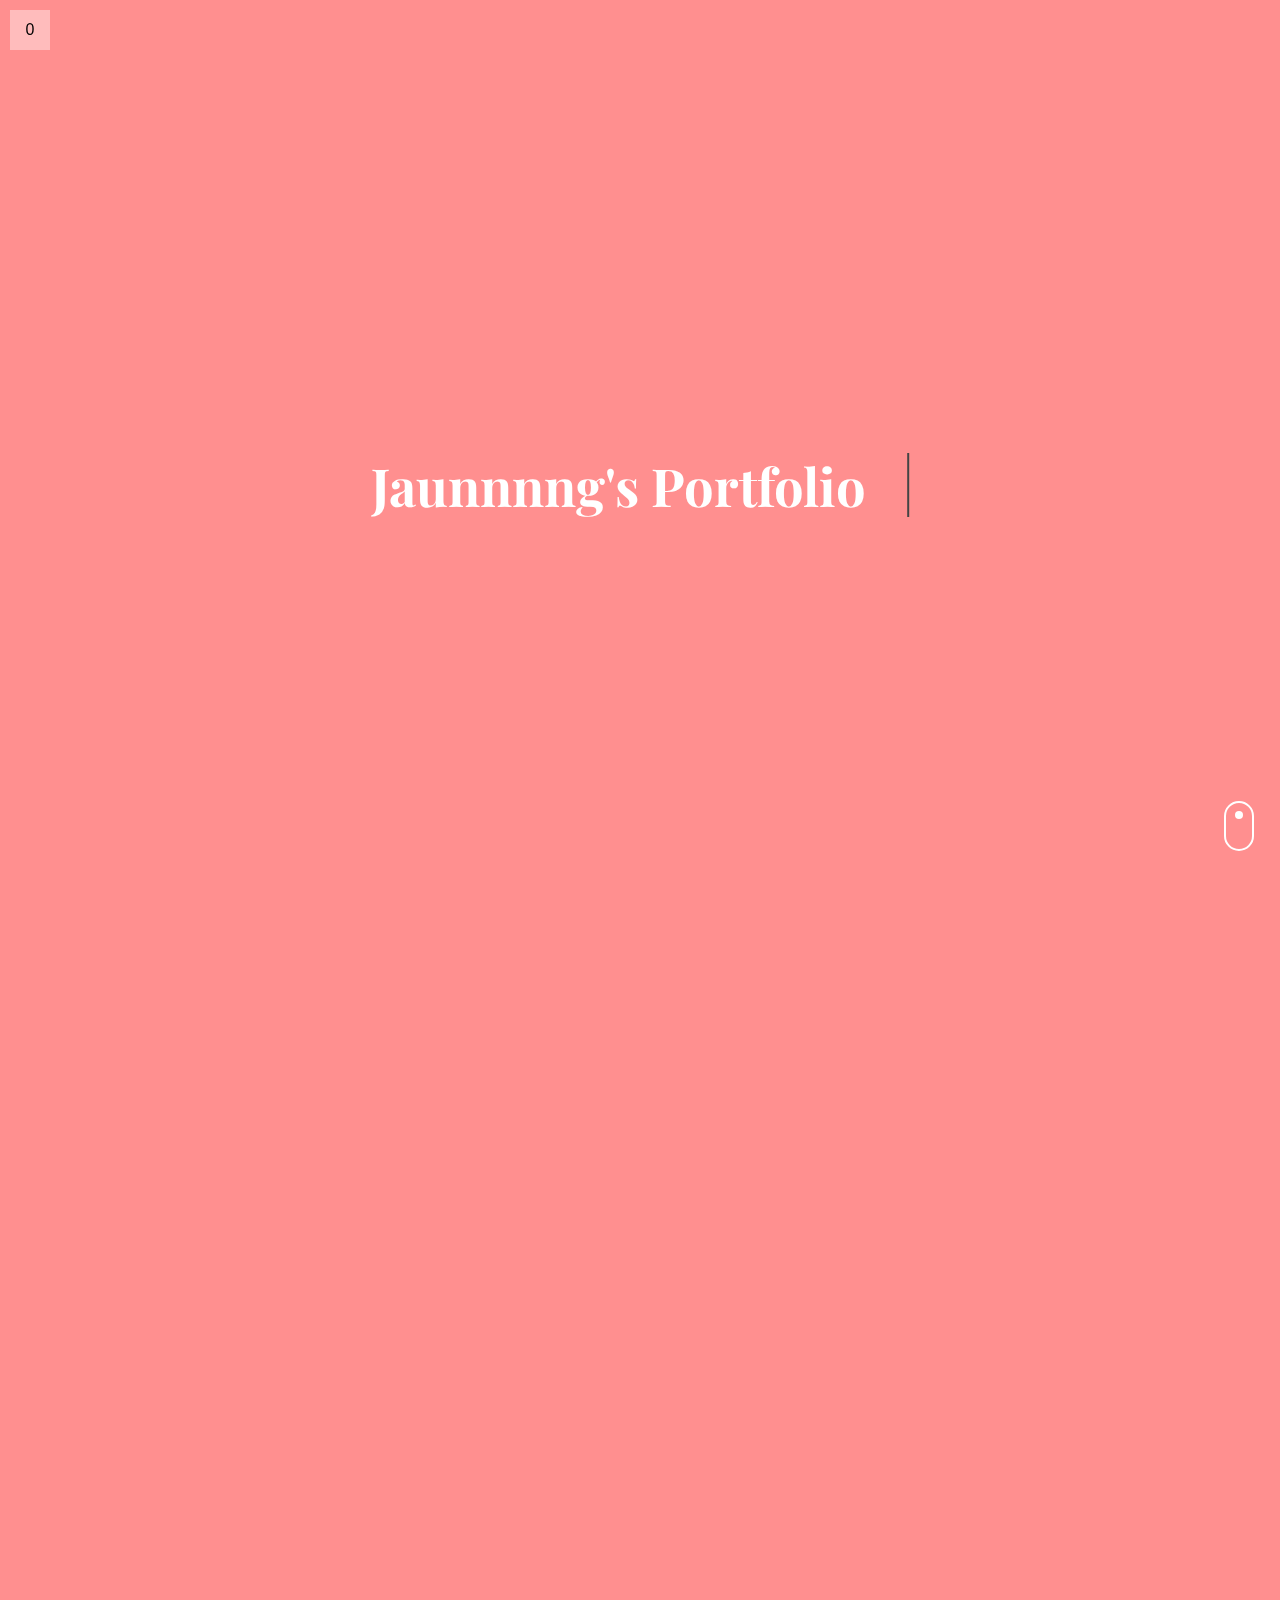
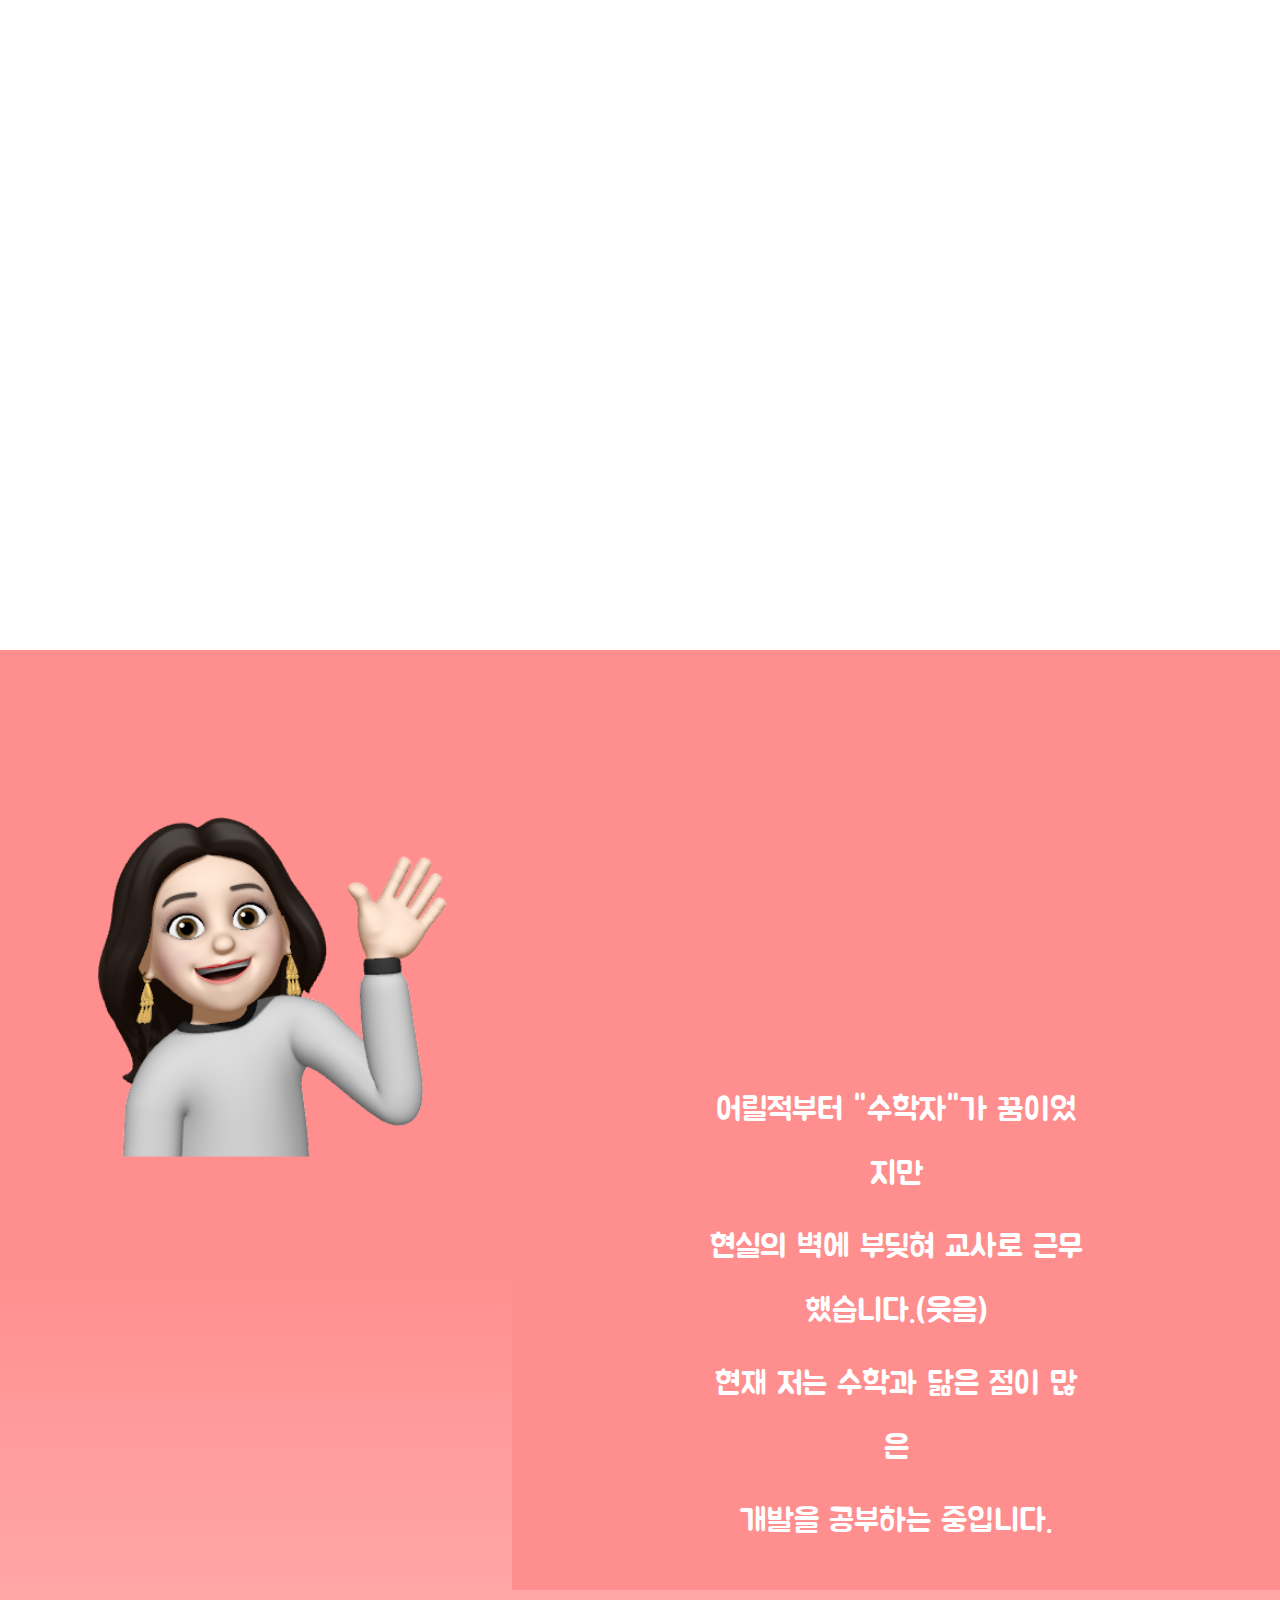
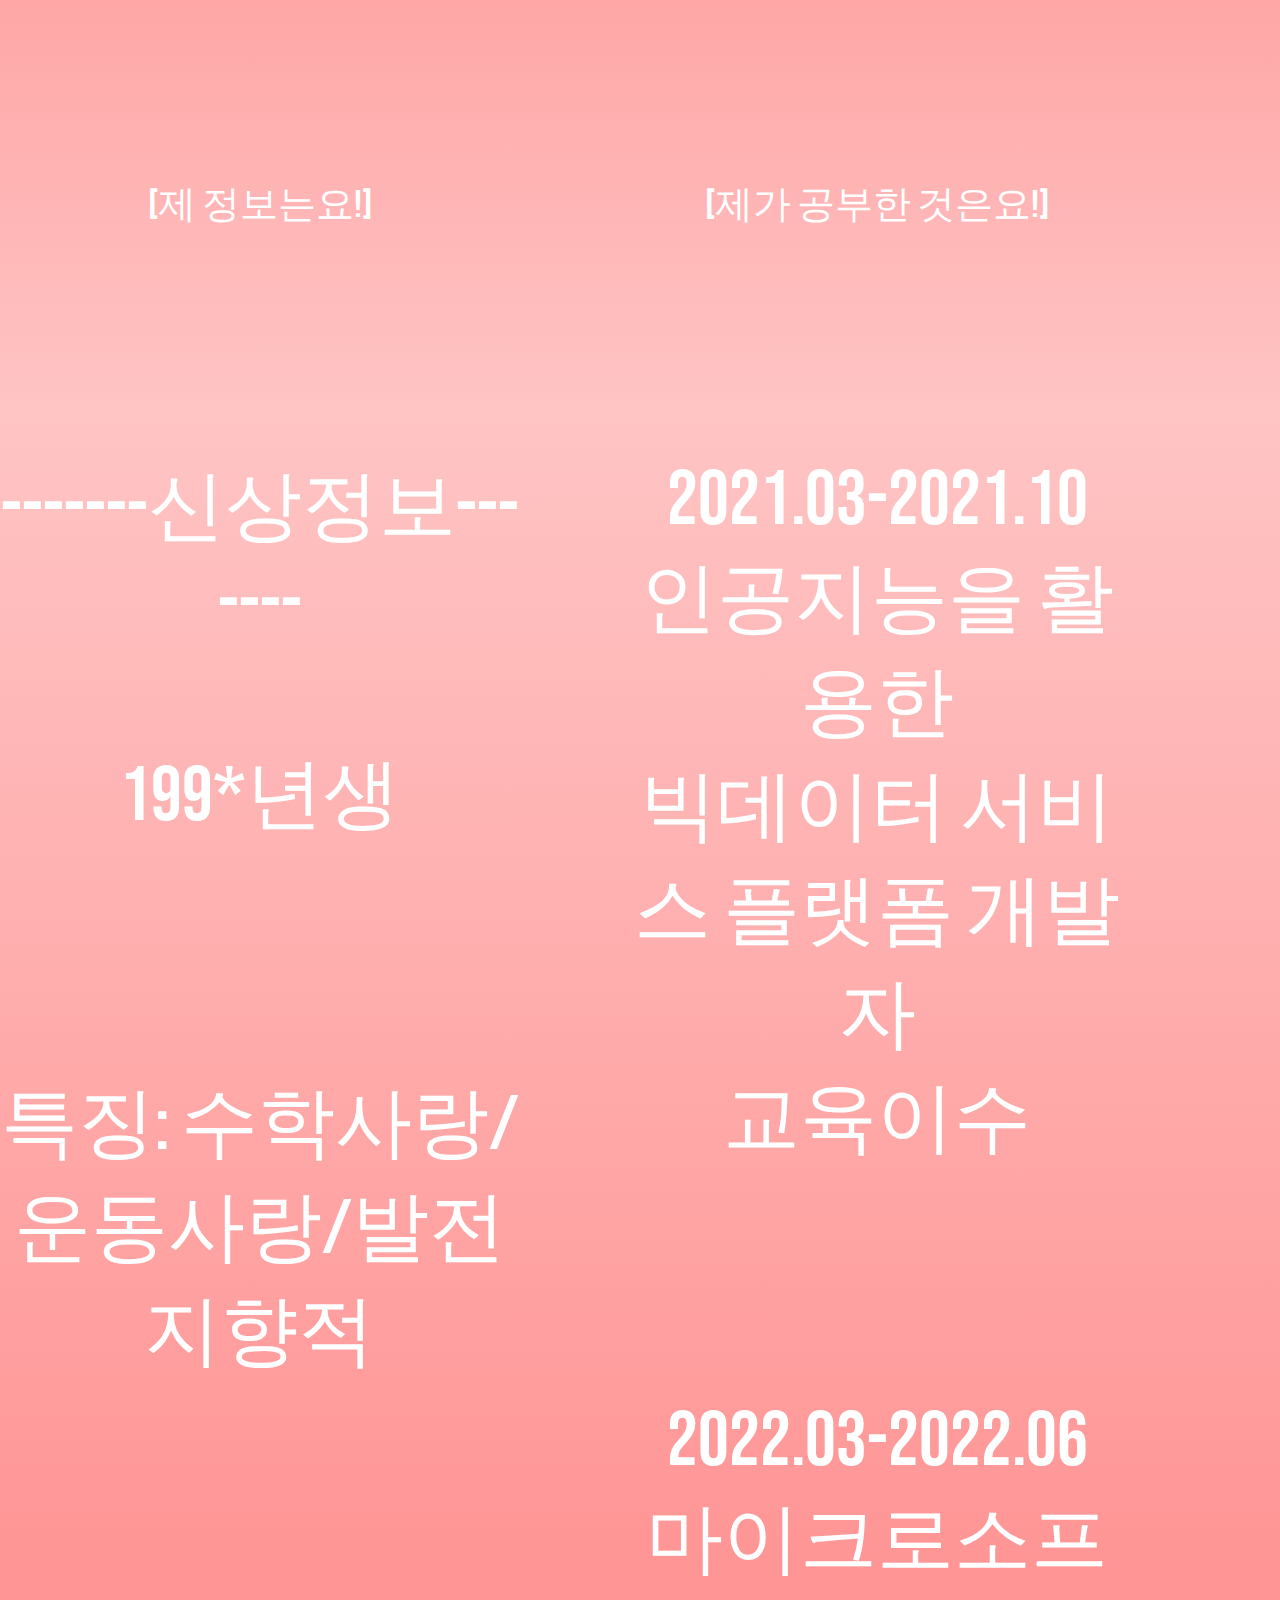
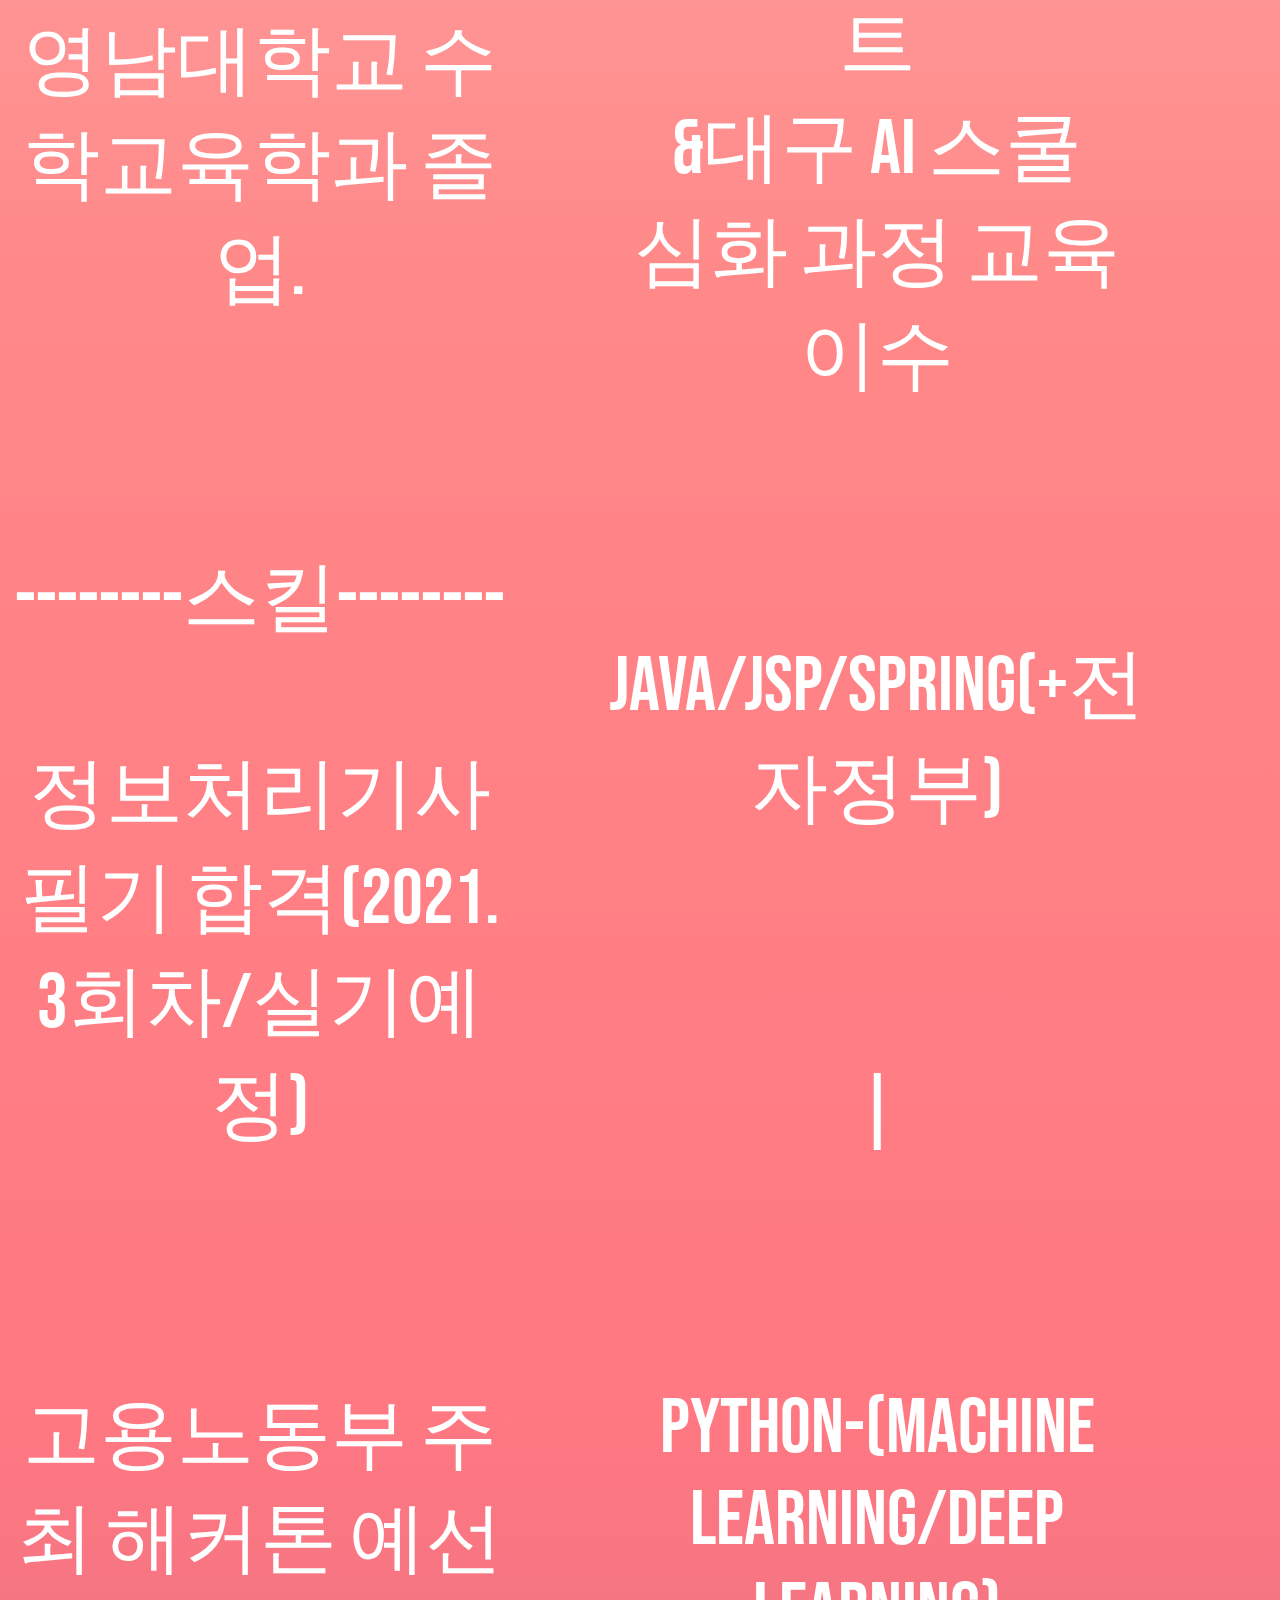
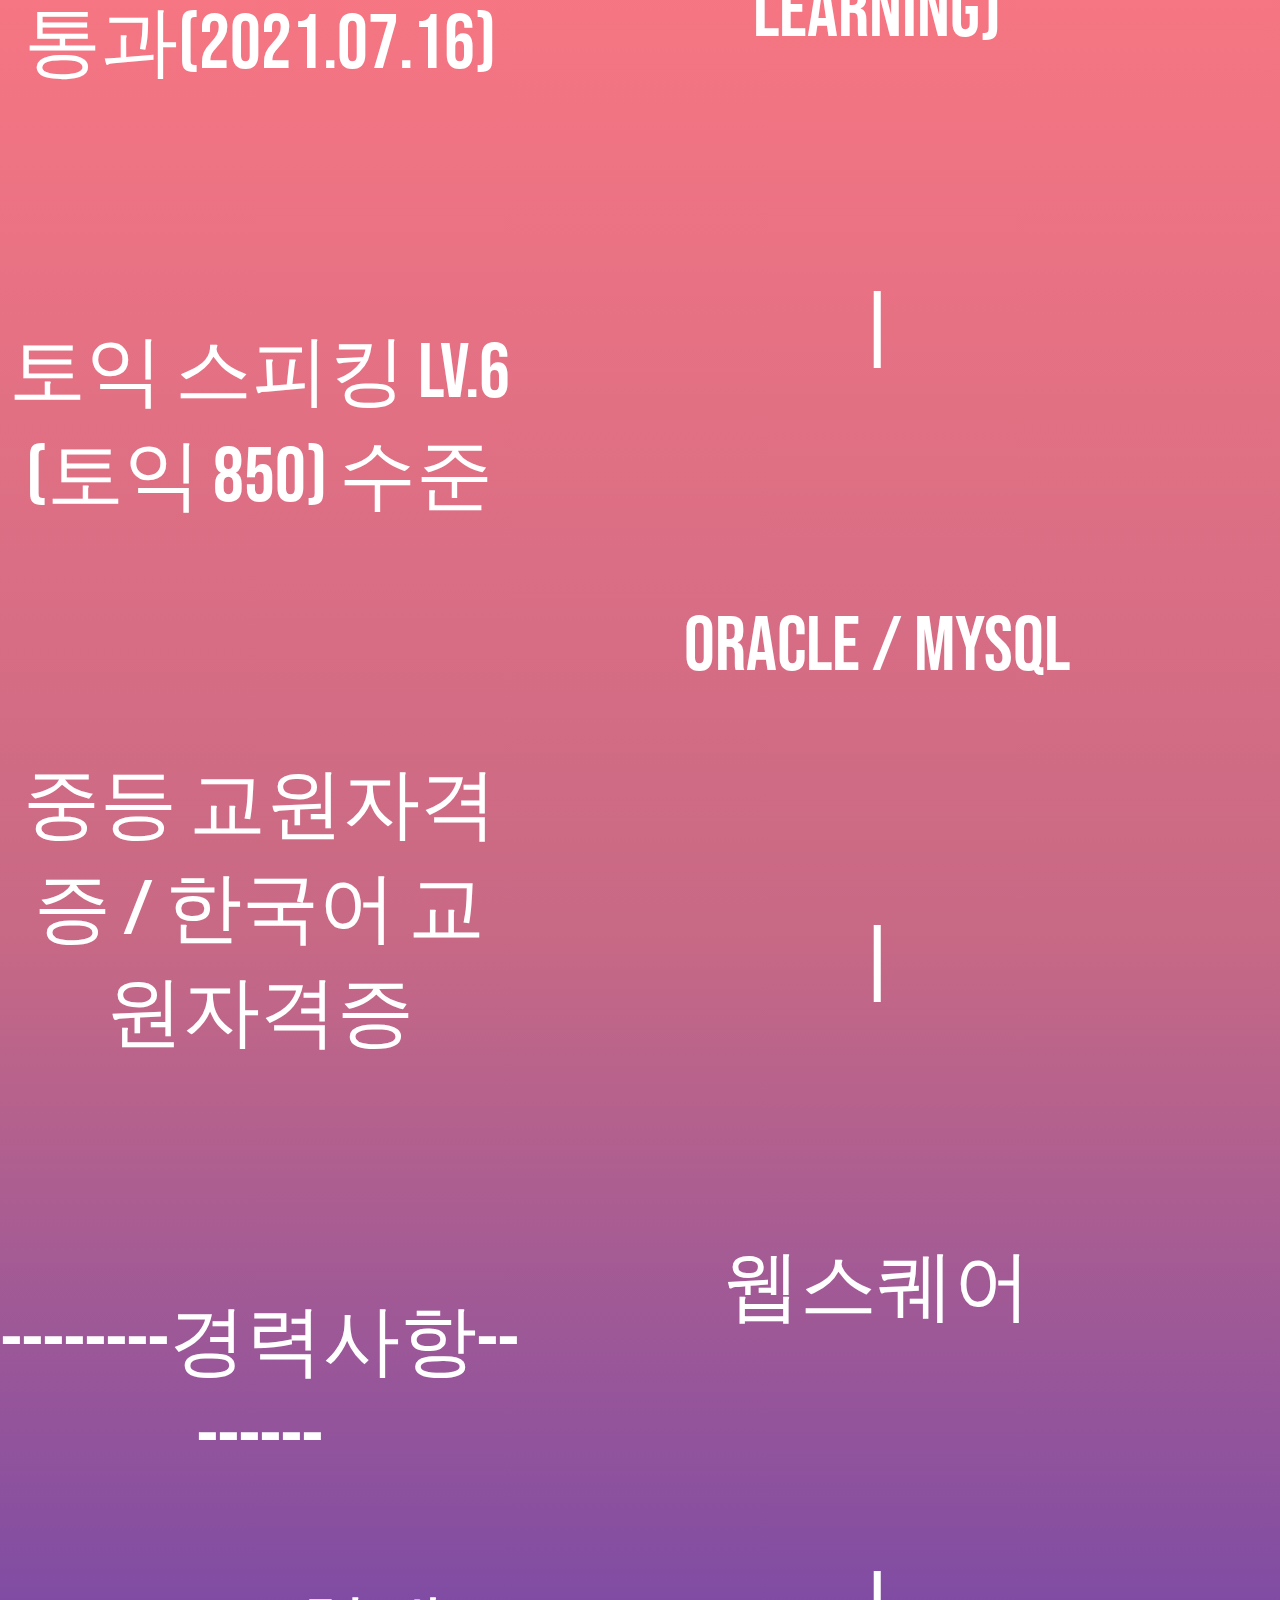
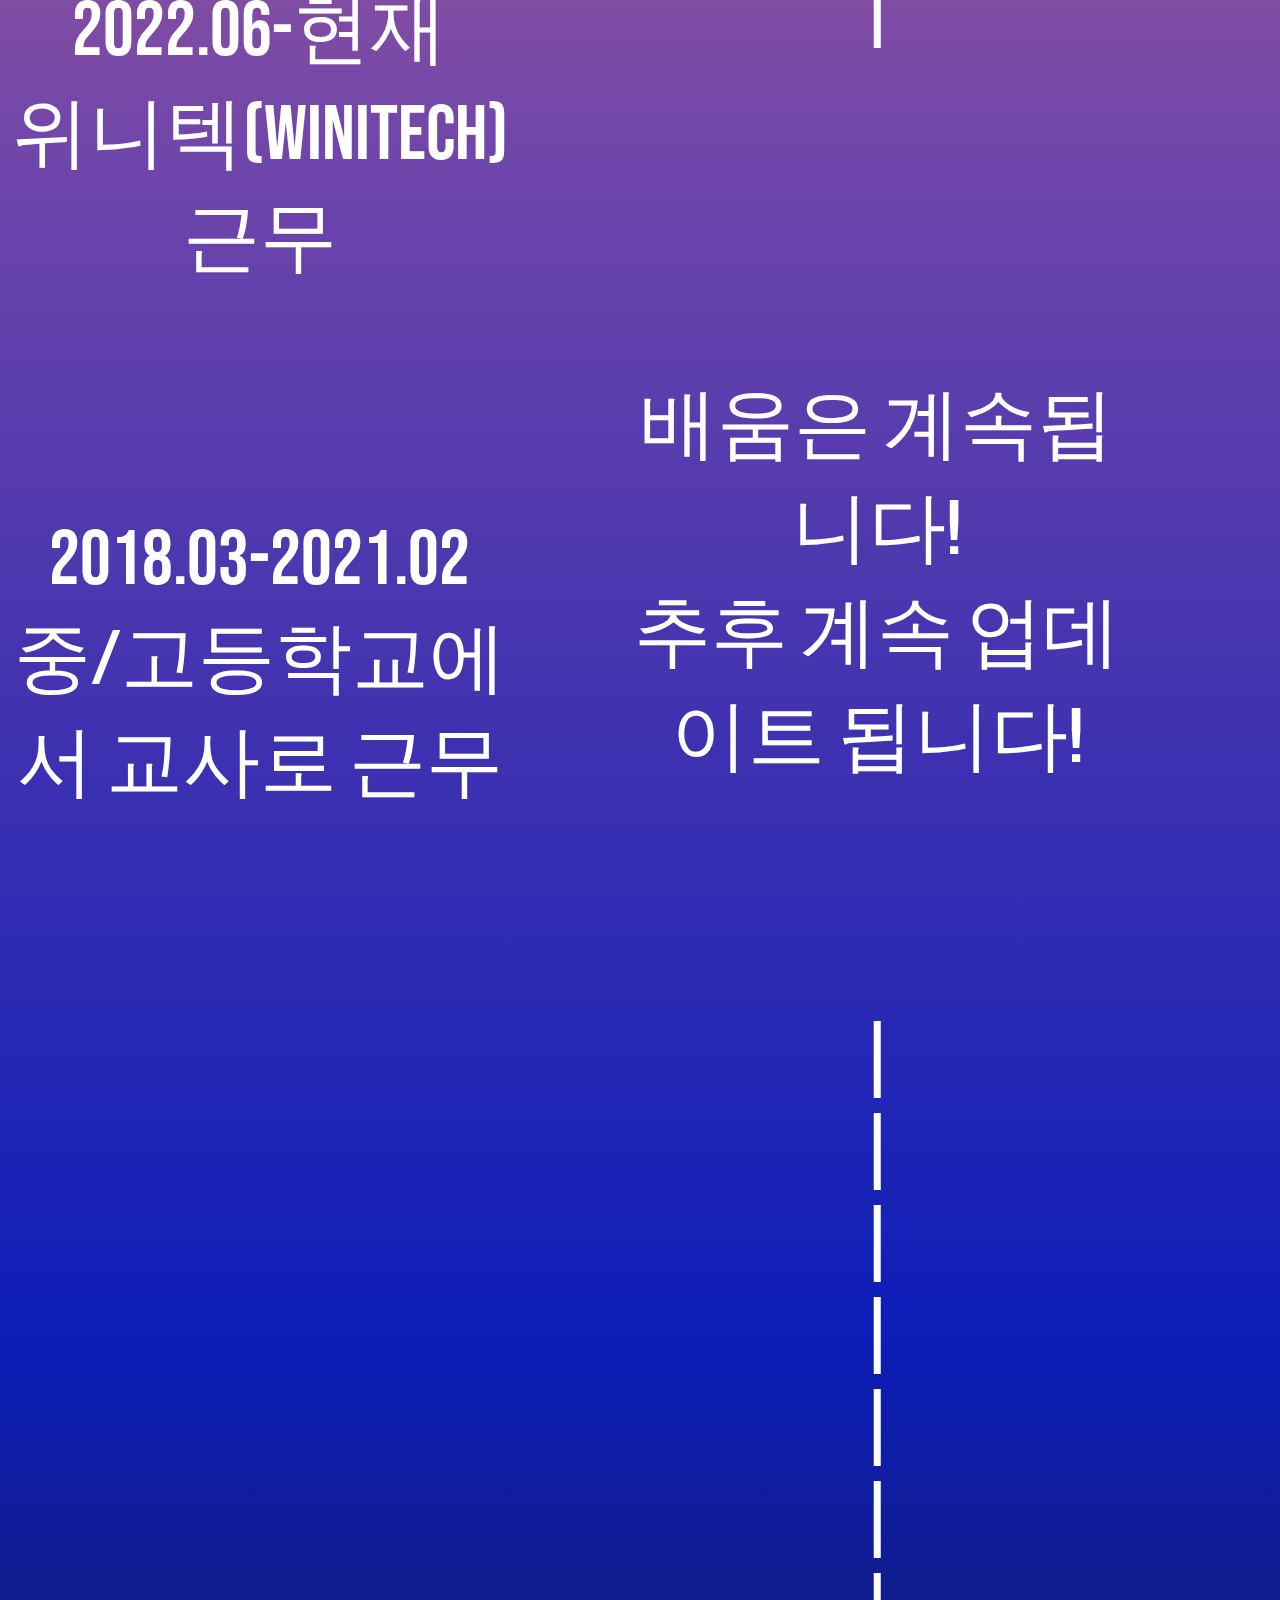
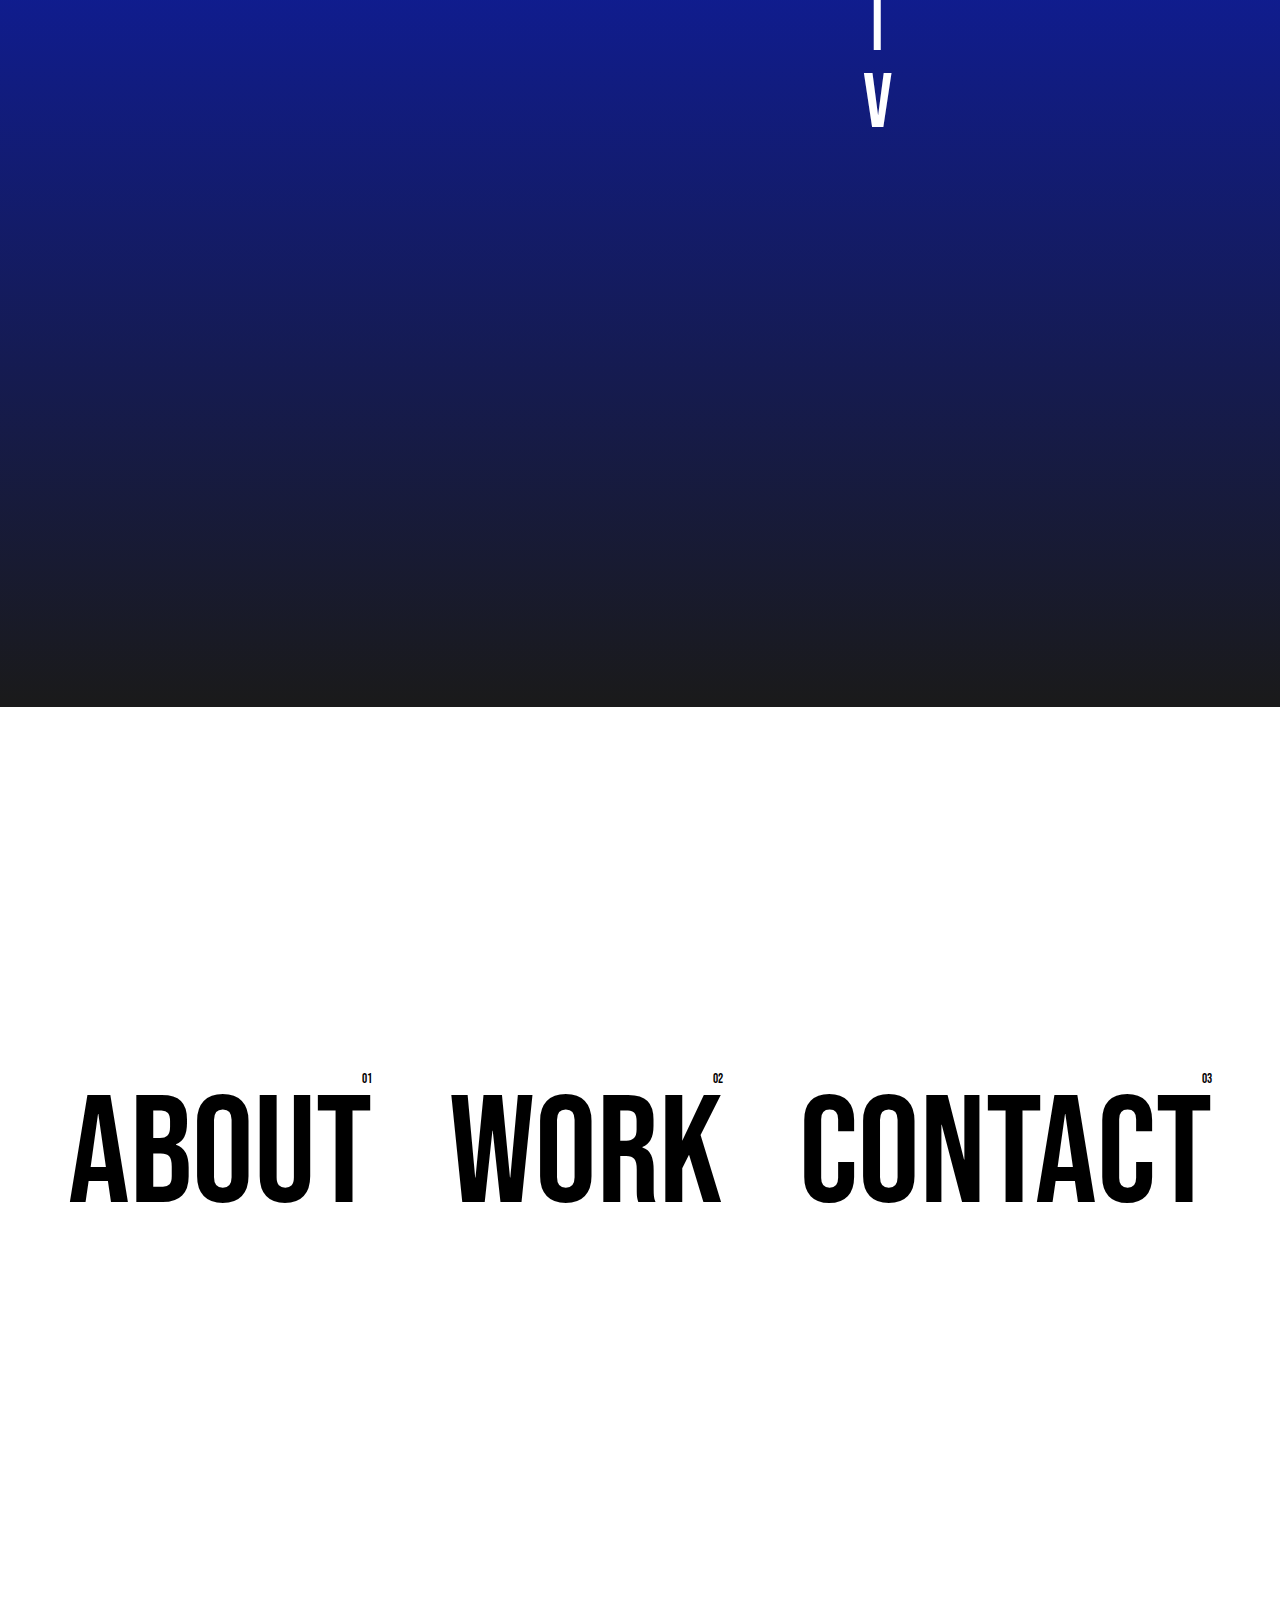
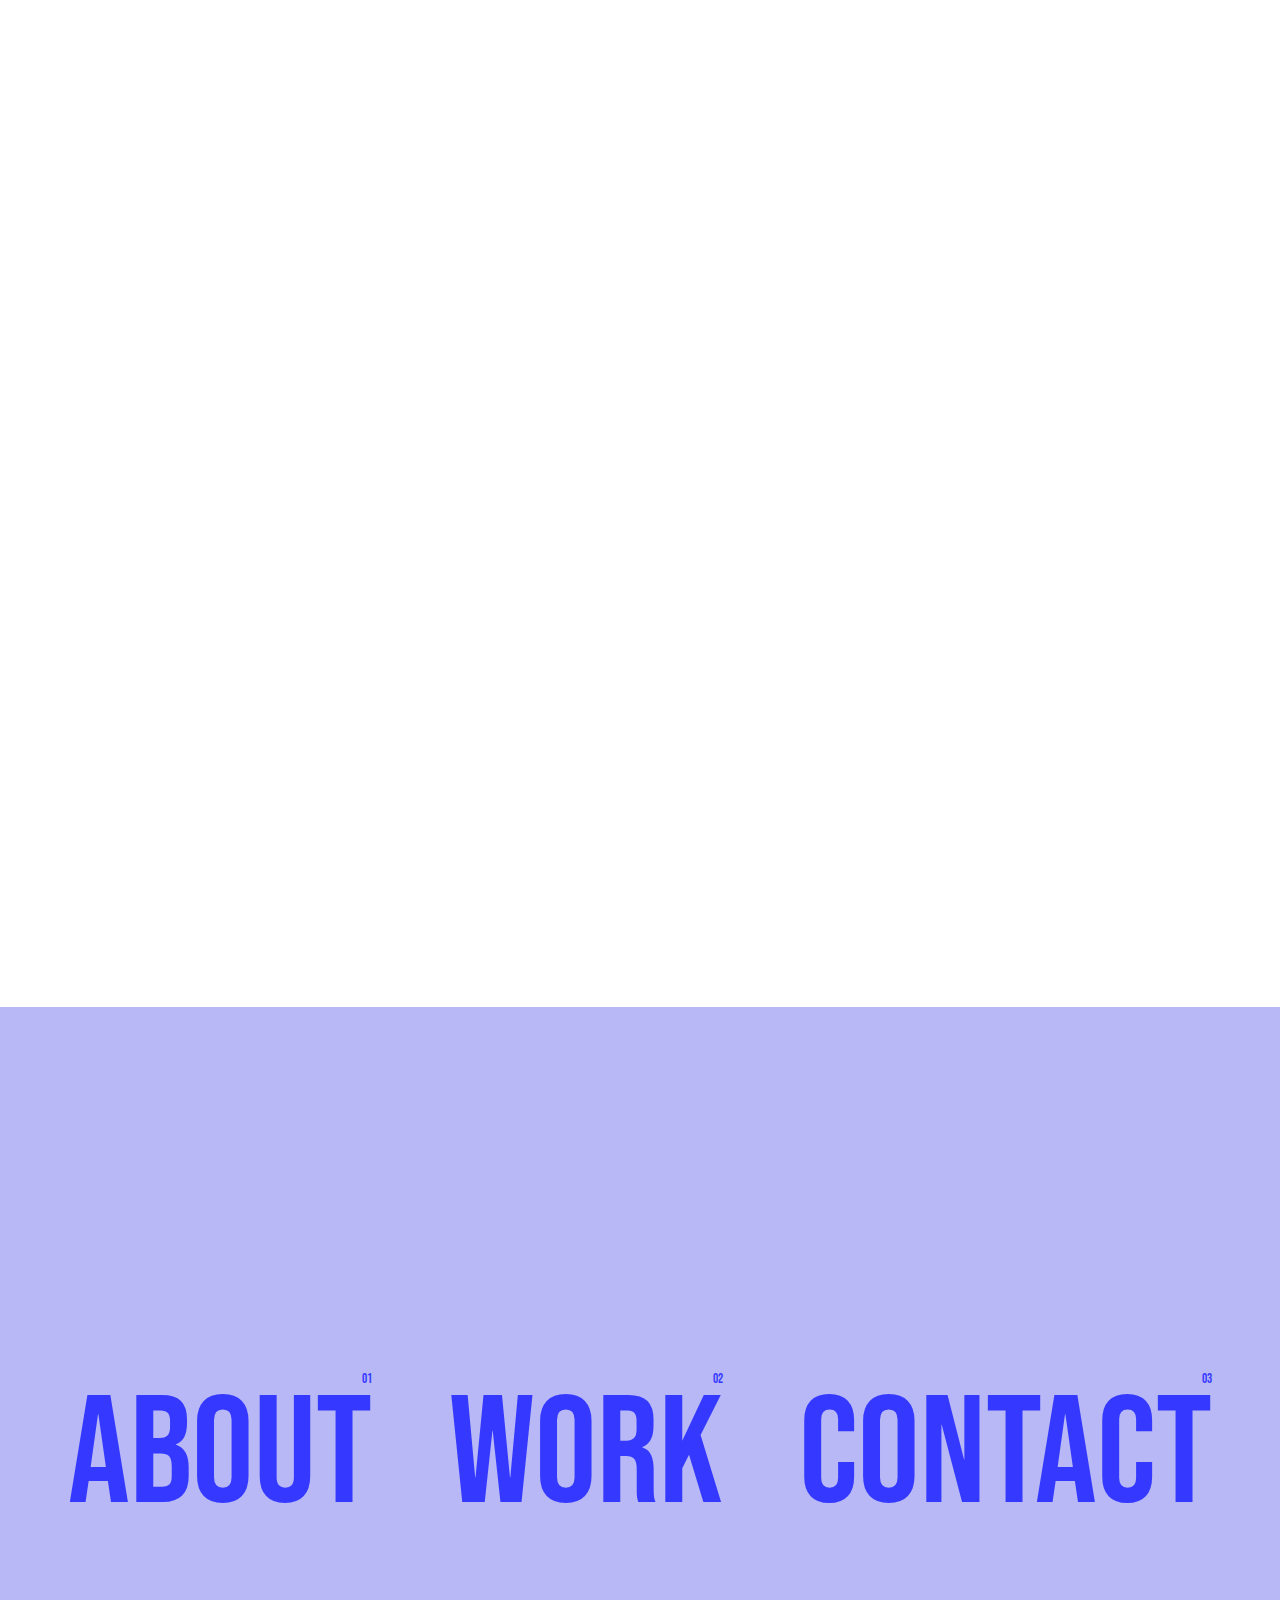
==== commit 2a82f971: "코멘트 수정" ====
--- a/index.html
+++ b/index.html
@@ -75,7 +75,8 @@
 					<h1 class="fixed typing"
 						data-0="transform: translate(-50%, -50%) scale(1) rotate(0deg); opacity:1; "
 						data-1000="transform: translate(-50%, -50%) scale(2) rotate(180deg); opacity:0;">
-						Jaunnnng's Portfolio</h1>
+						Jaunnnng's Portfolio
+					</h1>
 				</div>
 			</div>
 		</section>
@@ -102,7 +103,7 @@
 								<div class="text2_1"></div>
 								<span><br></span>
 								<span>안녕하세요.</span>
-								<span>수학을 사랑하는 신입개발자 </span>
+								<span>수학을 사랑하는 개발자 </span>
 								<span>'쩡쓰' 입니다.<br><br></span>
 							</h2>
 						</div>
@@ -129,7 +130,7 @@
 							</span>
 						</div>
 						<div class="skill">
-							<span>특징: 수학사랑/운동사랑/호기심잔뜩
+							<span>특징: 수학사랑/운동사랑/발전지향적
 							</span>
 						</div>
 						<div class="skill">
@@ -137,7 +138,7 @@
 							</span>
 						</div>
 						<div class="skill">
-							<span>--------자격증-------- <br><br></span>
+							<span>--------스킬-------- <br><br></span>
 							<span>정보처리기사 필기 합격(2021. 3회차/실기예정)
 							</span>
 						</div>
@@ -155,32 +156,28 @@
 						</div>
 						<div class="skill">
 							<span>--------경력사항-------- <br><br></span>
-							<span>2018.03-2018.12 <br>칠O고등학교 근무
-							</span>
-						</div>
-						<div class="skill">
-							<span>2019.03-2019.12 <br>구O중학교 근무
-							</span>
-						</div>
-						<div class="skill">
-							<span>2020.03-2021.02 <br>광O중학교 근무
-							</span>
-						</div>
-						<div class="skill">
-							<span>2021.03-2021.10 <br>인공지능을 활용한 <br>빅데이터 서비스 플랫폼 개발자 <br>교육이수
-							</span>
-						</div>
-						<div class="skill">
-							<span>2022.03-2022.08 <br> 마이크로소프트<br>&대구 AI 스쿨 <br>심화 과정 교육이수중
-							</span>
-						</div>
+							<span>2022.06-현재 <br>위니텍(Winitech) 근무
+							</span>
+						</div>
+						<div class="skill">
+							<span>2018.03-2021.02 <br>중/고등학교에서 교사로 근무
+							</span>
+						</div>						
 					</div>
 					<div class="skills" style=" padding: 0 5vh 5vh 0;">
 						<div class="skill" style="font-size: 3vw;">
 							<span>[제가 공부한 것은요!]</span>
 						</div>
 						<div class="skill">
-							<span>Java-JSP-Spring
+							<span>2021.03-2021.10 <br>인공지능을 활용한 <br>빅데이터 서비스 플랫폼 개발자 <br>교육이수
+							</span>
+						</div>
+						<div class="skill">
+							<span>2022.03-2022.06 <br> 마이크로소프트<br>&대구 AI 스쿨 <br>심화 과정 교육이수
+							</span>
+						</div>
+						<div class="skill">
+							<span>Java/JSP/Spring(+전자정부)
 								</span>
 						</div>
 						<div class="skill">
@@ -204,7 +201,7 @@
 							</span>
 						</div>
 						<div class="skill">
-							<span>JS+node.js(준비중)<br>
+							<span>웹스퀘어<br>
 							</span>
 						</div>
 						<div class="skill">
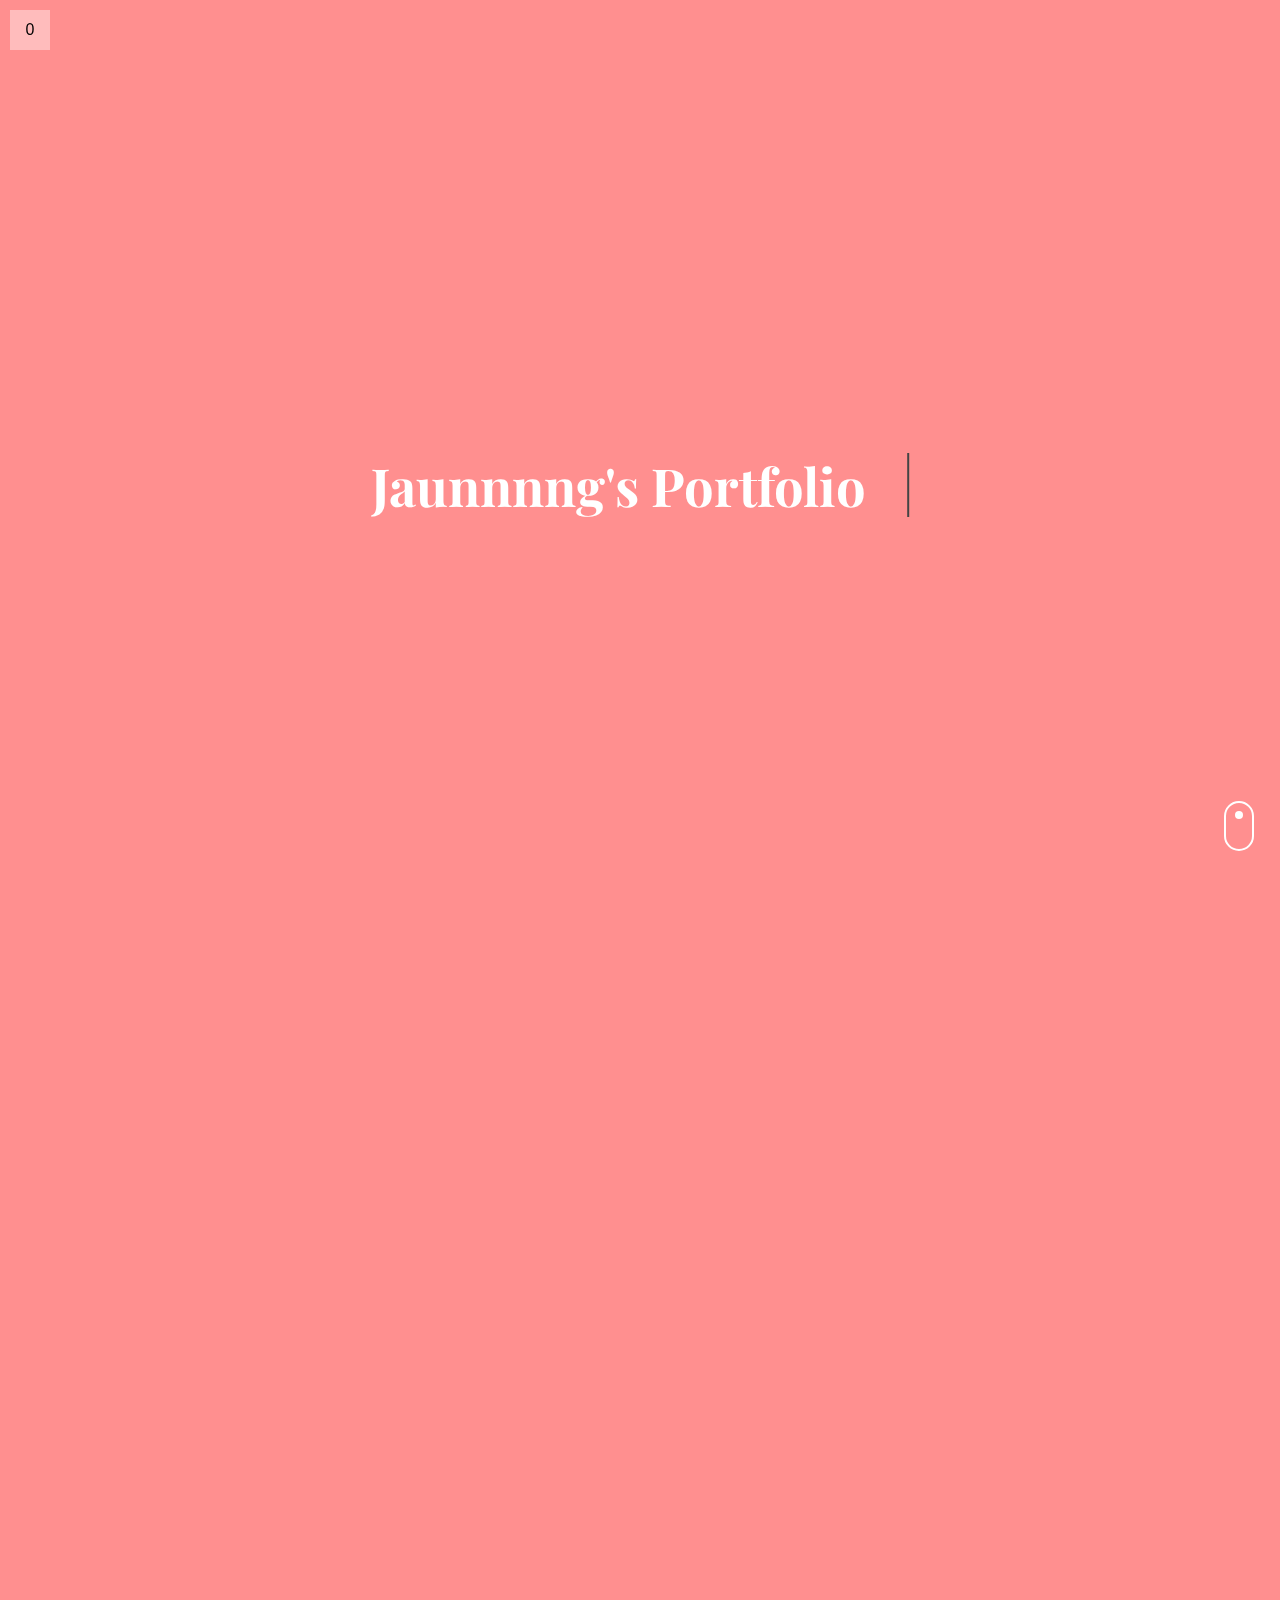
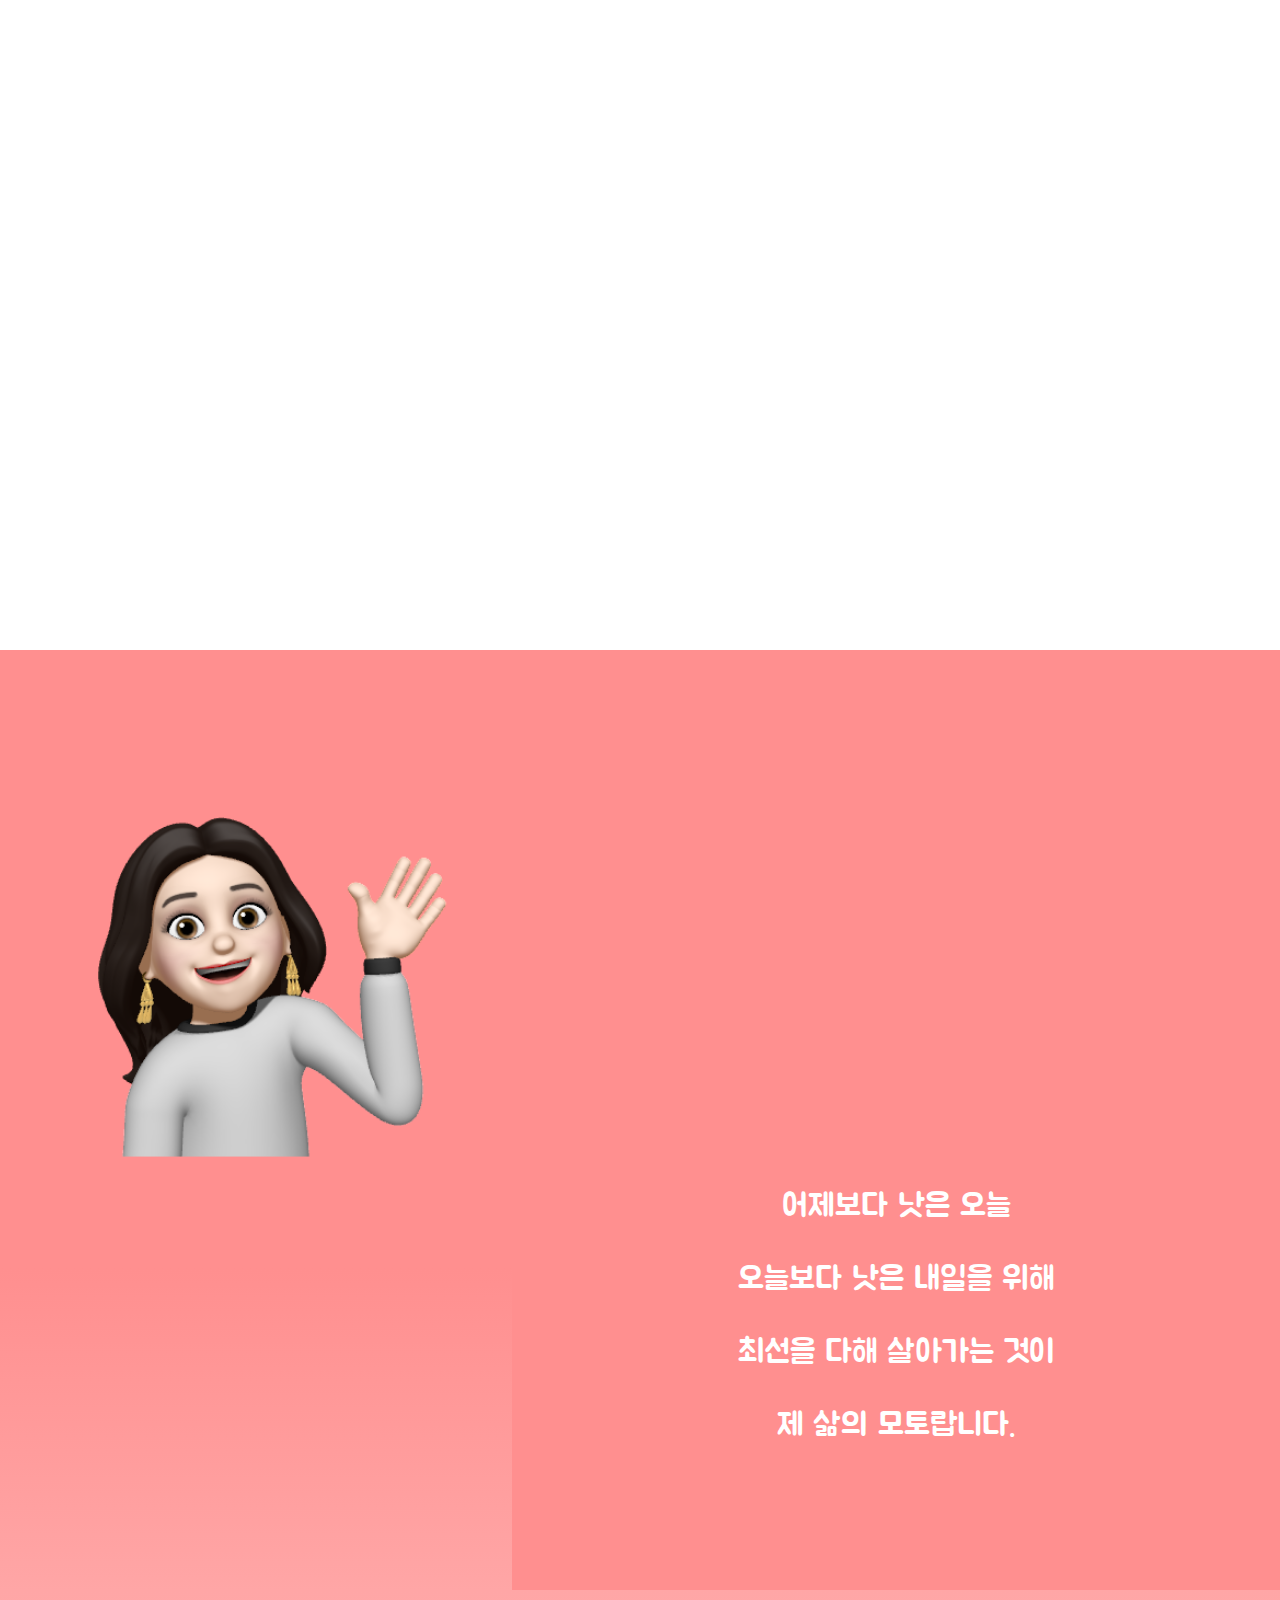
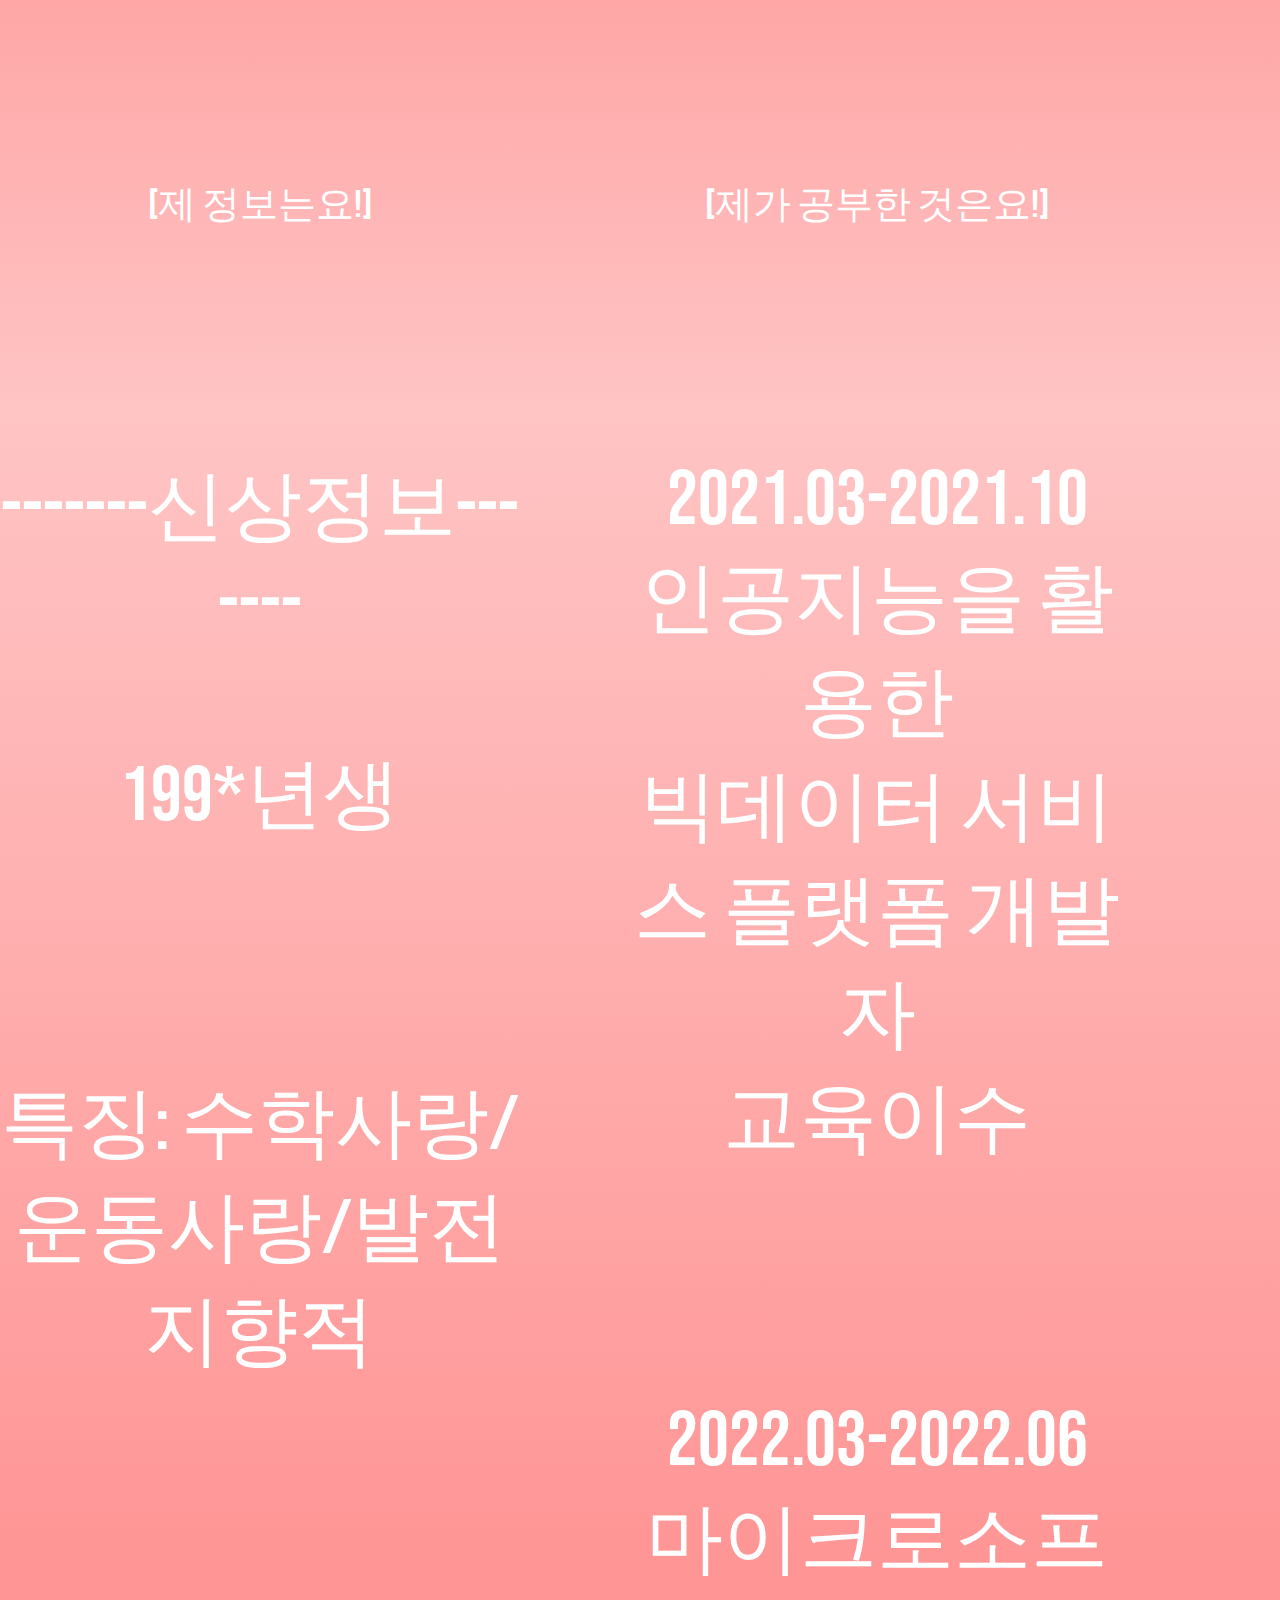
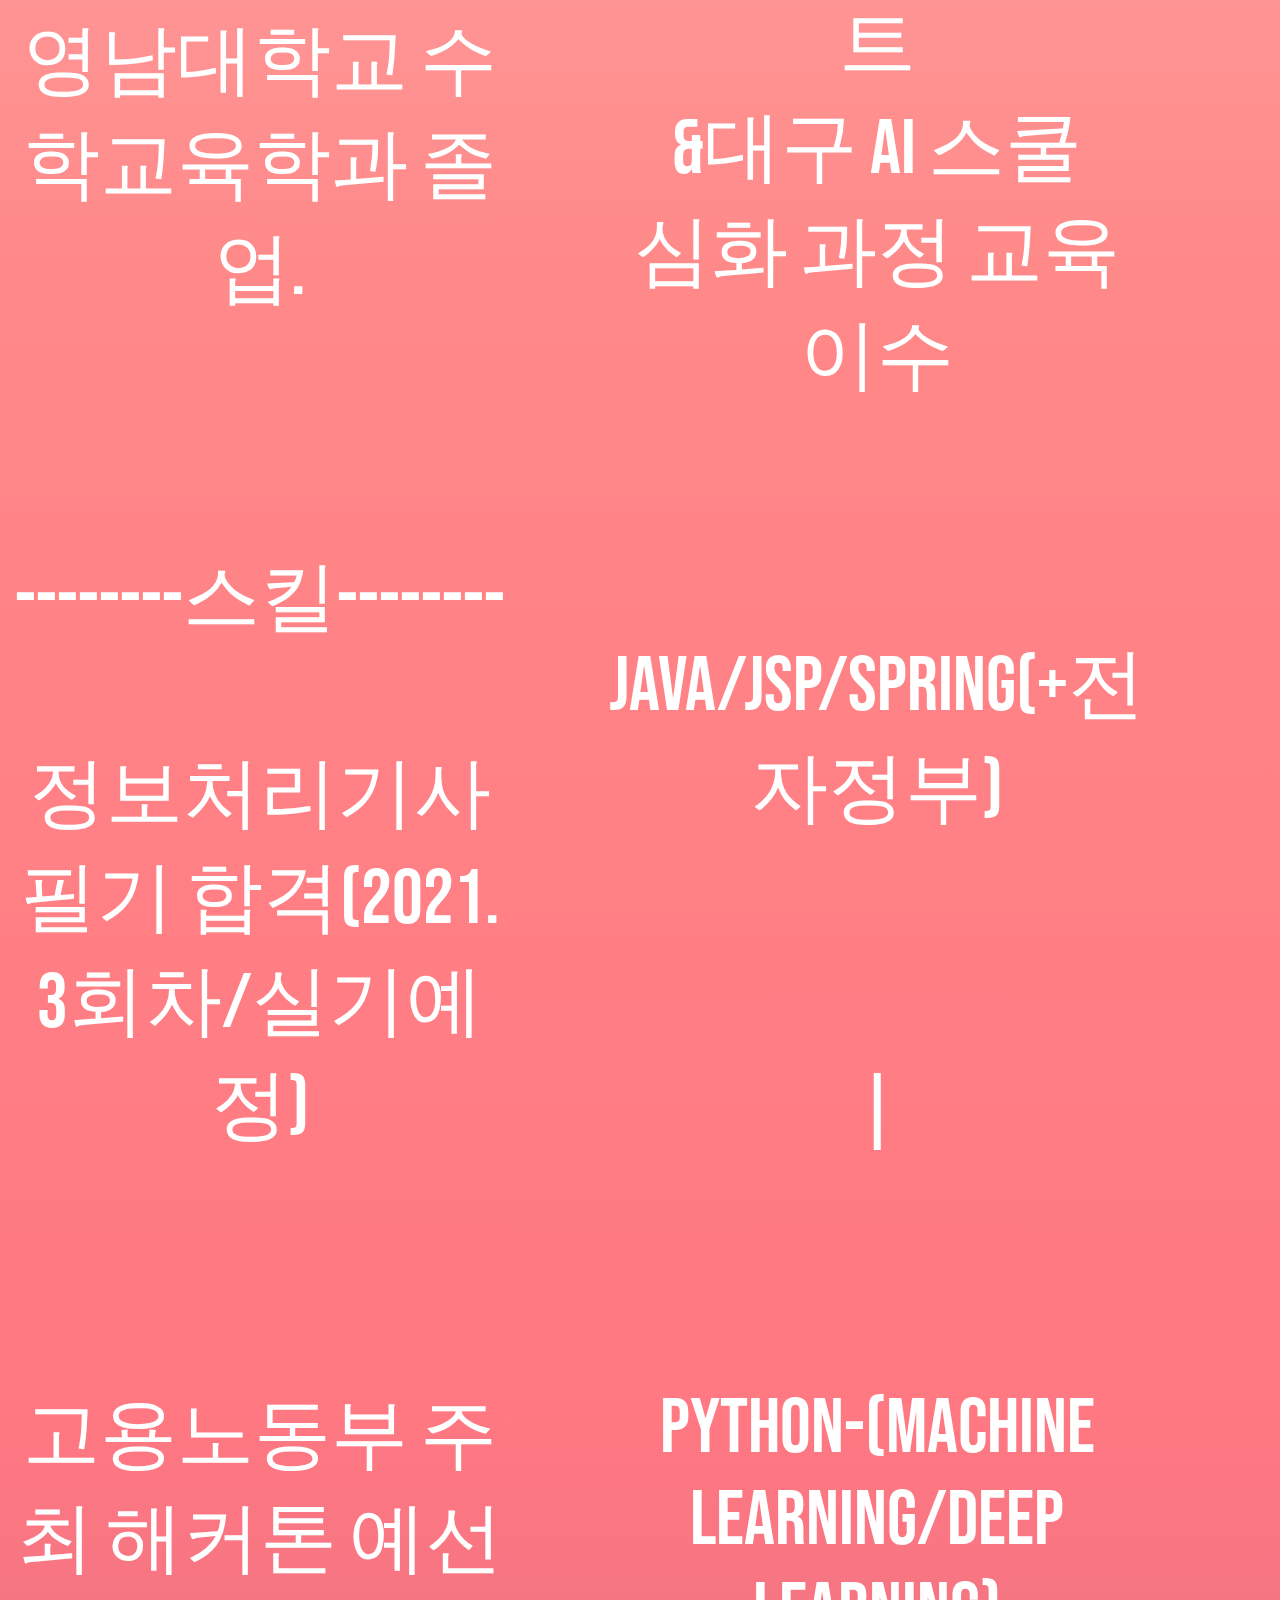
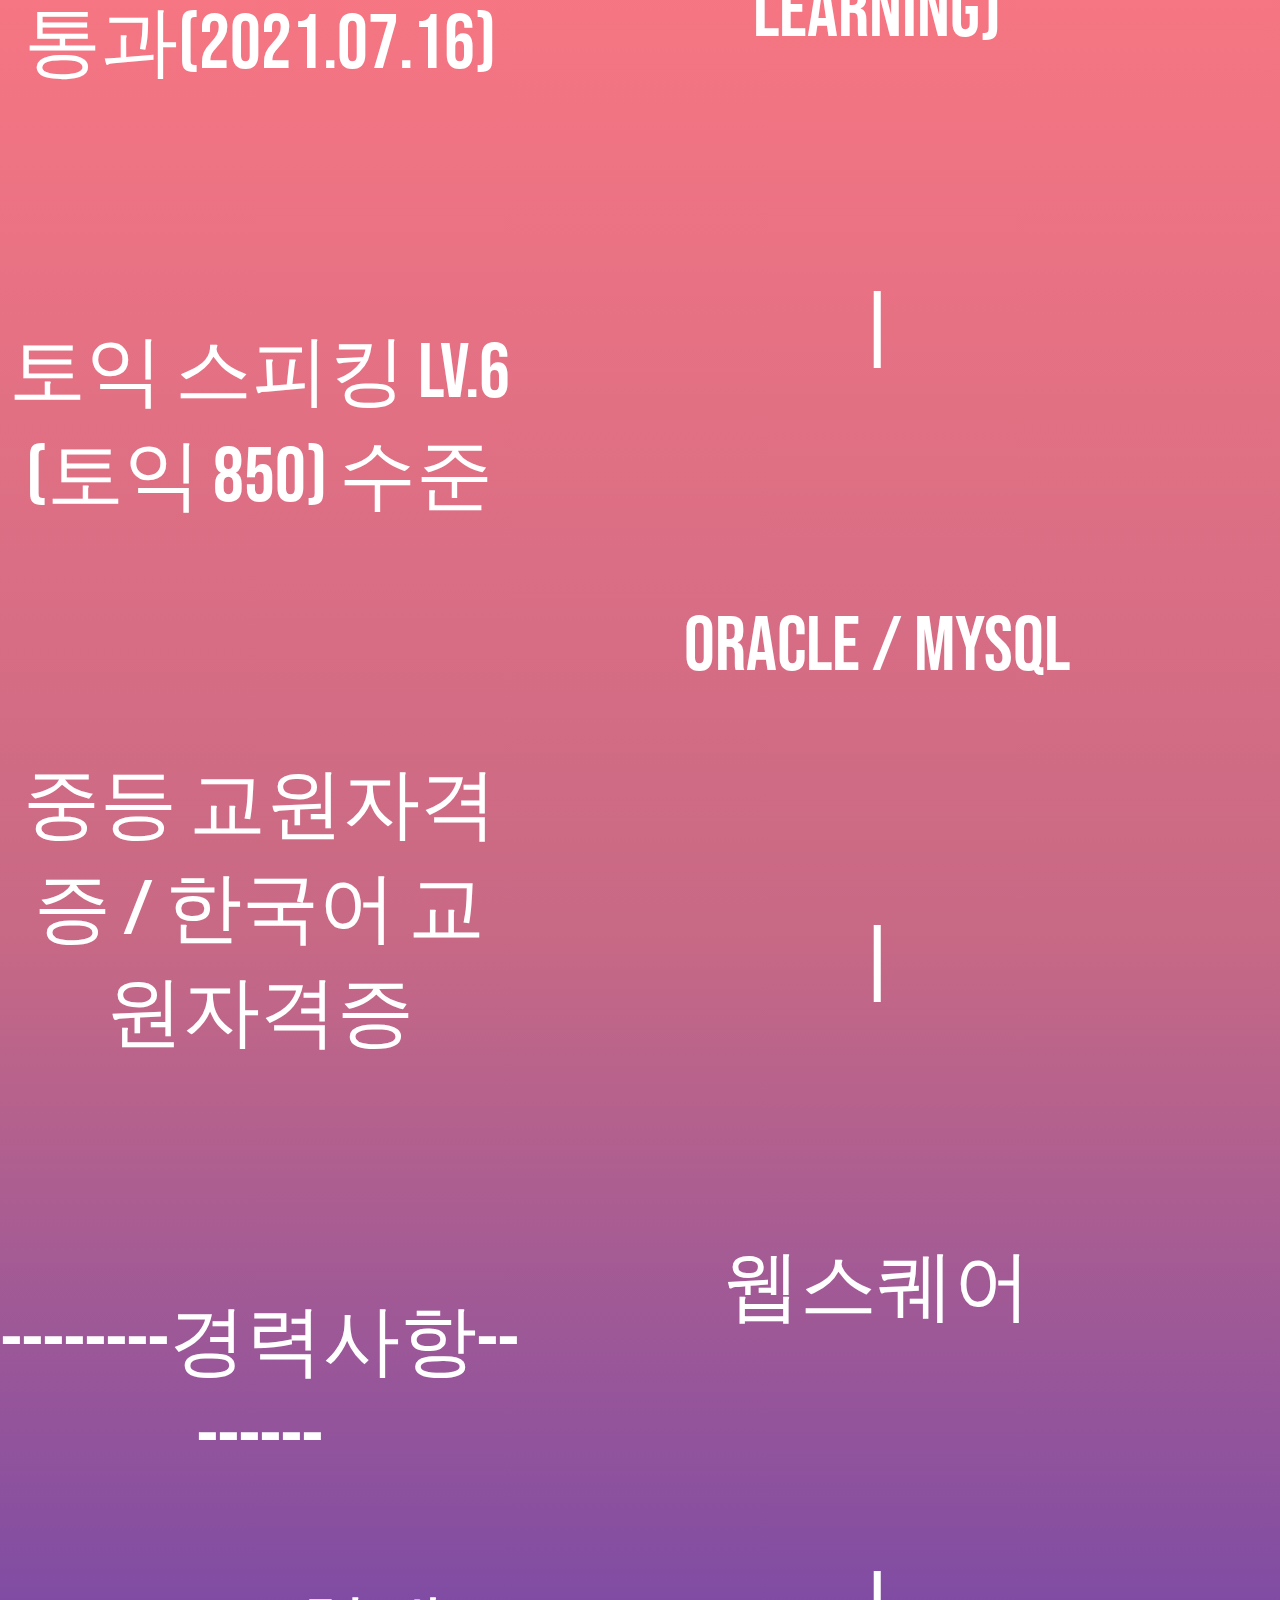
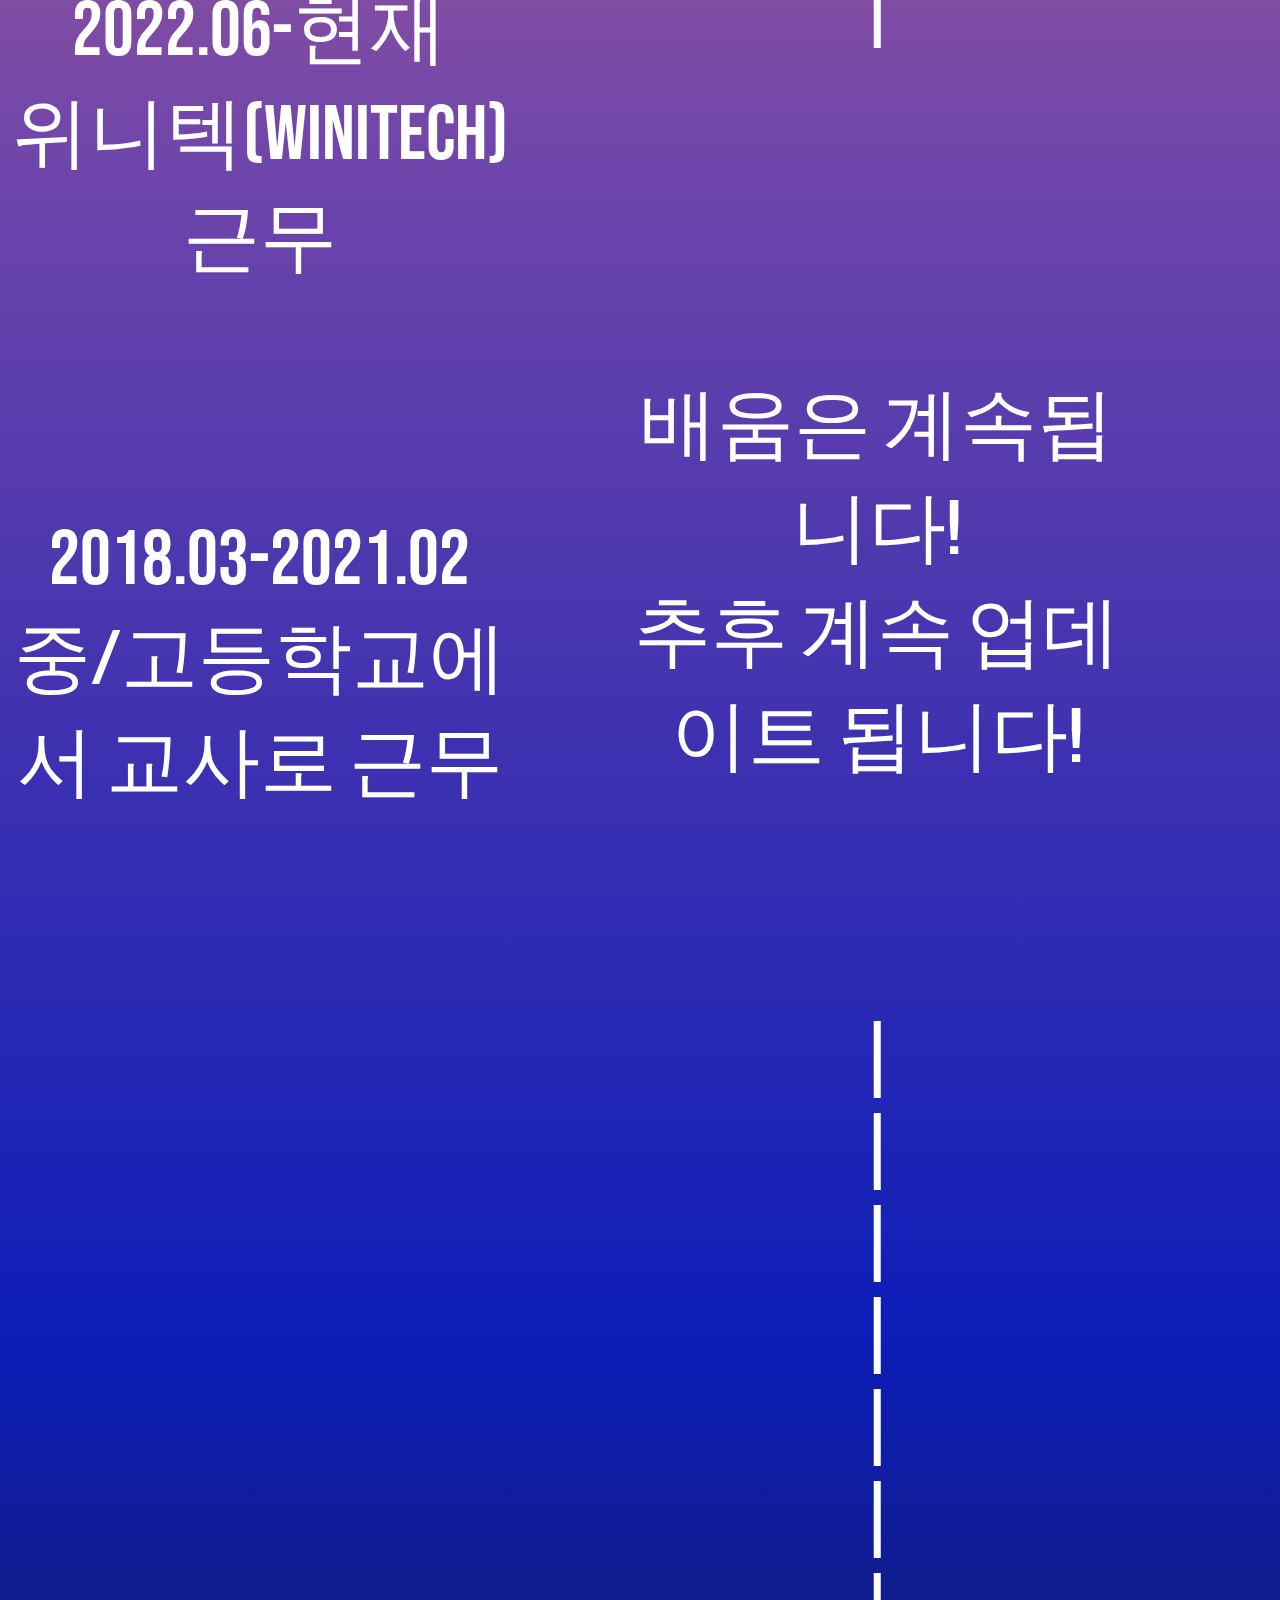
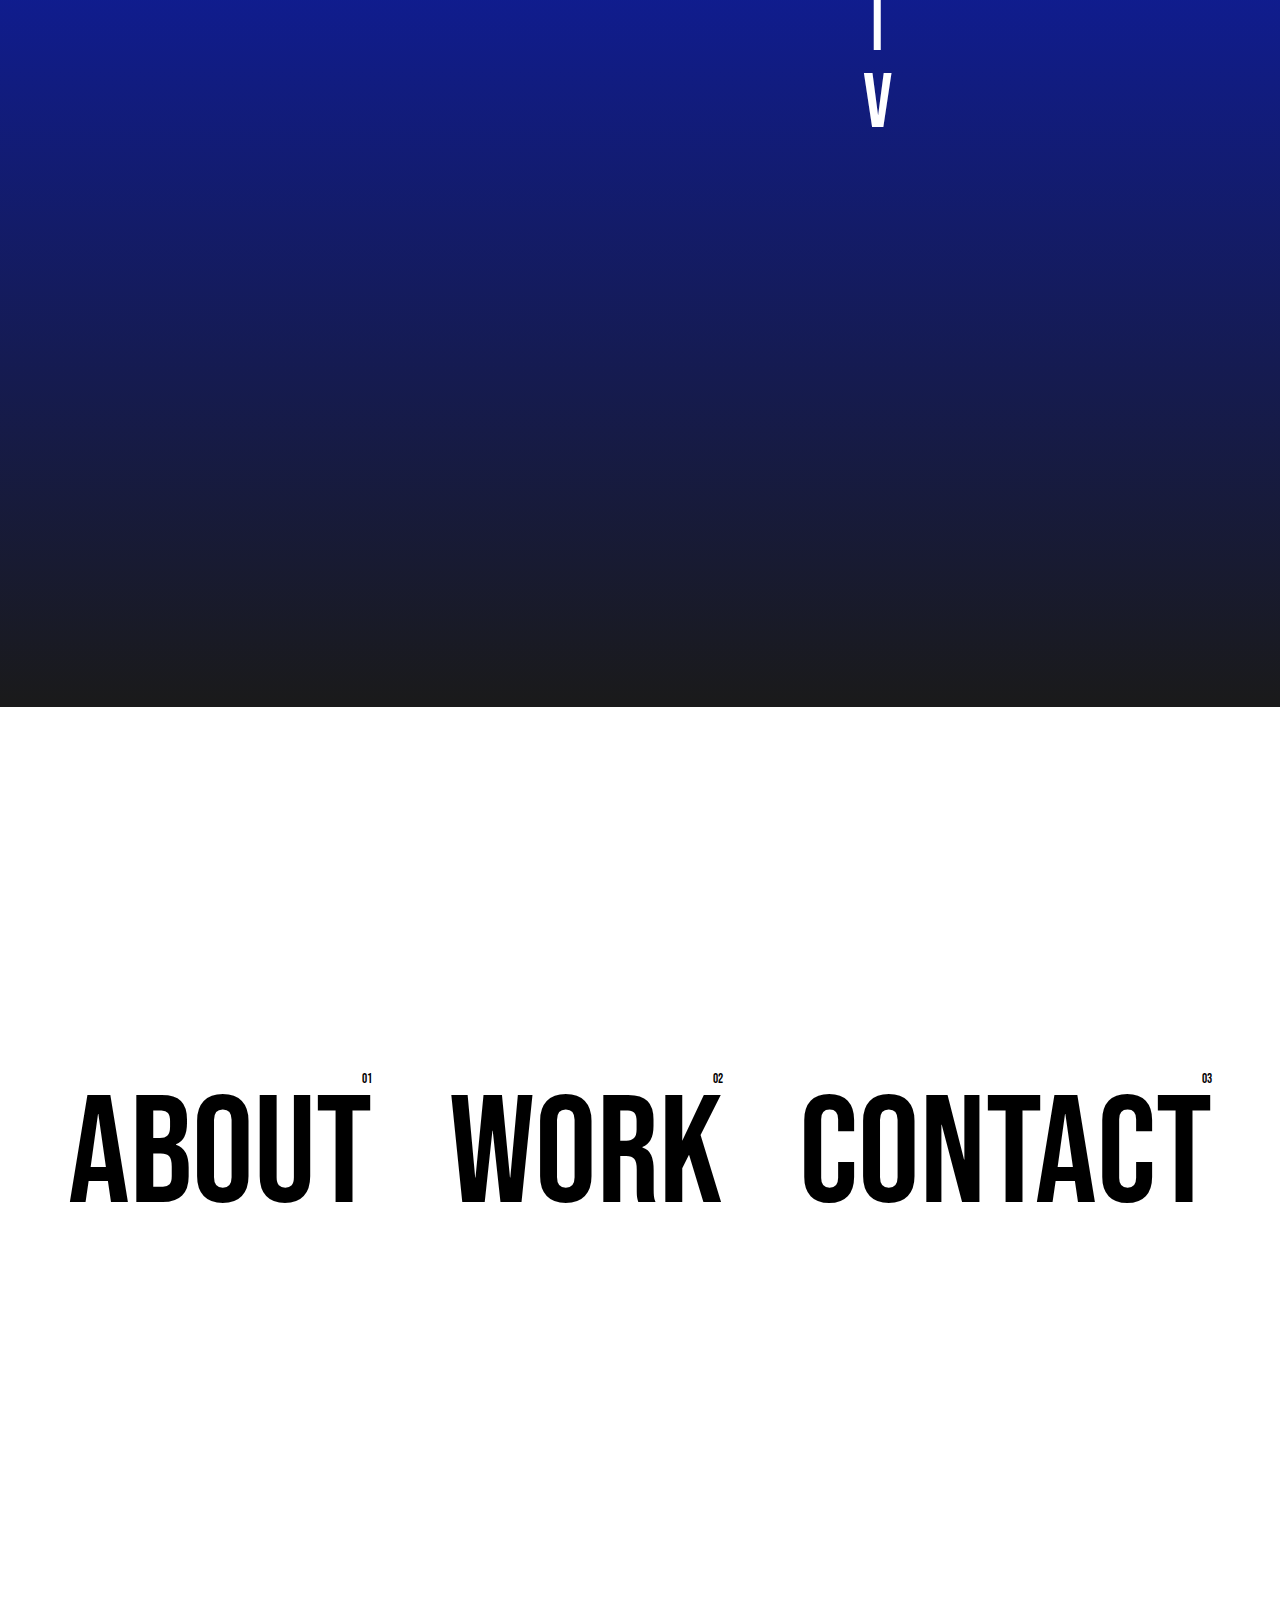
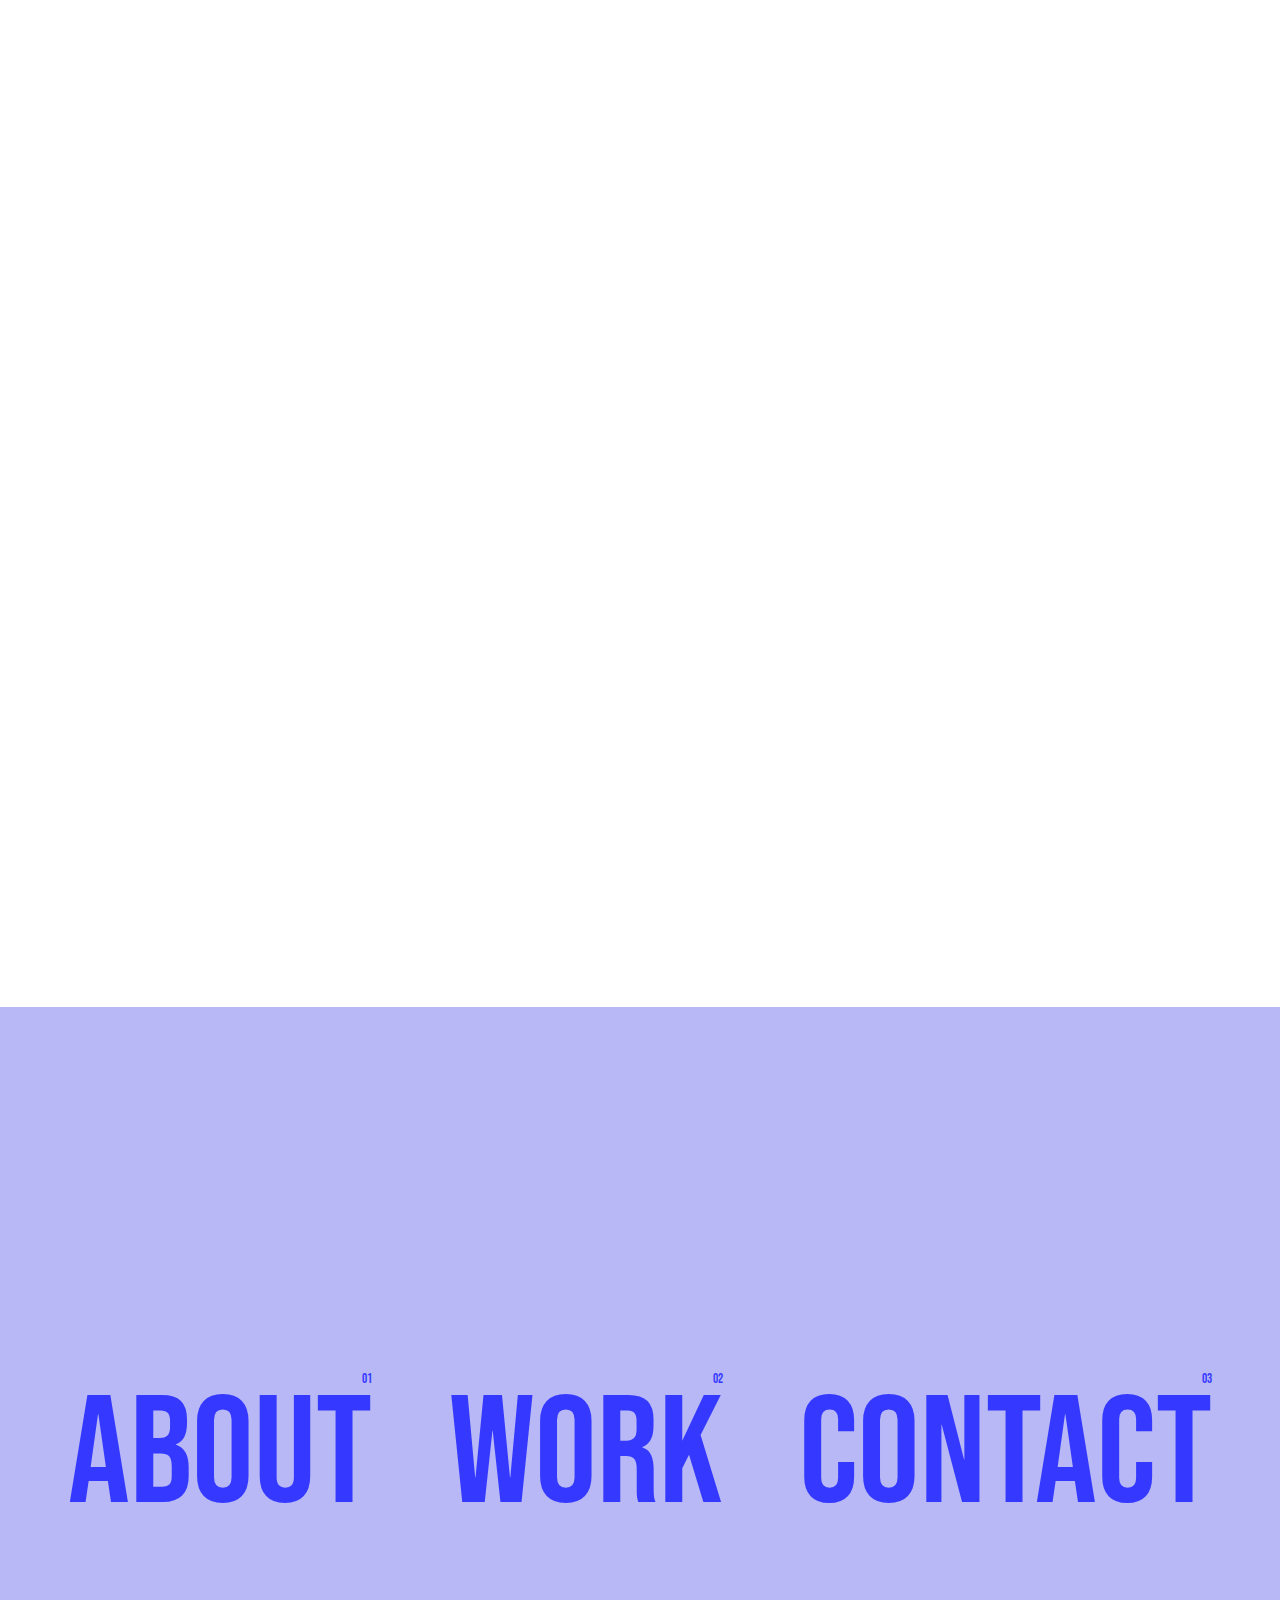
==== commit 39cb5b08: "Update index.html" ====
--- a/index.html
+++ b/index.html
@@ -103,16 +103,16 @@
 								<div class="text2_1"></div>
 								<span><br></span>
 								<span>안녕하세요.</span>
-								<span>수학을 사랑하는 개발자 </span>
+								<span>오늘도 발전하는 개발자 </span>
 								<span>'쩡쓰' 입니다.<br><br></span>
 							</h2>
 						</div>
 						<div class="text2" style="height: 35%; margin-top: 10%; font-size: 2vw;">
 							<div class="text2_1">
-								<span>어릴적부터 "수학자"가 꿈이었지만 </span>
-								<span>현실의 벽에 부딪혀 교사로 근무했습니다.(웃음)</span>
-								<span>현재 저는 수학과 닮은 점이 많은 </span>
-								<span>개발을 공부하는 중입니다.</span>
+								<span>어제보다 낫은 오늘 </span>
+								<span>오늘보다 낫은 내일을 위해</span>
+								<span>최선을 다해 살아가는 것이</span>
+								<span>제 삶의 모토랍니다.</span>
 							</div>
 						</div>
 					</div>
